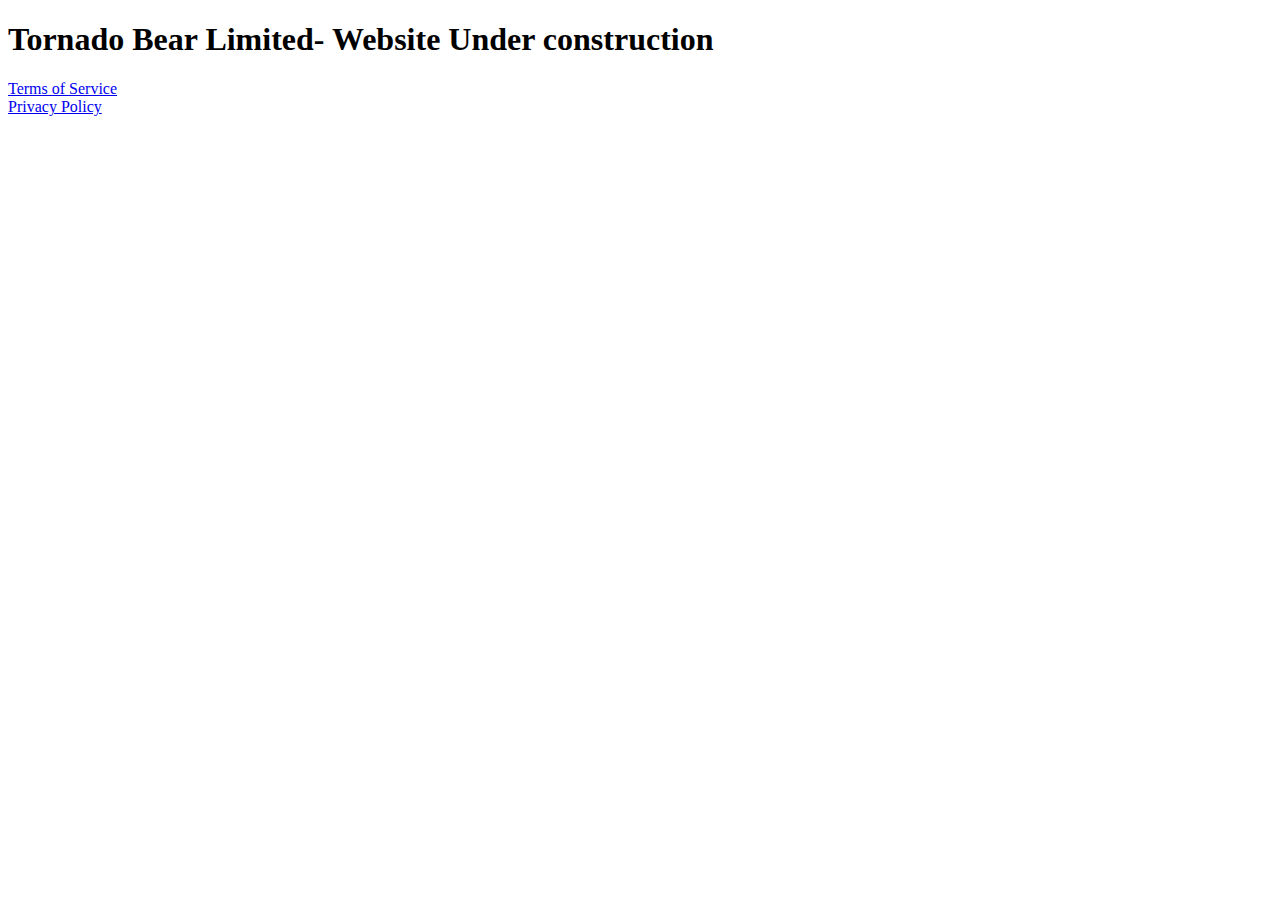
==== index.html @ ec477119 "Create index.html" ====
<!DOCTYPE html>
<html lang="en">
  <head>
    <title>Home</title>
    <meta charset="UTF-8" />
    <meta name="viewport" content="width=device-width" />
    <!--
      Need a visual blank slate?
      Remove all code in `styles.css`!
    -->
    <link rel="stylesheet" href="styles.css" />
    <script type="module" src="script.js"></script>
  </head>
  <body>
    <main>
      <h1>Tornado Bear Limited- Website Under construction</h1>
      <a
        href="https://docs.google.com/document/d/1O9f7COYwSHZXZMjKLlisEk7DFopNnbm9sUOscTbxzfo/edit?usp=share_link"
        >Terms of Service</a
      ><br />
      <a
        href="https://docs.google.com/document/d/10tqAjXhpK59izhsHTaCVDTXKNNTIxlt9PdTm8p8Hct4/edit?usp=share_link"
        >Privacy Policy</a
      ><br />
    </main>
  </body>
</html>
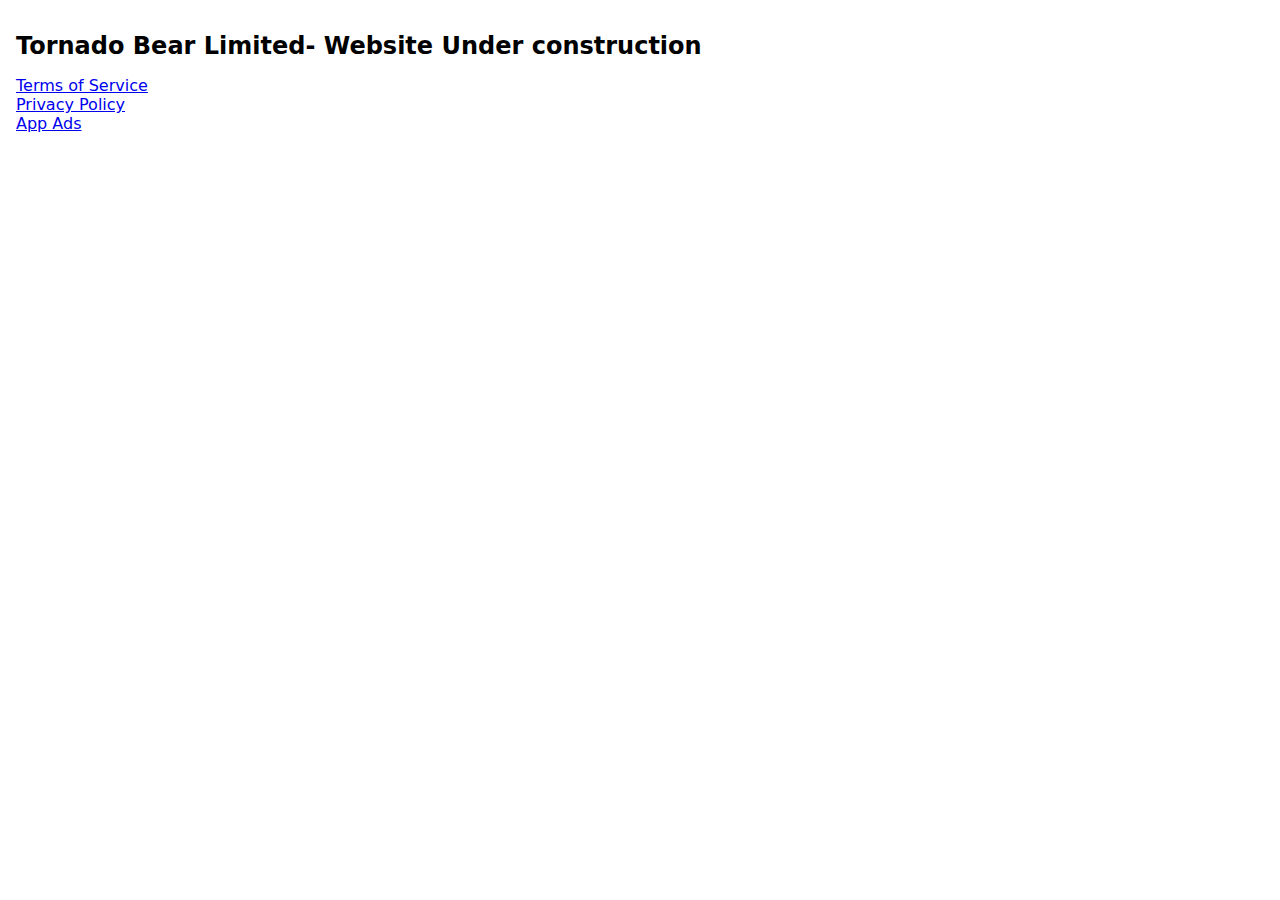
==== commit d57f4043: "Update index.html" ====
--- a/index.html
+++ b/index.html
@@ -22,6 +22,10 @@
         href="https://docs.google.com/document/d/10tqAjXhpK59izhsHTaCVDTXKNNTIxlt9PdTm8p8Hct4/edit?usp=share_link"
         >Privacy Policy</a
       ><br />
+      <a
+        href="app-ads.txt"
+        >App Ads</a
+      >
     </main>
   </body>
 </html>
--- a/styles.css
+++ b/styles.css
@@ -0,0 +1,46 @@
+* {
+  box-sizing: border-box;
+}
+
+body {
+  margin: 0;
+  font-family: system-ui, sans-serif;
+  color: black;
+  background-color: white;
+}
+
+nav {
+  display: flex;
+  flex-wrap: wrap;
+  align-items: center;
+  justify-content: center;
+  padding: 0.5rem;
+  gap: 0.5rem;
+  border-bottom: solid 1px #aaa;
+  background-color: #eee;
+}
+
+nav a {
+  display: inline-block;
+  min-width: 9rem;
+  padding: 0.5rem;
+  border-radius: 0.2rem;
+  border: solid 1px #aaa;
+  text-align: center;
+  text-decoration: none;
+  color: #555;
+}
+
+nav a[aria-current='page'] {
+  color: #000;
+  background-color: #d4d4d4;
+}
+
+main {
+  padding: 1rem;
+}
+
+h1 {
+  font-weight: bold;
+  font-size: 1.5rem;
+}
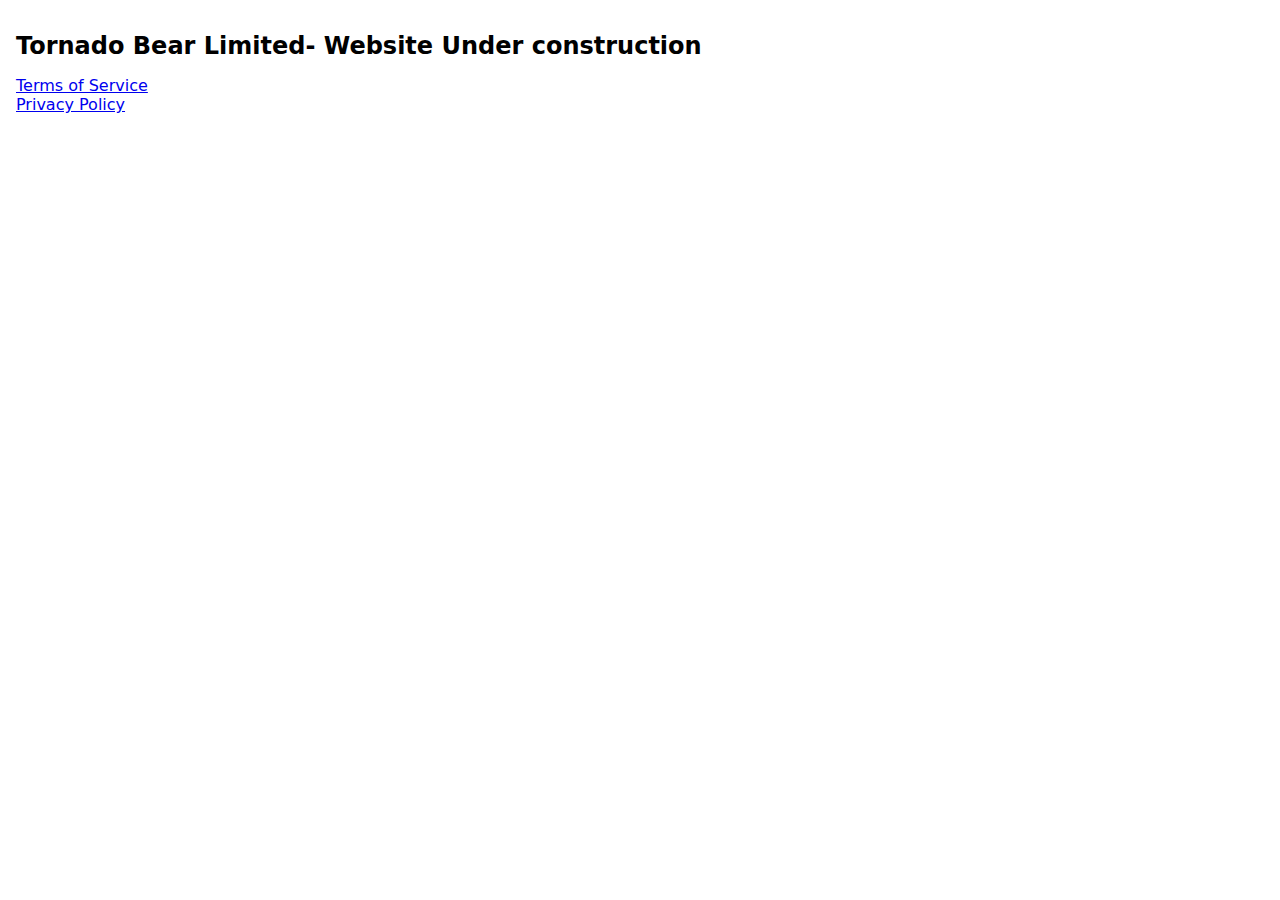
==== commit dd0a993a: "Update index.html" ====
--- a/index.html
+++ b/index.html
@@ -22,10 +22,6 @@
         href="https://docs.google.com/document/d/10tqAjXhpK59izhsHTaCVDTXKNNTIxlt9PdTm8p8Hct4/edit?usp=share_link"
         >Privacy Policy</a
       ><br />
-      <a
-        href="app-ads.txt"
-        >App Ads</a
-      >
     </main>
   </body>
 </html>
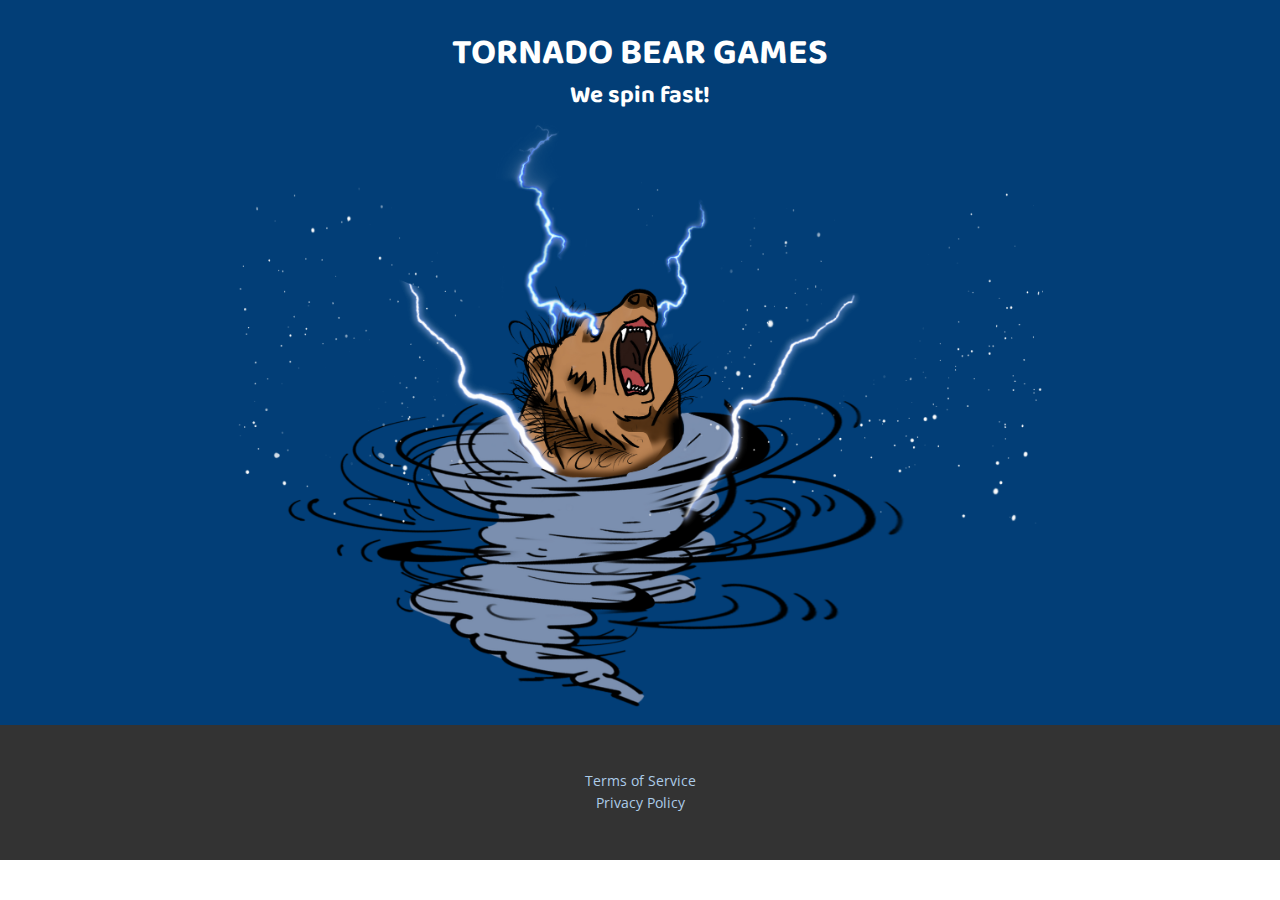
==== commit 19319eb7: "Add files via upload" ====
--- a/index.html
+++ b/index.html
@@ -1,27 +1,42 @@
 <!DOCTYPE html>
-<html lang="en">
-  <head>
+<html style="font-size: 16px;" lang="en"><head>
+    <meta name="viewport" content="width=device-width, initial-scale=1.0">
+    <meta charset="utf-8">
+    <meta name="keywords" content="">
+    <meta name="description" content="">
     <title>Home</title>
-    <meta charset="UTF-8" />
-    <meta name="viewport" content="width=device-width" />
-    <!--
-      Need a visual blank slate?
-      Remove all code in `styles.css`!
-    -->
-    <link rel="stylesheet" href="styles.css" />
-    <script type="module" src="script.js"></script>
-  </head>
-  <body>
-    <main>
-      <h1>Tornado Bear Limited- Website Under construction</h1>
-      <a
-        href="https://docs.google.com/document/d/1O9f7COYwSHZXZMjKLlisEk7DFopNnbm9sUOscTbxzfo/edit?usp=share_link"
-        >Terms of Service</a
-      ><br />
-      <a
-        href="https://docs.google.com/document/d/10tqAjXhpK59izhsHTaCVDTXKNNTIxlt9PdTm8p8Hct4/edit?usp=share_link"
-        >Privacy Policy</a
-      ><br />
-    </main>
-  </body>
-</html>
+    <link rel="stylesheet" href="nicepage.css" media="screen">
+<link rel="stylesheet" href="Home.css" media="screen">
+    <script class="u-script" type="text/javascript" src="jquery.js" defer=""></script>
+    <script class="u-script" type="text/javascript" src="nicepage.js" defer=""></script>
+    <meta name="generator" content="Nicepage 5.5.0, nicepage.com">
+    <link id="u-theme-google-font" rel="stylesheet" href="https://fonts.googleapis.com/css?family=Roboto:100,100i,300,300i,400,400i,500,500i,700,700i,900,900i|Open+Sans:300,300i,400,400i,500,500i,600,600i,700,700i,800,800i">
+    <link id="u-page-google-font" rel="stylesheet" href="https://fonts.googleapis.com/css?family=Baloo+2:400,500,600,700,800">
+
+
+    <script type="application/ld+json">{
+		"@context": "http://schema.org",
+		"@type": "Organization",
+		"name": ""
+}</script>
+    <meta name="theme-color" content="#478ac9">
+    <meta property="og:title" content="Home">
+    <meta property="og:type" content="website">
+  <meta data-intl-tel-input-cdn-path="intlTelInput/"></head>
+  <body data-home-page="Home.html" data-home-page-title="Home" class="u-body u-xl-mode" data-lang="en"><header class="u-clearfix u-custom-color-1 u-header u-header" id="sec-6267"><div class="u-clearfix u-sheet u-sheet-1">
+        <p class="u-align-center u-custom-font u-text u-text-1">Tornado Bear Games</p>
+        <p class="u-align-center u-custom-font u-text u-text-2">We spin fast!</p>
+      </div></header>
+    <section class="u-clearfix u-custom-color-1 u-section-1" id="sec-49e4">
+      <div class="u-clearfix u-sheet u-valign-bottom u-sheet-1">
+        <img class="u-align-center u-expanded-width-xs u-image u-image-contain u-image-default u-image-1" src="images/tornado_bear_discovery1.png" alt="" data-image-width="2527" data-image-height="1855">
+      </div>
+    </section>
+
+
+    <footer class="u-align-center u-clearfix u-footer u-grey-80 u-footer" id="sec-cdce"><div class="u-clearfix u-sheet u-sheet-1">
+        <p class="u-align-center u-small-text u-text u-text-default u-text-variant u-text-1"><a href="https://docs.google.com/document/d/1O9f7COYwSHZXZMjKLlisEk7DFopNnbm9sUOscTbxzfo/edit?usp=share_link">Terms of Service</a></p>
+        <p class="u-align-center u-small-text u-text u-text-default u-text-variant u-text-2"><a href="https://docs.google.com/document/d/10tqAjXhpK59izhsHTaCVDTXKNNTIxlt9PdTm8p8Hct4/edit?usp=share_link">Privacy Policy</a></p>
+      </div></footer>
+
+</body></html>
--- a/nicepage.css
+++ b/nicepage.css
@@ -0,0 +1,40821 @@
+@charset "UTF-8";
+.u-hidden-block {
+  visibility: hidden!important;
+}
+.u-locked-block {
+  pointer-events: none!important;
+}
+/*! normalize.css v4.1.1 | MIT License | github.com/necolas/normalize.css */
+html {
+  font-family: sans-serif;
+  -ms-text-size-adjust: 100%;
+  -webkit-text-size-adjust: 100%;
+}
+body {
+  margin: 0;
+}
+article,
+aside,
+details,
+figcaption,
+figure,
+footer,
+header,
+main,
+menu,
+nav,
+section,
+summary {
+  display: block;
+}
+audio,
+canvas,
+progress,
+video {
+  display: inline-block;
+}
+audio:not([controls]) {
+  display: none;
+  height: 0;
+}
+progress {
+  vertical-align: baseline;
+}
+template,
+[hidden] {
+  display: none;
+}
+a {
+  background-color: transparent;
+  -webkit-text-decoration-skip: objects;
+}
+a:active,
+a:hover {
+  outline-width: 0;
+}
+abbr[title] {
+  border-bottom: none;
+  text-decoration: underline;
+}
+b,
+strong {
+  font-weight: inherit;
+  font-weight: bold;
+}
+dfn {
+  font-style: italic;
+}
+h1 {
+  font-size: 2em;
+  margin: 0.67em 0;
+}
+mark {
+  background-color: #ff0;
+  color: #000;
+}
+small {
+  font-size: 80%;
+}
+sub,
+sup {
+  font-size: 75%;
+  line-height: 0;
+  position: relative;
+  vertical-align: baseline;
+}
+sub {
+  bottom: -0.25em;
+}
+sup {
+  top: -0.5em;
+}
+img {
+  border-style: none;
+}
+svg:not(:root) {
+  overflow: hidden;
+}
+code,
+kbd,
+pre,
+samp {
+  font-family: monospace,monospace;
+  font-size: 1em;
+}
+hr {
+  box-sizing: content-box;
+  height: 0;
+  overflow: visible;
+}
+button,
+input,
+optgroup,
+select,
+textarea {
+  color: inherit;
+  font: inherit;
+  margin: 0;
+}
+optgroup {
+  font-weight: 700;
+}
+button,
+input {
+  overflow: visible;
+}
+button,
+select {
+  text-transform: none;
+}
+button,
+html [type="button"],
+[type="reset"],
+[type="submit"] {
+  -webkit-appearance: button;
+}
+button::-moz-focus-inner,
+[type="button"]::-moz-focus-inner,
+[type="reset"]::-moz-focus-inner,
+[type="submit"]::-moz-focus-inner {
+  border-style: none;
+  padding: 0;
+}
+button:-moz-focusring,
+[type="button"]:-moz-focusring,
+[type="reset"]:-moz-focusring,
+[type="submit"]:-moz-focusring {
+  outline: 1px dotted ButtonText;
+}
+fieldset {
+  border: 1px solid silver;
+  margin: 0 2px;
+  padding: 0.35em 0.625em 0.75em;
+}
+legend {
+  box-sizing: border-box;
+  color: inherit;
+  display: table;
+  max-width: 100%;
+  padding: 0;
+  white-space: normal;
+}
+textarea {
+  overflow: auto;
+  outline: none;
+}
+button,
+select,
+input,
+textarea {
+  outline: none;
+}
+[type="checkbox"],
+[type="radio"] {
+  box-sizing: border-box;
+  padding: 0;
+}
+[type="number"]::-webkit-inner-spin-button,
+[type="number"]::-webkit-outer-spin-button {
+  height: auto;
+}
+[type="search"] {
+  -webkit-appearance: textfield;
+  outline-offset: -2px;
+}
+[type="search"]::-webkit-search-cancel-button,
+[type="search"]::-webkit-search-decoration {
+  -webkit-appearance: none;
+}
+::-webkit-input-placeholder {
+  color: inherit;
+  opacity: 0.54;
+}
+::-webkit-file-upload-button {
+  -webkit-appearance: button;
+  font: inherit;
+}
+ul,
+ol {
+  padding-left: 20px;
+}
+/* Fade effect */
+/* Over effect */
+/* Slide effect */
+/* Over and Slide effect */
+/* Flip Left effect */
+/* Flip Right effect */
+/* Flip Top effect */
+/* Flip Bottom effect */
+/* Wobble Left effect */
+/* Wobble Right effect */
+/* Wobble top effect */
+/* Wobble bottom effect */
+/* Zoom and Rotate Effects */
+/* Utility */
+.u-over-slide {
+  position: absolute;
+  left: 0;
+  top: 0;
+  width: 100%;
+  height: 100%;
+}
+.u-background-effect {
+  overflow: hidden;
+}
+.u-background-effect ~ .u-container-layout {
+  cursor: pointer;
+}
+/* Fade effect */
+.u-effect-fade .u-over-slide {
+  opacity: 0;
+  transition: all 500ms ease;
+}
+.u-effect-fade:hover .u-over-slide,
+.u-effect-fade.u-effect-active .u-over-slide {
+  opacity: 1;
+}
+/* Over effect */
+.u-effect-over-left .u-over-slide {
+  transform: translate(-100%, 0);
+  transition: all 500ms ease;
+}
+.u-effect-over-left:hover .u-over-slide,
+.u-effect-over-left.u-effect-active .u-over-slide {
+  transform: translate(0, 0);
+}
+.u-effect-over-right .u-over-slide {
+  transform: translate(100%, 0);
+  transition: all 500ms ease;
+}
+.u-effect-over-right:hover .u-over-slide,
+.u-effect-over-right.u-effect-active .u-over-slide {
+  transform: translate(0, 0);
+}
+.u-effect-over-top .u-over-slide {
+  transform: translate(0, -100%);
+  transition: all 500ms ease;
+}
+.u-effect-over-top:hover .u-over-slide,
+.u-effect-over-top.u-effect-active .u-over-slide {
+  transform: translate(0, 0);
+}
+.u-effect-over-bottom .u-over-slide {
+  transform: translate(0, 100%);
+  transition: all 500ms ease;
+}
+.u-effect-over-bottom:hover .u-over-slide,
+.u-effect-over-bottom.u-effect-active .u-over-slide {
+  transform: translate(0, 0);
+}
+.u-effect-over-topleft .u-over-slide {
+  transform: translate(-100%, -100%);
+  transition: all 500ms ease;
+}
+.u-effect-over-topleft:hover .u-over-slide,
+.u-effect-over-topleft.u-effect-active .u-over-slide {
+  transform: translate(0, 0);
+}
+.u-effect-over-topright .u-over-slide {
+  transform: translate(100%, -100%);
+  transition: all 500ms ease;
+}
+.u-effect-over-topright:hover .u-over-slide,
+.u-effect-over-topright.u-effect-active .u-over-slide {
+  transform: translate(0, 0);
+}
+.u-effect-over-bottomleft .u-over-slide {
+  transform: translate(-100%, 100%);
+  transition: all 500ms ease;
+}
+.u-effect-over-bottomleft:hover .u-over-slide,
+.u-effect-over-bottomleft.u-effect-active .u-over-slide {
+  transform: translate(0, 0);
+}
+.u-effect-over-bottomright .u-over-slide {
+  transform: translate(100%, 100%);
+  transition: all 500ms ease;
+}
+.u-effect-over-bottomright:hover .u-over-slide,
+.u-effect-over-bottomright.u-effect-active .u-over-slide {
+  transform: translate(0, 0);
+}
+/* Slide effect */
+.u-effect-slide-left .u-over-slide {
+  transform: translate(-100%, 0);
+  transition: all 500ms ease;
+}
+.u-effect-slide-left:hover .u-over-slide,
+.u-effect-slide-left.u-effect-active .u-over-slide {
+  transform: translate(0, 0);
+}
+.u-effect-slide-left .u-back-slide {
+  transition: all 500ms ease;
+}
+.u-effect-slide-left:hover .u-back-slide,
+.u-effect-slide-left.u-effect-active .u-back-slide {
+  transform: translate(100%, 0);
+}
+.u-effect-slide-right .u-over-slide {
+  transform: translate(100%, 0);
+  transition: all 500ms ease;
+}
+.u-effect-slide-right:hover .u-over-slide,
+.u-effect-slide-right.u-effect-active .u-over-slide {
+  transform: translate(0, 0);
+}
+.u-effect-slide-right .u-back-slide {
+  transition: all 500ms ease;
+}
+.u-effect-slide-right:hover .u-back-slide,
+.u-effect-slide-right.u-effect-active .u-back-slide {
+  transform: translate(-100%, 0);
+}
+.u-effect-slide-top .u-over-slide {
+  transform: translate(0, -100%);
+  transition: all 500ms ease;
+}
+.u-effect-slide-top:hover .u-over-slide,
+.u-effect-slide-top.u-effect-active .u-over-slide {
+  transform: translate(0, 0);
+}
+.u-effect-slide-top .u-back-slide {
+  transition: all 500ms ease;
+}
+.u-effect-slide-top:hover .u-back-slide,
+.u-effect-slide-top.u-effect-active .u-back-slide {
+  transform: translate(0, 100%);
+}
+.u-effect-slide-bottom .u-over-slide {
+  transform: translate(0, 100%);
+  transition: all 500ms ease;
+}
+.u-effect-slide-bottom:hover .u-over-slide,
+.u-effect-slide-bottom.u-effect-active .u-over-slide {
+  transform: translate(0, 0);
+}
+.u-effect-slide-bottom .u-back-slide {
+  transition: all 500ms ease;
+}
+.u-effect-slide-bottom:hover .u-back-slide,
+.u-effect-slide-bottom.u-effect-active .u-back-slide {
+  transform: translate(0, -100%);
+}
+.u-effect-slide-topleft .u-over-slide {
+  transform: translate(-100%, -100%);
+  transition: all 500ms ease;
+}
+.u-effect-slide-topleft:hover .u-over-slide,
+.u-effect-slide-topleft.u-effect-active .u-over-slide {
+  transform: translate(0, 0);
+}
+.u-effect-slide-topleft .u-back-slide {
+  transition: all 500ms ease;
+}
+.u-effect-slide-topleft:hover .u-back-slide,
+.u-effect-slide-topleft.u-effect-active .u-back-slide {
+  transform: translate(100%, 100%);
+}
+.u-effect-slide-topright .u-over-slide {
+  transform: translate(100%, -100%);
+  transition: all 500ms ease;
+}
+.u-effect-slide-topright:hover .u-over-slide,
+.u-effect-slide-topright.u-effect-active .u-over-slide {
+  transform: translate(0, 0);
+}
+.u-effect-slide-topright .u-back-slide {
+  transition: all 500ms ease;
+}
+.u-effect-slide-topright:hover .u-back-slide,
+.u-effect-slide-topright.u-effect-active .u-back-slide {
+  transform: translate(-100%, 100%);
+}
+.u-effect-slide-bottomleft .u-over-slide {
+  transform: translate(-100%, 100%);
+  transition: all 500ms ease;
+}
+.u-effect-slide-bottomleft:hover .u-over-slide,
+.u-effect-slide-bottomleft.u-effect-active .u-over-slide {
+  transform: translate(0, 0);
+}
+.u-effect-slide-bottomleft .u-back-slide {
+  transition: all 500ms ease;
+}
+.u-effect-slide-bottomleft:hover .u-back-slide,
+.u-effect-slide-bottomleft.u-effect-active .u-back-slide {
+  transform: translate(100%, -100%);
+}
+.u-effect-slide-bottomright .u-over-slide {
+  transform: translate(100%, 100%);
+  transition: all 500ms ease;
+}
+.u-effect-slide-bottomright:hover .u-over-slide,
+.u-effect-slide-bottomright.u-effect-active .u-over-slide {
+  transform: translate(0, 0);
+}
+.u-effect-slide-bottomright .u-back-slide {
+  transition: all 500ms ease;
+}
+.u-effect-slide-bottomright:hover .u-back-slide,
+.u-effect-slide-bottomright.u-effect-active .u-back-slide {
+  transform: translate(-100%, -100%);
+}
+/* Flip */
+.u-effect-flip-left,
+.u-effect-flip-left .u-slidesWrapper {
+  perspective: 300px;
+}
+.u-effect-flip-left .u-over-slide {
+  opacity: 0;
+  transform: rotateY(180deg);
+  transform-origin: center left;
+  transition: transform 500ms ease, transform-origin 500ms ease, opacity 0ms ease 500ms;
+}
+.u-effect-flip-left:hover .u-over-slide,
+.u-effect-flip-left.u-effect-active .u-over-slide {
+  opacity: 1;
+  transform: rotateY(0deg);
+  transition: transform 500ms ease, transform-origin 500ms ease;
+}
+.u-effect-flip-right,
+.u-effect-flip-right .u-slidesWrapper {
+  perspective: 300px;
+}
+.u-effect-flip-right .u-over-slide {
+  opacity: 0;
+  transform: rotateY(-180deg);
+  transform-origin: center right;
+  transition: transform 500ms ease, transform-origin 500ms ease, opacity 0ms ease 500ms;
+}
+.u-effect-flip-right:hover .u-over-slide,
+.u-effect-flip-right.u-effect-active .u-over-slide {
+  opacity: 1;
+  transform: rotateY(0deg);
+  transition: transform 500ms ease, transform-origin 500ms ease;
+}
+.u-effect-flip-top,
+.u-effect-flip-top .u-slidesWrapper {
+  perspective: 300px;
+}
+.u-effect-flip-top .u-over-slide {
+  opacity: 0;
+  transform: rotateX(-180deg);
+  transform-origin: center top;
+  transition: transform 500ms ease, transform-origin 500ms ease, opacity 0ms ease 500ms;
+}
+.u-effect-flip-top:hover .u-over-slide,
+.u-effect-flip-top.u-effect-active .u-over-slide {
+  opacity: 1;
+  transform: rotateX(0deg);
+  transition: transform 500ms ease, transform-origin 500ms ease;
+}
+.u-effect-flip-bottom,
+.u-effect-flip-bottom .u-slidesWrapper {
+  perspective: 300px;
+}
+.u-effect-flip-bottom .u-over-slide {
+  opacity: 0;
+  transform: rotateX(180deg);
+  transform-origin: center bottom;
+  transition: transform 500ms ease, transform-origin 500ms ease, opacity 0ms ease 500ms;
+}
+.u-effect-flip-bottom:hover .u-over-slide,
+.u-effect-flip-bottom.u-effect-active .u-over-slide {
+  opacity: 1;
+  transform: rotateX(0deg);
+  transition: transform 500ms ease, transform-origin 500ms ease;
+}
+/* Wooble */
+.u-effect-wobble-left,
+.u-effect-wobble-left .u-slidesWrapper {
+  perspective: 300px;
+}
+.u-effect-wobble-left .u-over-slide {
+  opacity: 0;
+  transform: rotateY(130deg);
+  transform-origin: center left;
+  transition: transform 500ms ease, transform-origin 500ms ease, opacity 0ms ease 500ms;
+}
+.u-effect-wobble-left:hover .u-over-slide,
+.u-effect-wobble-left.u-effect-active .u-over-slide {
+  opacity: 1;
+  transform: rotateY(0deg);
+  transform-origin: center right;
+  transition: transform 500ms ease, transform-origin 500ms ease;
+}
+.u-effect-wobble-right,
+.u-effect-wobble-right .u-slidesWrapper {
+  perspective: 300px;
+}
+.u-effect-wobble-right .u-over-slide {
+  opacity: 0;
+  transform: rotateY(-130deg);
+  transform-origin: center right;
+  transition: transform 500ms ease, transform-origin 500ms ease, opacity 0ms ease 500ms;
+}
+.u-effect-wobble-right:hover .u-over-slide,
+.u-effect-wobble-right.u-effect-active .u-over-slide {
+  opacity: 1;
+  transform: rotateY(0deg);
+  transform-origin: center left;
+  transition: transform 500ms ease, transform-origin 500ms ease;
+}
+.u-effect-wobble-top,
+.u-effect-wobble-top .u-slidesWrapper {
+  perspective: 300px;
+}
+.u-effect-wobble-top .u-over-slide {
+  opacity: 0;
+  transform: rotateX(-130deg);
+  transform-origin: center top;
+  transition: transform 500ms ease, transform-origin 500ms ease, opacity 0ms ease 500ms;
+}
+.u-effect-wobble-top:hover .u-over-slide,
+.u-effect-wobble-top.u-effect-active .u-over-slide {
+  opacity: 1;
+  transform: rotateX(0deg);
+  transform-origin: center bottom;
+  transition: transform 500ms ease, transform-origin 500ms ease;
+}
+.u-effect-wobble-bottom,
+.u-effect-wobble-bottom .u-slidesWrapper {
+  perspective: 300px;
+}
+.u-effect-wobble-bottom .u-over-slide {
+  opacity: 0;
+  transform: rotateX(130deg);
+  transform-origin: center bottom;
+  transition: transform 500ms ease, transform-origin 500ms ease, opacity 0ms ease 500ms;
+}
+.u-effect-wobble-bottom:hover .u-over-slide,
+.u-effect-wobble-bottom.u-effect-active .u-over-slide {
+  opacity: 1;
+  transform: rotateX(0deg);
+  transform-origin: center top;
+  transition: transform 500ms ease, transform-origin 500ms ease;
+}
+/* Zoom */
+.u-effect-zoom .u-over-slide {
+  transition: transform 500ms ease;
+  transform: scale(0, 0);
+}
+.u-effect-zoom:hover .u-over-slide,
+.u-effect-zoom.u-effect-active .u-over-slide {
+  transform: scale(1, 1);
+}
+.u-effect-hover-zoom .u-back-slide,
+.u-effect-hover-zoom .u-background-effect-image {
+  transition: transform 500ms ease;
+  transform: scale(1);
+}
+.u-effect-hover-zoom:hover .u-back-slide,
+.u-effect-hover-zoom:hover .u-background-effect-image,
+.u-effect-hover-zoom.u-effect-active .u-back-slide,
+.u-effect-hover-zoom.u-effect-active .u-background-effect-image {
+  transform: scale(var(--effect-scale));
+}
+.u-effect-hover-zoomOut .u-back-slide,
+.u-effect-hover-zoomOut .u-background-effect-image {
+  transition: transform 500ms ease;
+  transform: scale(var(--effect-scale));
+}
+.u-effect-hover-zoomOut:hover .u-back-slide,
+.u-effect-hover-zoomOut:hover .u-background-effect-image,
+.u-effect-hover-zoomOut.u-effect-active .u-back-slide,
+.u-effect-hover-zoomOut.u-effect-active .u-background-effect-image {
+  transform: scale(1);
+}
+.u-effect-hover-liftUp > .u-background-effect {
+  overflow: visible;
+}
+.u-effect-hover-liftUp .u-back-slide,
+.u-effect-hover-liftUp .u-background-effect-image {
+  transition: transform 500ms ease;
+  transform: scale(1);
+}
+.u-effect-hover-liftUp:hover .u-back-slide,
+.u-effect-hover-liftUp.u-effect-active .u-back-slide,
+.u-effect-hover-liftUp:hover .u-background-effect-image,
+.u-effect-hover-liftUp.u-effect-active .u-background-effect-image {
+  transform: scale(var(--effect-scale));
+  z-index: 1;
+}
+.u-effect-hover-liftUp:hover > .u-container-layout {
+  z-index: 2;
+}
+.u-effect-zoom-rotate .u-over-slide {
+  transition: transform 500ms ease;
+  transform: rotate(0deg) scale(0, 0);
+}
+.u-effect-zoom-rotate:hover .u-over-slide,
+.u-effect-zoom-rotate.u-effect-active .u-over-slide {
+  transform: rotate(360deg) scale(1, 1);
+}
+.u-effect-zoom-rotateX .u-over-slide {
+  transition: transform 500ms ease;
+  transform: rotateX(0deg) scale(0, 0);
+}
+.u-effect-zoom-rotateX:hover .u-over-slide,
+.u-effect-zoom-rotateX.u-effect-active .u-over-slide {
+  transform: rotateX(360deg) scale(1, 1);
+}
+.u-effect-zoom-rotateY .u-over-slide {
+  transition: transform 500ms ease;
+  transform: rotateY(0deg) scale(0, 0);
+}
+.u-effect-zoom-rotateY:hover .u-over-slide,
+.u-effect-zoom-rotateY.u-effect-active .u-over-slide {
+  transform: rotateY(360deg) scale(1, 1);
+}
+.u-effect-hover-slide .u-back-image,
+.u-effect-hover-slide .u-background-effect-image {
+  transition-duration: 500ms;
+  transition-timing-function: ease;
+  transition-property: left, right, top, bottom;
+}
+.u-effect-hover-slide .u-effect-hover-slide-direction-right {
+  left: auto;
+}
+.u-effect-hover-slide .u-effect-hover-slide-direction-up {
+  top: auto;
+}
+.u-effect-hover-slide:hover .u-back-image.u-effect-hover-slide-direction-left,
+.u-effect-hover-slide:hover .u-background-effect-image.u-effect-hover-slide-direction-left,
+.u-effect-hover-slide.u-effect-active .u-back-image.u-effect-hover-slide-direction-left,
+.u-effect-hover-slide.u-effect-active .u-background-effect-image.u-effect-hover-slide-direction-left {
+  left: 0 !important;
+}
+.u-effect-hover-slide:hover .u-back-image.u-effect-hover-slide-direction-right,
+.u-effect-hover-slide:hover .u-background-effect-image.u-effect-hover-slide-direction-right,
+.u-effect-hover-slide.u-effect-active .u-back-image.u-effect-hover-slide-direction-right,
+.u-effect-hover-slide.u-effect-active .u-background-effect-image.u-effect-hover-slide-direction-right {
+  right: 0 !important;
+}
+.u-effect-hover-slide:hover .u-back-image.u-effect-hover-slide-direction-up,
+.u-effect-hover-slide:hover .u-background-effect-image.u-effect-hover-slide-direction-up,
+.u-effect-hover-slide.u-effect-active .u-back-image.u-effect-hover-slide-direction-up,
+.u-effect-hover-slide.u-effect-active .u-background-effect-image.u-effect-hover-slide-direction-up {
+  bottom: 0 !important;
+}
+.u-effect-hover-slide:hover .u-back-image.u-effect-hover-slide-direction-down,
+.u-effect-hover-slide:hover .u-background-effect-image.u-effect-hover-slide-direction-down,
+.u-effect-hover-slide.u-effect-active .u-back-image.u-effect-hover-slide-direction-down,
+.u-effect-hover-slide.u-effect-active .u-background-effect-image.u-effect-hover-slide-direction-down {
+  top: 0 !important;
+}
+.u-btn {
+  /*display: inline-block;*/
+  display: table;
+  /*TODO maye need another solution for negative marin*/
+  cursor: pointer;
+  color: inherit;
+  font-size: inherit;
+  font-family: inherit;
+  line-height: inherit;
+  letter-spacing: inherit;
+  text-transform: inherit;
+  font-style: inherit;
+  font-weight: inherit;
+  text-decoration: none;
+  border: 0 none transparent;
+  outline-width: 0;
+  background-color: transparent;
+  margin: 0;
+  -webkit-text-decoration-skip: objects;
+  font-style: initial;
+  white-space: nowrap;
+  -webkit-user-select: none;
+      -ms-user-select: none;
+          user-select: none;
+  vertical-align: middle;
+  text-align: center;
+  padding: 10px 30px;
+  border-radius: 0;
+  align-self: flex-start;
+}
+.u-btn:focus,
+.u-btn:active:focus,
+.u-btn.active:focus {
+  outline: thin dotted;
+  outline: 5px auto -webkit-focus-ring-color;
+  outline-offset: -2px;
+}
+.u-btn:hover,
+.u-btn:focus {
+  text-decoration: none;
+}
+.u-btn:active,
+.u-btn.active {
+  outline: 0;
+  background-image: none;
+}
+.u-btn.disabled,
+.u-btn[disabled] {
+  opacity: 0.6;
+}
+.u-btn-circle {
+  border-radius: 50%;
+}
+.u-btn-rectangle {
+  border-radius: 0 !important;
+}
+.u-text a,
+.u-post-content a,
+.u-tab-item a,
+.u-nav-item a {
+  font-size: inherit;
+  font-family: inherit;
+  line-height: inherit;
+  letter-spacing: inherit;
+  text-transform: inherit;
+}
+.u-text:not(ul):not(ol):not(p):not(.u-post-content):not(.u-block-content):not(.u-product-desc):not(.u-cart-block-content):not(.u-checkout-block-content) a {
+  color: inherit;
+}
+.u-text:not(ul):not(ol):not(p):not(.u-post-content):not(.u-block-content):not(.u-product-desc):not(.u-cart-block-content):not(.u-checkout-block-content) a,
+.u-text:not(ul):not(ol):not(p):not(.u-post-content):not(.u-block-content):not(.u-product-desc):not(.u-cart-block-content):not(.u-checkout-block-content) a:hover {
+  text-decoration: none;
+}
+.u-link,
+a {
+  border-top-width: 0;
+  border-left-width: 0;
+  border-right-width: 0;
+}
+.u-link {
+  display: table;
+  border-style: solid;
+  border-bottom-width: 0;
+  white-space: nowrap;
+  align-self: flex-start;
+}
+.u-link,
+.u-link:hover,
+.u-link:focus {
+  text-decoration: none;
+}
+.u-link:focus,
+.u-link:active:focus,
+.u-link.active:focus {
+  outline: thin dotted;
+  outline: 5px auto -webkit-focus-ring-color;
+  outline-offset: -2px;
+}
+.u-underline,
+.u-underline:hover {
+  text-decoration: underline;
+  border-bottom-width: 0;
+}
+.u-no-underline,
+.u-no-underline:hover {
+  text-decoration: none;
+  border-bottom-width: 0;
+}
+.u-block-content > :first-child,
+.u-product-desc > :first-child,
+.u-product-tab-pane > :first-child,
+.u-post-content > :first-child {
+  margin-top: 0;
+}
+.u-block-content > :last-child,
+.u-product-desc > :last-child,
+.u-product-tab-pane > :last-child,
+.u-post-content > :last-child {
+  margin-bottom: 0;
+}
+.u-block-content p,
+.u-product-desc p,
+.u-product-tab-pane p,
+.u-post-content p {
+  text-decoration: inherit !important;
+  color: inherit !important;
+  font-style: inherit !important;
+  font-size: inherit !important;
+  font-weight: inherit !important;
+  font-family: inherit !important;
+  line-height: inherit !important;
+  letter-spacing: inherit !important;
+  text-transform: inherit !important;
+}
+.u-logo {
+  color: inherit;
+  font-size: inherit;
+  font-family: inherit;
+  line-height: inherit;
+  letter-spacing: inherit;
+  text-transform: inherit;
+  font-style: inherit;
+  font-weight: inherit;
+  text-decoration: none;
+  border: 0 none transparent;
+  outline-width: 0;
+  background-color: transparent;
+  margin: 0;
+  -webkit-text-decoration-skip: objects;
+}
+.u-image.u-logo {
+  display: table;
+  white-space: nowrap;
+}
+.u-image.u-logo img {
+  display: block;
+}
+.u-form-horizontal {
+  display: flex;
+  flex-flow: row;
+  align-items: center;
+  flex-grow: 1;
+}
+.u-input {
+  display: block;
+  width: 100%;
+  padding: 10px 12px;
+  background-image: none;
+  background-clip: padding-box;
+  border: none;
+  border-radius: 3px;
+  transition: border-color ease-in-out 0.15s, box-shadow ease-in-out 0.15s;
+  background-color: transparent;
+  color: inherit;
+  height: auto;
+}
+.u-form-horizontal .u-form-group:not(.u-label-top) label,
+.u-form-horizontal .u-form-group:not(.u-label-top) input,
+.u-form-horizontal .u-form-select-wrapper,
+.u-form-horizontal .u-form-radio-button-wrapper {
+  display: flex;
+  align-items: center;
+  justify-content: center;
+  margin-bottom: 0;
+  flex-grow: 1;
+}
+.u-form-vertical {
+  display: flex;
+  flex-wrap: wrap;
+  align-items: flex-end;
+}
+.u-form-vertical.u-form-spacing-50,
+.u-form-vertical.u-form-spacing-50 .u-form-step {
+  margin-left: -50px;
+  width: calc(100% +  50px);
+}
+.u-form-vertical.u-form-spacing-50 .u-form-group,
+.u-form-vertical.u-form-spacing-50 .u-form-step .u-form-group {
+  margin-bottom: 50px;
+}
+.u-form-vertical.u-form-spacing-50 .u-form-group:not(.u-image):not(.u-form-progress),
+.u-form-vertical.u-form-spacing-50 .u-form-step .u-form-group:not(.u-image):not(.u-form-progress) {
+  padding-left: 50px;
+}
+.u-form-vertical.u-form-spacing-50 .u-form-group.u-image,
+.u-form-vertical.u-form-spacing-50 .u-form-step .u-form-group.u-image {
+  margin-left: 50px !important;
+}
+.u-form-vertical.u-form-spacing-50 .u-form-group.u-form-line,
+.u-form-vertical.u-form-spacing-50 .u-form-step .u-form-group.u-form-line {
+  margin-left: 50px;
+}
+.u-form-vertical.u-form-spacing-49,
+.u-form-vertical.u-form-spacing-49 .u-form-step {
+  margin-left: -49px;
+  width: calc(100% +  49px);
+}
+.u-form-vertical.u-form-spacing-49 .u-form-group,
+.u-form-vertical.u-form-spacing-49 .u-form-step .u-form-group {
+  margin-bottom: 49px;
+}
+.u-form-vertical.u-form-spacing-49 .u-form-group:not(.u-image):not(.u-form-progress),
+.u-form-vertical.u-form-spacing-49 .u-form-step .u-form-group:not(.u-image):not(.u-form-progress) {
+  padding-left: 49px;
+}
+.u-form-vertical.u-form-spacing-49 .u-form-group.u-image,
+.u-form-vertical.u-form-spacing-49 .u-form-step .u-form-group.u-image {
+  margin-left: 49px !important;
+}
+.u-form-vertical.u-form-spacing-49 .u-form-group.u-form-line,
+.u-form-vertical.u-form-spacing-49 .u-form-step .u-form-group.u-form-line {
+  margin-left: 49px;
+}
+.u-form-vertical.u-form-spacing-48,
+.u-form-vertical.u-form-spacing-48 .u-form-step {
+  margin-left: -48px;
+  width: calc(100% +  48px);
+}
+.u-form-vertical.u-form-spacing-48 .u-form-group,
+.u-form-vertical.u-form-spacing-48 .u-form-step .u-form-group {
+  margin-bottom: 48px;
+}
+.u-form-vertical.u-form-spacing-48 .u-form-group:not(.u-image):not(.u-form-progress),
+.u-form-vertical.u-form-spacing-48 .u-form-step .u-form-group:not(.u-image):not(.u-form-progress) {
+  padding-left: 48px;
+}
+.u-form-vertical.u-form-spacing-48 .u-form-group.u-image,
+.u-form-vertical.u-form-spacing-48 .u-form-step .u-form-group.u-image {
+  margin-left: 48px !important;
+}
+.u-form-vertical.u-form-spacing-48 .u-form-group.u-form-line,
+.u-form-vertical.u-form-spacing-48 .u-form-step .u-form-group.u-form-line {
+  margin-left: 48px;
+}
+.u-form-vertical.u-form-spacing-47,
+.u-form-vertical.u-form-spacing-47 .u-form-step {
+  margin-left: -47px;
+  width: calc(100% +  47px);
+}
+.u-form-vertical.u-form-spacing-47 .u-form-group,
+.u-form-vertical.u-form-spacing-47 .u-form-step .u-form-group {
+  margin-bottom: 47px;
+}
+.u-form-vertical.u-form-spacing-47 .u-form-group:not(.u-image):not(.u-form-progress),
+.u-form-vertical.u-form-spacing-47 .u-form-step .u-form-group:not(.u-image):not(.u-form-progress) {
+  padding-left: 47px;
+}
+.u-form-vertical.u-form-spacing-47 .u-form-group.u-image,
+.u-form-vertical.u-form-spacing-47 .u-form-step .u-form-group.u-image {
+  margin-left: 47px !important;
+}
+.u-form-vertical.u-form-spacing-47 .u-form-group.u-form-line,
+.u-form-vertical.u-form-spacing-47 .u-form-step .u-form-group.u-form-line {
+  margin-left: 47px;
+}
+.u-form-vertical.u-form-spacing-46,
+.u-form-vertical.u-form-spacing-46 .u-form-step {
+  margin-left: -46px;
+  width: calc(100% +  46px);
+}
+.u-form-vertical.u-form-spacing-46 .u-form-group,
+.u-form-vertical.u-form-spacing-46 .u-form-step .u-form-group {
+  margin-bottom: 46px;
+}
+.u-form-vertical.u-form-spacing-46 .u-form-group:not(.u-image):not(.u-form-progress),
+.u-form-vertical.u-form-spacing-46 .u-form-step .u-form-group:not(.u-image):not(.u-form-progress) {
+  padding-left: 46px;
+}
+.u-form-vertical.u-form-spacing-46 .u-form-group.u-image,
+.u-form-vertical.u-form-spacing-46 .u-form-step .u-form-group.u-image {
+  margin-left: 46px !important;
+}
+.u-form-vertical.u-form-spacing-46 .u-form-group.u-form-line,
+.u-form-vertical.u-form-spacing-46 .u-form-step .u-form-group.u-form-line {
+  margin-left: 46px;
+}
+.u-form-vertical.u-form-spacing-45,
+.u-form-vertical.u-form-spacing-45 .u-form-step {
+  margin-left: -45px;
+  width: calc(100% +  45px);
+}
+.u-form-vertical.u-form-spacing-45 .u-form-group,
+.u-form-vertical.u-form-spacing-45 .u-form-step .u-form-group {
+  margin-bottom: 45px;
+}
+.u-form-vertical.u-form-spacing-45 .u-form-group:not(.u-image):not(.u-form-progress),
+.u-form-vertical.u-form-spacing-45 .u-form-step .u-form-group:not(.u-image):not(.u-form-progress) {
+  padding-left: 45px;
+}
+.u-form-vertical.u-form-spacing-45 .u-form-group.u-image,
+.u-form-vertical.u-form-spacing-45 .u-form-step .u-form-group.u-image {
+  margin-left: 45px !important;
+}
+.u-form-vertical.u-form-spacing-45 .u-form-group.u-form-line,
+.u-form-vertical.u-form-spacing-45 .u-form-step .u-form-group.u-form-line {
+  margin-left: 45px;
+}
+.u-form-vertical.u-form-spacing-44,
+.u-form-vertical.u-form-spacing-44 .u-form-step {
+  margin-left: -44px;
+  width: calc(100% +  44px);
+}
+.u-form-vertical.u-form-spacing-44 .u-form-group,
+.u-form-vertical.u-form-spacing-44 .u-form-step .u-form-group {
+  margin-bottom: 44px;
+}
+.u-form-vertical.u-form-spacing-44 .u-form-group:not(.u-image):not(.u-form-progress),
+.u-form-vertical.u-form-spacing-44 .u-form-step .u-form-group:not(.u-image):not(.u-form-progress) {
+  padding-left: 44px;
+}
+.u-form-vertical.u-form-spacing-44 .u-form-group.u-image,
+.u-form-vertical.u-form-spacing-44 .u-form-step .u-form-group.u-image {
+  margin-left: 44px !important;
+}
+.u-form-vertical.u-form-spacing-44 .u-form-group.u-form-line,
+.u-form-vertical.u-form-spacing-44 .u-form-step .u-form-group.u-form-line {
+  margin-left: 44px;
+}
+.u-form-vertical.u-form-spacing-43,
+.u-form-vertical.u-form-spacing-43 .u-form-step {
+  margin-left: -43px;
+  width: calc(100% +  43px);
+}
+.u-form-vertical.u-form-spacing-43 .u-form-group,
+.u-form-vertical.u-form-spacing-43 .u-form-step .u-form-group {
+  margin-bottom: 43px;
+}
+.u-form-vertical.u-form-spacing-43 .u-form-group:not(.u-image):not(.u-form-progress),
+.u-form-vertical.u-form-spacing-43 .u-form-step .u-form-group:not(.u-image):not(.u-form-progress) {
+  padding-left: 43px;
+}
+.u-form-vertical.u-form-spacing-43 .u-form-group.u-image,
+.u-form-vertical.u-form-spacing-43 .u-form-step .u-form-group.u-image {
+  margin-left: 43px !important;
+}
+.u-form-vertical.u-form-spacing-43 .u-form-group.u-form-line,
+.u-form-vertical.u-form-spacing-43 .u-form-step .u-form-group.u-form-line {
+  margin-left: 43px;
+}
+.u-form-vertical.u-form-spacing-42,
+.u-form-vertical.u-form-spacing-42 .u-form-step {
+  margin-left: -42px;
+  width: calc(100% +  42px);
+}
+.u-form-vertical.u-form-spacing-42 .u-form-group,
+.u-form-vertical.u-form-spacing-42 .u-form-step .u-form-group {
+  margin-bottom: 42px;
+}
+.u-form-vertical.u-form-spacing-42 .u-form-group:not(.u-image):not(.u-form-progress),
+.u-form-vertical.u-form-spacing-42 .u-form-step .u-form-group:not(.u-image):not(.u-form-progress) {
+  padding-left: 42px;
+}
+.u-form-vertical.u-form-spacing-42 .u-form-group.u-image,
+.u-form-vertical.u-form-spacing-42 .u-form-step .u-form-group.u-image {
+  margin-left: 42px !important;
+}
+.u-form-vertical.u-form-spacing-42 .u-form-group.u-form-line,
+.u-form-vertical.u-form-spacing-42 .u-form-step .u-form-group.u-form-line {
+  margin-left: 42px;
+}
+.u-form-vertical.u-form-spacing-41,
+.u-form-vertical.u-form-spacing-41 .u-form-step {
+  margin-left: -41px;
+  width: calc(100% +  41px);
+}
+.u-form-vertical.u-form-spacing-41 .u-form-group,
+.u-form-vertical.u-form-spacing-41 .u-form-step .u-form-group {
+  margin-bottom: 41px;
+}
+.u-form-vertical.u-form-spacing-41 .u-form-group:not(.u-image):not(.u-form-progress),
+.u-form-vertical.u-form-spacing-41 .u-form-step .u-form-group:not(.u-image):not(.u-form-progress) {
+  padding-left: 41px;
+}
+.u-form-vertical.u-form-spacing-41 .u-form-group.u-image,
+.u-form-vertical.u-form-spacing-41 .u-form-step .u-form-group.u-image {
+  margin-left: 41px !important;
+}
+.u-form-vertical.u-form-spacing-41 .u-form-group.u-form-line,
+.u-form-vertical.u-form-spacing-41 .u-form-step .u-form-group.u-form-line {
+  margin-left: 41px;
+}
+.u-form-vertical.u-form-spacing-40,
+.u-form-vertical.u-form-spacing-40 .u-form-step {
+  margin-left: -40px;
+  width: calc(100% +  40px);
+}
+.u-form-vertical.u-form-spacing-40 .u-form-group,
+.u-form-vertical.u-form-spacing-40 .u-form-step .u-form-group {
+  margin-bottom: 40px;
+}
+.u-form-vertical.u-form-spacing-40 .u-form-group:not(.u-image):not(.u-form-progress),
+.u-form-vertical.u-form-spacing-40 .u-form-step .u-form-group:not(.u-image):not(.u-form-progress) {
+  padding-left: 40px;
+}
+.u-form-vertical.u-form-spacing-40 .u-form-group.u-image,
+.u-form-vertical.u-form-spacing-40 .u-form-step .u-form-group.u-image {
+  margin-left: 40px !important;
+}
+.u-form-vertical.u-form-spacing-40 .u-form-group.u-form-line,
+.u-form-vertical.u-form-spacing-40 .u-form-step .u-form-group.u-form-line {
+  margin-left: 40px;
+}
+.u-form-vertical.u-form-spacing-39,
+.u-form-vertical.u-form-spacing-39 .u-form-step {
+  margin-left: -39px;
+  width: calc(100% +  39px);
+}
+.u-form-vertical.u-form-spacing-39 .u-form-group,
+.u-form-vertical.u-form-spacing-39 .u-form-step .u-form-group {
+  margin-bottom: 39px;
+}
+.u-form-vertical.u-form-spacing-39 .u-form-group:not(.u-image):not(.u-form-progress),
+.u-form-vertical.u-form-spacing-39 .u-form-step .u-form-group:not(.u-image):not(.u-form-progress) {
+  padding-left: 39px;
+}
+.u-form-vertical.u-form-spacing-39 .u-form-group.u-image,
+.u-form-vertical.u-form-spacing-39 .u-form-step .u-form-group.u-image {
+  margin-left: 39px !important;
+}
+.u-form-vertical.u-form-spacing-39 .u-form-group.u-form-line,
+.u-form-vertical.u-form-spacing-39 .u-form-step .u-form-group.u-form-line {
+  margin-left: 39px;
+}
+.u-form-vertical.u-form-spacing-38,
+.u-form-vertical.u-form-spacing-38 .u-form-step {
+  margin-left: -38px;
+  width: calc(100% +  38px);
+}
+.u-form-vertical.u-form-spacing-38 .u-form-group,
+.u-form-vertical.u-form-spacing-38 .u-form-step .u-form-group {
+  margin-bottom: 38px;
+}
+.u-form-vertical.u-form-spacing-38 .u-form-group:not(.u-image):not(.u-form-progress),
+.u-form-vertical.u-form-spacing-38 .u-form-step .u-form-group:not(.u-image):not(.u-form-progress) {
+  padding-left: 38px;
+}
+.u-form-vertical.u-form-spacing-38 .u-form-group.u-image,
+.u-form-vertical.u-form-spacing-38 .u-form-step .u-form-group.u-image {
+  margin-left: 38px !important;
+}
+.u-form-vertical.u-form-spacing-38 .u-form-group.u-form-line,
+.u-form-vertical.u-form-spacing-38 .u-form-step .u-form-group.u-form-line {
+  margin-left: 38px;
+}
+.u-form-vertical.u-form-spacing-37,
+.u-form-vertical.u-form-spacing-37 .u-form-step {
+  margin-left: -37px;
+  width: calc(100% +  37px);
+}
+.u-form-vertical.u-form-spacing-37 .u-form-group,
+.u-form-vertical.u-form-spacing-37 .u-form-step .u-form-group {
+  margin-bottom: 37px;
+}
+.u-form-vertical.u-form-spacing-37 .u-form-group:not(.u-image):not(.u-form-progress),
+.u-form-vertical.u-form-spacing-37 .u-form-step .u-form-group:not(.u-image):not(.u-form-progress) {
+  padding-left: 37px;
+}
+.u-form-vertical.u-form-spacing-37 .u-form-group.u-image,
+.u-form-vertical.u-form-spacing-37 .u-form-step .u-form-group.u-image {
+  margin-left: 37px !important;
+}
+.u-form-vertical.u-form-spacing-37 .u-form-group.u-form-line,
+.u-form-vertical.u-form-spacing-37 .u-form-step .u-form-group.u-form-line {
+  margin-left: 37px;
+}
+.u-form-vertical.u-form-spacing-36,
+.u-form-vertical.u-form-spacing-36 .u-form-step {
+  margin-left: -36px;
+  width: calc(100% +  36px);
+}
+.u-form-vertical.u-form-spacing-36 .u-form-group,
+.u-form-vertical.u-form-spacing-36 .u-form-step .u-form-group {
+  margin-bottom: 36px;
+}
+.u-form-vertical.u-form-spacing-36 .u-form-group:not(.u-image):not(.u-form-progress),
+.u-form-vertical.u-form-spacing-36 .u-form-step .u-form-group:not(.u-image):not(.u-form-progress) {
+  padding-left: 36px;
+}
+.u-form-vertical.u-form-spacing-36 .u-form-group.u-image,
+.u-form-vertical.u-form-spacing-36 .u-form-step .u-form-group.u-image {
+  margin-left: 36px !important;
+}
+.u-form-vertical.u-form-spacing-36 .u-form-group.u-form-line,
+.u-form-vertical.u-form-spacing-36 .u-form-step .u-form-group.u-form-line {
+  margin-left: 36px;
+}
+.u-form-vertical.u-form-spacing-35,
+.u-form-vertical.u-form-spacing-35 .u-form-step {
+  margin-left: -35px;
+  width: calc(100% +  35px);
+}
+.u-form-vertical.u-form-spacing-35 .u-form-group,
+.u-form-vertical.u-form-spacing-35 .u-form-step .u-form-group {
+  margin-bottom: 35px;
+}
+.u-form-vertical.u-form-spacing-35 .u-form-group:not(.u-image):not(.u-form-progress),
+.u-form-vertical.u-form-spacing-35 .u-form-step .u-form-group:not(.u-image):not(.u-form-progress) {
+  padding-left: 35px;
+}
+.u-form-vertical.u-form-spacing-35 .u-form-group.u-image,
+.u-form-vertical.u-form-spacing-35 .u-form-step .u-form-group.u-image {
+  margin-left: 35px !important;
+}
+.u-form-vertical.u-form-spacing-35 .u-form-group.u-form-line,
+.u-form-vertical.u-form-spacing-35 .u-form-step .u-form-group.u-form-line {
+  margin-left: 35px;
+}
+.u-form-vertical.u-form-spacing-34,
+.u-form-vertical.u-form-spacing-34 .u-form-step {
+  margin-left: -34px;
+  width: calc(100% +  34px);
+}
+.u-form-vertical.u-form-spacing-34 .u-form-group,
+.u-form-vertical.u-form-spacing-34 .u-form-step .u-form-group {
+  margin-bottom: 34px;
+}
+.u-form-vertical.u-form-spacing-34 .u-form-group:not(.u-image):not(.u-form-progress),
+.u-form-vertical.u-form-spacing-34 .u-form-step .u-form-group:not(.u-image):not(.u-form-progress) {
+  padding-left: 34px;
+}
+.u-form-vertical.u-form-spacing-34 .u-form-group.u-image,
+.u-form-vertical.u-form-spacing-34 .u-form-step .u-form-group.u-image {
+  margin-left: 34px !important;
+}
+.u-form-vertical.u-form-spacing-34 .u-form-group.u-form-line,
+.u-form-vertical.u-form-spacing-34 .u-form-step .u-form-group.u-form-line {
+  margin-left: 34px;
+}
+.u-form-vertical.u-form-spacing-33,
+.u-form-vertical.u-form-spacing-33 .u-form-step {
+  margin-left: -33px;
+  width: calc(100% +  33px);
+}
+.u-form-vertical.u-form-spacing-33 .u-form-group,
+.u-form-vertical.u-form-spacing-33 .u-form-step .u-form-group {
+  margin-bottom: 33px;
+}
+.u-form-vertical.u-form-spacing-33 .u-form-group:not(.u-image):not(.u-form-progress),
+.u-form-vertical.u-form-spacing-33 .u-form-step .u-form-group:not(.u-image):not(.u-form-progress) {
+  padding-left: 33px;
+}
+.u-form-vertical.u-form-spacing-33 .u-form-group.u-image,
+.u-form-vertical.u-form-spacing-33 .u-form-step .u-form-group.u-image {
+  margin-left: 33px !important;
+}
+.u-form-vertical.u-form-spacing-33 .u-form-group.u-form-line,
+.u-form-vertical.u-form-spacing-33 .u-form-step .u-form-group.u-form-line {
+  margin-left: 33px;
+}
+.u-form-vertical.u-form-spacing-32,
+.u-form-vertical.u-form-spacing-32 .u-form-step {
+  margin-left: -32px;
+  width: calc(100% +  32px);
+}
+.u-form-vertical.u-form-spacing-32 .u-form-group,
+.u-form-vertical.u-form-spacing-32 .u-form-step .u-form-group {
+  margin-bottom: 32px;
+}
+.u-form-vertical.u-form-spacing-32 .u-form-group:not(.u-image):not(.u-form-progress),
+.u-form-vertical.u-form-spacing-32 .u-form-step .u-form-group:not(.u-image):not(.u-form-progress) {
+  padding-left: 32px;
+}
+.u-form-vertical.u-form-spacing-32 .u-form-group.u-image,
+.u-form-vertical.u-form-spacing-32 .u-form-step .u-form-group.u-image {
+  margin-left: 32px !important;
+}
+.u-form-vertical.u-form-spacing-32 .u-form-group.u-form-line,
+.u-form-vertical.u-form-spacing-32 .u-form-step .u-form-group.u-form-line {
+  margin-left: 32px;
+}
+.u-form-vertical.u-form-spacing-31,
+.u-form-vertical.u-form-spacing-31 .u-form-step {
+  margin-left: -31px;
+  width: calc(100% +  31px);
+}
+.u-form-vertical.u-form-spacing-31 .u-form-group,
+.u-form-vertical.u-form-spacing-31 .u-form-step .u-form-group {
+  margin-bottom: 31px;
+}
+.u-form-vertical.u-form-spacing-31 .u-form-group:not(.u-image):not(.u-form-progress),
+.u-form-vertical.u-form-spacing-31 .u-form-step .u-form-group:not(.u-image):not(.u-form-progress) {
+  padding-left: 31px;
+}
+.u-form-vertical.u-form-spacing-31 .u-form-group.u-image,
+.u-form-vertical.u-form-spacing-31 .u-form-step .u-form-group.u-image {
+  margin-left: 31px !important;
+}
+.u-form-vertical.u-form-spacing-31 .u-form-group.u-form-line,
+.u-form-vertical.u-form-spacing-31 .u-form-step .u-form-group.u-form-line {
+  margin-left: 31px;
+}
+.u-form-vertical.u-form-spacing-30,
+.u-form-vertical.u-form-spacing-30 .u-form-step {
+  margin-left: -30px;
+  width: calc(100% +  30px);
+}
+.u-form-vertical.u-form-spacing-30 .u-form-group,
+.u-form-vertical.u-form-spacing-30 .u-form-step .u-form-group {
+  margin-bottom: 30px;
+}
+.u-form-vertical.u-form-spacing-30 .u-form-group:not(.u-image):not(.u-form-progress),
+.u-form-vertical.u-form-spacing-30 .u-form-step .u-form-group:not(.u-image):not(.u-form-progress) {
+  padding-left: 30px;
+}
+.u-form-vertical.u-form-spacing-30 .u-form-group.u-image,
+.u-form-vertical.u-form-spacing-30 .u-form-step .u-form-group.u-image {
+  margin-left: 30px !important;
+}
+.u-form-vertical.u-form-spacing-30 .u-form-group.u-form-line,
+.u-form-vertical.u-form-spacing-30 .u-form-step .u-form-group.u-form-line {
+  margin-left: 30px;
+}
+.u-form-vertical.u-form-spacing-29,
+.u-form-vertical.u-form-spacing-29 .u-form-step {
+  margin-left: -29px;
+  width: calc(100% +  29px);
+}
+.u-form-vertical.u-form-spacing-29 .u-form-group,
+.u-form-vertical.u-form-spacing-29 .u-form-step .u-form-group {
+  margin-bottom: 29px;
+}
+.u-form-vertical.u-form-spacing-29 .u-form-group:not(.u-image):not(.u-form-progress),
+.u-form-vertical.u-form-spacing-29 .u-form-step .u-form-group:not(.u-image):not(.u-form-progress) {
+  padding-left: 29px;
+}
+.u-form-vertical.u-form-spacing-29 .u-form-group.u-image,
+.u-form-vertical.u-form-spacing-29 .u-form-step .u-form-group.u-image {
+  margin-left: 29px !important;
+}
+.u-form-vertical.u-form-spacing-29 .u-form-group.u-form-line,
+.u-form-vertical.u-form-spacing-29 .u-form-step .u-form-group.u-form-line {
+  margin-left: 29px;
+}
+.u-form-vertical.u-form-spacing-28,
+.u-form-vertical.u-form-spacing-28 .u-form-step {
+  margin-left: -28px;
+  width: calc(100% +  28px);
+}
+.u-form-vertical.u-form-spacing-28 .u-form-group,
+.u-form-vertical.u-form-spacing-28 .u-form-step .u-form-group {
+  margin-bottom: 28px;
+}
+.u-form-vertical.u-form-spacing-28 .u-form-group:not(.u-image):not(.u-form-progress),
+.u-form-vertical.u-form-spacing-28 .u-form-step .u-form-group:not(.u-image):not(.u-form-progress) {
+  padding-left: 28px;
+}
+.u-form-vertical.u-form-spacing-28 .u-form-group.u-image,
+.u-form-vertical.u-form-spacing-28 .u-form-step .u-form-group.u-image {
+  margin-left: 28px !important;
+}
+.u-form-vertical.u-form-spacing-28 .u-form-group.u-form-line,
+.u-form-vertical.u-form-spacing-28 .u-form-step .u-form-group.u-form-line {
+  margin-left: 28px;
+}
+.u-form-vertical.u-form-spacing-27,
+.u-form-vertical.u-form-spacing-27 .u-form-step {
+  margin-left: -27px;
+  width: calc(100% +  27px);
+}
+.u-form-vertical.u-form-spacing-27 .u-form-group,
+.u-form-vertical.u-form-spacing-27 .u-form-step .u-form-group {
+  margin-bottom: 27px;
+}
+.u-form-vertical.u-form-spacing-27 .u-form-group:not(.u-image):not(.u-form-progress),
+.u-form-vertical.u-form-spacing-27 .u-form-step .u-form-group:not(.u-image):not(.u-form-progress) {
+  padding-left: 27px;
+}
+.u-form-vertical.u-form-spacing-27 .u-form-group.u-image,
+.u-form-vertical.u-form-spacing-27 .u-form-step .u-form-group.u-image {
+  margin-left: 27px !important;
+}
+.u-form-vertical.u-form-spacing-27 .u-form-group.u-form-line,
+.u-form-vertical.u-form-spacing-27 .u-form-step .u-form-group.u-form-line {
+  margin-left: 27px;
+}
+.u-form-vertical.u-form-spacing-26,
+.u-form-vertical.u-form-spacing-26 .u-form-step {
+  margin-left: -26px;
+  width: calc(100% +  26px);
+}
+.u-form-vertical.u-form-spacing-26 .u-form-group,
+.u-form-vertical.u-form-spacing-26 .u-form-step .u-form-group {
+  margin-bottom: 26px;
+}
+.u-form-vertical.u-form-spacing-26 .u-form-group:not(.u-image):not(.u-form-progress),
+.u-form-vertical.u-form-spacing-26 .u-form-step .u-form-group:not(.u-image):not(.u-form-progress) {
+  padding-left: 26px;
+}
+.u-form-vertical.u-form-spacing-26 .u-form-group.u-image,
+.u-form-vertical.u-form-spacing-26 .u-form-step .u-form-group.u-image {
+  margin-left: 26px !important;
+}
+.u-form-vertical.u-form-spacing-26 .u-form-group.u-form-line,
+.u-form-vertical.u-form-spacing-26 .u-form-step .u-form-group.u-form-line {
+  margin-left: 26px;
+}
+.u-form-vertical.u-form-spacing-25,
+.u-form-vertical.u-form-spacing-25 .u-form-step {
+  margin-left: -25px;
+  width: calc(100% +  25px);
+}
+.u-form-vertical.u-form-spacing-25 .u-form-group,
+.u-form-vertical.u-form-spacing-25 .u-form-step .u-form-group {
+  margin-bottom: 25px;
+}
+.u-form-vertical.u-form-spacing-25 .u-form-group:not(.u-image):not(.u-form-progress),
+.u-form-vertical.u-form-spacing-25 .u-form-step .u-form-group:not(.u-image):not(.u-form-progress) {
+  padding-left: 25px;
+}
+.u-form-vertical.u-form-spacing-25 .u-form-group.u-image,
+.u-form-vertical.u-form-spacing-25 .u-form-step .u-form-group.u-image {
+  margin-left: 25px !important;
+}
+.u-form-vertical.u-form-spacing-25 .u-form-group.u-form-line,
+.u-form-vertical.u-form-spacing-25 .u-form-step .u-form-group.u-form-line {
+  margin-left: 25px;
+}
+.u-form-vertical.u-form-spacing-24,
+.u-form-vertical.u-form-spacing-24 .u-form-step {
+  margin-left: -24px;
+  width: calc(100% +  24px);
+}
+.u-form-vertical.u-form-spacing-24 .u-form-group,
+.u-form-vertical.u-form-spacing-24 .u-form-step .u-form-group {
+  margin-bottom: 24px;
+}
+.u-form-vertical.u-form-spacing-24 .u-form-group:not(.u-image):not(.u-form-progress),
+.u-form-vertical.u-form-spacing-24 .u-form-step .u-form-group:not(.u-image):not(.u-form-progress) {
+  padding-left: 24px;
+}
+.u-form-vertical.u-form-spacing-24 .u-form-group.u-image,
+.u-form-vertical.u-form-spacing-24 .u-form-step .u-form-group.u-image {
+  margin-left: 24px !important;
+}
+.u-form-vertical.u-form-spacing-24 .u-form-group.u-form-line,
+.u-form-vertical.u-form-spacing-24 .u-form-step .u-form-group.u-form-line {
+  margin-left: 24px;
+}
+.u-form-vertical.u-form-spacing-23,
+.u-form-vertical.u-form-spacing-23 .u-form-step {
+  margin-left: -23px;
+  width: calc(100% +  23px);
+}
+.u-form-vertical.u-form-spacing-23 .u-form-group,
+.u-form-vertical.u-form-spacing-23 .u-form-step .u-form-group {
+  margin-bottom: 23px;
+}
+.u-form-vertical.u-form-spacing-23 .u-form-group:not(.u-image):not(.u-form-progress),
+.u-form-vertical.u-form-spacing-23 .u-form-step .u-form-group:not(.u-image):not(.u-form-progress) {
+  padding-left: 23px;
+}
+.u-form-vertical.u-form-spacing-23 .u-form-group.u-image,
+.u-form-vertical.u-form-spacing-23 .u-form-step .u-form-group.u-image {
+  margin-left: 23px !important;
+}
+.u-form-vertical.u-form-spacing-23 .u-form-group.u-form-line,
+.u-form-vertical.u-form-spacing-23 .u-form-step .u-form-group.u-form-line {
+  margin-left: 23px;
+}
+.u-form-vertical.u-form-spacing-22,
+.u-form-vertical.u-form-spacing-22 .u-form-step {
+  margin-left: -22px;
+  width: calc(100% +  22px);
+}
+.u-form-vertical.u-form-spacing-22 .u-form-group,
+.u-form-vertical.u-form-spacing-22 .u-form-step .u-form-group {
+  margin-bottom: 22px;
+}
+.u-form-vertical.u-form-spacing-22 .u-form-group:not(.u-image):not(.u-form-progress),
+.u-form-vertical.u-form-spacing-22 .u-form-step .u-form-group:not(.u-image):not(.u-form-progress) {
+  padding-left: 22px;
+}
+.u-form-vertical.u-form-spacing-22 .u-form-group.u-image,
+.u-form-vertical.u-form-spacing-22 .u-form-step .u-form-group.u-image {
+  margin-left: 22px !important;
+}
+.u-form-vertical.u-form-spacing-22 .u-form-group.u-form-line,
+.u-form-vertical.u-form-spacing-22 .u-form-step .u-form-group.u-form-line {
+  margin-left: 22px;
+}
+.u-form-vertical.u-form-spacing-21,
+.u-form-vertical.u-form-spacing-21 .u-form-step {
+  margin-left: -21px;
+  width: calc(100% +  21px);
+}
+.u-form-vertical.u-form-spacing-21 .u-form-group,
+.u-form-vertical.u-form-spacing-21 .u-form-step .u-form-group {
+  margin-bottom: 21px;
+}
+.u-form-vertical.u-form-spacing-21 .u-form-group:not(.u-image):not(.u-form-progress),
+.u-form-vertical.u-form-spacing-21 .u-form-step .u-form-group:not(.u-image):not(.u-form-progress) {
+  padding-left: 21px;
+}
+.u-form-vertical.u-form-spacing-21 .u-form-group.u-image,
+.u-form-vertical.u-form-spacing-21 .u-form-step .u-form-group.u-image {
+  margin-left: 21px !important;
+}
+.u-form-vertical.u-form-spacing-21 .u-form-group.u-form-line,
+.u-form-vertical.u-form-spacing-21 .u-form-step .u-form-group.u-form-line {
+  margin-left: 21px;
+}
+.u-form-vertical.u-form-spacing-20,
+.u-form-vertical.u-form-spacing-20 .u-form-step {
+  margin-left: -20px;
+  width: calc(100% +  20px);
+}
+.u-form-vertical.u-form-spacing-20 .u-form-group,
+.u-form-vertical.u-form-spacing-20 .u-form-step .u-form-group {
+  margin-bottom: 20px;
+}
+.u-form-vertical.u-form-spacing-20 .u-form-group:not(.u-image):not(.u-form-progress),
+.u-form-vertical.u-form-spacing-20 .u-form-step .u-form-group:not(.u-image):not(.u-form-progress) {
+  padding-left: 20px;
+}
+.u-form-vertical.u-form-spacing-20 .u-form-group.u-image,
+.u-form-vertical.u-form-spacing-20 .u-form-step .u-form-group.u-image {
+  margin-left: 20px !important;
+}
+.u-form-vertical.u-form-spacing-20 .u-form-group.u-form-line,
+.u-form-vertical.u-form-spacing-20 .u-form-step .u-form-group.u-form-line {
+  margin-left: 20px;
+}
+.u-form-vertical.u-form-spacing-19,
+.u-form-vertical.u-form-spacing-19 .u-form-step {
+  margin-left: -19px;
+  width: calc(100% +  19px);
+}
+.u-form-vertical.u-form-spacing-19 .u-form-group,
+.u-form-vertical.u-form-spacing-19 .u-form-step .u-form-group {
+  margin-bottom: 19px;
+}
+.u-form-vertical.u-form-spacing-19 .u-form-group:not(.u-image):not(.u-form-progress),
+.u-form-vertical.u-form-spacing-19 .u-form-step .u-form-group:not(.u-image):not(.u-form-progress) {
+  padding-left: 19px;
+}
+.u-form-vertical.u-form-spacing-19 .u-form-group.u-image,
+.u-form-vertical.u-form-spacing-19 .u-form-step .u-form-group.u-image {
+  margin-left: 19px !important;
+}
+.u-form-vertical.u-form-spacing-19 .u-form-group.u-form-line,
+.u-form-vertical.u-form-spacing-19 .u-form-step .u-form-group.u-form-line {
+  margin-left: 19px;
+}
+.u-form-vertical.u-form-spacing-18,
+.u-form-vertical.u-form-spacing-18 .u-form-step {
+  margin-left: -18px;
+  width: calc(100% +  18px);
+}
+.u-form-vertical.u-form-spacing-18 .u-form-group,
+.u-form-vertical.u-form-spacing-18 .u-form-step .u-form-group {
+  margin-bottom: 18px;
+}
+.u-form-vertical.u-form-spacing-18 .u-form-group:not(.u-image):not(.u-form-progress),
+.u-form-vertical.u-form-spacing-18 .u-form-step .u-form-group:not(.u-image):not(.u-form-progress) {
+  padding-left: 18px;
+}
+.u-form-vertical.u-form-spacing-18 .u-form-group.u-image,
+.u-form-vertical.u-form-spacing-18 .u-form-step .u-form-group.u-image {
+  margin-left: 18px !important;
+}
+.u-form-vertical.u-form-spacing-18 .u-form-group.u-form-line,
+.u-form-vertical.u-form-spacing-18 .u-form-step .u-form-group.u-form-line {
+  margin-left: 18px;
+}
+.u-form-vertical.u-form-spacing-17,
+.u-form-vertical.u-form-spacing-17 .u-form-step {
+  margin-left: -17px;
+  width: calc(100% +  17px);
+}
+.u-form-vertical.u-form-spacing-17 .u-form-group,
+.u-form-vertical.u-form-spacing-17 .u-form-step .u-form-group {
+  margin-bottom: 17px;
+}
+.u-form-vertical.u-form-spacing-17 .u-form-group:not(.u-image):not(.u-form-progress),
+.u-form-vertical.u-form-spacing-17 .u-form-step .u-form-group:not(.u-image):not(.u-form-progress) {
+  padding-left: 17px;
+}
+.u-form-vertical.u-form-spacing-17 .u-form-group.u-image,
+.u-form-vertical.u-form-spacing-17 .u-form-step .u-form-group.u-image {
+  margin-left: 17px !important;
+}
+.u-form-vertical.u-form-spacing-17 .u-form-group.u-form-line,
+.u-form-vertical.u-form-spacing-17 .u-form-step .u-form-group.u-form-line {
+  margin-left: 17px;
+}
+.u-form-vertical.u-form-spacing-16,
+.u-form-vertical.u-form-spacing-16 .u-form-step {
+  margin-left: -16px;
+  width: calc(100% +  16px);
+}
+.u-form-vertical.u-form-spacing-16 .u-form-group,
+.u-form-vertical.u-form-spacing-16 .u-form-step .u-form-group {
+  margin-bottom: 16px;
+}
+.u-form-vertical.u-form-spacing-16 .u-form-group:not(.u-image):not(.u-form-progress),
+.u-form-vertical.u-form-spacing-16 .u-form-step .u-form-group:not(.u-image):not(.u-form-progress) {
+  padding-left: 16px;
+}
+.u-form-vertical.u-form-spacing-16 .u-form-group.u-image,
+.u-form-vertical.u-form-spacing-16 .u-form-step .u-form-group.u-image {
+  margin-left: 16px !important;
+}
+.u-form-vertical.u-form-spacing-16 .u-form-group.u-form-line,
+.u-form-vertical.u-form-spacing-16 .u-form-step .u-form-group.u-form-line {
+  margin-left: 16px;
+}
+.u-form-vertical.u-form-spacing-15,
+.u-form-vertical.u-form-spacing-15 .u-form-step {
+  margin-left: -15px;
+  width: calc(100% +  15px);
+}
+.u-form-vertical.u-form-spacing-15 .u-form-group,
+.u-form-vertical.u-form-spacing-15 .u-form-step .u-form-group {
+  margin-bottom: 15px;
+}
+.u-form-vertical.u-form-spacing-15 .u-form-group:not(.u-image):not(.u-form-progress),
+.u-form-vertical.u-form-spacing-15 .u-form-step .u-form-group:not(.u-image):not(.u-form-progress) {
+  padding-left: 15px;
+}
+.u-form-vertical.u-form-spacing-15 .u-form-group.u-image,
+.u-form-vertical.u-form-spacing-15 .u-form-step .u-form-group.u-image {
+  margin-left: 15px !important;
+}
+.u-form-vertical.u-form-spacing-15 .u-form-group.u-form-line,
+.u-form-vertical.u-form-spacing-15 .u-form-step .u-form-group.u-form-line {
+  margin-left: 15px;
+}
+.u-form-vertical.u-form-spacing-14,
+.u-form-vertical.u-form-spacing-14 .u-form-step {
+  margin-left: -14px;
+  width: calc(100% +  14px);
+}
+.u-form-vertical.u-form-spacing-14 .u-form-group,
+.u-form-vertical.u-form-spacing-14 .u-form-step .u-form-group {
+  margin-bottom: 14px;
+}
+.u-form-vertical.u-form-spacing-14 .u-form-group:not(.u-image):not(.u-form-progress),
+.u-form-vertical.u-form-spacing-14 .u-form-step .u-form-group:not(.u-image):not(.u-form-progress) {
+  padding-left: 14px;
+}
+.u-form-vertical.u-form-spacing-14 .u-form-group.u-image,
+.u-form-vertical.u-form-spacing-14 .u-form-step .u-form-group.u-image {
+  margin-left: 14px !important;
+}
+.u-form-vertical.u-form-spacing-14 .u-form-group.u-form-line,
+.u-form-vertical.u-form-spacing-14 .u-form-step .u-form-group.u-form-line {
+  margin-left: 14px;
+}
+.u-form-vertical.u-form-spacing-13,
+.u-form-vertical.u-form-spacing-13 .u-form-step {
+  margin-left: -13px;
+  width: calc(100% +  13px);
+}
+.u-form-vertical.u-form-spacing-13 .u-form-group,
+.u-form-vertical.u-form-spacing-13 .u-form-step .u-form-group {
+  margin-bottom: 13px;
+}
+.u-form-vertical.u-form-spacing-13 .u-form-group:not(.u-image):not(.u-form-progress),
+.u-form-vertical.u-form-spacing-13 .u-form-step .u-form-group:not(.u-image):not(.u-form-progress) {
+  padding-left: 13px;
+}
+.u-form-vertical.u-form-spacing-13 .u-form-group.u-image,
+.u-form-vertical.u-form-spacing-13 .u-form-step .u-form-group.u-image {
+  margin-left: 13px !important;
+}
+.u-form-vertical.u-form-spacing-13 .u-form-group.u-form-line,
+.u-form-vertical.u-form-spacing-13 .u-form-step .u-form-group.u-form-line {
+  margin-left: 13px;
+}
+.u-form-vertical.u-form-spacing-12,
+.u-form-vertical.u-form-spacing-12 .u-form-step {
+  margin-left: -12px;
+  width: calc(100% +  12px);
+}
+.u-form-vertical.u-form-spacing-12 .u-form-group,
+.u-form-vertical.u-form-spacing-12 .u-form-step .u-form-group {
+  margin-bottom: 12px;
+}
+.u-form-vertical.u-form-spacing-12 .u-form-group:not(.u-image):not(.u-form-progress),
+.u-form-vertical.u-form-spacing-12 .u-form-step .u-form-group:not(.u-image):not(.u-form-progress) {
+  padding-left: 12px;
+}
+.u-form-vertical.u-form-spacing-12 .u-form-group.u-image,
+.u-form-vertical.u-form-spacing-12 .u-form-step .u-form-group.u-image {
+  margin-left: 12px !important;
+}
+.u-form-vertical.u-form-spacing-12 .u-form-group.u-form-line,
+.u-form-vertical.u-form-spacing-12 .u-form-step .u-form-group.u-form-line {
+  margin-left: 12px;
+}
+.u-form-vertical.u-form-spacing-11,
+.u-form-vertical.u-form-spacing-11 .u-form-step {
+  margin-left: -11px;
+  width: calc(100% +  11px);
+}
+.u-form-vertical.u-form-spacing-11 .u-form-group,
+.u-form-vertical.u-form-spacing-11 .u-form-step .u-form-group {
+  margin-bottom: 11px;
+}
+.u-form-vertical.u-form-spacing-11 .u-form-group:not(.u-image):not(.u-form-progress),
+.u-form-vertical.u-form-spacing-11 .u-form-step .u-form-group:not(.u-image):not(.u-form-progress) {
+  padding-left: 11px;
+}
+.u-form-vertical.u-form-spacing-11 .u-form-group.u-image,
+.u-form-vertical.u-form-spacing-11 .u-form-step .u-form-group.u-image {
+  margin-left: 11px !important;
+}
+.u-form-vertical.u-form-spacing-11 .u-form-group.u-form-line,
+.u-form-vertical.u-form-spacing-11 .u-form-step .u-form-group.u-form-line {
+  margin-left: 11px;
+}
+.u-form-vertical.u-form-spacing-10,
+.u-form-vertical.u-form-spacing-10 .u-form-step {
+  margin-left: -10px;
+  width: calc(100% +  10px);
+}
+.u-form-vertical.u-form-spacing-10 .u-form-group,
+.u-form-vertical.u-form-spacing-10 .u-form-step .u-form-group {
+  margin-bottom: 10px;
+}
+.u-form-vertical.u-form-spacing-10 .u-form-group:not(.u-image):not(.u-form-progress),
+.u-form-vertical.u-form-spacing-10 .u-form-step .u-form-group:not(.u-image):not(.u-form-progress) {
+  padding-left: 10px;
+}
+.u-form-vertical.u-form-spacing-10 .u-form-group.u-image,
+.u-form-vertical.u-form-spacing-10 .u-form-step .u-form-group.u-image {
+  margin-left: 10px !important;
+}
+.u-form-vertical.u-form-spacing-10 .u-form-group.u-form-line,
+.u-form-vertical.u-form-spacing-10 .u-form-step .u-form-group.u-form-line {
+  margin-left: 10px;
+}
+.u-form-vertical.u-form-spacing-9,
+.u-form-vertical.u-form-spacing-9 .u-form-step {
+  margin-left: -9px;
+  width: calc(100% +  9px);
+}
+.u-form-vertical.u-form-spacing-9 .u-form-group,
+.u-form-vertical.u-form-spacing-9 .u-form-step .u-form-group {
+  margin-bottom: 9px;
+}
+.u-form-vertical.u-form-spacing-9 .u-form-group:not(.u-image):not(.u-form-progress),
+.u-form-vertical.u-form-spacing-9 .u-form-step .u-form-group:not(.u-image):not(.u-form-progress) {
+  padding-left: 9px;
+}
+.u-form-vertical.u-form-spacing-9 .u-form-group.u-image,
+.u-form-vertical.u-form-spacing-9 .u-form-step .u-form-group.u-image {
+  margin-left: 9px !important;
+}
+.u-form-vertical.u-form-spacing-9 .u-form-group.u-form-line,
+.u-form-vertical.u-form-spacing-9 .u-form-step .u-form-group.u-form-line {
+  margin-left: 9px;
+}
+.u-form-vertical.u-form-spacing-8,
+.u-form-vertical.u-form-spacing-8 .u-form-step {
+  margin-left: -8px;
+  width: calc(100% +  8px);
+}
+.u-form-vertical.u-form-spacing-8 .u-form-group,
+.u-form-vertical.u-form-spacing-8 .u-form-step .u-form-group {
+  margin-bottom: 8px;
+}
+.u-form-vertical.u-form-spacing-8 .u-form-group:not(.u-image):not(.u-form-progress),
+.u-form-vertical.u-form-spacing-8 .u-form-step .u-form-group:not(.u-image):not(.u-form-progress) {
+  padding-left: 8px;
+}
+.u-form-vertical.u-form-spacing-8 .u-form-group.u-image,
+.u-form-vertical.u-form-spacing-8 .u-form-step .u-form-group.u-image {
+  margin-left: 8px !important;
+}
+.u-form-vertical.u-form-spacing-8 .u-form-group.u-form-line,
+.u-form-vertical.u-form-spacing-8 .u-form-step .u-form-group.u-form-line {
+  margin-left: 8px;
+}
+.u-form-vertical.u-form-spacing-7,
+.u-form-vertical.u-form-spacing-7 .u-form-step {
+  margin-left: -7px;
+  width: calc(100% +  7px);
+}
+.u-form-vertical.u-form-spacing-7 .u-form-group,
+.u-form-vertical.u-form-spacing-7 .u-form-step .u-form-group {
+  margin-bottom: 7px;
+}
+.u-form-vertical.u-form-spacing-7 .u-form-group:not(.u-image):not(.u-form-progress),
+.u-form-vertical.u-form-spacing-7 .u-form-step .u-form-group:not(.u-image):not(.u-form-progress) {
+  padding-left: 7px;
+}
+.u-form-vertical.u-form-spacing-7 .u-form-group.u-image,
+.u-form-vertical.u-form-spacing-7 .u-form-step .u-form-group.u-image {
+  margin-left: 7px !important;
+}
+.u-form-vertical.u-form-spacing-7 .u-form-group.u-form-line,
+.u-form-vertical.u-form-spacing-7 .u-form-step .u-form-group.u-form-line {
+  margin-left: 7px;
+}
+.u-form-vertical.u-form-spacing-6,
+.u-form-vertical.u-form-spacing-6 .u-form-step {
+  margin-left: -6px;
+  width: calc(100% +  6px);
+}
+.u-form-vertical.u-form-spacing-6 .u-form-group,
+.u-form-vertical.u-form-spacing-6 .u-form-step .u-form-group {
+  margin-bottom: 6px;
+}
+.u-form-vertical.u-form-spacing-6 .u-form-group:not(.u-image):not(.u-form-progress),
+.u-form-vertical.u-form-spacing-6 .u-form-step .u-form-group:not(.u-image):not(.u-form-progress) {
+  padding-left: 6px;
+}
+.u-form-vertical.u-form-spacing-6 .u-form-group.u-image,
+.u-form-vertical.u-form-spacing-6 .u-form-step .u-form-group.u-image {
+  margin-left: 6px !important;
+}
+.u-form-vertical.u-form-spacing-6 .u-form-group.u-form-line,
+.u-form-vertical.u-form-spacing-6 .u-form-step .u-form-group.u-form-line {
+  margin-left: 6px;
+}
+.u-form-vertical.u-form-spacing-5,
+.u-form-vertical.u-form-spacing-5 .u-form-step {
+  margin-left: -5px;
+  width: calc(100% +  5px);
+}
+.u-form-vertical.u-form-spacing-5 .u-form-group,
+.u-form-vertical.u-form-spacing-5 .u-form-step .u-form-group {
+  margin-bottom: 5px;
+}
+.u-form-vertical.u-form-spacing-5 .u-form-group:not(.u-image):not(.u-form-progress),
+.u-form-vertical.u-form-spacing-5 .u-form-step .u-form-group:not(.u-image):not(.u-form-progress) {
+  padding-left: 5px;
+}
+.u-form-vertical.u-form-spacing-5 .u-form-group.u-image,
+.u-form-vertical.u-form-spacing-5 .u-form-step .u-form-group.u-image {
+  margin-left: 5px !important;
+}
+.u-form-vertical.u-form-spacing-5 .u-form-group.u-form-line,
+.u-form-vertical.u-form-spacing-5 .u-form-step .u-form-group.u-form-line {
+  margin-left: 5px;
+}
+.u-form-vertical.u-form-spacing-4,
+.u-form-vertical.u-form-spacing-4 .u-form-step {
+  margin-left: -4px;
+  width: calc(100% +  4px);
+}
+.u-form-vertical.u-form-spacing-4 .u-form-group,
+.u-form-vertical.u-form-spacing-4 .u-form-step .u-form-group {
+  margin-bottom: 4px;
+}
+.u-form-vertical.u-form-spacing-4 .u-form-group:not(.u-image):not(.u-form-progress),
+.u-form-vertical.u-form-spacing-4 .u-form-step .u-form-group:not(.u-image):not(.u-form-progress) {
+  padding-left: 4px;
+}
+.u-form-vertical.u-form-spacing-4 .u-form-group.u-image,
+.u-form-vertical.u-form-spacing-4 .u-form-step .u-form-group.u-image {
+  margin-left: 4px !important;
+}
+.u-form-vertical.u-form-spacing-4 .u-form-group.u-form-line,
+.u-form-vertical.u-form-spacing-4 .u-form-step .u-form-group.u-form-line {
+  margin-left: 4px;
+}
+.u-form-vertical.u-form-spacing-3,
+.u-form-vertical.u-form-spacing-3 .u-form-step {
+  margin-left: -3px;
+  width: calc(100% +  3px);
+}
+.u-form-vertical.u-form-spacing-3 .u-form-group,
+.u-form-vertical.u-form-spacing-3 .u-form-step .u-form-group {
+  margin-bottom: 3px;
+}
+.u-form-vertical.u-form-spacing-3 .u-form-group:not(.u-image):not(.u-form-progress),
+.u-form-vertical.u-form-spacing-3 .u-form-step .u-form-group:not(.u-image):not(.u-form-progress) {
+  padding-left: 3px;
+}
+.u-form-vertical.u-form-spacing-3 .u-form-group.u-image,
+.u-form-vertical.u-form-spacing-3 .u-form-step .u-form-group.u-image {
+  margin-left: 3px !important;
+}
+.u-form-vertical.u-form-spacing-3 .u-form-group.u-form-line,
+.u-form-vertical.u-form-spacing-3 .u-form-step .u-form-group.u-form-line {
+  margin-left: 3px;
+}
+.u-form-vertical.u-form-spacing-2,
+.u-form-vertical.u-form-spacing-2 .u-form-step {
+  margin-left: -2px;
+  width: calc(100% +  2px);
+}
+.u-form-vertical.u-form-spacing-2 .u-form-group,
+.u-form-vertical.u-form-spacing-2 .u-form-step .u-form-group {
+  margin-bottom: 2px;
+}
+.u-form-vertical.u-form-spacing-2 .u-form-group:not(.u-image):not(.u-form-progress),
+.u-form-vertical.u-form-spacing-2 .u-form-step .u-form-group:not(.u-image):not(.u-form-progress) {
+  padding-left: 2px;
+}
+.u-form-vertical.u-form-spacing-2 .u-form-group.u-image,
+.u-form-vertical.u-form-spacing-2 .u-form-step .u-form-group.u-image {
+  margin-left: 2px !important;
+}
+.u-form-vertical.u-form-spacing-2 .u-form-group.u-form-line,
+.u-form-vertical.u-form-spacing-2 .u-form-step .u-form-group.u-form-line {
+  margin-left: 2px;
+}
+.u-form-vertical.u-form-spacing-1,
+.u-form-vertical.u-form-spacing-1 .u-form-step {
+  margin-left: -1px;
+  width: calc(100% +  1px);
+}
+.u-form-vertical.u-form-spacing-1 .u-form-group,
+.u-form-vertical.u-form-spacing-1 .u-form-step .u-form-group {
+  margin-bottom: 1px;
+}
+.u-form-vertical.u-form-spacing-1 .u-form-group:not(.u-image):not(.u-form-progress),
+.u-form-vertical.u-form-spacing-1 .u-form-step .u-form-group:not(.u-image):not(.u-form-progress) {
+  padding-left: 1px;
+}
+.u-form-vertical.u-form-spacing-1 .u-form-group.u-image,
+.u-form-vertical.u-form-spacing-1 .u-form-step .u-form-group.u-image {
+  margin-left: 1px !important;
+}
+.u-form-vertical.u-form-spacing-1 .u-form-group.u-form-line,
+.u-form-vertical.u-form-spacing-1 .u-form-step .u-form-group.u-form-line {
+  margin-left: 1px;
+}
+.u-form-vertical.u-form-spacing-0,
+.u-form-vertical.u-form-spacing-0 .u-form-step {
+  margin-left: 0px;
+  width: calc(100% +  0px);
+}
+.u-form-vertical.u-form-spacing-0 .u-form-group,
+.u-form-vertical.u-form-spacing-0 .u-form-step .u-form-group {
+  margin-bottom: 0px;
+}
+.u-form-vertical.u-form-spacing-0 .u-form-group:not(.u-image):not(.u-form-progress),
+.u-form-vertical.u-form-spacing-0 .u-form-step .u-form-group:not(.u-image):not(.u-form-progress) {
+  padding-left: 0px;
+}
+.u-form-vertical.u-form-spacing-0 .u-form-group.u-image,
+.u-form-vertical.u-form-spacing-0 .u-form-step .u-form-group.u-image {
+  margin-left: 0px !important;
+}
+.u-form-vertical.u-form-spacing-0 .u-form-group.u-form-line,
+.u-form-vertical.u-form-spacing-0 .u-form-step .u-form-group.u-form-line {
+  margin-left: 0px;
+}
+.u-form-vertical .u-form-group {
+  width: 100%;
+}
+.u-form-vertical .u-form-partition-factor-10 {
+  width: 10%;
+}
+.u-form-vertical .u-form-partition-factor-9 {
+  width: 11.11111111%;
+}
+.u-form-vertical .u-form-partition-factor-8 {
+  width: 12.5%;
+}
+.u-form-vertical .u-form-partition-factor-7 {
+  width: 14.28571429%;
+}
+.u-form-vertical .u-form-partition-factor-6 {
+  width: 16.66666667%;
+}
+.u-form-vertical .u-form-partition-factor-5 {
+  width: 20%;
+}
+.u-form-vertical .u-form-partition-factor-4 {
+  width: 25%;
+}
+.u-form-vertical .u-form-partition-factor-3 {
+  width: 33.33333333%;
+}
+.u-form-vertical .u-form-partition-factor-2 {
+  width: 50%;
+}
+.u-form-vertical .u-form-partition-factor-1 {
+  width: 100%;
+}
+@media (max-width: 575px) {
+  .u-form-vertical .u-form-group {
+    width: 100%;
+  }
+}
+@media (max-width: 575px) {
+  .u-form-vertical .u-form-group.u-label-left {
+    display: block;
+  }
+}
+.u-label-left {
+  display: flex;
+}
+.u-label-left label:nth-child(1) {
+  flex: none;
+  width: 100px;
+}
+.u-label-left label + input,
+.u-label-left label + textarea,
+.u-label-left label + .u-form-select-wrapper {
+  flex-grow: 1;
+}
+.u-agree-label {
+  width: auto!important;
+}
+.u-label-left.u-form-agree label + input {
+  flex-grow: 0;
+}
+.u-form-submit.u-label-left label {
+  pointer-events: none;
+}
+.u-form-submit.u-label-left .u-btn-submit {
+  pointer-events: auto;
+}
+.u-form-horizontal .u-form-group:not(.u-label-top) {
+  display: flex;
+  flex: 0 0 auto;
+  flex-flow: row nowrap;
+  align-items: center;
+  margin-bottom: 0;
+  flex-grow: 1;
+}
+.u-form-horizontal .u-form-group.u-label-top:not(.u-form-submit) {
+  width: 100%;
+}
+.u-form-horizontal .u-form-group.u-form-image {
+  display: none;
+}
+.u-form-horizontal .u-form-group.u-form-line {
+  display: none;
+}
+.u-form-horizontal .u-form-submit {
+  display: flex;
+  flex-grow: 0 !important;
+}
+.u-form-horizontal .u-form-submit label {
+  display: none !important;
+}
+.u-form-horizontal .u-form-group.u-label-top.u-form-submit {
+  align-self: flex-end;
+}
+.u-form-horizontal .u-form-group:not(.u-label-top) label {
+  display: flex;
+  flex-grow: 0;
+  margin-right: 10px;
+}
+.u-form-horizontal .u-form-group:not(.u-label-top) .u-input {
+  display: flex;
+  width: 0;
+  vertical-align: middle;
+  flex-grow: 1;
+  flex-shrink: 1;
+  min-width: 0px;
+}
+.u-label-none:not(.u-form-agree):not(.u-form-checkbox) > label {
+  display: none !important;
+}
+.u-form-horizontal .input-group {
+  width: auto;
+}
+.u-form-control-hidden {
+  display: none !important;
+}
+.u-form .u-btn-submit,
+.u-form .u-btn-step {
+  margin-top: 1px;
+  margin-bottom: 1px;
+  position: relative;
+}
+.u-form-horizontal .u-form-group:not(.u-label-top) {
+  flex-shrink: 1;
+  min-width: 0;
+}
+/* ********  spacing ******** */
+.u-form-horizontal.u-form-spacing-50 .u-form-group {
+  margin-right: 50px;
+}
+.u-form-horizontal.u-form-spacing-49 .u-form-group {
+  margin-right: 49px;
+}
+.u-form-horizontal.u-form-spacing-48 .u-form-group {
+  margin-right: 48px;
+}
+.u-form-horizontal.u-form-spacing-47 .u-form-group {
+  margin-right: 47px;
+}
+.u-form-horizontal.u-form-spacing-46 .u-form-group {
+  margin-right: 46px;
+}
+.u-form-horizontal.u-form-spacing-45 .u-form-group {
+  margin-right: 45px;
+}
+.u-form-horizontal.u-form-spacing-44 .u-form-group {
+  margin-right: 44px;
+}
+.u-form-horizontal.u-form-spacing-43 .u-form-group {
+  margin-right: 43px;
+}
+.u-form-horizontal.u-form-spacing-42 .u-form-group {
+  margin-right: 42px;
+}
+.u-form-horizontal.u-form-spacing-41 .u-form-group {
+  margin-right: 41px;
+}
+.u-form-horizontal.u-form-spacing-40 .u-form-group {
+  margin-right: 40px;
+}
+.u-form-horizontal.u-form-spacing-39 .u-form-group {
+  margin-right: 39px;
+}
+.u-form-horizontal.u-form-spacing-38 .u-form-group {
+  margin-right: 38px;
+}
+.u-form-horizontal.u-form-spacing-37 .u-form-group {
+  margin-right: 37px;
+}
+.u-form-horizontal.u-form-spacing-36 .u-form-group {
+  margin-right: 36px;
+}
+.u-form-horizontal.u-form-spacing-35 .u-form-group {
+  margin-right: 35px;
+}
+.u-form-horizontal.u-form-spacing-34 .u-form-group {
+  margin-right: 34px;
+}
+.u-form-horizontal.u-form-spacing-33 .u-form-group {
+  margin-right: 33px;
+}
+.u-form-horizontal.u-form-spacing-32 .u-form-group {
+  margin-right: 32px;
+}
+.u-form-horizontal.u-form-spacing-31 .u-form-group {
+  margin-right: 31px;
+}
+.u-form-horizontal.u-form-spacing-30 .u-form-group {
+  margin-right: 30px;
+}
+.u-form-horizontal.u-form-spacing-29 .u-form-group {
+  margin-right: 29px;
+}
+.u-form-horizontal.u-form-spacing-28 .u-form-group {
+  margin-right: 28px;
+}
+.u-form-horizontal.u-form-spacing-27 .u-form-group {
+  margin-right: 27px;
+}
+.u-form-horizontal.u-form-spacing-26 .u-form-group {
+  margin-right: 26px;
+}
+.u-form-horizontal.u-form-spacing-25 .u-form-group {
+  margin-right: 25px;
+}
+.u-form-horizontal.u-form-spacing-24 .u-form-group {
+  margin-right: 24px;
+}
+.u-form-horizontal.u-form-spacing-23 .u-form-group {
+  margin-right: 23px;
+}
+.u-form-horizontal.u-form-spacing-22 .u-form-group {
+  margin-right: 22px;
+}
+.u-form-horizontal.u-form-spacing-21 .u-form-group {
+  margin-right: 21px;
+}
+.u-form-horizontal.u-form-spacing-20 .u-form-group {
+  margin-right: 20px;
+}
+.u-form-horizontal.u-form-spacing-19 .u-form-group {
+  margin-right: 19px;
+}
+.u-form-horizontal.u-form-spacing-18 .u-form-group {
+  margin-right: 18px;
+}
+.u-form-horizontal.u-form-spacing-17 .u-form-group {
+  margin-right: 17px;
+}
+.u-form-horizontal.u-form-spacing-16 .u-form-group {
+  margin-right: 16px;
+}
+.u-form-horizontal.u-form-spacing-15 .u-form-group {
+  margin-right: 15px;
+}
+.u-form-horizontal.u-form-spacing-14 .u-form-group {
+  margin-right: 14px;
+}
+.u-form-horizontal.u-form-spacing-13 .u-form-group {
+  margin-right: 13px;
+}
+.u-form-horizontal.u-form-spacing-12 .u-form-group {
+  margin-right: 12px;
+}
+.u-form-horizontal.u-form-spacing-11 .u-form-group {
+  margin-right: 11px;
+}
+.u-form-horizontal.u-form-spacing-10 .u-form-group {
+  margin-right: 10px;
+}
+.u-form-horizontal.u-form-spacing-9 .u-form-group {
+  margin-right: 9px;
+}
+.u-form-horizontal.u-form-spacing-8 .u-form-group {
+  margin-right: 8px;
+}
+.u-form-horizontal.u-form-spacing-7 .u-form-group {
+  margin-right: 7px;
+}
+.u-form-horizontal.u-form-spacing-6 .u-form-group {
+  margin-right: 6px;
+}
+.u-form-horizontal.u-form-spacing-5 .u-form-group {
+  margin-right: 5px;
+}
+.u-form-horizontal.u-form-spacing-4 .u-form-group {
+  margin-right: 4px;
+}
+.u-form-horizontal.u-form-spacing-3 .u-form-group {
+  margin-right: 3px;
+}
+.u-form-horizontal.u-form-spacing-2 .u-form-group {
+  margin-right: 2px;
+}
+.u-form-horizontal.u-form-spacing-1 .u-form-group {
+  margin-right: 1px;
+}
+.u-form-horizontal.u-form-spacing-0 .u-form-group {
+  margin-right: 0px;
+}
+/* ********  end of spacing ******** */
+.u-form-horizontal .u-form-group.u-form-submit {
+  margin-right: 0;
+}
+.u-form div.u-form-send-error,
+.u-form div.u-form-send-success {
+  display: none;
+  position: absolute;
+  bottom: 0px;
+  left: 0px;
+  width: 100%;
+  text-align: center;
+  color: #fff;
+  padding: 20px;
+  border: none;
+}
+.u-form .u-form-group.u-form-checkbox,
+.u-form .u-form-group.u-form-agree {
+  display: flex;
+}
+.u-form .u-form-group.u-form-checkbox input[type="checkbox"],
+.u-form .u-form-group.u-form-agree input[type="checkbox"] {
+  float: left;
+  flex-shrink: 0;
+}
+.u-form .u-form-group.u-form-checkbox label.u-field-label:last-child,
+.u-form .u-form-group.u-form-agree label.u-field-label:last-child,
+.u-form .u-form-group.u-form-checkbox label.u-label:last-child,
+.u-form .u-form-group.u-form-agree label.u-label:last-child {
+  margin-left: 5px;
+}
+.u-form .u-form-group.u-form-checkbox label.u-field-label:last-child a,
+.u-form .u-form-group.u-form-agree label.u-field-label:last-child a,
+.u-form .u-form-group.u-form-checkbox label.u-label:last-child a,
+.u-form .u-form-group.u-form-agree label.u-label:last-child a {
+  margin-top: 0;
+  margin-bottom: 0;
+}
+.u-form .u-form-horizontal .u-form-group.u-form-checkbox,
+.u-form .u-form-horizontal .u-form-group.u-form-agree {
+  align-items: center;
+}
+.u-form .u-form-horizontal input[type="checkbox"] {
+  width: 13px;
+  max-width: 13px;
+  margin-bottom: 3px;
+  min-width: 13px;
+}
+.u-form .u-form-vertical .u-form-group.u-form-checkbox,
+.u-form .u-form-vertical .u-form-group.u-form-agree {
+  align-items: baseline;
+}
+.u-form .u-form-send-message-close {
+  color: white;
+  position: absolute;
+  right: 8px;
+  top: 0;
+}
+.u-form-send-message {
+  z-index: 1;
+}
+.u-form-send-error {
+  background: #F95D51;
+}
+.u-form-send-success {
+  background: #62C584;
+}
+.u-form {
+  position: relative;
+  font-size: 1rem;
+  height: auto !important;
+}
+.u-form-group {
+  text-align: start;
+}
+.u-btn-submit,
+.u-btn-step {
+  display: inline-block;
+}
+.u-field-label,
+.u-label {
+  font-weight: normal;
+}
+.u-form ::placeholder {
+  opacity: 0.5;
+}
+.u-form :-ms-input-placeholder {
+  opacity: 1;
+}
+.u-form-horizontal .u-form-submit {
+  margin-right: 0 !important;
+}
+@media (max-width: 767px) {
+  .u-form-horizontal {
+    flex-direction: column;
+    align-items: stretch;
+    margin: -0.5rem !important;
+  }
+  .u-form-horizontal .u-form-group {
+    border: 0.5rem solid transparent !important;
+    margin-right: 0 !important;
+  }
+  .u-form-horizontal label {
+    display: none;
+  }
+  .u-form-horizontal .u-btn-submit {
+    flex-grow: 1;
+  }
+}
+.u-input-round {
+  border-radius: 4px;
+}
+.u-input-rectangle {
+  border-radius: 0;
+}
+.u-form-select-wrapper {
+  position: relative;
+}
+.u-form-select-wrapper select {
+  -webkit-appearance: none;
+     -moz-appearance: none;
+          appearance: none;
+}
+.u-form-select-wrapper .u-caret {
+  position: absolute;
+  top: 50%;
+  transform: translateY(-50%);
+  right: 10px;
+  pointer-events: none;
+}
+.u-form-select-wrapper select[size] ~ .u-caret {
+  display: none;
+}
+.u-btn-submit-container {
+  width: 100%;
+  pointer-events: none;
+}
+.u-form-file-upload input[type="file"] {
+  display: none !important;
+}
+.u-form-file-upload .u-file-template {
+  display: none !important;
+}
+.u-form-file-upload .u-file-input-wrapper,
+.u-form-file-upload .u-file-list,
+.u-form-file-upload .u-file-item {
+  display: flex;
+}
+.u-form-file-upload .u-file-input-wrapper {
+  flex-wrap: wrap;
+}
+.u-form-file-upload .u-file-item {
+  align-items: center;
+}
+.u-form-file-upload .u-file-name {
+  overflow: hidden;
+  text-overflow: ellipsis;
+  word-wrap: normal;
+}
+.u-form-file-upload .u-file-list {
+  flex: 1 0 auto;
+  flex-direction: column;
+  max-width: 100%;
+}
+.u-form-file-upload .u-file-remove {
+  margin-left: 0.5em;
+}
+.u-form-file-upload .u-upload-button {
+  margin: 0 0.5em 0 0;
+}
+.u-form-file-upload .u-file-remove {
+  cursor: pointer;
+}
+.u-form-file-upload .u-file-max {
+  flex-basis: 100%;
+  margin-top: 0.5em;
+  margin-bottom: 0;
+}
+.u-form-text.u-text {
+  margin-top: 0;
+  margin-bottom: 0;
+}
+.u-input-row {
+  display: flex;
+  align-items: center;
+}
+.u-input-row input {
+  margin: 0;
+  flex-shrink: 0;
+}
+.u-input-row .u-field-label,
+.u-input-row .u-label {
+  display: inline-block;
+  margin-left: 5px;
+  margin-bottom: 0;
+}
+.u-form-input-layout-horizontal .u-form-radio-button-wrapper,
+.u-form-input-layout-horizontal .u-form-checkbox-group-wrapper {
+  display: flex;
+  align-items: center;
+  flex-wrap: wrap;
+}
+.u-form-input-layout-horizontal .u-form-radio-button-wrapper .u-input-row,
+.u-form-input-layout-horizontal .u-form-checkbox-group-wrapper .u-input-row {
+  margin-right: 1em;
+}
+.u-form-rating .u-input-hidden {
+  height: 100%;
+  width: 0 !important;
+  opacity: 0;
+  flex-grow: 0;
+  float: right;
+  display: block;
+  border: none;
+  pointer-events: none;
+  margin-left: -12%;
+}
+.u-form-rating .u-rating-icons {
+  display: flex;
+}
+.u-form-rating .u-rating-icons .u-form-rating-item {
+  display: inline;
+  line-height: 0;
+  cursor: pointer;
+}
+.u-form-horizontal .u-form-rating.u-form-group {
+  display: none;
+}
+.u-form-gallery.u-layout-grid .u-back-slide {
+  height: auto;
+}
+.u-form-gallery.u-layout-grid .u-over-slide {
+  display: flex;
+  position: relative;
+  height: auto;
+}
+.u-form-gallery.u-layout-grid input {
+  margin: 0;
+  vertical-align: middle;
+}
+.u-form {
+  --thumb-color: transparent;
+  --thumb-hover-color: transparent;
+  --thumb-border-width: 0;
+  --thumb-border-color: transparent;
+  --thumb-radius: 50%;
+  --thumb-shadow: none;
+  --thumb-size: 13px;
+  --track-color: transparent;
+  --track-active-color: transparent;
+  --range-width: 50%;
+  --number-width: 100px;
+}
+.u-form-number {
+  --progress: 0%;
+}
+.u-form-number .u-input-row {
+  flex: 1;
+}
+.u-form-number .u-input-row .u-input:not(:first-child) {
+  margin-left: 12px;
+}
+.u-form-number.u-form-number-layout-range .u-input-row:after {
+  content: attr(data-value);
+  display: inline-block;
+  margin-left: 12px;
+}
+.u-form-number input[type="number"] {
+  width: var(--number-width);
+}
+.u-form-number input[type="range"] {
+  -webkit-appearance: none;
+  padding-left: 0;
+  padding-right: 0;
+}
+.u-form-number-layout-range.u-form-number input[type="range"] {
+  flex-shrink: 1;
+  width: var(--range-width);
+}
+.u-form-number-layout-range-number.u-form-number input[type="range"] {
+  flex: 1 1 0;
+}
+.u-form-number input[type="range"]:focus {
+  outline: none;
+}
+.u-form-number input[type="range"]::-webkit-slider-thumb {
+  -webkit-appearance: none;
+  width: var(--thumb-size);
+  height: var(--thumb-size);
+  border-radius: var(--thumb-radius);
+  background: var(--thumb-color);
+  border: var(--thumb-border-width) solid var(--thumb-border-color);
+  box-shadow: var(--thumb-shadow);
+  margin-top: -6px;
+}
+.u-form-number input[type="range"]::-webkit-slider-thumb:hover {
+  background: var(--thumb-hover-color);
+}
+.u-form-number input[type="range"]::-webkit-slider-runnable-track {
+  height: 2px;
+  border: none;
+  border-radius: 0;
+  box-shadow: none;
+}
+.u-form-number input[type="range"]::-webkit-slider-runnable-track {
+  background: linear-gradient(var(--track-active-color), var(--track-active-color)) 0/var(--progress) 100% no-repeat, var(--track-color);
+}
+.u-form-number input[type="range"]::-moz-range-thumb {
+  width: var(--thumb-size);
+  height: var(--thumb-size);
+  transform: translateY(-1px);
+  border-radius: var(--thumb-radius);
+  background: var(--thumb-color);
+  border: var(--thumb-border-width) solid var(--thumb-border-color);
+  box-shadow: var(--thumb-shadow);
+}
+.u-form-number input[type="range"]::-moz-range-thumb:hover {
+  background: var(--thumb-hover-color);
+}
+.u-form-number input[type="range"]::-moz-range-track {
+  height: 2px;
+  border: none;
+  border-radius: 0;
+  box-shadow: none;
+}
+.u-form-number input[type="range"]::-moz-range-track {
+  background: linear-gradient(var(--track-active-color), var(--track-active-color)) 0/var(--progress) 100% no-repeat, var(--track-color);
+}
+.u-form.u-carousel form {
+  width: 100%;
+  margin-left: unset;
+}
+.u-form.u-carousel .u-carousel-inner {
+  z-index: 1;
+}
+.u-form.u-carousel .u-form-step.u-carousel-item.u-active {
+  display: flex;
+  flex-wrap: wrap;
+  align-items: flex-end;
+}
+.u-form.u-carousel .u-form-submit {
+  padding-left: 0 !important;
+  margin-bottom: 0 !important;
+}
+.u-form.u-carousel .u-form-submit .u-btn {
+  margin-right: 12px;
+}
+.u-form.u-carousel .u-form-submit .u-btn.u-btn-submit {
+  margin-right: 0;
+}
+.u-form {
+  --progress-spacing: 0;
+  --bar-size: 0;
+  --bar-default-color: transparent;
+  --bar-active-color: transparent;
+  --step-icon-default-color: transparent;
+  --step-icon-done-color: transparent;
+  --step-icon-active-color: transparent;
+  --step-icon-text-default-color: transparent;
+  --step-icon-text-done-color: transparent;
+  --step-icon-text-active-color: transparent;
+  --step-text-default-color: transparent;
+  --step-text-done-color: transparent;
+  --step-text-active-color: transparent;
+  --step-icon-border-color: transparent;
+  --step-icon-border-width: 0;
+  --step-icon-border-radius: 0;
+  --step-icon-size: 0;
+}
+.u-form-progress-inner {
+  display: flex;
+  justify-content: space-between;
+  counter-reset: step;
+  margin-top: 0;
+  margin-bottom: 2em;
+  position: relative;
+  margin-left: var(--progress-spacing);
+  margin-right: var(--progress-spacing);
+}
+.u-form-progress-inner:before,
+.u-form-progress-bar {
+  content: '';
+  position: absolute;
+  top: 50%;
+  left: calc(var(--step-icon-size) / 2);
+  width: calc(100% - var(--step-icon-size));
+  transform: translateY(-50%);
+  background-color: var(--bar-default-color);
+  height: var(--bar-size);
+}
+.u-form-progress.u-hidden-bar .u-form-progress-inner:before,
+.u-form-progress.u-hidden-bar .u-form-progress-bar {
+  display: none;
+}
+.u-form-progress-bar {
+  background-color: var(--bar-active-color);
+  transition: 0.2s;
+  width: 0;
+}
+.u-form-progress-step {
+  display: flex;
+  justify-content: center;
+  align-items: center;
+  z-index: 1;
+}
+.u-form-progress-icon {
+  background-color: var(--step-icon-default-color);
+  border: var(--step-icon-border-width) solid var(--step-icon-border-color);
+  border-radius: var(--step-icon-border-radius);
+  color: var(--step-icon-text-default-color);
+  width: var(--step-icon-size);
+  height: var(--step-icon-size);
+}
+.u-form-progress-icon:empty {
+  display: flex;
+  align-items: center;
+  justify-content: center;
+}
+.u-form-progress-icon:empty:before {
+  counter-increment: step;
+  content: counter(step);
+  line-height: normal;
+}
+.u-form-progress-step.active .u-form-progress-icon {
+  background-color: var(--step-icon-active-color);
+  color: var(--step-icon-text-active-color);
+}
+.u-form-progress-step.done .u-form-progress-icon {
+  background-color: var(--step-icon-done-color);
+  color: var(--step-icon-text-done-color);
+}
+.u-form-progress .u-form-progress-text {
+  position: absolute;
+  top: calc(100% + 0.5rem);
+  bottom: auto;
+  color: var(--step-text-default-color);
+}
+.u-form-progress .u-form-progress-step.active .u-form-progress-text {
+  color: var(--step-text-active-color);
+}
+.u-form-progress .u-form-progress-step.done .u-form-progress-text {
+  color: var(--step-text-done-color);
+}
+.u-form-progress-text-top .u-form-progress-text {
+  top: auto;
+  bottom: calc(100% + 0.5rem);
+}
+.u-form-progress-text-top .u-form-progress-inner {
+  margin-bottom: 0;
+  margin-top: 2em;
+}
+*,
+*:before,
+*:after {
+  box-sizing: border-box;
+}
+html {
+  height: 100%;
+  overflow-y: auto;
+  overflow-x: hidden;
+}
+body {
+  height: auto;
+  min-height: 100%;
+}
+body,
+aside,
+.u-sidebar-block,
+section,
+header,
+footer {
+  position: relative;
+}
+section > *,
+header > *,
+footer > *,
+.u-sheet > *,
+.u-section-row > * {
+  position: relative;
+}
+base {
+  display: none;
+}
+a {
+  color: #259bca;
+  text-decoration: none;
+}
+a:hover {
+  color: #0676a4;
+}
+a:focus {
+  outline: thin dotted;
+  outline: 5px auto -webkit-focus-ring-color;
+  outline-offset: -2px;
+}
+.u-clearfix:after,
+.u-clearfix:before {
+  content: '';
+  display: table;
+}
+.u-clearfix:after {
+  clear: both;
+}
+.u-textlink,
+.u-textlink:hover,
+.u-textlink:focus,
+.u-textlink:active {
+  color: inherit;
+}
+.u-spacing-100.u-countdown-item .u-countdown-counter,
+.u-text.u-spacing-100 li {
+  margin-bottom: 100px;
+}
+.u-text.u-indent-100,
+.u-text.u-indent-100 ul,
+.u-text.u-indent-100 ol {
+  padding-left: 120px;
+}
+.u-form-vertical .u-label-left .u-spacing-100.u-field-label,
+.u-form-vertical .u-label-left .u-spacing-100.u-label,
+.u-rating-icons.u-spacing-100 > .u-form-rating-item {
+  margin-right: 100px;
+}
+.u-spacing-100.u-countdown-counter > div + div,
+.u-spacing-100.u-price-wrapper > div + div,
+.u-spacing-100.u-language-layout-icons .u-language-url + .u-language-url,
+.u-spacing-100 .u-social-url + .u-social-url {
+  margin-left: 100px;
+}
+.u-spacing-100.u-language-layout-dropdown .u-language-url + .u-language-url {
+  margin-top: 100px;
+}
+.u-spacing-100.u-countdown-wrapper > div:not(.u-hidden) + div {
+  margin-left: 50px;
+}
+.u-spacing-100.u-search-icon,
+.u-spacing-100.u-gallery-nav,
+.u-spacing-100.u-carousel-control {
+  padding: 100px;
+}
+blockquote.u-text.u-indent-100 {
+  padding-left: 100px;
+}
+.u-spacing-99.u-countdown-item .u-countdown-counter,
+.u-text.u-spacing-99 li {
+  margin-bottom: 99px;
+}
+.u-text.u-indent-99,
+.u-text.u-indent-99 ul,
+.u-text.u-indent-99 ol {
+  padding-left: 119px;
+}
+.u-form-vertical .u-label-left .u-spacing-99.u-field-label,
+.u-form-vertical .u-label-left .u-spacing-99.u-label,
+.u-rating-icons.u-spacing-99 > .u-form-rating-item {
+  margin-right: 99px;
+}
+.u-spacing-99.u-countdown-counter > div + div,
+.u-spacing-99.u-price-wrapper > div + div,
+.u-spacing-99.u-language-layout-icons .u-language-url + .u-language-url,
+.u-spacing-99 .u-social-url + .u-social-url {
+  margin-left: 99px;
+}
+.u-spacing-99.u-language-layout-dropdown .u-language-url + .u-language-url {
+  margin-top: 99px;
+}
+.u-spacing-99.u-countdown-wrapper > div:not(.u-hidden) + div {
+  margin-left: 49.5px;
+}
+.u-spacing-99.u-search-icon,
+.u-spacing-99.u-gallery-nav,
+.u-spacing-99.u-carousel-control {
+  padding: 99px;
+}
+blockquote.u-text.u-indent-99 {
+  padding-left: 99px;
+}
+.u-spacing-98.u-countdown-item .u-countdown-counter,
+.u-text.u-spacing-98 li {
+  margin-bottom: 98px;
+}
+.u-text.u-indent-98,
+.u-text.u-indent-98 ul,
+.u-text.u-indent-98 ol {
+  padding-left: 118px;
+}
+.u-form-vertical .u-label-left .u-spacing-98.u-field-label,
+.u-form-vertical .u-label-left .u-spacing-98.u-label,
+.u-rating-icons.u-spacing-98 > .u-form-rating-item {
+  margin-right: 98px;
+}
+.u-spacing-98.u-countdown-counter > div + div,
+.u-spacing-98.u-price-wrapper > div + div,
+.u-spacing-98.u-language-layout-icons .u-language-url + .u-language-url,
+.u-spacing-98 .u-social-url + .u-social-url {
+  margin-left: 98px;
+}
+.u-spacing-98.u-language-layout-dropdown .u-language-url + .u-language-url {
+  margin-top: 98px;
+}
+.u-spacing-98.u-countdown-wrapper > div:not(.u-hidden) + div {
+  margin-left: 49px;
+}
+.u-spacing-98.u-search-icon,
+.u-spacing-98.u-gallery-nav,
+.u-spacing-98.u-carousel-control {
+  padding: 98px;
+}
+blockquote.u-text.u-indent-98 {
+  padding-left: 98px;
+}
+.u-spacing-97.u-countdown-item .u-countdown-counter,
+.u-text.u-spacing-97 li {
+  margin-bottom: 97px;
+}
+.u-text.u-indent-97,
+.u-text.u-indent-97 ul,
+.u-text.u-indent-97 ol {
+  padding-left: 117px;
+}
+.u-form-vertical .u-label-left .u-spacing-97.u-field-label,
+.u-form-vertical .u-label-left .u-spacing-97.u-label,
+.u-rating-icons.u-spacing-97 > .u-form-rating-item {
+  margin-right: 97px;
+}
+.u-spacing-97.u-countdown-counter > div + div,
+.u-spacing-97.u-price-wrapper > div + div,
+.u-spacing-97.u-language-layout-icons .u-language-url + .u-language-url,
+.u-spacing-97 .u-social-url + .u-social-url {
+  margin-left: 97px;
+}
+.u-spacing-97.u-language-layout-dropdown .u-language-url + .u-language-url {
+  margin-top: 97px;
+}
+.u-spacing-97.u-countdown-wrapper > div:not(.u-hidden) + div {
+  margin-left: 48.5px;
+}
+.u-spacing-97.u-search-icon,
+.u-spacing-97.u-gallery-nav,
+.u-spacing-97.u-carousel-control {
+  padding: 97px;
+}
+blockquote.u-text.u-indent-97 {
+  padding-left: 97px;
+}
+.u-spacing-96.u-countdown-item .u-countdown-counter,
+.u-text.u-spacing-96 li {
+  margin-bottom: 96px;
+}
+.u-text.u-indent-96,
+.u-text.u-indent-96 ul,
+.u-text.u-indent-96 ol {
+  padding-left: 116px;
+}
+.u-form-vertical .u-label-left .u-spacing-96.u-field-label,
+.u-form-vertical .u-label-left .u-spacing-96.u-label,
+.u-rating-icons.u-spacing-96 > .u-form-rating-item {
+  margin-right: 96px;
+}
+.u-spacing-96.u-countdown-counter > div + div,
+.u-spacing-96.u-price-wrapper > div + div,
+.u-spacing-96.u-language-layout-icons .u-language-url + .u-language-url,
+.u-spacing-96 .u-social-url + .u-social-url {
+  margin-left: 96px;
+}
+.u-spacing-96.u-language-layout-dropdown .u-language-url + .u-language-url {
+  margin-top: 96px;
+}
+.u-spacing-96.u-countdown-wrapper > div:not(.u-hidden) + div {
+  margin-left: 48px;
+}
+.u-spacing-96.u-search-icon,
+.u-spacing-96.u-gallery-nav,
+.u-spacing-96.u-carousel-control {
+  padding: 96px;
+}
+blockquote.u-text.u-indent-96 {
+  padding-left: 96px;
+}
+.u-spacing-95.u-countdown-item .u-countdown-counter,
+.u-text.u-spacing-95 li {
+  margin-bottom: 95px;
+}
+.u-text.u-indent-95,
+.u-text.u-indent-95 ul,
+.u-text.u-indent-95 ol {
+  padding-left: 115px;
+}
+.u-form-vertical .u-label-left .u-spacing-95.u-field-label,
+.u-form-vertical .u-label-left .u-spacing-95.u-label,
+.u-rating-icons.u-spacing-95 > .u-form-rating-item {
+  margin-right: 95px;
+}
+.u-spacing-95.u-countdown-counter > div + div,
+.u-spacing-95.u-price-wrapper > div + div,
+.u-spacing-95.u-language-layout-icons .u-language-url + .u-language-url,
+.u-spacing-95 .u-social-url + .u-social-url {
+  margin-left: 95px;
+}
+.u-spacing-95.u-language-layout-dropdown .u-language-url + .u-language-url {
+  margin-top: 95px;
+}
+.u-spacing-95.u-countdown-wrapper > div:not(.u-hidden) + div {
+  margin-left: 47.5px;
+}
+.u-spacing-95.u-search-icon,
+.u-spacing-95.u-gallery-nav,
+.u-spacing-95.u-carousel-control {
+  padding: 95px;
+}
+blockquote.u-text.u-indent-95 {
+  padding-left: 95px;
+}
+.u-spacing-94.u-countdown-item .u-countdown-counter,
+.u-text.u-spacing-94 li {
+  margin-bottom: 94px;
+}
+.u-text.u-indent-94,
+.u-text.u-indent-94 ul,
+.u-text.u-indent-94 ol {
+  padding-left: 114px;
+}
+.u-form-vertical .u-label-left .u-spacing-94.u-field-label,
+.u-form-vertical .u-label-left .u-spacing-94.u-label,
+.u-rating-icons.u-spacing-94 > .u-form-rating-item {
+  margin-right: 94px;
+}
+.u-spacing-94.u-countdown-counter > div + div,
+.u-spacing-94.u-price-wrapper > div + div,
+.u-spacing-94.u-language-layout-icons .u-language-url + .u-language-url,
+.u-spacing-94 .u-social-url + .u-social-url {
+  margin-left: 94px;
+}
+.u-spacing-94.u-language-layout-dropdown .u-language-url + .u-language-url {
+  margin-top: 94px;
+}
+.u-spacing-94.u-countdown-wrapper > div:not(.u-hidden) + div {
+  margin-left: 47px;
+}
+.u-spacing-94.u-search-icon,
+.u-spacing-94.u-gallery-nav,
+.u-spacing-94.u-carousel-control {
+  padding: 94px;
+}
+blockquote.u-text.u-indent-94 {
+  padding-left: 94px;
+}
+.u-spacing-93.u-countdown-item .u-countdown-counter,
+.u-text.u-spacing-93 li {
+  margin-bottom: 93px;
+}
+.u-text.u-indent-93,
+.u-text.u-indent-93 ul,
+.u-text.u-indent-93 ol {
+  padding-left: 113px;
+}
+.u-form-vertical .u-label-left .u-spacing-93.u-field-label,
+.u-form-vertical .u-label-left .u-spacing-93.u-label,
+.u-rating-icons.u-spacing-93 > .u-form-rating-item {
+  margin-right: 93px;
+}
+.u-spacing-93.u-countdown-counter > div + div,
+.u-spacing-93.u-price-wrapper > div + div,
+.u-spacing-93.u-language-layout-icons .u-language-url + .u-language-url,
+.u-spacing-93 .u-social-url + .u-social-url {
+  margin-left: 93px;
+}
+.u-spacing-93.u-language-layout-dropdown .u-language-url + .u-language-url {
+  margin-top: 93px;
+}
+.u-spacing-93.u-countdown-wrapper > div:not(.u-hidden) + div {
+  margin-left: 46.5px;
+}
+.u-spacing-93.u-search-icon,
+.u-spacing-93.u-gallery-nav,
+.u-spacing-93.u-carousel-control {
+  padding: 93px;
+}
+blockquote.u-text.u-indent-93 {
+  padding-left: 93px;
+}
+.u-spacing-92.u-countdown-item .u-countdown-counter,
+.u-text.u-spacing-92 li {
+  margin-bottom: 92px;
+}
+.u-text.u-indent-92,
+.u-text.u-indent-92 ul,
+.u-text.u-indent-92 ol {
+  padding-left: 112px;
+}
+.u-form-vertical .u-label-left .u-spacing-92.u-field-label,
+.u-form-vertical .u-label-left .u-spacing-92.u-label,
+.u-rating-icons.u-spacing-92 > .u-form-rating-item {
+  margin-right: 92px;
+}
+.u-spacing-92.u-countdown-counter > div + div,
+.u-spacing-92.u-price-wrapper > div + div,
+.u-spacing-92.u-language-layout-icons .u-language-url + .u-language-url,
+.u-spacing-92 .u-social-url + .u-social-url {
+  margin-left: 92px;
+}
+.u-spacing-92.u-language-layout-dropdown .u-language-url + .u-language-url {
+  margin-top: 92px;
+}
+.u-spacing-92.u-countdown-wrapper > div:not(.u-hidden) + div {
+  margin-left: 46px;
+}
+.u-spacing-92.u-search-icon,
+.u-spacing-92.u-gallery-nav,
+.u-spacing-92.u-carousel-control {
+  padding: 92px;
+}
+blockquote.u-text.u-indent-92 {
+  padding-left: 92px;
+}
+.u-spacing-91.u-countdown-item .u-countdown-counter,
+.u-text.u-spacing-91 li {
+  margin-bottom: 91px;
+}
+.u-text.u-indent-91,
+.u-text.u-indent-91 ul,
+.u-text.u-indent-91 ol {
+  padding-left: 111px;
+}
+.u-form-vertical .u-label-left .u-spacing-91.u-field-label,
+.u-form-vertical .u-label-left .u-spacing-91.u-label,
+.u-rating-icons.u-spacing-91 > .u-form-rating-item {
+  margin-right: 91px;
+}
+.u-spacing-91.u-countdown-counter > div + div,
+.u-spacing-91.u-price-wrapper > div + div,
+.u-spacing-91.u-language-layout-icons .u-language-url + .u-language-url,
+.u-spacing-91 .u-social-url + .u-social-url {
+  margin-left: 91px;
+}
+.u-spacing-91.u-language-layout-dropdown .u-language-url + .u-language-url {
+  margin-top: 91px;
+}
+.u-spacing-91.u-countdown-wrapper > div:not(.u-hidden) + div {
+  margin-left: 45.5px;
+}
+.u-spacing-91.u-search-icon,
+.u-spacing-91.u-gallery-nav,
+.u-spacing-91.u-carousel-control {
+  padding: 91px;
+}
+blockquote.u-text.u-indent-91 {
+  padding-left: 91px;
+}
+.u-spacing-90.u-countdown-item .u-countdown-counter,
+.u-text.u-spacing-90 li {
+  margin-bottom: 90px;
+}
+.u-text.u-indent-90,
+.u-text.u-indent-90 ul,
+.u-text.u-indent-90 ol {
+  padding-left: 110px;
+}
+.u-form-vertical .u-label-left .u-spacing-90.u-field-label,
+.u-form-vertical .u-label-left .u-spacing-90.u-label,
+.u-rating-icons.u-spacing-90 > .u-form-rating-item {
+  margin-right: 90px;
+}
+.u-spacing-90.u-countdown-counter > div + div,
+.u-spacing-90.u-price-wrapper > div + div,
+.u-spacing-90.u-language-layout-icons .u-language-url + .u-language-url,
+.u-spacing-90 .u-social-url + .u-social-url {
+  margin-left: 90px;
+}
+.u-spacing-90.u-language-layout-dropdown .u-language-url + .u-language-url {
+  margin-top: 90px;
+}
+.u-spacing-90.u-countdown-wrapper > div:not(.u-hidden) + div {
+  margin-left: 45px;
+}
+.u-spacing-90.u-search-icon,
+.u-spacing-90.u-gallery-nav,
+.u-spacing-90.u-carousel-control {
+  padding: 90px;
+}
+blockquote.u-text.u-indent-90 {
+  padding-left: 90px;
+}
+.u-spacing-89.u-countdown-item .u-countdown-counter,
+.u-text.u-spacing-89 li {
+  margin-bottom: 89px;
+}
+.u-text.u-indent-89,
+.u-text.u-indent-89 ul,
+.u-text.u-indent-89 ol {
+  padding-left: 109px;
+}
+.u-form-vertical .u-label-left .u-spacing-89.u-field-label,
+.u-form-vertical .u-label-left .u-spacing-89.u-label,
+.u-rating-icons.u-spacing-89 > .u-form-rating-item {
+  margin-right: 89px;
+}
+.u-spacing-89.u-countdown-counter > div + div,
+.u-spacing-89.u-price-wrapper > div + div,
+.u-spacing-89.u-language-layout-icons .u-language-url + .u-language-url,
+.u-spacing-89 .u-social-url + .u-social-url {
+  margin-left: 89px;
+}
+.u-spacing-89.u-language-layout-dropdown .u-language-url + .u-language-url {
+  margin-top: 89px;
+}
+.u-spacing-89.u-countdown-wrapper > div:not(.u-hidden) + div {
+  margin-left: 44.5px;
+}
+.u-spacing-89.u-search-icon,
+.u-spacing-89.u-gallery-nav,
+.u-spacing-89.u-carousel-control {
+  padding: 89px;
+}
+blockquote.u-text.u-indent-89 {
+  padding-left: 89px;
+}
+.u-spacing-88.u-countdown-item .u-countdown-counter,
+.u-text.u-spacing-88 li {
+  margin-bottom: 88px;
+}
+.u-text.u-indent-88,
+.u-text.u-indent-88 ul,
+.u-text.u-indent-88 ol {
+  padding-left: 108px;
+}
+.u-form-vertical .u-label-left .u-spacing-88.u-field-label,
+.u-form-vertical .u-label-left .u-spacing-88.u-label,
+.u-rating-icons.u-spacing-88 > .u-form-rating-item {
+  margin-right: 88px;
+}
+.u-spacing-88.u-countdown-counter > div + div,
+.u-spacing-88.u-price-wrapper > div + div,
+.u-spacing-88.u-language-layout-icons .u-language-url + .u-language-url,
+.u-spacing-88 .u-social-url + .u-social-url {
+  margin-left: 88px;
+}
+.u-spacing-88.u-language-layout-dropdown .u-language-url + .u-language-url {
+  margin-top: 88px;
+}
+.u-spacing-88.u-countdown-wrapper > div:not(.u-hidden) + div {
+  margin-left: 44px;
+}
+.u-spacing-88.u-search-icon,
+.u-spacing-88.u-gallery-nav,
+.u-spacing-88.u-carousel-control {
+  padding: 88px;
+}
+blockquote.u-text.u-indent-88 {
+  padding-left: 88px;
+}
+.u-spacing-87.u-countdown-item .u-countdown-counter,
+.u-text.u-spacing-87 li {
+  margin-bottom: 87px;
+}
+.u-text.u-indent-87,
+.u-text.u-indent-87 ul,
+.u-text.u-indent-87 ol {
+  padding-left: 107px;
+}
+.u-form-vertical .u-label-left .u-spacing-87.u-field-label,
+.u-form-vertical .u-label-left .u-spacing-87.u-label,
+.u-rating-icons.u-spacing-87 > .u-form-rating-item {
+  margin-right: 87px;
+}
+.u-spacing-87.u-countdown-counter > div + div,
+.u-spacing-87.u-price-wrapper > div + div,
+.u-spacing-87.u-language-layout-icons .u-language-url + .u-language-url,
+.u-spacing-87 .u-social-url + .u-social-url {
+  margin-left: 87px;
+}
+.u-spacing-87.u-language-layout-dropdown .u-language-url + .u-language-url {
+  margin-top: 87px;
+}
+.u-spacing-87.u-countdown-wrapper > div:not(.u-hidden) + div {
+  margin-left: 43.5px;
+}
+.u-spacing-87.u-search-icon,
+.u-spacing-87.u-gallery-nav,
+.u-spacing-87.u-carousel-control {
+  padding: 87px;
+}
+blockquote.u-text.u-indent-87 {
+  padding-left: 87px;
+}
+.u-spacing-86.u-countdown-item .u-countdown-counter,
+.u-text.u-spacing-86 li {
+  margin-bottom: 86px;
+}
+.u-text.u-indent-86,
+.u-text.u-indent-86 ul,
+.u-text.u-indent-86 ol {
+  padding-left: 106px;
+}
+.u-form-vertical .u-label-left .u-spacing-86.u-field-label,
+.u-form-vertical .u-label-left .u-spacing-86.u-label,
+.u-rating-icons.u-spacing-86 > .u-form-rating-item {
+  margin-right: 86px;
+}
+.u-spacing-86.u-countdown-counter > div + div,
+.u-spacing-86.u-price-wrapper > div + div,
+.u-spacing-86.u-language-layout-icons .u-language-url + .u-language-url,
+.u-spacing-86 .u-social-url + .u-social-url {
+  margin-left: 86px;
+}
+.u-spacing-86.u-language-layout-dropdown .u-language-url + .u-language-url {
+  margin-top: 86px;
+}
+.u-spacing-86.u-countdown-wrapper > div:not(.u-hidden) + div {
+  margin-left: 43px;
+}
+.u-spacing-86.u-search-icon,
+.u-spacing-86.u-gallery-nav,
+.u-spacing-86.u-carousel-control {
+  padding: 86px;
+}
+blockquote.u-text.u-indent-86 {
+  padding-left: 86px;
+}
+.u-spacing-85.u-countdown-item .u-countdown-counter,
+.u-text.u-spacing-85 li {
+  margin-bottom: 85px;
+}
+.u-text.u-indent-85,
+.u-text.u-indent-85 ul,
+.u-text.u-indent-85 ol {
+  padding-left: 105px;
+}
+.u-form-vertical .u-label-left .u-spacing-85.u-field-label,
+.u-form-vertical .u-label-left .u-spacing-85.u-label,
+.u-rating-icons.u-spacing-85 > .u-form-rating-item {
+  margin-right: 85px;
+}
+.u-spacing-85.u-countdown-counter > div + div,
+.u-spacing-85.u-price-wrapper > div + div,
+.u-spacing-85.u-language-layout-icons .u-language-url + .u-language-url,
+.u-spacing-85 .u-social-url + .u-social-url {
+  margin-left: 85px;
+}
+.u-spacing-85.u-language-layout-dropdown .u-language-url + .u-language-url {
+  margin-top: 85px;
+}
+.u-spacing-85.u-countdown-wrapper > div:not(.u-hidden) + div {
+  margin-left: 42.5px;
+}
+.u-spacing-85.u-search-icon,
+.u-spacing-85.u-gallery-nav,
+.u-spacing-85.u-carousel-control {
+  padding: 85px;
+}
+blockquote.u-text.u-indent-85 {
+  padding-left: 85px;
+}
+.u-spacing-84.u-countdown-item .u-countdown-counter,
+.u-text.u-spacing-84 li {
+  margin-bottom: 84px;
+}
+.u-text.u-indent-84,
+.u-text.u-indent-84 ul,
+.u-text.u-indent-84 ol {
+  padding-left: 104px;
+}
+.u-form-vertical .u-label-left .u-spacing-84.u-field-label,
+.u-form-vertical .u-label-left .u-spacing-84.u-label,
+.u-rating-icons.u-spacing-84 > .u-form-rating-item {
+  margin-right: 84px;
+}
+.u-spacing-84.u-countdown-counter > div + div,
+.u-spacing-84.u-price-wrapper > div + div,
+.u-spacing-84.u-language-layout-icons .u-language-url + .u-language-url,
+.u-spacing-84 .u-social-url + .u-social-url {
+  margin-left: 84px;
+}
+.u-spacing-84.u-language-layout-dropdown .u-language-url + .u-language-url {
+  margin-top: 84px;
+}
+.u-spacing-84.u-countdown-wrapper > div:not(.u-hidden) + div {
+  margin-left: 42px;
+}
+.u-spacing-84.u-search-icon,
+.u-spacing-84.u-gallery-nav,
+.u-spacing-84.u-carousel-control {
+  padding: 84px;
+}
+blockquote.u-text.u-indent-84 {
+  padding-left: 84px;
+}
+.u-spacing-83.u-countdown-item .u-countdown-counter,
+.u-text.u-spacing-83 li {
+  margin-bottom: 83px;
+}
+.u-text.u-indent-83,
+.u-text.u-indent-83 ul,
+.u-text.u-indent-83 ol {
+  padding-left: 103px;
+}
+.u-form-vertical .u-label-left .u-spacing-83.u-field-label,
+.u-form-vertical .u-label-left .u-spacing-83.u-label,
+.u-rating-icons.u-spacing-83 > .u-form-rating-item {
+  margin-right: 83px;
+}
+.u-spacing-83.u-countdown-counter > div + div,
+.u-spacing-83.u-price-wrapper > div + div,
+.u-spacing-83.u-language-layout-icons .u-language-url + .u-language-url,
+.u-spacing-83 .u-social-url + .u-social-url {
+  margin-left: 83px;
+}
+.u-spacing-83.u-language-layout-dropdown .u-language-url + .u-language-url {
+  margin-top: 83px;
+}
+.u-spacing-83.u-countdown-wrapper > div:not(.u-hidden) + div {
+  margin-left: 41.5px;
+}
+.u-spacing-83.u-search-icon,
+.u-spacing-83.u-gallery-nav,
+.u-spacing-83.u-carousel-control {
+  padding: 83px;
+}
+blockquote.u-text.u-indent-83 {
+  padding-left: 83px;
+}
+.u-spacing-82.u-countdown-item .u-countdown-counter,
+.u-text.u-spacing-82 li {
+  margin-bottom: 82px;
+}
+.u-text.u-indent-82,
+.u-text.u-indent-82 ul,
+.u-text.u-indent-82 ol {
+  padding-left: 102px;
+}
+.u-form-vertical .u-label-left .u-spacing-82.u-field-label,
+.u-form-vertical .u-label-left .u-spacing-82.u-label,
+.u-rating-icons.u-spacing-82 > .u-form-rating-item {
+  margin-right: 82px;
+}
+.u-spacing-82.u-countdown-counter > div + div,
+.u-spacing-82.u-price-wrapper > div + div,
+.u-spacing-82.u-language-layout-icons .u-language-url + .u-language-url,
+.u-spacing-82 .u-social-url + .u-social-url {
+  margin-left: 82px;
+}
+.u-spacing-82.u-language-layout-dropdown .u-language-url + .u-language-url {
+  margin-top: 82px;
+}
+.u-spacing-82.u-countdown-wrapper > div:not(.u-hidden) + div {
+  margin-left: 41px;
+}
+.u-spacing-82.u-search-icon,
+.u-spacing-82.u-gallery-nav,
+.u-spacing-82.u-carousel-control {
+  padding: 82px;
+}
+blockquote.u-text.u-indent-82 {
+  padding-left: 82px;
+}
+.u-spacing-81.u-countdown-item .u-countdown-counter,
+.u-text.u-spacing-81 li {
+  margin-bottom: 81px;
+}
+.u-text.u-indent-81,
+.u-text.u-indent-81 ul,
+.u-text.u-indent-81 ol {
+  padding-left: 101px;
+}
+.u-form-vertical .u-label-left .u-spacing-81.u-field-label,
+.u-form-vertical .u-label-left .u-spacing-81.u-label,
+.u-rating-icons.u-spacing-81 > .u-form-rating-item {
+  margin-right: 81px;
+}
+.u-spacing-81.u-countdown-counter > div + div,
+.u-spacing-81.u-price-wrapper > div + div,
+.u-spacing-81.u-language-layout-icons .u-language-url + .u-language-url,
+.u-spacing-81 .u-social-url + .u-social-url {
+  margin-left: 81px;
+}
+.u-spacing-81.u-language-layout-dropdown .u-language-url + .u-language-url {
+  margin-top: 81px;
+}
+.u-spacing-81.u-countdown-wrapper > div:not(.u-hidden) + div {
+  margin-left: 40.5px;
+}
+.u-spacing-81.u-search-icon,
+.u-spacing-81.u-gallery-nav,
+.u-spacing-81.u-carousel-control {
+  padding: 81px;
+}
+blockquote.u-text.u-indent-81 {
+  padding-left: 81px;
+}
+.u-spacing-80.u-countdown-item .u-countdown-counter,
+.u-text.u-spacing-80 li {
+  margin-bottom: 80px;
+}
+.u-text.u-indent-80,
+.u-text.u-indent-80 ul,
+.u-text.u-indent-80 ol {
+  padding-left: 100px;
+}
+.u-form-vertical .u-label-left .u-spacing-80.u-field-label,
+.u-form-vertical .u-label-left .u-spacing-80.u-label,
+.u-rating-icons.u-spacing-80 > .u-form-rating-item {
+  margin-right: 80px;
+}
+.u-spacing-80.u-countdown-counter > div + div,
+.u-spacing-80.u-price-wrapper > div + div,
+.u-spacing-80.u-language-layout-icons .u-language-url + .u-language-url,
+.u-spacing-80 .u-social-url + .u-social-url {
+  margin-left: 80px;
+}
+.u-spacing-80.u-language-layout-dropdown .u-language-url + .u-language-url {
+  margin-top: 80px;
+}
+.u-spacing-80.u-countdown-wrapper > div:not(.u-hidden) + div {
+  margin-left: 40px;
+}
+.u-spacing-80.u-search-icon,
+.u-spacing-80.u-gallery-nav,
+.u-spacing-80.u-carousel-control {
+  padding: 80px;
+}
+blockquote.u-text.u-indent-80 {
+  padding-left: 80px;
+}
+.u-spacing-79.u-countdown-item .u-countdown-counter,
+.u-text.u-spacing-79 li {
+  margin-bottom: 79px;
+}
+.u-text.u-indent-79,
+.u-text.u-indent-79 ul,
+.u-text.u-indent-79 ol {
+  padding-left: 99px;
+}
+.u-form-vertical .u-label-left .u-spacing-79.u-field-label,
+.u-form-vertical .u-label-left .u-spacing-79.u-label,
+.u-rating-icons.u-spacing-79 > .u-form-rating-item {
+  margin-right: 79px;
+}
+.u-spacing-79.u-countdown-counter > div + div,
+.u-spacing-79.u-price-wrapper > div + div,
+.u-spacing-79.u-language-layout-icons .u-language-url + .u-language-url,
+.u-spacing-79 .u-social-url + .u-social-url {
+  margin-left: 79px;
+}
+.u-spacing-79.u-language-layout-dropdown .u-language-url + .u-language-url {
+  margin-top: 79px;
+}
+.u-spacing-79.u-countdown-wrapper > div:not(.u-hidden) + div {
+  margin-left: 39.5px;
+}
+.u-spacing-79.u-search-icon,
+.u-spacing-79.u-gallery-nav,
+.u-spacing-79.u-carousel-control {
+  padding: 79px;
+}
+blockquote.u-text.u-indent-79 {
+  padding-left: 79px;
+}
+.u-spacing-78.u-countdown-item .u-countdown-counter,
+.u-text.u-spacing-78 li {
+  margin-bottom: 78px;
+}
+.u-text.u-indent-78,
+.u-text.u-indent-78 ul,
+.u-text.u-indent-78 ol {
+  padding-left: 98px;
+}
+.u-form-vertical .u-label-left .u-spacing-78.u-field-label,
+.u-form-vertical .u-label-left .u-spacing-78.u-label,
+.u-rating-icons.u-spacing-78 > .u-form-rating-item {
+  margin-right: 78px;
+}
+.u-spacing-78.u-countdown-counter > div + div,
+.u-spacing-78.u-price-wrapper > div + div,
+.u-spacing-78.u-language-layout-icons .u-language-url + .u-language-url,
+.u-spacing-78 .u-social-url + .u-social-url {
+  margin-left: 78px;
+}
+.u-spacing-78.u-language-layout-dropdown .u-language-url + .u-language-url {
+  margin-top: 78px;
+}
+.u-spacing-78.u-countdown-wrapper > div:not(.u-hidden) + div {
+  margin-left: 39px;
+}
+.u-spacing-78.u-search-icon,
+.u-spacing-78.u-gallery-nav,
+.u-spacing-78.u-carousel-control {
+  padding: 78px;
+}
+blockquote.u-text.u-indent-78 {
+  padding-left: 78px;
+}
+.u-spacing-77.u-countdown-item .u-countdown-counter,
+.u-text.u-spacing-77 li {
+  margin-bottom: 77px;
+}
+.u-text.u-indent-77,
+.u-text.u-indent-77 ul,
+.u-text.u-indent-77 ol {
+  padding-left: 97px;
+}
+.u-form-vertical .u-label-left .u-spacing-77.u-field-label,
+.u-form-vertical .u-label-left .u-spacing-77.u-label,
+.u-rating-icons.u-spacing-77 > .u-form-rating-item {
+  margin-right: 77px;
+}
+.u-spacing-77.u-countdown-counter > div + div,
+.u-spacing-77.u-price-wrapper > div + div,
+.u-spacing-77.u-language-layout-icons .u-language-url + .u-language-url,
+.u-spacing-77 .u-social-url + .u-social-url {
+  margin-left: 77px;
+}
+.u-spacing-77.u-language-layout-dropdown .u-language-url + .u-language-url {
+  margin-top: 77px;
+}
+.u-spacing-77.u-countdown-wrapper > div:not(.u-hidden) + div {
+  margin-left: 38.5px;
+}
+.u-spacing-77.u-search-icon,
+.u-spacing-77.u-gallery-nav,
+.u-spacing-77.u-carousel-control {
+  padding: 77px;
+}
+blockquote.u-text.u-indent-77 {
+  padding-left: 77px;
+}
+.u-spacing-76.u-countdown-item .u-countdown-counter,
+.u-text.u-spacing-76 li {
+  margin-bottom: 76px;
+}
+.u-text.u-indent-76,
+.u-text.u-indent-76 ul,
+.u-text.u-indent-76 ol {
+  padding-left: 96px;
+}
+.u-form-vertical .u-label-left .u-spacing-76.u-field-label,
+.u-form-vertical .u-label-left .u-spacing-76.u-label,
+.u-rating-icons.u-spacing-76 > .u-form-rating-item {
+  margin-right: 76px;
+}
+.u-spacing-76.u-countdown-counter > div + div,
+.u-spacing-76.u-price-wrapper > div + div,
+.u-spacing-76.u-language-layout-icons .u-language-url + .u-language-url,
+.u-spacing-76 .u-social-url + .u-social-url {
+  margin-left: 76px;
+}
+.u-spacing-76.u-language-layout-dropdown .u-language-url + .u-language-url {
+  margin-top: 76px;
+}
+.u-spacing-76.u-countdown-wrapper > div:not(.u-hidden) + div {
+  margin-left: 38px;
+}
+.u-spacing-76.u-search-icon,
+.u-spacing-76.u-gallery-nav,
+.u-spacing-76.u-carousel-control {
+  padding: 76px;
+}
+blockquote.u-text.u-indent-76 {
+  padding-left: 76px;
+}
+.u-spacing-75.u-countdown-item .u-countdown-counter,
+.u-text.u-spacing-75 li {
+  margin-bottom: 75px;
+}
+.u-text.u-indent-75,
+.u-text.u-indent-75 ul,
+.u-text.u-indent-75 ol {
+  padding-left: 95px;
+}
+.u-form-vertical .u-label-left .u-spacing-75.u-field-label,
+.u-form-vertical .u-label-left .u-spacing-75.u-label,
+.u-rating-icons.u-spacing-75 > .u-form-rating-item {
+  margin-right: 75px;
+}
+.u-spacing-75.u-countdown-counter > div + div,
+.u-spacing-75.u-price-wrapper > div + div,
+.u-spacing-75.u-language-layout-icons .u-language-url + .u-language-url,
+.u-spacing-75 .u-social-url + .u-social-url {
+  margin-left: 75px;
+}
+.u-spacing-75.u-language-layout-dropdown .u-language-url + .u-language-url {
+  margin-top: 75px;
+}
+.u-spacing-75.u-countdown-wrapper > div:not(.u-hidden) + div {
+  margin-left: 37.5px;
+}
+.u-spacing-75.u-search-icon,
+.u-spacing-75.u-gallery-nav,
+.u-spacing-75.u-carousel-control {
+  padding: 75px;
+}
+blockquote.u-text.u-indent-75 {
+  padding-left: 75px;
+}
+.u-spacing-74.u-countdown-item .u-countdown-counter,
+.u-text.u-spacing-74 li {
+  margin-bottom: 74px;
+}
+.u-text.u-indent-74,
+.u-text.u-indent-74 ul,
+.u-text.u-indent-74 ol {
+  padding-left: 94px;
+}
+.u-form-vertical .u-label-left .u-spacing-74.u-field-label,
+.u-form-vertical .u-label-left .u-spacing-74.u-label,
+.u-rating-icons.u-spacing-74 > .u-form-rating-item {
+  margin-right: 74px;
+}
+.u-spacing-74.u-countdown-counter > div + div,
+.u-spacing-74.u-price-wrapper > div + div,
+.u-spacing-74.u-language-layout-icons .u-language-url + .u-language-url,
+.u-spacing-74 .u-social-url + .u-social-url {
+  margin-left: 74px;
+}
+.u-spacing-74.u-language-layout-dropdown .u-language-url + .u-language-url {
+  margin-top: 74px;
+}
+.u-spacing-74.u-countdown-wrapper > div:not(.u-hidden) + div {
+  margin-left: 37px;
+}
+.u-spacing-74.u-search-icon,
+.u-spacing-74.u-gallery-nav,
+.u-spacing-74.u-carousel-control {
+  padding: 74px;
+}
+blockquote.u-text.u-indent-74 {
+  padding-left: 74px;
+}
+.u-spacing-73.u-countdown-item .u-countdown-counter,
+.u-text.u-spacing-73 li {
+  margin-bottom: 73px;
+}
+.u-text.u-indent-73,
+.u-text.u-indent-73 ul,
+.u-text.u-indent-73 ol {
+  padding-left: 93px;
+}
+.u-form-vertical .u-label-left .u-spacing-73.u-field-label,
+.u-form-vertical .u-label-left .u-spacing-73.u-label,
+.u-rating-icons.u-spacing-73 > .u-form-rating-item {
+  margin-right: 73px;
+}
+.u-spacing-73.u-countdown-counter > div + div,
+.u-spacing-73.u-price-wrapper > div + div,
+.u-spacing-73.u-language-layout-icons .u-language-url + .u-language-url,
+.u-spacing-73 .u-social-url + .u-social-url {
+  margin-left: 73px;
+}
+.u-spacing-73.u-language-layout-dropdown .u-language-url + .u-language-url {
+  margin-top: 73px;
+}
+.u-spacing-73.u-countdown-wrapper > div:not(.u-hidden) + div {
+  margin-left: 36.5px;
+}
+.u-spacing-73.u-search-icon,
+.u-spacing-73.u-gallery-nav,
+.u-spacing-73.u-carousel-control {
+  padding: 73px;
+}
+blockquote.u-text.u-indent-73 {
+  padding-left: 73px;
+}
+.u-spacing-72.u-countdown-item .u-countdown-counter,
+.u-text.u-spacing-72 li {
+  margin-bottom: 72px;
+}
+.u-text.u-indent-72,
+.u-text.u-indent-72 ul,
+.u-text.u-indent-72 ol {
+  padding-left: 92px;
+}
+.u-form-vertical .u-label-left .u-spacing-72.u-field-label,
+.u-form-vertical .u-label-left .u-spacing-72.u-label,
+.u-rating-icons.u-spacing-72 > .u-form-rating-item {
+  margin-right: 72px;
+}
+.u-spacing-72.u-countdown-counter > div + div,
+.u-spacing-72.u-price-wrapper > div + div,
+.u-spacing-72.u-language-layout-icons .u-language-url + .u-language-url,
+.u-spacing-72 .u-social-url + .u-social-url {
+  margin-left: 72px;
+}
+.u-spacing-72.u-language-layout-dropdown .u-language-url + .u-language-url {
+  margin-top: 72px;
+}
+.u-spacing-72.u-countdown-wrapper > div:not(.u-hidden) + div {
+  margin-left: 36px;
+}
+.u-spacing-72.u-search-icon,
+.u-spacing-72.u-gallery-nav,
+.u-spacing-72.u-carousel-control {
+  padding: 72px;
+}
+blockquote.u-text.u-indent-72 {
+  padding-left: 72px;
+}
+.u-spacing-71.u-countdown-item .u-countdown-counter,
+.u-text.u-spacing-71 li {
+  margin-bottom: 71px;
+}
+.u-text.u-indent-71,
+.u-text.u-indent-71 ul,
+.u-text.u-indent-71 ol {
+  padding-left: 91px;
+}
+.u-form-vertical .u-label-left .u-spacing-71.u-field-label,
+.u-form-vertical .u-label-left .u-spacing-71.u-label,
+.u-rating-icons.u-spacing-71 > .u-form-rating-item {
+  margin-right: 71px;
+}
+.u-spacing-71.u-countdown-counter > div + div,
+.u-spacing-71.u-price-wrapper > div + div,
+.u-spacing-71.u-language-layout-icons .u-language-url + .u-language-url,
+.u-spacing-71 .u-social-url + .u-social-url {
+  margin-left: 71px;
+}
+.u-spacing-71.u-language-layout-dropdown .u-language-url + .u-language-url {
+  margin-top: 71px;
+}
+.u-spacing-71.u-countdown-wrapper > div:not(.u-hidden) + div {
+  margin-left: 35.5px;
+}
+.u-spacing-71.u-search-icon,
+.u-spacing-71.u-gallery-nav,
+.u-spacing-71.u-carousel-control {
+  padding: 71px;
+}
+blockquote.u-text.u-indent-71 {
+  padding-left: 71px;
+}
+.u-spacing-70.u-countdown-item .u-countdown-counter,
+.u-text.u-spacing-70 li {
+  margin-bottom: 70px;
+}
+.u-text.u-indent-70,
+.u-text.u-indent-70 ul,
+.u-text.u-indent-70 ol {
+  padding-left: 90px;
+}
+.u-form-vertical .u-label-left .u-spacing-70.u-field-label,
+.u-form-vertical .u-label-left .u-spacing-70.u-label,
+.u-rating-icons.u-spacing-70 > .u-form-rating-item {
+  margin-right: 70px;
+}
+.u-spacing-70.u-countdown-counter > div + div,
+.u-spacing-70.u-price-wrapper > div + div,
+.u-spacing-70.u-language-layout-icons .u-language-url + .u-language-url,
+.u-spacing-70 .u-social-url + .u-social-url {
+  margin-left: 70px;
+}
+.u-spacing-70.u-language-layout-dropdown .u-language-url + .u-language-url {
+  margin-top: 70px;
+}
+.u-spacing-70.u-countdown-wrapper > div:not(.u-hidden) + div {
+  margin-left: 35px;
+}
+.u-spacing-70.u-search-icon,
+.u-spacing-70.u-gallery-nav,
+.u-spacing-70.u-carousel-control {
+  padding: 70px;
+}
+blockquote.u-text.u-indent-70 {
+  padding-left: 70px;
+}
+.u-spacing-69.u-countdown-item .u-countdown-counter,
+.u-text.u-spacing-69 li {
+  margin-bottom: 69px;
+}
+.u-text.u-indent-69,
+.u-text.u-indent-69 ul,
+.u-text.u-indent-69 ol {
+  padding-left: 89px;
+}
+.u-form-vertical .u-label-left .u-spacing-69.u-field-label,
+.u-form-vertical .u-label-left .u-spacing-69.u-label,
+.u-rating-icons.u-spacing-69 > .u-form-rating-item {
+  margin-right: 69px;
+}
+.u-spacing-69.u-countdown-counter > div + div,
+.u-spacing-69.u-price-wrapper > div + div,
+.u-spacing-69.u-language-layout-icons .u-language-url + .u-language-url,
+.u-spacing-69 .u-social-url + .u-social-url {
+  margin-left: 69px;
+}
+.u-spacing-69.u-language-layout-dropdown .u-language-url + .u-language-url {
+  margin-top: 69px;
+}
+.u-spacing-69.u-countdown-wrapper > div:not(.u-hidden) + div {
+  margin-left: 34.5px;
+}
+.u-spacing-69.u-search-icon,
+.u-spacing-69.u-gallery-nav,
+.u-spacing-69.u-carousel-control {
+  padding: 69px;
+}
+blockquote.u-text.u-indent-69 {
+  padding-left: 69px;
+}
+.u-spacing-68.u-countdown-item .u-countdown-counter,
+.u-text.u-spacing-68 li {
+  margin-bottom: 68px;
+}
+.u-text.u-indent-68,
+.u-text.u-indent-68 ul,
+.u-text.u-indent-68 ol {
+  padding-left: 88px;
+}
+.u-form-vertical .u-label-left .u-spacing-68.u-field-label,
+.u-form-vertical .u-label-left .u-spacing-68.u-label,
+.u-rating-icons.u-spacing-68 > .u-form-rating-item {
+  margin-right: 68px;
+}
+.u-spacing-68.u-countdown-counter > div + div,
+.u-spacing-68.u-price-wrapper > div + div,
+.u-spacing-68.u-language-layout-icons .u-language-url + .u-language-url,
+.u-spacing-68 .u-social-url + .u-social-url {
+  margin-left: 68px;
+}
+.u-spacing-68.u-language-layout-dropdown .u-language-url + .u-language-url {
+  margin-top: 68px;
+}
+.u-spacing-68.u-countdown-wrapper > div:not(.u-hidden) + div {
+  margin-left: 34px;
+}
+.u-spacing-68.u-search-icon,
+.u-spacing-68.u-gallery-nav,
+.u-spacing-68.u-carousel-control {
+  padding: 68px;
+}
+blockquote.u-text.u-indent-68 {
+  padding-left: 68px;
+}
+.u-spacing-67.u-countdown-item .u-countdown-counter,
+.u-text.u-spacing-67 li {
+  margin-bottom: 67px;
+}
+.u-text.u-indent-67,
+.u-text.u-indent-67 ul,
+.u-text.u-indent-67 ol {
+  padding-left: 87px;
+}
+.u-form-vertical .u-label-left .u-spacing-67.u-field-label,
+.u-form-vertical .u-label-left .u-spacing-67.u-label,
+.u-rating-icons.u-spacing-67 > .u-form-rating-item {
+  margin-right: 67px;
+}
+.u-spacing-67.u-countdown-counter > div + div,
+.u-spacing-67.u-price-wrapper > div + div,
+.u-spacing-67.u-language-layout-icons .u-language-url + .u-language-url,
+.u-spacing-67 .u-social-url + .u-social-url {
+  margin-left: 67px;
+}
+.u-spacing-67.u-language-layout-dropdown .u-language-url + .u-language-url {
+  margin-top: 67px;
+}
+.u-spacing-67.u-countdown-wrapper > div:not(.u-hidden) + div {
+  margin-left: 33.5px;
+}
+.u-spacing-67.u-search-icon,
+.u-spacing-67.u-gallery-nav,
+.u-spacing-67.u-carousel-control {
+  padding: 67px;
+}
+blockquote.u-text.u-indent-67 {
+  padding-left: 67px;
+}
+.u-spacing-66.u-countdown-item .u-countdown-counter,
+.u-text.u-spacing-66 li {
+  margin-bottom: 66px;
+}
+.u-text.u-indent-66,
+.u-text.u-indent-66 ul,
+.u-text.u-indent-66 ol {
+  padding-left: 86px;
+}
+.u-form-vertical .u-label-left .u-spacing-66.u-field-label,
+.u-form-vertical .u-label-left .u-spacing-66.u-label,
+.u-rating-icons.u-spacing-66 > .u-form-rating-item {
+  margin-right: 66px;
+}
+.u-spacing-66.u-countdown-counter > div + div,
+.u-spacing-66.u-price-wrapper > div + div,
+.u-spacing-66.u-language-layout-icons .u-language-url + .u-language-url,
+.u-spacing-66 .u-social-url + .u-social-url {
+  margin-left: 66px;
+}
+.u-spacing-66.u-language-layout-dropdown .u-language-url + .u-language-url {
+  margin-top: 66px;
+}
+.u-spacing-66.u-countdown-wrapper > div:not(.u-hidden) + div {
+  margin-left: 33px;
+}
+.u-spacing-66.u-search-icon,
+.u-spacing-66.u-gallery-nav,
+.u-spacing-66.u-carousel-control {
+  padding: 66px;
+}
+blockquote.u-text.u-indent-66 {
+  padding-left: 66px;
+}
+.u-spacing-65.u-countdown-item .u-countdown-counter,
+.u-text.u-spacing-65 li {
+  margin-bottom: 65px;
+}
+.u-text.u-indent-65,
+.u-text.u-indent-65 ul,
+.u-text.u-indent-65 ol {
+  padding-left: 85px;
+}
+.u-form-vertical .u-label-left .u-spacing-65.u-field-label,
+.u-form-vertical .u-label-left .u-spacing-65.u-label,
+.u-rating-icons.u-spacing-65 > .u-form-rating-item {
+  margin-right: 65px;
+}
+.u-spacing-65.u-countdown-counter > div + div,
+.u-spacing-65.u-price-wrapper > div + div,
+.u-spacing-65.u-language-layout-icons .u-language-url + .u-language-url,
+.u-spacing-65 .u-social-url + .u-social-url {
+  margin-left: 65px;
+}
+.u-spacing-65.u-language-layout-dropdown .u-language-url + .u-language-url {
+  margin-top: 65px;
+}
+.u-spacing-65.u-countdown-wrapper > div:not(.u-hidden) + div {
+  margin-left: 32.5px;
+}
+.u-spacing-65.u-search-icon,
+.u-spacing-65.u-gallery-nav,
+.u-spacing-65.u-carousel-control {
+  padding: 65px;
+}
+blockquote.u-text.u-indent-65 {
+  padding-left: 65px;
+}
+.u-spacing-64.u-countdown-item .u-countdown-counter,
+.u-text.u-spacing-64 li {
+  margin-bottom: 64px;
+}
+.u-text.u-indent-64,
+.u-text.u-indent-64 ul,
+.u-text.u-indent-64 ol {
+  padding-left: 84px;
+}
+.u-form-vertical .u-label-left .u-spacing-64.u-field-label,
+.u-form-vertical .u-label-left .u-spacing-64.u-label,
+.u-rating-icons.u-spacing-64 > .u-form-rating-item {
+  margin-right: 64px;
+}
+.u-spacing-64.u-countdown-counter > div + div,
+.u-spacing-64.u-price-wrapper > div + div,
+.u-spacing-64.u-language-layout-icons .u-language-url + .u-language-url,
+.u-spacing-64 .u-social-url + .u-social-url {
+  margin-left: 64px;
+}
+.u-spacing-64.u-language-layout-dropdown .u-language-url + .u-language-url {
+  margin-top: 64px;
+}
+.u-spacing-64.u-countdown-wrapper > div:not(.u-hidden) + div {
+  margin-left: 32px;
+}
+.u-spacing-64.u-search-icon,
+.u-spacing-64.u-gallery-nav,
+.u-spacing-64.u-carousel-control {
+  padding: 64px;
+}
+blockquote.u-text.u-indent-64 {
+  padding-left: 64px;
+}
+.u-spacing-63.u-countdown-item .u-countdown-counter,
+.u-text.u-spacing-63 li {
+  margin-bottom: 63px;
+}
+.u-text.u-indent-63,
+.u-text.u-indent-63 ul,
+.u-text.u-indent-63 ol {
+  padding-left: 83px;
+}
+.u-form-vertical .u-label-left .u-spacing-63.u-field-label,
+.u-form-vertical .u-label-left .u-spacing-63.u-label,
+.u-rating-icons.u-spacing-63 > .u-form-rating-item {
+  margin-right: 63px;
+}
+.u-spacing-63.u-countdown-counter > div + div,
+.u-spacing-63.u-price-wrapper > div + div,
+.u-spacing-63.u-language-layout-icons .u-language-url + .u-language-url,
+.u-spacing-63 .u-social-url + .u-social-url {
+  margin-left: 63px;
+}
+.u-spacing-63.u-language-layout-dropdown .u-language-url + .u-language-url {
+  margin-top: 63px;
+}
+.u-spacing-63.u-countdown-wrapper > div:not(.u-hidden) + div {
+  margin-left: 31.5px;
+}
+.u-spacing-63.u-search-icon,
+.u-spacing-63.u-gallery-nav,
+.u-spacing-63.u-carousel-control {
+  padding: 63px;
+}
+blockquote.u-text.u-indent-63 {
+  padding-left: 63px;
+}
+.u-spacing-62.u-countdown-item .u-countdown-counter,
+.u-text.u-spacing-62 li {
+  margin-bottom: 62px;
+}
+.u-text.u-indent-62,
+.u-text.u-indent-62 ul,
+.u-text.u-indent-62 ol {
+  padding-left: 82px;
+}
+.u-form-vertical .u-label-left .u-spacing-62.u-field-label,
+.u-form-vertical .u-label-left .u-spacing-62.u-label,
+.u-rating-icons.u-spacing-62 > .u-form-rating-item {
+  margin-right: 62px;
+}
+.u-spacing-62.u-countdown-counter > div + div,
+.u-spacing-62.u-price-wrapper > div + div,
+.u-spacing-62.u-language-layout-icons .u-language-url + .u-language-url,
+.u-spacing-62 .u-social-url + .u-social-url {
+  margin-left: 62px;
+}
+.u-spacing-62.u-language-layout-dropdown .u-language-url + .u-language-url {
+  margin-top: 62px;
+}
+.u-spacing-62.u-countdown-wrapper > div:not(.u-hidden) + div {
+  margin-left: 31px;
+}
+.u-spacing-62.u-search-icon,
+.u-spacing-62.u-gallery-nav,
+.u-spacing-62.u-carousel-control {
+  padding: 62px;
+}
+blockquote.u-text.u-indent-62 {
+  padding-left: 62px;
+}
+.u-spacing-61.u-countdown-item .u-countdown-counter,
+.u-text.u-spacing-61 li {
+  margin-bottom: 61px;
+}
+.u-text.u-indent-61,
+.u-text.u-indent-61 ul,
+.u-text.u-indent-61 ol {
+  padding-left: 81px;
+}
+.u-form-vertical .u-label-left .u-spacing-61.u-field-label,
+.u-form-vertical .u-label-left .u-spacing-61.u-label,
+.u-rating-icons.u-spacing-61 > .u-form-rating-item {
+  margin-right: 61px;
+}
+.u-spacing-61.u-countdown-counter > div + div,
+.u-spacing-61.u-price-wrapper > div + div,
+.u-spacing-61.u-language-layout-icons .u-language-url + .u-language-url,
+.u-spacing-61 .u-social-url + .u-social-url {
+  margin-left: 61px;
+}
+.u-spacing-61.u-language-layout-dropdown .u-language-url + .u-language-url {
+  margin-top: 61px;
+}
+.u-spacing-61.u-countdown-wrapper > div:not(.u-hidden) + div {
+  margin-left: 30.5px;
+}
+.u-spacing-61.u-search-icon,
+.u-spacing-61.u-gallery-nav,
+.u-spacing-61.u-carousel-control {
+  padding: 61px;
+}
+blockquote.u-text.u-indent-61 {
+  padding-left: 61px;
+}
+.u-spacing-60.u-countdown-item .u-countdown-counter,
+.u-text.u-spacing-60 li {
+  margin-bottom: 60px;
+}
+.u-text.u-indent-60,
+.u-text.u-indent-60 ul,
+.u-text.u-indent-60 ol {
+  padding-left: 80px;
+}
+.u-form-vertical .u-label-left .u-spacing-60.u-field-label,
+.u-form-vertical .u-label-left .u-spacing-60.u-label,
+.u-rating-icons.u-spacing-60 > .u-form-rating-item {
+  margin-right: 60px;
+}
+.u-spacing-60.u-countdown-counter > div + div,
+.u-spacing-60.u-price-wrapper > div + div,
+.u-spacing-60.u-language-layout-icons .u-language-url + .u-language-url,
+.u-spacing-60 .u-social-url + .u-social-url {
+  margin-left: 60px;
+}
+.u-spacing-60.u-language-layout-dropdown .u-language-url + .u-language-url {
+  margin-top: 60px;
+}
+.u-spacing-60.u-countdown-wrapper > div:not(.u-hidden) + div {
+  margin-left: 30px;
+}
+.u-spacing-60.u-search-icon,
+.u-spacing-60.u-gallery-nav,
+.u-spacing-60.u-carousel-control {
+  padding: 60px;
+}
+blockquote.u-text.u-indent-60 {
+  padding-left: 60px;
+}
+.u-spacing-59.u-countdown-item .u-countdown-counter,
+.u-text.u-spacing-59 li {
+  margin-bottom: 59px;
+}
+.u-text.u-indent-59,
+.u-text.u-indent-59 ul,
+.u-text.u-indent-59 ol {
+  padding-left: 79px;
+}
+.u-form-vertical .u-label-left .u-spacing-59.u-field-label,
+.u-form-vertical .u-label-left .u-spacing-59.u-label,
+.u-rating-icons.u-spacing-59 > .u-form-rating-item {
+  margin-right: 59px;
+}
+.u-spacing-59.u-countdown-counter > div + div,
+.u-spacing-59.u-price-wrapper > div + div,
+.u-spacing-59.u-language-layout-icons .u-language-url + .u-language-url,
+.u-spacing-59 .u-social-url + .u-social-url {
+  margin-left: 59px;
+}
+.u-spacing-59.u-language-layout-dropdown .u-language-url + .u-language-url {
+  margin-top: 59px;
+}
+.u-spacing-59.u-countdown-wrapper > div:not(.u-hidden) + div {
+  margin-left: 29.5px;
+}
+.u-spacing-59.u-search-icon,
+.u-spacing-59.u-gallery-nav,
+.u-spacing-59.u-carousel-control {
+  padding: 59px;
+}
+blockquote.u-text.u-indent-59 {
+  padding-left: 59px;
+}
+.u-spacing-58.u-countdown-item .u-countdown-counter,
+.u-text.u-spacing-58 li {
+  margin-bottom: 58px;
+}
+.u-text.u-indent-58,
+.u-text.u-indent-58 ul,
+.u-text.u-indent-58 ol {
+  padding-left: 78px;
+}
+.u-form-vertical .u-label-left .u-spacing-58.u-field-label,
+.u-form-vertical .u-label-left .u-spacing-58.u-label,
+.u-rating-icons.u-spacing-58 > .u-form-rating-item {
+  margin-right: 58px;
+}
+.u-spacing-58.u-countdown-counter > div + div,
+.u-spacing-58.u-price-wrapper > div + div,
+.u-spacing-58.u-language-layout-icons .u-language-url + .u-language-url,
+.u-spacing-58 .u-social-url + .u-social-url {
+  margin-left: 58px;
+}
+.u-spacing-58.u-language-layout-dropdown .u-language-url + .u-language-url {
+  margin-top: 58px;
+}
+.u-spacing-58.u-countdown-wrapper > div:not(.u-hidden) + div {
+  margin-left: 29px;
+}
+.u-spacing-58.u-search-icon,
+.u-spacing-58.u-gallery-nav,
+.u-spacing-58.u-carousel-control {
+  padding: 58px;
+}
+blockquote.u-text.u-indent-58 {
+  padding-left: 58px;
+}
+.u-spacing-57.u-countdown-item .u-countdown-counter,
+.u-text.u-spacing-57 li {
+  margin-bottom: 57px;
+}
+.u-text.u-indent-57,
+.u-text.u-indent-57 ul,
+.u-text.u-indent-57 ol {
+  padding-left: 77px;
+}
+.u-form-vertical .u-label-left .u-spacing-57.u-field-label,
+.u-form-vertical .u-label-left .u-spacing-57.u-label,
+.u-rating-icons.u-spacing-57 > .u-form-rating-item {
+  margin-right: 57px;
+}
+.u-spacing-57.u-countdown-counter > div + div,
+.u-spacing-57.u-price-wrapper > div + div,
+.u-spacing-57.u-language-layout-icons .u-language-url + .u-language-url,
+.u-spacing-57 .u-social-url + .u-social-url {
+  margin-left: 57px;
+}
+.u-spacing-57.u-language-layout-dropdown .u-language-url + .u-language-url {
+  margin-top: 57px;
+}
+.u-spacing-57.u-countdown-wrapper > div:not(.u-hidden) + div {
+  margin-left: 28.5px;
+}
+.u-spacing-57.u-search-icon,
+.u-spacing-57.u-gallery-nav,
+.u-spacing-57.u-carousel-control {
+  padding: 57px;
+}
+blockquote.u-text.u-indent-57 {
+  padding-left: 57px;
+}
+.u-spacing-56.u-countdown-item .u-countdown-counter,
+.u-text.u-spacing-56 li {
+  margin-bottom: 56px;
+}
+.u-text.u-indent-56,
+.u-text.u-indent-56 ul,
+.u-text.u-indent-56 ol {
+  padding-left: 76px;
+}
+.u-form-vertical .u-label-left .u-spacing-56.u-field-label,
+.u-form-vertical .u-label-left .u-spacing-56.u-label,
+.u-rating-icons.u-spacing-56 > .u-form-rating-item {
+  margin-right: 56px;
+}
+.u-spacing-56.u-countdown-counter > div + div,
+.u-spacing-56.u-price-wrapper > div + div,
+.u-spacing-56.u-language-layout-icons .u-language-url + .u-language-url,
+.u-spacing-56 .u-social-url + .u-social-url {
+  margin-left: 56px;
+}
+.u-spacing-56.u-language-layout-dropdown .u-language-url + .u-language-url {
+  margin-top: 56px;
+}
+.u-spacing-56.u-countdown-wrapper > div:not(.u-hidden) + div {
+  margin-left: 28px;
+}
+.u-spacing-56.u-search-icon,
+.u-spacing-56.u-gallery-nav,
+.u-spacing-56.u-carousel-control {
+  padding: 56px;
+}
+blockquote.u-text.u-indent-56 {
+  padding-left: 56px;
+}
+.u-spacing-55.u-countdown-item .u-countdown-counter,
+.u-text.u-spacing-55 li {
+  margin-bottom: 55px;
+}
+.u-text.u-indent-55,
+.u-text.u-indent-55 ul,
+.u-text.u-indent-55 ol {
+  padding-left: 75px;
+}
+.u-form-vertical .u-label-left .u-spacing-55.u-field-label,
+.u-form-vertical .u-label-left .u-spacing-55.u-label,
+.u-rating-icons.u-spacing-55 > .u-form-rating-item {
+  margin-right: 55px;
+}
+.u-spacing-55.u-countdown-counter > div + div,
+.u-spacing-55.u-price-wrapper > div + div,
+.u-spacing-55.u-language-layout-icons .u-language-url + .u-language-url,
+.u-spacing-55 .u-social-url + .u-social-url {
+  margin-left: 55px;
+}
+.u-spacing-55.u-language-layout-dropdown .u-language-url + .u-language-url {
+  margin-top: 55px;
+}
+.u-spacing-55.u-countdown-wrapper > div:not(.u-hidden) + div {
+  margin-left: 27.5px;
+}
+.u-spacing-55.u-search-icon,
+.u-spacing-55.u-gallery-nav,
+.u-spacing-55.u-carousel-control {
+  padding: 55px;
+}
+blockquote.u-text.u-indent-55 {
+  padding-left: 55px;
+}
+.u-spacing-54.u-countdown-item .u-countdown-counter,
+.u-text.u-spacing-54 li {
+  margin-bottom: 54px;
+}
+.u-text.u-indent-54,
+.u-text.u-indent-54 ul,
+.u-text.u-indent-54 ol {
+  padding-left: 74px;
+}
+.u-form-vertical .u-label-left .u-spacing-54.u-field-label,
+.u-form-vertical .u-label-left .u-spacing-54.u-label,
+.u-rating-icons.u-spacing-54 > .u-form-rating-item {
+  margin-right: 54px;
+}
+.u-spacing-54.u-countdown-counter > div + div,
+.u-spacing-54.u-price-wrapper > div + div,
+.u-spacing-54.u-language-layout-icons .u-language-url + .u-language-url,
+.u-spacing-54 .u-social-url + .u-social-url {
+  margin-left: 54px;
+}
+.u-spacing-54.u-language-layout-dropdown .u-language-url + .u-language-url {
+  margin-top: 54px;
+}
+.u-spacing-54.u-countdown-wrapper > div:not(.u-hidden) + div {
+  margin-left: 27px;
+}
+.u-spacing-54.u-search-icon,
+.u-spacing-54.u-gallery-nav,
+.u-spacing-54.u-carousel-control {
+  padding: 54px;
+}
+blockquote.u-text.u-indent-54 {
+  padding-left: 54px;
+}
+.u-spacing-53.u-countdown-item .u-countdown-counter,
+.u-text.u-spacing-53 li {
+  margin-bottom: 53px;
+}
+.u-text.u-indent-53,
+.u-text.u-indent-53 ul,
+.u-text.u-indent-53 ol {
+  padding-left: 73px;
+}
+.u-form-vertical .u-label-left .u-spacing-53.u-field-label,
+.u-form-vertical .u-label-left .u-spacing-53.u-label,
+.u-rating-icons.u-spacing-53 > .u-form-rating-item {
+  margin-right: 53px;
+}
+.u-spacing-53.u-countdown-counter > div + div,
+.u-spacing-53.u-price-wrapper > div + div,
+.u-spacing-53.u-language-layout-icons .u-language-url + .u-language-url,
+.u-spacing-53 .u-social-url + .u-social-url {
+  margin-left: 53px;
+}
+.u-spacing-53.u-language-layout-dropdown .u-language-url + .u-language-url {
+  margin-top: 53px;
+}
+.u-spacing-53.u-countdown-wrapper > div:not(.u-hidden) + div {
+  margin-left: 26.5px;
+}
+.u-spacing-53.u-search-icon,
+.u-spacing-53.u-gallery-nav,
+.u-spacing-53.u-carousel-control {
+  padding: 53px;
+}
+blockquote.u-text.u-indent-53 {
+  padding-left: 53px;
+}
+.u-spacing-52.u-countdown-item .u-countdown-counter,
+.u-text.u-spacing-52 li {
+  margin-bottom: 52px;
+}
+.u-text.u-indent-52,
+.u-text.u-indent-52 ul,
+.u-text.u-indent-52 ol {
+  padding-left: 72px;
+}
+.u-form-vertical .u-label-left .u-spacing-52.u-field-label,
+.u-form-vertical .u-label-left .u-spacing-52.u-label,
+.u-rating-icons.u-spacing-52 > .u-form-rating-item {
+  margin-right: 52px;
+}
+.u-spacing-52.u-countdown-counter > div + div,
+.u-spacing-52.u-price-wrapper > div + div,
+.u-spacing-52.u-language-layout-icons .u-language-url + .u-language-url,
+.u-spacing-52 .u-social-url + .u-social-url {
+  margin-left: 52px;
+}
+.u-spacing-52.u-language-layout-dropdown .u-language-url + .u-language-url {
+  margin-top: 52px;
+}
+.u-spacing-52.u-countdown-wrapper > div:not(.u-hidden) + div {
+  margin-left: 26px;
+}
+.u-spacing-52.u-search-icon,
+.u-spacing-52.u-gallery-nav,
+.u-spacing-52.u-carousel-control {
+  padding: 52px;
+}
+blockquote.u-text.u-indent-52 {
+  padding-left: 52px;
+}
+.u-spacing-51.u-countdown-item .u-countdown-counter,
+.u-text.u-spacing-51 li {
+  margin-bottom: 51px;
+}
+.u-text.u-indent-51,
+.u-text.u-indent-51 ul,
+.u-text.u-indent-51 ol {
+  padding-left: 71px;
+}
+.u-form-vertical .u-label-left .u-spacing-51.u-field-label,
+.u-form-vertical .u-label-left .u-spacing-51.u-label,
+.u-rating-icons.u-spacing-51 > .u-form-rating-item {
+  margin-right: 51px;
+}
+.u-spacing-51.u-countdown-counter > div + div,
+.u-spacing-51.u-price-wrapper > div + div,
+.u-spacing-51.u-language-layout-icons .u-language-url + .u-language-url,
+.u-spacing-51 .u-social-url + .u-social-url {
+  margin-left: 51px;
+}
+.u-spacing-51.u-language-layout-dropdown .u-language-url + .u-language-url {
+  margin-top: 51px;
+}
+.u-spacing-51.u-countdown-wrapper > div:not(.u-hidden) + div {
+  margin-left: 25.5px;
+}
+.u-spacing-51.u-search-icon,
+.u-spacing-51.u-gallery-nav,
+.u-spacing-51.u-carousel-control {
+  padding: 51px;
+}
+blockquote.u-text.u-indent-51 {
+  padding-left: 51px;
+}
+.u-spacing-50.u-countdown-item .u-countdown-counter,
+.u-text.u-spacing-50 li {
+  margin-bottom: 50px;
+}
+.u-text.u-indent-50,
+.u-text.u-indent-50 ul,
+.u-text.u-indent-50 ol {
+  padding-left: 70px;
+}
+.u-form-vertical .u-label-left .u-spacing-50.u-field-label,
+.u-form-vertical .u-label-left .u-spacing-50.u-label,
+.u-rating-icons.u-spacing-50 > .u-form-rating-item {
+  margin-right: 50px;
+}
+.u-spacing-50.u-countdown-counter > div + div,
+.u-spacing-50.u-price-wrapper > div + div,
+.u-spacing-50.u-language-layout-icons .u-language-url + .u-language-url,
+.u-spacing-50 .u-social-url + .u-social-url {
+  margin-left: 50px;
+}
+.u-spacing-50.u-language-layout-dropdown .u-language-url + .u-language-url {
+  margin-top: 50px;
+}
+.u-spacing-50.u-countdown-wrapper > div:not(.u-hidden) + div {
+  margin-left: 25px;
+}
+.u-spacing-50.u-search-icon,
+.u-spacing-50.u-gallery-nav,
+.u-spacing-50.u-carousel-control {
+  padding: 50px;
+}
+blockquote.u-text.u-indent-50 {
+  padding-left: 50px;
+}
+.u-spacing-49.u-countdown-item .u-countdown-counter,
+.u-text.u-spacing-49 li {
+  margin-bottom: 49px;
+}
+.u-text.u-indent-49,
+.u-text.u-indent-49 ul,
+.u-text.u-indent-49 ol {
+  padding-left: 69px;
+}
+.u-form-vertical .u-label-left .u-spacing-49.u-field-label,
+.u-form-vertical .u-label-left .u-spacing-49.u-label,
+.u-rating-icons.u-spacing-49 > .u-form-rating-item {
+  margin-right: 49px;
+}
+.u-spacing-49.u-countdown-counter > div + div,
+.u-spacing-49.u-price-wrapper > div + div,
+.u-spacing-49.u-language-layout-icons .u-language-url + .u-language-url,
+.u-spacing-49 .u-social-url + .u-social-url {
+  margin-left: 49px;
+}
+.u-spacing-49.u-language-layout-dropdown .u-language-url + .u-language-url {
+  margin-top: 49px;
+}
+.u-spacing-49.u-countdown-wrapper > div:not(.u-hidden) + div {
+  margin-left: 24.5px;
+}
+.u-spacing-49.u-search-icon,
+.u-spacing-49.u-gallery-nav,
+.u-spacing-49.u-carousel-control {
+  padding: 49px;
+}
+blockquote.u-text.u-indent-49 {
+  padding-left: 49px;
+}
+.u-spacing-48.u-countdown-item .u-countdown-counter,
+.u-text.u-spacing-48 li {
+  margin-bottom: 48px;
+}
+.u-text.u-indent-48,
+.u-text.u-indent-48 ul,
+.u-text.u-indent-48 ol {
+  padding-left: 68px;
+}
+.u-form-vertical .u-label-left .u-spacing-48.u-field-label,
+.u-form-vertical .u-label-left .u-spacing-48.u-label,
+.u-rating-icons.u-spacing-48 > .u-form-rating-item {
+  margin-right: 48px;
+}
+.u-spacing-48.u-countdown-counter > div + div,
+.u-spacing-48.u-price-wrapper > div + div,
+.u-spacing-48.u-language-layout-icons .u-language-url + .u-language-url,
+.u-spacing-48 .u-social-url + .u-social-url {
+  margin-left: 48px;
+}
+.u-spacing-48.u-language-layout-dropdown .u-language-url + .u-language-url {
+  margin-top: 48px;
+}
+.u-spacing-48.u-countdown-wrapper > div:not(.u-hidden) + div {
+  margin-left: 24px;
+}
+.u-spacing-48.u-search-icon,
+.u-spacing-48.u-gallery-nav,
+.u-spacing-48.u-carousel-control {
+  padding: 48px;
+}
+blockquote.u-text.u-indent-48 {
+  padding-left: 48px;
+}
+.u-spacing-47.u-countdown-item .u-countdown-counter,
+.u-text.u-spacing-47 li {
+  margin-bottom: 47px;
+}
+.u-text.u-indent-47,
+.u-text.u-indent-47 ul,
+.u-text.u-indent-47 ol {
+  padding-left: 67px;
+}
+.u-form-vertical .u-label-left .u-spacing-47.u-field-label,
+.u-form-vertical .u-label-left .u-spacing-47.u-label,
+.u-rating-icons.u-spacing-47 > .u-form-rating-item {
+  margin-right: 47px;
+}
+.u-spacing-47.u-countdown-counter > div + div,
+.u-spacing-47.u-price-wrapper > div + div,
+.u-spacing-47.u-language-layout-icons .u-language-url + .u-language-url,
+.u-spacing-47 .u-social-url + .u-social-url {
+  margin-left: 47px;
+}
+.u-spacing-47.u-language-layout-dropdown .u-language-url + .u-language-url {
+  margin-top: 47px;
+}
+.u-spacing-47.u-countdown-wrapper > div:not(.u-hidden) + div {
+  margin-left: 23.5px;
+}
+.u-spacing-47.u-search-icon,
+.u-spacing-47.u-gallery-nav,
+.u-spacing-47.u-carousel-control {
+  padding: 47px;
+}
+blockquote.u-text.u-indent-47 {
+  padding-left: 47px;
+}
+.u-spacing-46.u-countdown-item .u-countdown-counter,
+.u-text.u-spacing-46 li {
+  margin-bottom: 46px;
+}
+.u-text.u-indent-46,
+.u-text.u-indent-46 ul,
+.u-text.u-indent-46 ol {
+  padding-left: 66px;
+}
+.u-form-vertical .u-label-left .u-spacing-46.u-field-label,
+.u-form-vertical .u-label-left .u-spacing-46.u-label,
+.u-rating-icons.u-spacing-46 > .u-form-rating-item {
+  margin-right: 46px;
+}
+.u-spacing-46.u-countdown-counter > div + div,
+.u-spacing-46.u-price-wrapper > div + div,
+.u-spacing-46.u-language-layout-icons .u-language-url + .u-language-url,
+.u-spacing-46 .u-social-url + .u-social-url {
+  margin-left: 46px;
+}
+.u-spacing-46.u-language-layout-dropdown .u-language-url + .u-language-url {
+  margin-top: 46px;
+}
+.u-spacing-46.u-countdown-wrapper > div:not(.u-hidden) + div {
+  margin-left: 23px;
+}
+.u-spacing-46.u-search-icon,
+.u-spacing-46.u-gallery-nav,
+.u-spacing-46.u-carousel-control {
+  padding: 46px;
+}
+blockquote.u-text.u-indent-46 {
+  padding-left: 46px;
+}
+.u-spacing-45.u-countdown-item .u-countdown-counter,
+.u-text.u-spacing-45 li {
+  margin-bottom: 45px;
+}
+.u-text.u-indent-45,
+.u-text.u-indent-45 ul,
+.u-text.u-indent-45 ol {
+  padding-left: 65px;
+}
+.u-form-vertical .u-label-left .u-spacing-45.u-field-label,
+.u-form-vertical .u-label-left .u-spacing-45.u-label,
+.u-rating-icons.u-spacing-45 > .u-form-rating-item {
+  margin-right: 45px;
+}
+.u-spacing-45.u-countdown-counter > div + div,
+.u-spacing-45.u-price-wrapper > div + div,
+.u-spacing-45.u-language-layout-icons .u-language-url + .u-language-url,
+.u-spacing-45 .u-social-url + .u-social-url {
+  margin-left: 45px;
+}
+.u-spacing-45.u-language-layout-dropdown .u-language-url + .u-language-url {
+  margin-top: 45px;
+}
+.u-spacing-45.u-countdown-wrapper > div:not(.u-hidden) + div {
+  margin-left: 22.5px;
+}
+.u-spacing-45.u-search-icon,
+.u-spacing-45.u-gallery-nav,
+.u-spacing-45.u-carousel-control {
+  padding: 45px;
+}
+blockquote.u-text.u-indent-45 {
+  padding-left: 45px;
+}
+.u-spacing-44.u-countdown-item .u-countdown-counter,
+.u-text.u-spacing-44 li {
+  margin-bottom: 44px;
+}
+.u-text.u-indent-44,
+.u-text.u-indent-44 ul,
+.u-text.u-indent-44 ol {
+  padding-left: 64px;
+}
+.u-form-vertical .u-label-left .u-spacing-44.u-field-label,
+.u-form-vertical .u-label-left .u-spacing-44.u-label,
+.u-rating-icons.u-spacing-44 > .u-form-rating-item {
+  margin-right: 44px;
+}
+.u-spacing-44.u-countdown-counter > div + div,
+.u-spacing-44.u-price-wrapper > div + div,
+.u-spacing-44.u-language-layout-icons .u-language-url + .u-language-url,
+.u-spacing-44 .u-social-url + .u-social-url {
+  margin-left: 44px;
+}
+.u-spacing-44.u-language-layout-dropdown .u-language-url + .u-language-url {
+  margin-top: 44px;
+}
+.u-spacing-44.u-countdown-wrapper > div:not(.u-hidden) + div {
+  margin-left: 22px;
+}
+.u-spacing-44.u-search-icon,
+.u-spacing-44.u-gallery-nav,
+.u-spacing-44.u-carousel-control {
+  padding: 44px;
+}
+blockquote.u-text.u-indent-44 {
+  padding-left: 44px;
+}
+.u-spacing-43.u-countdown-item .u-countdown-counter,
+.u-text.u-spacing-43 li {
+  margin-bottom: 43px;
+}
+.u-text.u-indent-43,
+.u-text.u-indent-43 ul,
+.u-text.u-indent-43 ol {
+  padding-left: 63px;
+}
+.u-form-vertical .u-label-left .u-spacing-43.u-field-label,
+.u-form-vertical .u-label-left .u-spacing-43.u-label,
+.u-rating-icons.u-spacing-43 > .u-form-rating-item {
+  margin-right: 43px;
+}
+.u-spacing-43.u-countdown-counter > div + div,
+.u-spacing-43.u-price-wrapper > div + div,
+.u-spacing-43.u-language-layout-icons .u-language-url + .u-language-url,
+.u-spacing-43 .u-social-url + .u-social-url {
+  margin-left: 43px;
+}
+.u-spacing-43.u-language-layout-dropdown .u-language-url + .u-language-url {
+  margin-top: 43px;
+}
+.u-spacing-43.u-countdown-wrapper > div:not(.u-hidden) + div {
+  margin-left: 21.5px;
+}
+.u-spacing-43.u-search-icon,
+.u-spacing-43.u-gallery-nav,
+.u-spacing-43.u-carousel-control {
+  padding: 43px;
+}
+blockquote.u-text.u-indent-43 {
+  padding-left: 43px;
+}
+.u-spacing-42.u-countdown-item .u-countdown-counter,
+.u-text.u-spacing-42 li {
+  margin-bottom: 42px;
+}
+.u-text.u-indent-42,
+.u-text.u-indent-42 ul,
+.u-text.u-indent-42 ol {
+  padding-left: 62px;
+}
+.u-form-vertical .u-label-left .u-spacing-42.u-field-label,
+.u-form-vertical .u-label-left .u-spacing-42.u-label,
+.u-rating-icons.u-spacing-42 > .u-form-rating-item {
+  margin-right: 42px;
+}
+.u-spacing-42.u-countdown-counter > div + div,
+.u-spacing-42.u-price-wrapper > div + div,
+.u-spacing-42.u-language-layout-icons .u-language-url + .u-language-url,
+.u-spacing-42 .u-social-url + .u-social-url {
+  margin-left: 42px;
+}
+.u-spacing-42.u-language-layout-dropdown .u-language-url + .u-language-url {
+  margin-top: 42px;
+}
+.u-spacing-42.u-countdown-wrapper > div:not(.u-hidden) + div {
+  margin-left: 21px;
+}
+.u-spacing-42.u-search-icon,
+.u-spacing-42.u-gallery-nav,
+.u-spacing-42.u-carousel-control {
+  padding: 42px;
+}
+blockquote.u-text.u-indent-42 {
+  padding-left: 42px;
+}
+.u-spacing-41.u-countdown-item .u-countdown-counter,
+.u-text.u-spacing-41 li {
+  margin-bottom: 41px;
+}
+.u-text.u-indent-41,
+.u-text.u-indent-41 ul,
+.u-text.u-indent-41 ol {
+  padding-left: 61px;
+}
+.u-form-vertical .u-label-left .u-spacing-41.u-field-label,
+.u-form-vertical .u-label-left .u-spacing-41.u-label,
+.u-rating-icons.u-spacing-41 > .u-form-rating-item {
+  margin-right: 41px;
+}
+.u-spacing-41.u-countdown-counter > div + div,
+.u-spacing-41.u-price-wrapper > div + div,
+.u-spacing-41.u-language-layout-icons .u-language-url + .u-language-url,
+.u-spacing-41 .u-social-url + .u-social-url {
+  margin-left: 41px;
+}
+.u-spacing-41.u-language-layout-dropdown .u-language-url + .u-language-url {
+  margin-top: 41px;
+}
+.u-spacing-41.u-countdown-wrapper > div:not(.u-hidden) + div {
+  margin-left: 20.5px;
+}
+.u-spacing-41.u-search-icon,
+.u-spacing-41.u-gallery-nav,
+.u-spacing-41.u-carousel-control {
+  padding: 41px;
+}
+blockquote.u-text.u-indent-41 {
+  padding-left: 41px;
+}
+.u-spacing-40.u-countdown-item .u-countdown-counter,
+.u-text.u-spacing-40 li {
+  margin-bottom: 40px;
+}
+.u-text.u-indent-40,
+.u-text.u-indent-40 ul,
+.u-text.u-indent-40 ol {
+  padding-left: 60px;
+}
+.u-form-vertical .u-label-left .u-spacing-40.u-field-label,
+.u-form-vertical .u-label-left .u-spacing-40.u-label,
+.u-rating-icons.u-spacing-40 > .u-form-rating-item {
+  margin-right: 40px;
+}
+.u-spacing-40.u-countdown-counter > div + div,
+.u-spacing-40.u-price-wrapper > div + div,
+.u-spacing-40.u-language-layout-icons .u-language-url + .u-language-url,
+.u-spacing-40 .u-social-url + .u-social-url {
+  margin-left: 40px;
+}
+.u-spacing-40.u-language-layout-dropdown .u-language-url + .u-language-url {
+  margin-top: 40px;
+}
+.u-spacing-40.u-countdown-wrapper > div:not(.u-hidden) + div {
+  margin-left: 20px;
+}
+.u-spacing-40.u-search-icon,
+.u-spacing-40.u-gallery-nav,
+.u-spacing-40.u-carousel-control {
+  padding: 40px;
+}
+blockquote.u-text.u-indent-40 {
+  padding-left: 40px;
+}
+.u-spacing-39.u-countdown-item .u-countdown-counter,
+.u-text.u-spacing-39 li {
+  margin-bottom: 39px;
+}
+.u-text.u-indent-39,
+.u-text.u-indent-39 ul,
+.u-text.u-indent-39 ol {
+  padding-left: 59px;
+}
+.u-form-vertical .u-label-left .u-spacing-39.u-field-label,
+.u-form-vertical .u-label-left .u-spacing-39.u-label,
+.u-rating-icons.u-spacing-39 > .u-form-rating-item {
+  margin-right: 39px;
+}
+.u-spacing-39.u-countdown-counter > div + div,
+.u-spacing-39.u-price-wrapper > div + div,
+.u-spacing-39.u-language-layout-icons .u-language-url + .u-language-url,
+.u-spacing-39 .u-social-url + .u-social-url {
+  margin-left: 39px;
+}
+.u-spacing-39.u-language-layout-dropdown .u-language-url + .u-language-url {
+  margin-top: 39px;
+}
+.u-spacing-39.u-countdown-wrapper > div:not(.u-hidden) + div {
+  margin-left: 19.5px;
+}
+.u-spacing-39.u-search-icon,
+.u-spacing-39.u-gallery-nav,
+.u-spacing-39.u-carousel-control {
+  padding: 39px;
+}
+blockquote.u-text.u-indent-39 {
+  padding-left: 39px;
+}
+.u-spacing-38.u-countdown-item .u-countdown-counter,
+.u-text.u-spacing-38 li {
+  margin-bottom: 38px;
+}
+.u-text.u-indent-38,
+.u-text.u-indent-38 ul,
+.u-text.u-indent-38 ol {
+  padding-left: 58px;
+}
+.u-form-vertical .u-label-left .u-spacing-38.u-field-label,
+.u-form-vertical .u-label-left .u-spacing-38.u-label,
+.u-rating-icons.u-spacing-38 > .u-form-rating-item {
+  margin-right: 38px;
+}
+.u-spacing-38.u-countdown-counter > div + div,
+.u-spacing-38.u-price-wrapper > div + div,
+.u-spacing-38.u-language-layout-icons .u-language-url + .u-language-url,
+.u-spacing-38 .u-social-url + .u-social-url {
+  margin-left: 38px;
+}
+.u-spacing-38.u-language-layout-dropdown .u-language-url + .u-language-url {
+  margin-top: 38px;
+}
+.u-spacing-38.u-countdown-wrapper > div:not(.u-hidden) + div {
+  margin-left: 19px;
+}
+.u-spacing-38.u-search-icon,
+.u-spacing-38.u-gallery-nav,
+.u-spacing-38.u-carousel-control {
+  padding: 38px;
+}
+blockquote.u-text.u-indent-38 {
+  padding-left: 38px;
+}
+.u-spacing-37.u-countdown-item .u-countdown-counter,
+.u-text.u-spacing-37 li {
+  margin-bottom: 37px;
+}
+.u-text.u-indent-37,
+.u-text.u-indent-37 ul,
+.u-text.u-indent-37 ol {
+  padding-left: 57px;
+}
+.u-form-vertical .u-label-left .u-spacing-37.u-field-label,
+.u-form-vertical .u-label-left .u-spacing-37.u-label,
+.u-rating-icons.u-spacing-37 > .u-form-rating-item {
+  margin-right: 37px;
+}
+.u-spacing-37.u-countdown-counter > div + div,
+.u-spacing-37.u-price-wrapper > div + div,
+.u-spacing-37.u-language-layout-icons .u-language-url + .u-language-url,
+.u-spacing-37 .u-social-url + .u-social-url {
+  margin-left: 37px;
+}
+.u-spacing-37.u-language-layout-dropdown .u-language-url + .u-language-url {
+  margin-top: 37px;
+}
+.u-spacing-37.u-countdown-wrapper > div:not(.u-hidden) + div {
+  margin-left: 18.5px;
+}
+.u-spacing-37.u-search-icon,
+.u-spacing-37.u-gallery-nav,
+.u-spacing-37.u-carousel-control {
+  padding: 37px;
+}
+blockquote.u-text.u-indent-37 {
+  padding-left: 37px;
+}
+.u-spacing-36.u-countdown-item .u-countdown-counter,
+.u-text.u-spacing-36 li {
+  margin-bottom: 36px;
+}
+.u-text.u-indent-36,
+.u-text.u-indent-36 ul,
+.u-text.u-indent-36 ol {
+  padding-left: 56px;
+}
+.u-form-vertical .u-label-left .u-spacing-36.u-field-label,
+.u-form-vertical .u-label-left .u-spacing-36.u-label,
+.u-rating-icons.u-spacing-36 > .u-form-rating-item {
+  margin-right: 36px;
+}
+.u-spacing-36.u-countdown-counter > div + div,
+.u-spacing-36.u-price-wrapper > div + div,
+.u-spacing-36.u-language-layout-icons .u-language-url + .u-language-url,
+.u-spacing-36 .u-social-url + .u-social-url {
+  margin-left: 36px;
+}
+.u-spacing-36.u-language-layout-dropdown .u-language-url + .u-language-url {
+  margin-top: 36px;
+}
+.u-spacing-36.u-countdown-wrapper > div:not(.u-hidden) + div {
+  margin-left: 18px;
+}
+.u-spacing-36.u-search-icon,
+.u-spacing-36.u-gallery-nav,
+.u-spacing-36.u-carousel-control {
+  padding: 36px;
+}
+blockquote.u-text.u-indent-36 {
+  padding-left: 36px;
+}
+.u-spacing-35.u-countdown-item .u-countdown-counter,
+.u-text.u-spacing-35 li {
+  margin-bottom: 35px;
+}
+.u-text.u-indent-35,
+.u-text.u-indent-35 ul,
+.u-text.u-indent-35 ol {
+  padding-left: 55px;
+}
+.u-form-vertical .u-label-left .u-spacing-35.u-field-label,
+.u-form-vertical .u-label-left .u-spacing-35.u-label,
+.u-rating-icons.u-spacing-35 > .u-form-rating-item {
+  margin-right: 35px;
+}
+.u-spacing-35.u-countdown-counter > div + div,
+.u-spacing-35.u-price-wrapper > div + div,
+.u-spacing-35.u-language-layout-icons .u-language-url + .u-language-url,
+.u-spacing-35 .u-social-url + .u-social-url {
+  margin-left: 35px;
+}
+.u-spacing-35.u-language-layout-dropdown .u-language-url + .u-language-url {
+  margin-top: 35px;
+}
+.u-spacing-35.u-countdown-wrapper > div:not(.u-hidden) + div {
+  margin-left: 17.5px;
+}
+.u-spacing-35.u-search-icon,
+.u-spacing-35.u-gallery-nav,
+.u-spacing-35.u-carousel-control {
+  padding: 35px;
+}
+blockquote.u-text.u-indent-35 {
+  padding-left: 35px;
+}
+.u-spacing-34.u-countdown-item .u-countdown-counter,
+.u-text.u-spacing-34 li {
+  margin-bottom: 34px;
+}
+.u-text.u-indent-34,
+.u-text.u-indent-34 ul,
+.u-text.u-indent-34 ol {
+  padding-left: 54px;
+}
+.u-form-vertical .u-label-left .u-spacing-34.u-field-label,
+.u-form-vertical .u-label-left .u-spacing-34.u-label,
+.u-rating-icons.u-spacing-34 > .u-form-rating-item {
+  margin-right: 34px;
+}
+.u-spacing-34.u-countdown-counter > div + div,
+.u-spacing-34.u-price-wrapper > div + div,
+.u-spacing-34.u-language-layout-icons .u-language-url + .u-language-url,
+.u-spacing-34 .u-social-url + .u-social-url {
+  margin-left: 34px;
+}
+.u-spacing-34.u-language-layout-dropdown .u-language-url + .u-language-url {
+  margin-top: 34px;
+}
+.u-spacing-34.u-countdown-wrapper > div:not(.u-hidden) + div {
+  margin-left: 17px;
+}
+.u-spacing-34.u-search-icon,
+.u-spacing-34.u-gallery-nav,
+.u-spacing-34.u-carousel-control {
+  padding: 34px;
+}
+blockquote.u-text.u-indent-34 {
+  padding-left: 34px;
+}
+.u-spacing-33.u-countdown-item .u-countdown-counter,
+.u-text.u-spacing-33 li {
+  margin-bottom: 33px;
+}
+.u-text.u-indent-33,
+.u-text.u-indent-33 ul,
+.u-text.u-indent-33 ol {
+  padding-left: 53px;
+}
+.u-form-vertical .u-label-left .u-spacing-33.u-field-label,
+.u-form-vertical .u-label-left .u-spacing-33.u-label,
+.u-rating-icons.u-spacing-33 > .u-form-rating-item {
+  margin-right: 33px;
+}
+.u-spacing-33.u-countdown-counter > div + div,
+.u-spacing-33.u-price-wrapper > div + div,
+.u-spacing-33.u-language-layout-icons .u-language-url + .u-language-url,
+.u-spacing-33 .u-social-url + .u-social-url {
+  margin-left: 33px;
+}
+.u-spacing-33.u-language-layout-dropdown .u-language-url + .u-language-url {
+  margin-top: 33px;
+}
+.u-spacing-33.u-countdown-wrapper > div:not(.u-hidden) + div {
+  margin-left: 16.5px;
+}
+.u-spacing-33.u-search-icon,
+.u-spacing-33.u-gallery-nav,
+.u-spacing-33.u-carousel-control {
+  padding: 33px;
+}
+blockquote.u-text.u-indent-33 {
+  padding-left: 33px;
+}
+.u-spacing-32.u-countdown-item .u-countdown-counter,
+.u-text.u-spacing-32 li {
+  margin-bottom: 32px;
+}
+.u-text.u-indent-32,
+.u-text.u-indent-32 ul,
+.u-text.u-indent-32 ol {
+  padding-left: 52px;
+}
+.u-form-vertical .u-label-left .u-spacing-32.u-field-label,
+.u-form-vertical .u-label-left .u-spacing-32.u-label,
+.u-rating-icons.u-spacing-32 > .u-form-rating-item {
+  margin-right: 32px;
+}
+.u-spacing-32.u-countdown-counter > div + div,
+.u-spacing-32.u-price-wrapper > div + div,
+.u-spacing-32.u-language-layout-icons .u-language-url + .u-language-url,
+.u-spacing-32 .u-social-url + .u-social-url {
+  margin-left: 32px;
+}
+.u-spacing-32.u-language-layout-dropdown .u-language-url + .u-language-url {
+  margin-top: 32px;
+}
+.u-spacing-32.u-countdown-wrapper > div:not(.u-hidden) + div {
+  margin-left: 16px;
+}
+.u-spacing-32.u-search-icon,
+.u-spacing-32.u-gallery-nav,
+.u-spacing-32.u-carousel-control {
+  padding: 32px;
+}
+blockquote.u-text.u-indent-32 {
+  padding-left: 32px;
+}
+.u-spacing-31.u-countdown-item .u-countdown-counter,
+.u-text.u-spacing-31 li {
+  margin-bottom: 31px;
+}
+.u-text.u-indent-31,
+.u-text.u-indent-31 ul,
+.u-text.u-indent-31 ol {
+  padding-left: 51px;
+}
+.u-form-vertical .u-label-left .u-spacing-31.u-field-label,
+.u-form-vertical .u-label-left .u-spacing-31.u-label,
+.u-rating-icons.u-spacing-31 > .u-form-rating-item {
+  margin-right: 31px;
+}
+.u-spacing-31.u-countdown-counter > div + div,
+.u-spacing-31.u-price-wrapper > div + div,
+.u-spacing-31.u-language-layout-icons .u-language-url + .u-language-url,
+.u-spacing-31 .u-social-url + .u-social-url {
+  margin-left: 31px;
+}
+.u-spacing-31.u-language-layout-dropdown .u-language-url + .u-language-url {
+  margin-top: 31px;
+}
+.u-spacing-31.u-countdown-wrapper > div:not(.u-hidden) + div {
+  margin-left: 15.5px;
+}
+.u-spacing-31.u-search-icon,
+.u-spacing-31.u-gallery-nav,
+.u-spacing-31.u-carousel-control {
+  padding: 31px;
+}
+blockquote.u-text.u-indent-31 {
+  padding-left: 31px;
+}
+.u-spacing-30.u-countdown-item .u-countdown-counter,
+.u-text.u-spacing-30 li {
+  margin-bottom: 30px;
+}
+.u-text.u-indent-30,
+.u-text.u-indent-30 ul,
+.u-text.u-indent-30 ol {
+  padding-left: 50px;
+}
+.u-form-vertical .u-label-left .u-spacing-30.u-field-label,
+.u-form-vertical .u-label-left .u-spacing-30.u-label,
+.u-rating-icons.u-spacing-30 > .u-form-rating-item {
+  margin-right: 30px;
+}
+.u-spacing-30.u-countdown-counter > div + div,
+.u-spacing-30.u-price-wrapper > div + div,
+.u-spacing-30.u-language-layout-icons .u-language-url + .u-language-url,
+.u-spacing-30 .u-social-url + .u-social-url {
+  margin-left: 30px;
+}
+.u-spacing-30.u-language-layout-dropdown .u-language-url + .u-language-url {
+  margin-top: 30px;
+}
+.u-spacing-30.u-countdown-wrapper > div:not(.u-hidden) + div {
+  margin-left: 15px;
+}
+.u-spacing-30.u-search-icon,
+.u-spacing-30.u-gallery-nav,
+.u-spacing-30.u-carousel-control {
+  padding: 30px;
+}
+blockquote.u-text.u-indent-30 {
+  padding-left: 30px;
+}
+.u-spacing-29.u-countdown-item .u-countdown-counter,
+.u-text.u-spacing-29 li {
+  margin-bottom: 29px;
+}
+.u-text.u-indent-29,
+.u-text.u-indent-29 ul,
+.u-text.u-indent-29 ol {
+  padding-left: 49px;
+}
+.u-form-vertical .u-label-left .u-spacing-29.u-field-label,
+.u-form-vertical .u-label-left .u-spacing-29.u-label,
+.u-rating-icons.u-spacing-29 > .u-form-rating-item {
+  margin-right: 29px;
+}
+.u-spacing-29.u-countdown-counter > div + div,
+.u-spacing-29.u-price-wrapper > div + div,
+.u-spacing-29.u-language-layout-icons .u-language-url + .u-language-url,
+.u-spacing-29 .u-social-url + .u-social-url {
+  margin-left: 29px;
+}
+.u-spacing-29.u-language-layout-dropdown .u-language-url + .u-language-url {
+  margin-top: 29px;
+}
+.u-spacing-29.u-countdown-wrapper > div:not(.u-hidden) + div {
+  margin-left: 14.5px;
+}
+.u-spacing-29.u-search-icon,
+.u-spacing-29.u-gallery-nav,
+.u-spacing-29.u-carousel-control {
+  padding: 29px;
+}
+blockquote.u-text.u-indent-29 {
+  padding-left: 29px;
+}
+.u-spacing-28.u-countdown-item .u-countdown-counter,
+.u-text.u-spacing-28 li {
+  margin-bottom: 28px;
+}
+.u-text.u-indent-28,
+.u-text.u-indent-28 ul,
+.u-text.u-indent-28 ol {
+  padding-left: 48px;
+}
+.u-form-vertical .u-label-left .u-spacing-28.u-field-label,
+.u-form-vertical .u-label-left .u-spacing-28.u-label,
+.u-rating-icons.u-spacing-28 > .u-form-rating-item {
+  margin-right: 28px;
+}
+.u-spacing-28.u-countdown-counter > div + div,
+.u-spacing-28.u-price-wrapper > div + div,
+.u-spacing-28.u-language-layout-icons .u-language-url + .u-language-url,
+.u-spacing-28 .u-social-url + .u-social-url {
+  margin-left: 28px;
+}
+.u-spacing-28.u-language-layout-dropdown .u-language-url + .u-language-url {
+  margin-top: 28px;
+}
+.u-spacing-28.u-countdown-wrapper > div:not(.u-hidden) + div {
+  margin-left: 14px;
+}
+.u-spacing-28.u-search-icon,
+.u-spacing-28.u-gallery-nav,
+.u-spacing-28.u-carousel-control {
+  padding: 28px;
+}
+blockquote.u-text.u-indent-28 {
+  padding-left: 28px;
+}
+.u-spacing-27.u-countdown-item .u-countdown-counter,
+.u-text.u-spacing-27 li {
+  margin-bottom: 27px;
+}
+.u-text.u-indent-27,
+.u-text.u-indent-27 ul,
+.u-text.u-indent-27 ol {
+  padding-left: 47px;
+}
+.u-form-vertical .u-label-left .u-spacing-27.u-field-label,
+.u-form-vertical .u-label-left .u-spacing-27.u-label,
+.u-rating-icons.u-spacing-27 > .u-form-rating-item {
+  margin-right: 27px;
+}
+.u-spacing-27.u-countdown-counter > div + div,
+.u-spacing-27.u-price-wrapper > div + div,
+.u-spacing-27.u-language-layout-icons .u-language-url + .u-language-url,
+.u-spacing-27 .u-social-url + .u-social-url {
+  margin-left: 27px;
+}
+.u-spacing-27.u-language-layout-dropdown .u-language-url + .u-language-url {
+  margin-top: 27px;
+}
+.u-spacing-27.u-countdown-wrapper > div:not(.u-hidden) + div {
+  margin-left: 13.5px;
+}
+.u-spacing-27.u-search-icon,
+.u-spacing-27.u-gallery-nav,
+.u-spacing-27.u-carousel-control {
+  padding: 27px;
+}
+blockquote.u-text.u-indent-27 {
+  padding-left: 27px;
+}
+.u-spacing-26.u-countdown-item .u-countdown-counter,
+.u-text.u-spacing-26 li {
+  margin-bottom: 26px;
+}
+.u-text.u-indent-26,
+.u-text.u-indent-26 ul,
+.u-text.u-indent-26 ol {
+  padding-left: 46px;
+}
+.u-form-vertical .u-label-left .u-spacing-26.u-field-label,
+.u-form-vertical .u-label-left .u-spacing-26.u-label,
+.u-rating-icons.u-spacing-26 > .u-form-rating-item {
+  margin-right: 26px;
+}
+.u-spacing-26.u-countdown-counter > div + div,
+.u-spacing-26.u-price-wrapper > div + div,
+.u-spacing-26.u-language-layout-icons .u-language-url + .u-language-url,
+.u-spacing-26 .u-social-url + .u-social-url {
+  margin-left: 26px;
+}
+.u-spacing-26.u-language-layout-dropdown .u-language-url + .u-language-url {
+  margin-top: 26px;
+}
+.u-spacing-26.u-countdown-wrapper > div:not(.u-hidden) + div {
+  margin-left: 13px;
+}
+.u-spacing-26.u-search-icon,
+.u-spacing-26.u-gallery-nav,
+.u-spacing-26.u-carousel-control {
+  padding: 26px;
+}
+blockquote.u-text.u-indent-26 {
+  padding-left: 26px;
+}
+.u-spacing-25.u-countdown-item .u-countdown-counter,
+.u-text.u-spacing-25 li {
+  margin-bottom: 25px;
+}
+.u-text.u-indent-25,
+.u-text.u-indent-25 ul,
+.u-text.u-indent-25 ol {
+  padding-left: 45px;
+}
+.u-form-vertical .u-label-left .u-spacing-25.u-field-label,
+.u-form-vertical .u-label-left .u-spacing-25.u-label,
+.u-rating-icons.u-spacing-25 > .u-form-rating-item {
+  margin-right: 25px;
+}
+.u-spacing-25.u-countdown-counter > div + div,
+.u-spacing-25.u-price-wrapper > div + div,
+.u-spacing-25.u-language-layout-icons .u-language-url + .u-language-url,
+.u-spacing-25 .u-social-url + .u-social-url {
+  margin-left: 25px;
+}
+.u-spacing-25.u-language-layout-dropdown .u-language-url + .u-language-url {
+  margin-top: 25px;
+}
+.u-spacing-25.u-countdown-wrapper > div:not(.u-hidden) + div {
+  margin-left: 12.5px;
+}
+.u-spacing-25.u-search-icon,
+.u-spacing-25.u-gallery-nav,
+.u-spacing-25.u-carousel-control {
+  padding: 25px;
+}
+blockquote.u-text.u-indent-25 {
+  padding-left: 25px;
+}
+.u-spacing-24.u-countdown-item .u-countdown-counter,
+.u-text.u-spacing-24 li {
+  margin-bottom: 24px;
+}
+.u-text.u-indent-24,
+.u-text.u-indent-24 ul,
+.u-text.u-indent-24 ol {
+  padding-left: 44px;
+}
+.u-form-vertical .u-label-left .u-spacing-24.u-field-label,
+.u-form-vertical .u-label-left .u-spacing-24.u-label,
+.u-rating-icons.u-spacing-24 > .u-form-rating-item {
+  margin-right: 24px;
+}
+.u-spacing-24.u-countdown-counter > div + div,
+.u-spacing-24.u-price-wrapper > div + div,
+.u-spacing-24.u-language-layout-icons .u-language-url + .u-language-url,
+.u-spacing-24 .u-social-url + .u-social-url {
+  margin-left: 24px;
+}
+.u-spacing-24.u-language-layout-dropdown .u-language-url + .u-language-url {
+  margin-top: 24px;
+}
+.u-spacing-24.u-countdown-wrapper > div:not(.u-hidden) + div {
+  margin-left: 12px;
+}
+.u-spacing-24.u-search-icon,
+.u-spacing-24.u-gallery-nav,
+.u-spacing-24.u-carousel-control {
+  padding: 24px;
+}
+blockquote.u-text.u-indent-24 {
+  padding-left: 24px;
+}
+.u-spacing-23.u-countdown-item .u-countdown-counter,
+.u-text.u-spacing-23 li {
+  margin-bottom: 23px;
+}
+.u-text.u-indent-23,
+.u-text.u-indent-23 ul,
+.u-text.u-indent-23 ol {
+  padding-left: 43px;
+}
+.u-form-vertical .u-label-left .u-spacing-23.u-field-label,
+.u-form-vertical .u-label-left .u-spacing-23.u-label,
+.u-rating-icons.u-spacing-23 > .u-form-rating-item {
+  margin-right: 23px;
+}
+.u-spacing-23.u-countdown-counter > div + div,
+.u-spacing-23.u-price-wrapper > div + div,
+.u-spacing-23.u-language-layout-icons .u-language-url + .u-language-url,
+.u-spacing-23 .u-social-url + .u-social-url {
+  margin-left: 23px;
+}
+.u-spacing-23.u-language-layout-dropdown .u-language-url + .u-language-url {
+  margin-top: 23px;
+}
+.u-spacing-23.u-countdown-wrapper > div:not(.u-hidden) + div {
+  margin-left: 11.5px;
+}
+.u-spacing-23.u-search-icon,
+.u-spacing-23.u-gallery-nav,
+.u-spacing-23.u-carousel-control {
+  padding: 23px;
+}
+blockquote.u-text.u-indent-23 {
+  padding-left: 23px;
+}
+.u-spacing-22.u-countdown-item .u-countdown-counter,
+.u-text.u-spacing-22 li {
+  margin-bottom: 22px;
+}
+.u-text.u-indent-22,
+.u-text.u-indent-22 ul,
+.u-text.u-indent-22 ol {
+  padding-left: 42px;
+}
+.u-form-vertical .u-label-left .u-spacing-22.u-field-label,
+.u-form-vertical .u-label-left .u-spacing-22.u-label,
+.u-rating-icons.u-spacing-22 > .u-form-rating-item {
+  margin-right: 22px;
+}
+.u-spacing-22.u-countdown-counter > div + div,
+.u-spacing-22.u-price-wrapper > div + div,
+.u-spacing-22.u-language-layout-icons .u-language-url + .u-language-url,
+.u-spacing-22 .u-social-url + .u-social-url {
+  margin-left: 22px;
+}
+.u-spacing-22.u-language-layout-dropdown .u-language-url + .u-language-url {
+  margin-top: 22px;
+}
+.u-spacing-22.u-countdown-wrapper > div:not(.u-hidden) + div {
+  margin-left: 11px;
+}
+.u-spacing-22.u-search-icon,
+.u-spacing-22.u-gallery-nav,
+.u-spacing-22.u-carousel-control {
+  padding: 22px;
+}
+blockquote.u-text.u-indent-22 {
+  padding-left: 22px;
+}
+.u-spacing-21.u-countdown-item .u-countdown-counter,
+.u-text.u-spacing-21 li {
+  margin-bottom: 21px;
+}
+.u-text.u-indent-21,
+.u-text.u-indent-21 ul,
+.u-text.u-indent-21 ol {
+  padding-left: 41px;
+}
+.u-form-vertical .u-label-left .u-spacing-21.u-field-label,
+.u-form-vertical .u-label-left .u-spacing-21.u-label,
+.u-rating-icons.u-spacing-21 > .u-form-rating-item {
+  margin-right: 21px;
+}
+.u-spacing-21.u-countdown-counter > div + div,
+.u-spacing-21.u-price-wrapper > div + div,
+.u-spacing-21.u-language-layout-icons .u-language-url + .u-language-url,
+.u-spacing-21 .u-social-url + .u-social-url {
+  margin-left: 21px;
+}
+.u-spacing-21.u-language-layout-dropdown .u-language-url + .u-language-url {
+  margin-top: 21px;
+}
+.u-spacing-21.u-countdown-wrapper > div:not(.u-hidden) + div {
+  margin-left: 10.5px;
+}
+.u-spacing-21.u-search-icon,
+.u-spacing-21.u-gallery-nav,
+.u-spacing-21.u-carousel-control {
+  padding: 21px;
+}
+blockquote.u-text.u-indent-21 {
+  padding-left: 21px;
+}
+.u-spacing-20.u-countdown-item .u-countdown-counter,
+.u-text.u-spacing-20 li {
+  margin-bottom: 20px;
+}
+.u-text.u-indent-20,
+.u-text.u-indent-20 ul,
+.u-text.u-indent-20 ol {
+  padding-left: 40px;
+}
+.u-form-vertical .u-label-left .u-spacing-20.u-field-label,
+.u-form-vertical .u-label-left .u-spacing-20.u-label,
+.u-rating-icons.u-spacing-20 > .u-form-rating-item {
+  margin-right: 20px;
+}
+.u-spacing-20.u-countdown-counter > div + div,
+.u-spacing-20.u-price-wrapper > div + div,
+.u-spacing-20.u-language-layout-icons .u-language-url + .u-language-url,
+.u-spacing-20 .u-social-url + .u-social-url {
+  margin-left: 20px;
+}
+.u-spacing-20.u-language-layout-dropdown .u-language-url + .u-language-url {
+  margin-top: 20px;
+}
+.u-spacing-20.u-countdown-wrapper > div:not(.u-hidden) + div {
+  margin-left: 10px;
+}
+.u-spacing-20.u-search-icon,
+.u-spacing-20.u-gallery-nav,
+.u-spacing-20.u-carousel-control {
+  padding: 20px;
+}
+blockquote.u-text.u-indent-20 {
+  padding-left: 20px;
+}
+.u-spacing-19.u-countdown-item .u-countdown-counter,
+.u-text.u-spacing-19 li {
+  margin-bottom: 19px;
+}
+.u-text.u-indent-19,
+.u-text.u-indent-19 ul,
+.u-text.u-indent-19 ol {
+  padding-left: 39px;
+}
+.u-form-vertical .u-label-left .u-spacing-19.u-field-label,
+.u-form-vertical .u-label-left .u-spacing-19.u-label,
+.u-rating-icons.u-spacing-19 > .u-form-rating-item {
+  margin-right: 19px;
+}
+.u-spacing-19.u-countdown-counter > div + div,
+.u-spacing-19.u-price-wrapper > div + div,
+.u-spacing-19.u-language-layout-icons .u-language-url + .u-language-url,
+.u-spacing-19 .u-social-url + .u-social-url {
+  margin-left: 19px;
+}
+.u-spacing-19.u-language-layout-dropdown .u-language-url + .u-language-url {
+  margin-top: 19px;
+}
+.u-spacing-19.u-countdown-wrapper > div:not(.u-hidden) + div {
+  margin-left: 9.5px;
+}
+.u-spacing-19.u-search-icon,
+.u-spacing-19.u-gallery-nav,
+.u-spacing-19.u-carousel-control {
+  padding: 19px;
+}
+blockquote.u-text.u-indent-19 {
+  padding-left: 19px;
+}
+.u-spacing-18.u-countdown-item .u-countdown-counter,
+.u-text.u-spacing-18 li {
+  margin-bottom: 18px;
+}
+.u-text.u-indent-18,
+.u-text.u-indent-18 ul,
+.u-text.u-indent-18 ol {
+  padding-left: 38px;
+}
+.u-form-vertical .u-label-left .u-spacing-18.u-field-label,
+.u-form-vertical .u-label-left .u-spacing-18.u-label,
+.u-rating-icons.u-spacing-18 > .u-form-rating-item {
+  margin-right: 18px;
+}
+.u-spacing-18.u-countdown-counter > div + div,
+.u-spacing-18.u-price-wrapper > div + div,
+.u-spacing-18.u-language-layout-icons .u-language-url + .u-language-url,
+.u-spacing-18 .u-social-url + .u-social-url {
+  margin-left: 18px;
+}
+.u-spacing-18.u-language-layout-dropdown .u-language-url + .u-language-url {
+  margin-top: 18px;
+}
+.u-spacing-18.u-countdown-wrapper > div:not(.u-hidden) + div {
+  margin-left: 9px;
+}
+.u-spacing-18.u-search-icon,
+.u-spacing-18.u-gallery-nav,
+.u-spacing-18.u-carousel-control {
+  padding: 18px;
+}
+blockquote.u-text.u-indent-18 {
+  padding-left: 18px;
+}
+.u-spacing-17.u-countdown-item .u-countdown-counter,
+.u-text.u-spacing-17 li {
+  margin-bottom: 17px;
+}
+.u-text.u-indent-17,
+.u-text.u-indent-17 ul,
+.u-text.u-indent-17 ol {
+  padding-left: 37px;
+}
+.u-form-vertical .u-label-left .u-spacing-17.u-field-label,
+.u-form-vertical .u-label-left .u-spacing-17.u-label,
+.u-rating-icons.u-spacing-17 > .u-form-rating-item {
+  margin-right: 17px;
+}
+.u-spacing-17.u-countdown-counter > div + div,
+.u-spacing-17.u-price-wrapper > div + div,
+.u-spacing-17.u-language-layout-icons .u-language-url + .u-language-url,
+.u-spacing-17 .u-social-url + .u-social-url {
+  margin-left: 17px;
+}
+.u-spacing-17.u-language-layout-dropdown .u-language-url + .u-language-url {
+  margin-top: 17px;
+}
+.u-spacing-17.u-countdown-wrapper > div:not(.u-hidden) + div {
+  margin-left: 8.5px;
+}
+.u-spacing-17.u-search-icon,
+.u-spacing-17.u-gallery-nav,
+.u-spacing-17.u-carousel-control {
+  padding: 17px;
+}
+blockquote.u-text.u-indent-17 {
+  padding-left: 17px;
+}
+.u-spacing-16.u-countdown-item .u-countdown-counter,
+.u-text.u-spacing-16 li {
+  margin-bottom: 16px;
+}
+.u-text.u-indent-16,
+.u-text.u-indent-16 ul,
+.u-text.u-indent-16 ol {
+  padding-left: 36px;
+}
+.u-form-vertical .u-label-left .u-spacing-16.u-field-label,
+.u-form-vertical .u-label-left .u-spacing-16.u-label,
+.u-rating-icons.u-spacing-16 > .u-form-rating-item {
+  margin-right: 16px;
+}
+.u-spacing-16.u-countdown-counter > div + div,
+.u-spacing-16.u-price-wrapper > div + div,
+.u-spacing-16.u-language-layout-icons .u-language-url + .u-language-url,
+.u-spacing-16 .u-social-url + .u-social-url {
+  margin-left: 16px;
+}
+.u-spacing-16.u-language-layout-dropdown .u-language-url + .u-language-url {
+  margin-top: 16px;
+}
+.u-spacing-16.u-countdown-wrapper > div:not(.u-hidden) + div {
+  margin-left: 8px;
+}
+.u-spacing-16.u-search-icon,
+.u-spacing-16.u-gallery-nav,
+.u-spacing-16.u-carousel-control {
+  padding: 16px;
+}
+blockquote.u-text.u-indent-16 {
+  padding-left: 16px;
+}
+.u-spacing-15.u-countdown-item .u-countdown-counter,
+.u-text.u-spacing-15 li {
+  margin-bottom: 15px;
+}
+.u-text.u-indent-15,
+.u-text.u-indent-15 ul,
+.u-text.u-indent-15 ol {
+  padding-left: 35px;
+}
+.u-form-vertical .u-label-left .u-spacing-15.u-field-label,
+.u-form-vertical .u-label-left .u-spacing-15.u-label,
+.u-rating-icons.u-spacing-15 > .u-form-rating-item {
+  margin-right: 15px;
+}
+.u-spacing-15.u-countdown-counter > div + div,
+.u-spacing-15.u-price-wrapper > div + div,
+.u-spacing-15.u-language-layout-icons .u-language-url + .u-language-url,
+.u-spacing-15 .u-social-url + .u-social-url {
+  margin-left: 15px;
+}
+.u-spacing-15.u-language-layout-dropdown .u-language-url + .u-language-url {
+  margin-top: 15px;
+}
+.u-spacing-15.u-countdown-wrapper > div:not(.u-hidden) + div {
+  margin-left: 7.5px;
+}
+.u-spacing-15.u-search-icon,
+.u-spacing-15.u-gallery-nav,
+.u-spacing-15.u-carousel-control {
+  padding: 15px;
+}
+blockquote.u-text.u-indent-15 {
+  padding-left: 15px;
+}
+.u-spacing-14.u-countdown-item .u-countdown-counter,
+.u-text.u-spacing-14 li {
+  margin-bottom: 14px;
+}
+.u-text.u-indent-14,
+.u-text.u-indent-14 ul,
+.u-text.u-indent-14 ol {
+  padding-left: 34px;
+}
+.u-form-vertical .u-label-left .u-spacing-14.u-field-label,
+.u-form-vertical .u-label-left .u-spacing-14.u-label,
+.u-rating-icons.u-spacing-14 > .u-form-rating-item {
+  margin-right: 14px;
+}
+.u-spacing-14.u-countdown-counter > div + div,
+.u-spacing-14.u-price-wrapper > div + div,
+.u-spacing-14.u-language-layout-icons .u-language-url + .u-language-url,
+.u-spacing-14 .u-social-url + .u-social-url {
+  margin-left: 14px;
+}
+.u-spacing-14.u-language-layout-dropdown .u-language-url + .u-language-url {
+  margin-top: 14px;
+}
+.u-spacing-14.u-countdown-wrapper > div:not(.u-hidden) + div {
+  margin-left: 7px;
+}
+.u-spacing-14.u-search-icon,
+.u-spacing-14.u-gallery-nav,
+.u-spacing-14.u-carousel-control {
+  padding: 14px;
+}
+blockquote.u-text.u-indent-14 {
+  padding-left: 14px;
+}
+.u-spacing-13.u-countdown-item .u-countdown-counter,
+.u-text.u-spacing-13 li {
+  margin-bottom: 13px;
+}
+.u-text.u-indent-13,
+.u-text.u-indent-13 ul,
+.u-text.u-indent-13 ol {
+  padding-left: 33px;
+}
+.u-form-vertical .u-label-left .u-spacing-13.u-field-label,
+.u-form-vertical .u-label-left .u-spacing-13.u-label,
+.u-rating-icons.u-spacing-13 > .u-form-rating-item {
+  margin-right: 13px;
+}
+.u-spacing-13.u-countdown-counter > div + div,
+.u-spacing-13.u-price-wrapper > div + div,
+.u-spacing-13.u-language-layout-icons .u-language-url + .u-language-url,
+.u-spacing-13 .u-social-url + .u-social-url {
+  margin-left: 13px;
+}
+.u-spacing-13.u-language-layout-dropdown .u-language-url + .u-language-url {
+  margin-top: 13px;
+}
+.u-spacing-13.u-countdown-wrapper > div:not(.u-hidden) + div {
+  margin-left: 6.5px;
+}
+.u-spacing-13.u-search-icon,
+.u-spacing-13.u-gallery-nav,
+.u-spacing-13.u-carousel-control {
+  padding: 13px;
+}
+blockquote.u-text.u-indent-13 {
+  padding-left: 13px;
+}
+.u-spacing-12.u-countdown-item .u-countdown-counter,
+.u-text.u-spacing-12 li {
+  margin-bottom: 12px;
+}
+.u-text.u-indent-12,
+.u-text.u-indent-12 ul,
+.u-text.u-indent-12 ol {
+  padding-left: 32px;
+}
+.u-form-vertical .u-label-left .u-spacing-12.u-field-label,
+.u-form-vertical .u-label-left .u-spacing-12.u-label,
+.u-rating-icons.u-spacing-12 > .u-form-rating-item {
+  margin-right: 12px;
+}
+.u-spacing-12.u-countdown-counter > div + div,
+.u-spacing-12.u-price-wrapper > div + div,
+.u-spacing-12.u-language-layout-icons .u-language-url + .u-language-url,
+.u-spacing-12 .u-social-url + .u-social-url {
+  margin-left: 12px;
+}
+.u-spacing-12.u-language-layout-dropdown .u-language-url + .u-language-url {
+  margin-top: 12px;
+}
+.u-spacing-12.u-countdown-wrapper > div:not(.u-hidden) + div {
+  margin-left: 6px;
+}
+.u-spacing-12.u-search-icon,
+.u-spacing-12.u-gallery-nav,
+.u-spacing-12.u-carousel-control {
+  padding: 12px;
+}
+blockquote.u-text.u-indent-12 {
+  padding-left: 12px;
+}
+.u-spacing-11.u-countdown-item .u-countdown-counter,
+.u-text.u-spacing-11 li {
+  margin-bottom: 11px;
+}
+.u-text.u-indent-11,
+.u-text.u-indent-11 ul,
+.u-text.u-indent-11 ol {
+  padding-left: 31px;
+}
+.u-form-vertical .u-label-left .u-spacing-11.u-field-label,
+.u-form-vertical .u-label-left .u-spacing-11.u-label,
+.u-rating-icons.u-spacing-11 > .u-form-rating-item {
+  margin-right: 11px;
+}
+.u-spacing-11.u-countdown-counter > div + div,
+.u-spacing-11.u-price-wrapper > div + div,
+.u-spacing-11.u-language-layout-icons .u-language-url + .u-language-url,
+.u-spacing-11 .u-social-url + .u-social-url {
+  margin-left: 11px;
+}
+.u-spacing-11.u-language-layout-dropdown .u-language-url + .u-language-url {
+  margin-top: 11px;
+}
+.u-spacing-11.u-countdown-wrapper > div:not(.u-hidden) + div {
+  margin-left: 5.5px;
+}
+.u-spacing-11.u-search-icon,
+.u-spacing-11.u-gallery-nav,
+.u-spacing-11.u-carousel-control {
+  padding: 11px;
+}
+blockquote.u-text.u-indent-11 {
+  padding-left: 11px;
+}
+.u-spacing-10.u-countdown-item .u-countdown-counter,
+.u-text.u-spacing-10 li {
+  margin-bottom: 10px;
+}
+.u-text.u-indent-10,
+.u-text.u-indent-10 ul,
+.u-text.u-indent-10 ol {
+  padding-left: 30px;
+}
+.u-form-vertical .u-label-left .u-spacing-10.u-field-label,
+.u-form-vertical .u-label-left .u-spacing-10.u-label,
+.u-rating-icons.u-spacing-10 > .u-form-rating-item {
+  margin-right: 10px;
+}
+.u-spacing-10.u-countdown-counter > div + div,
+.u-spacing-10.u-price-wrapper > div + div,
+.u-spacing-10.u-language-layout-icons .u-language-url + .u-language-url,
+.u-spacing-10 .u-social-url + .u-social-url {
+  margin-left: 10px;
+}
+.u-spacing-10.u-language-layout-dropdown .u-language-url + .u-language-url {
+  margin-top: 10px;
+}
+.u-spacing-10.u-countdown-wrapper > div:not(.u-hidden) + div {
+  margin-left: 5px;
+}
+.u-spacing-10.u-search-icon,
+.u-spacing-10.u-gallery-nav,
+.u-spacing-10.u-carousel-control {
+  padding: 10px;
+}
+blockquote.u-text.u-indent-10 {
+  padding-left: 10px;
+}
+.u-spacing-9.u-countdown-item .u-countdown-counter,
+.u-text.u-spacing-9 li {
+  margin-bottom: 9px;
+}
+.u-text.u-indent-9,
+.u-text.u-indent-9 ul,
+.u-text.u-indent-9 ol {
+  padding-left: 29px;
+}
+.u-form-vertical .u-label-left .u-spacing-9.u-field-label,
+.u-form-vertical .u-label-left .u-spacing-9.u-label,
+.u-rating-icons.u-spacing-9 > .u-form-rating-item {
+  margin-right: 9px;
+}
+.u-spacing-9.u-countdown-counter > div + div,
+.u-spacing-9.u-price-wrapper > div + div,
+.u-spacing-9.u-language-layout-icons .u-language-url + .u-language-url,
+.u-spacing-9 .u-social-url + .u-social-url {
+  margin-left: 9px;
+}
+.u-spacing-9.u-language-layout-dropdown .u-language-url + .u-language-url {
+  margin-top: 9px;
+}
+.u-spacing-9.u-countdown-wrapper > div:not(.u-hidden) + div {
+  margin-left: 4.5px;
+}
+.u-spacing-9.u-search-icon,
+.u-spacing-9.u-gallery-nav,
+.u-spacing-9.u-carousel-control {
+  padding: 9px;
+}
+blockquote.u-text.u-indent-9 {
+  padding-left: 9px;
+}
+.u-spacing-8.u-countdown-item .u-countdown-counter,
+.u-text.u-spacing-8 li {
+  margin-bottom: 8px;
+}
+.u-text.u-indent-8,
+.u-text.u-indent-8 ul,
+.u-text.u-indent-8 ol {
+  padding-left: 28px;
+}
+.u-form-vertical .u-label-left .u-spacing-8.u-field-label,
+.u-form-vertical .u-label-left .u-spacing-8.u-label,
+.u-rating-icons.u-spacing-8 > .u-form-rating-item {
+  margin-right: 8px;
+}
+.u-spacing-8.u-countdown-counter > div + div,
+.u-spacing-8.u-price-wrapper > div + div,
+.u-spacing-8.u-language-layout-icons .u-language-url + .u-language-url,
+.u-spacing-8 .u-social-url + .u-social-url {
+  margin-left: 8px;
+}
+.u-spacing-8.u-language-layout-dropdown .u-language-url + .u-language-url {
+  margin-top: 8px;
+}
+.u-spacing-8.u-countdown-wrapper > div:not(.u-hidden) + div {
+  margin-left: 4px;
+}
+.u-spacing-8.u-search-icon,
+.u-spacing-8.u-gallery-nav,
+.u-spacing-8.u-carousel-control {
+  padding: 8px;
+}
+blockquote.u-text.u-indent-8 {
+  padding-left: 8px;
+}
+.u-spacing-7.u-countdown-item .u-countdown-counter,
+.u-text.u-spacing-7 li {
+  margin-bottom: 7px;
+}
+.u-text.u-indent-7,
+.u-text.u-indent-7 ul,
+.u-text.u-indent-7 ol {
+  padding-left: 27px;
+}
+.u-form-vertical .u-label-left .u-spacing-7.u-field-label,
+.u-form-vertical .u-label-left .u-spacing-7.u-label,
+.u-rating-icons.u-spacing-7 > .u-form-rating-item {
+  margin-right: 7px;
+}
+.u-spacing-7.u-countdown-counter > div + div,
+.u-spacing-7.u-price-wrapper > div + div,
+.u-spacing-7.u-language-layout-icons .u-language-url + .u-language-url,
+.u-spacing-7 .u-social-url + .u-social-url {
+  margin-left: 7px;
+}
+.u-spacing-7.u-language-layout-dropdown .u-language-url + .u-language-url {
+  margin-top: 7px;
+}
+.u-spacing-7.u-countdown-wrapper > div:not(.u-hidden) + div {
+  margin-left: 3.5px;
+}
+.u-spacing-7.u-search-icon,
+.u-spacing-7.u-gallery-nav,
+.u-spacing-7.u-carousel-control {
+  padding: 7px;
+}
+blockquote.u-text.u-indent-7 {
+  padding-left: 7px;
+}
+.u-spacing-6.u-countdown-item .u-countdown-counter,
+.u-text.u-spacing-6 li {
+  margin-bottom: 6px;
+}
+.u-text.u-indent-6,
+.u-text.u-indent-6 ul,
+.u-text.u-indent-6 ol {
+  padding-left: 26px;
+}
+.u-form-vertical .u-label-left .u-spacing-6.u-field-label,
+.u-form-vertical .u-label-left .u-spacing-6.u-label,
+.u-rating-icons.u-spacing-6 > .u-form-rating-item {
+  margin-right: 6px;
+}
+.u-spacing-6.u-countdown-counter > div + div,
+.u-spacing-6.u-price-wrapper > div + div,
+.u-spacing-6.u-language-layout-icons .u-language-url + .u-language-url,
+.u-spacing-6 .u-social-url + .u-social-url {
+  margin-left: 6px;
+}
+.u-spacing-6.u-language-layout-dropdown .u-language-url + .u-language-url {
+  margin-top: 6px;
+}
+.u-spacing-6.u-countdown-wrapper > div:not(.u-hidden) + div {
+  margin-left: 3px;
+}
+.u-spacing-6.u-search-icon,
+.u-spacing-6.u-gallery-nav,
+.u-spacing-6.u-carousel-control {
+  padding: 6px;
+}
+blockquote.u-text.u-indent-6 {
+  padding-left: 6px;
+}
+.u-spacing-5.u-countdown-item .u-countdown-counter,
+.u-text.u-spacing-5 li {
+  margin-bottom: 5px;
+}
+.u-text.u-indent-5,
+.u-text.u-indent-5 ul,
+.u-text.u-indent-5 ol {
+  padding-left: 25px;
+}
+.u-form-vertical .u-label-left .u-spacing-5.u-field-label,
+.u-form-vertical .u-label-left .u-spacing-5.u-label,
+.u-rating-icons.u-spacing-5 > .u-form-rating-item {
+  margin-right: 5px;
+}
+.u-spacing-5.u-countdown-counter > div + div,
+.u-spacing-5.u-price-wrapper > div + div,
+.u-spacing-5.u-language-layout-icons .u-language-url + .u-language-url,
+.u-spacing-5 .u-social-url + .u-social-url {
+  margin-left: 5px;
+}
+.u-spacing-5.u-language-layout-dropdown .u-language-url + .u-language-url {
+  margin-top: 5px;
+}
+.u-spacing-5.u-countdown-wrapper > div:not(.u-hidden) + div {
+  margin-left: 2.5px;
+}
+.u-spacing-5.u-search-icon,
+.u-spacing-5.u-gallery-nav,
+.u-spacing-5.u-carousel-control {
+  padding: 5px;
+}
+blockquote.u-text.u-indent-5 {
+  padding-left: 5px;
+}
+.u-spacing-4.u-countdown-item .u-countdown-counter,
+.u-text.u-spacing-4 li {
+  margin-bottom: 4px;
+}
+.u-text.u-indent-4,
+.u-text.u-indent-4 ul,
+.u-text.u-indent-4 ol {
+  padding-left: 24px;
+}
+.u-form-vertical .u-label-left .u-spacing-4.u-field-label,
+.u-form-vertical .u-label-left .u-spacing-4.u-label,
+.u-rating-icons.u-spacing-4 > .u-form-rating-item {
+  margin-right: 4px;
+}
+.u-spacing-4.u-countdown-counter > div + div,
+.u-spacing-4.u-price-wrapper > div + div,
+.u-spacing-4.u-language-layout-icons .u-language-url + .u-language-url,
+.u-spacing-4 .u-social-url + .u-social-url {
+  margin-left: 4px;
+}
+.u-spacing-4.u-language-layout-dropdown .u-language-url + .u-language-url {
+  margin-top: 4px;
+}
+.u-spacing-4.u-countdown-wrapper > div:not(.u-hidden) + div {
+  margin-left: 2px;
+}
+.u-spacing-4.u-search-icon,
+.u-spacing-4.u-gallery-nav,
+.u-spacing-4.u-carousel-control {
+  padding: 4px;
+}
+blockquote.u-text.u-indent-4 {
+  padding-left: 4px;
+}
+.u-spacing-3.u-countdown-item .u-countdown-counter,
+.u-text.u-spacing-3 li {
+  margin-bottom: 3px;
+}
+.u-text.u-indent-3,
+.u-text.u-indent-3 ul,
+.u-text.u-indent-3 ol {
+  padding-left: 23px;
+}
+.u-form-vertical .u-label-left .u-spacing-3.u-field-label,
+.u-form-vertical .u-label-left .u-spacing-3.u-label,
+.u-rating-icons.u-spacing-3 > .u-form-rating-item {
+  margin-right: 3px;
+}
+.u-spacing-3.u-countdown-counter > div + div,
+.u-spacing-3.u-price-wrapper > div + div,
+.u-spacing-3.u-language-layout-icons .u-language-url + .u-language-url,
+.u-spacing-3 .u-social-url + .u-social-url {
+  margin-left: 3px;
+}
+.u-spacing-3.u-language-layout-dropdown .u-language-url + .u-language-url {
+  margin-top: 3px;
+}
+.u-spacing-3.u-countdown-wrapper > div:not(.u-hidden) + div {
+  margin-left: 1.5px;
+}
+.u-spacing-3.u-search-icon,
+.u-spacing-3.u-gallery-nav,
+.u-spacing-3.u-carousel-control {
+  padding: 3px;
+}
+blockquote.u-text.u-indent-3 {
+  padding-left: 3px;
+}
+.u-spacing-2.u-countdown-item .u-countdown-counter,
+.u-text.u-spacing-2 li {
+  margin-bottom: 2px;
+}
+.u-text.u-indent-2,
+.u-text.u-indent-2 ul,
+.u-text.u-indent-2 ol {
+  padding-left: 22px;
+}
+.u-form-vertical .u-label-left .u-spacing-2.u-field-label,
+.u-form-vertical .u-label-left .u-spacing-2.u-label,
+.u-rating-icons.u-spacing-2 > .u-form-rating-item {
+  margin-right: 2px;
+}
+.u-spacing-2.u-countdown-counter > div + div,
+.u-spacing-2.u-price-wrapper > div + div,
+.u-spacing-2.u-language-layout-icons .u-language-url + .u-language-url,
+.u-spacing-2 .u-social-url + .u-social-url {
+  margin-left: 2px;
+}
+.u-spacing-2.u-language-layout-dropdown .u-language-url + .u-language-url {
+  margin-top: 2px;
+}
+.u-spacing-2.u-countdown-wrapper > div:not(.u-hidden) + div {
+  margin-left: 1px;
+}
+.u-spacing-2.u-search-icon,
+.u-spacing-2.u-gallery-nav,
+.u-spacing-2.u-carousel-control {
+  padding: 2px;
+}
+blockquote.u-text.u-indent-2 {
+  padding-left: 2px;
+}
+.u-spacing-1.u-countdown-item .u-countdown-counter,
+.u-text.u-spacing-1 li {
+  margin-bottom: 1px;
+}
+.u-text.u-indent-1,
+.u-text.u-indent-1 ul,
+.u-text.u-indent-1 ol {
+  padding-left: 21px;
+}
+.u-form-vertical .u-label-left .u-spacing-1.u-field-label,
+.u-form-vertical .u-label-left .u-spacing-1.u-label,
+.u-rating-icons.u-spacing-1 > .u-form-rating-item {
+  margin-right: 1px;
+}
+.u-spacing-1.u-countdown-counter > div + div,
+.u-spacing-1.u-price-wrapper > div + div,
+.u-spacing-1.u-language-layout-icons .u-language-url + .u-language-url,
+.u-spacing-1 .u-social-url + .u-social-url {
+  margin-left: 1px;
+}
+.u-spacing-1.u-language-layout-dropdown .u-language-url + .u-language-url {
+  margin-top: 1px;
+}
+.u-spacing-1.u-countdown-wrapper > div:not(.u-hidden) + div {
+  margin-left: 0.5px;
+}
+.u-spacing-1.u-search-icon,
+.u-spacing-1.u-gallery-nav,
+.u-spacing-1.u-carousel-control {
+  padding: 1px;
+}
+blockquote.u-text.u-indent-1 {
+  padding-left: 1px;
+}
+.u-spacing-0.u-countdown-item .u-countdown-counter,
+.u-text.u-spacing-0 li {
+  margin-bottom: 0px;
+}
+.u-text.u-indent-0,
+.u-text.u-indent-0 ul,
+.u-text.u-indent-0 ol {
+  padding-left: 20px;
+}
+.u-form-vertical .u-label-left .u-spacing-0.u-field-label,
+.u-form-vertical .u-label-left .u-spacing-0.u-label,
+.u-rating-icons.u-spacing-0 > .u-form-rating-item {
+  margin-right: 0px;
+}
+.u-spacing-0.u-countdown-counter > div + div,
+.u-spacing-0.u-price-wrapper > div + div,
+.u-spacing-0.u-language-layout-icons .u-language-url + .u-language-url,
+.u-spacing-0 .u-social-url + .u-social-url {
+  margin-left: 0px;
+}
+.u-spacing-0.u-language-layout-dropdown .u-language-url + .u-language-url {
+  margin-top: 0px;
+}
+.u-spacing-0.u-countdown-wrapper > div:not(.u-hidden) + div {
+  margin-left: 0px;
+}
+.u-spacing-0.u-search-icon,
+.u-spacing-0.u-gallery-nav,
+.u-spacing-0.u-carousel-control {
+  padding: 0px;
+}
+blockquote.u-text.u-indent-0 {
+  padding-left: 0px;
+}
+ul.u-text li:last-child {
+  margin-bottom: 0;
+}
+.u-vertical-spacing.u-spacing-100 > li:not(:last-child) {
+  margin-right: 0 !important;
+  margin-bottom: 100px;
+}
+.u-vertical-spacing.u-spacing-99 > li:not(:last-child) {
+  margin-right: 0 !important;
+  margin-bottom: 99px;
+}
+.u-vertical-spacing.u-spacing-98 > li:not(:last-child) {
+  margin-right: 0 !important;
+  margin-bottom: 98px;
+}
+.u-vertical-spacing.u-spacing-97 > li:not(:last-child) {
+  margin-right: 0 !important;
+  margin-bottom: 97px;
+}
+.u-vertical-spacing.u-spacing-96 > li:not(:last-child) {
+  margin-right: 0 !important;
+  margin-bottom: 96px;
+}
+.u-vertical-spacing.u-spacing-95 > li:not(:last-child) {
+  margin-right: 0 !important;
+  margin-bottom: 95px;
+}
+.u-vertical-spacing.u-spacing-94 > li:not(:last-child) {
+  margin-right: 0 !important;
+  margin-bottom: 94px;
+}
+.u-vertical-spacing.u-spacing-93 > li:not(:last-child) {
+  margin-right: 0 !important;
+  margin-bottom: 93px;
+}
+.u-vertical-spacing.u-spacing-92 > li:not(:last-child) {
+  margin-right: 0 !important;
+  margin-bottom: 92px;
+}
+.u-vertical-spacing.u-spacing-91 > li:not(:last-child) {
+  margin-right: 0 !important;
+  margin-bottom: 91px;
+}
+.u-vertical-spacing.u-spacing-90 > li:not(:last-child) {
+  margin-right: 0 !important;
+  margin-bottom: 90px;
+}
+.u-vertical-spacing.u-spacing-89 > li:not(:last-child) {
+  margin-right: 0 !important;
+  margin-bottom: 89px;
+}
+.u-vertical-spacing.u-spacing-88 > li:not(:last-child) {
+  margin-right: 0 !important;
+  margin-bottom: 88px;
+}
+.u-vertical-spacing.u-spacing-87 > li:not(:last-child) {
+  margin-right: 0 !important;
+  margin-bottom: 87px;
+}
+.u-vertical-spacing.u-spacing-86 > li:not(:last-child) {
+  margin-right: 0 !important;
+  margin-bottom: 86px;
+}
+.u-vertical-spacing.u-spacing-85 > li:not(:last-child) {
+  margin-right: 0 !important;
+  margin-bottom: 85px;
+}
+.u-vertical-spacing.u-spacing-84 > li:not(:last-child) {
+  margin-right: 0 !important;
+  margin-bottom: 84px;
+}
+.u-vertical-spacing.u-spacing-83 > li:not(:last-child) {
+  margin-right: 0 !important;
+  margin-bottom: 83px;
+}
+.u-vertical-spacing.u-spacing-82 > li:not(:last-child) {
+  margin-right: 0 !important;
+  margin-bottom: 82px;
+}
+.u-vertical-spacing.u-spacing-81 > li:not(:last-child) {
+  margin-right: 0 !important;
+  margin-bottom: 81px;
+}
+.u-vertical-spacing.u-spacing-80 > li:not(:last-child) {
+  margin-right: 0 !important;
+  margin-bottom: 80px;
+}
+.u-vertical-spacing.u-spacing-79 > li:not(:last-child) {
+  margin-right: 0 !important;
+  margin-bottom: 79px;
+}
+.u-vertical-spacing.u-spacing-78 > li:not(:last-child) {
+  margin-right: 0 !important;
+  margin-bottom: 78px;
+}
+.u-vertical-spacing.u-spacing-77 > li:not(:last-child) {
+  margin-right: 0 !important;
+  margin-bottom: 77px;
+}
+.u-vertical-spacing.u-spacing-76 > li:not(:last-child) {
+  margin-right: 0 !important;
+  margin-bottom: 76px;
+}
+.u-vertical-spacing.u-spacing-75 > li:not(:last-child) {
+  margin-right: 0 !important;
+  margin-bottom: 75px;
+}
+.u-vertical-spacing.u-spacing-74 > li:not(:last-child) {
+  margin-right: 0 !important;
+  margin-bottom: 74px;
+}
+.u-vertical-spacing.u-spacing-73 > li:not(:last-child) {
+  margin-right: 0 !important;
+  margin-bottom: 73px;
+}
+.u-vertical-spacing.u-spacing-72 > li:not(:last-child) {
+  margin-right: 0 !important;
+  margin-bottom: 72px;
+}
+.u-vertical-spacing.u-spacing-71 > li:not(:last-child) {
+  margin-right: 0 !important;
+  margin-bottom: 71px;
+}
+.u-vertical-spacing.u-spacing-70 > li:not(:last-child) {
+  margin-right: 0 !important;
+  margin-bottom: 70px;
+}
+.u-vertical-spacing.u-spacing-69 > li:not(:last-child) {
+  margin-right: 0 !important;
+  margin-bottom: 69px;
+}
+.u-vertical-spacing.u-spacing-68 > li:not(:last-child) {
+  margin-right: 0 !important;
+  margin-bottom: 68px;
+}
+.u-vertical-spacing.u-spacing-67 > li:not(:last-child) {
+  margin-right: 0 !important;
+  margin-bottom: 67px;
+}
+.u-vertical-spacing.u-spacing-66 > li:not(:last-child) {
+  margin-right: 0 !important;
+  margin-bottom: 66px;
+}
+.u-vertical-spacing.u-spacing-65 > li:not(:last-child) {
+  margin-right: 0 !important;
+  margin-bottom: 65px;
+}
+.u-vertical-spacing.u-spacing-64 > li:not(:last-child) {
+  margin-right: 0 !important;
+  margin-bottom: 64px;
+}
+.u-vertical-spacing.u-spacing-63 > li:not(:last-child) {
+  margin-right: 0 !important;
+  margin-bottom: 63px;
+}
+.u-vertical-spacing.u-spacing-62 > li:not(:last-child) {
+  margin-right: 0 !important;
+  margin-bottom: 62px;
+}
+.u-vertical-spacing.u-spacing-61 > li:not(:last-child) {
+  margin-right: 0 !important;
+  margin-bottom: 61px;
+}
+.u-vertical-spacing.u-spacing-60 > li:not(:last-child) {
+  margin-right: 0 !important;
+  margin-bottom: 60px;
+}
+.u-vertical-spacing.u-spacing-59 > li:not(:last-child) {
+  margin-right: 0 !important;
+  margin-bottom: 59px;
+}
+.u-vertical-spacing.u-spacing-58 > li:not(:last-child) {
+  margin-right: 0 !important;
+  margin-bottom: 58px;
+}
+.u-vertical-spacing.u-spacing-57 > li:not(:last-child) {
+  margin-right: 0 !important;
+  margin-bottom: 57px;
+}
+.u-vertical-spacing.u-spacing-56 > li:not(:last-child) {
+  margin-right: 0 !important;
+  margin-bottom: 56px;
+}
+.u-vertical-spacing.u-spacing-55 > li:not(:last-child) {
+  margin-right: 0 !important;
+  margin-bottom: 55px;
+}
+.u-vertical-spacing.u-spacing-54 > li:not(:last-child) {
+  margin-right: 0 !important;
+  margin-bottom: 54px;
+}
+.u-vertical-spacing.u-spacing-53 > li:not(:last-child) {
+  margin-right: 0 !important;
+  margin-bottom: 53px;
+}
+.u-vertical-spacing.u-spacing-52 > li:not(:last-child) {
+  margin-right: 0 !important;
+  margin-bottom: 52px;
+}
+.u-vertical-spacing.u-spacing-51 > li:not(:last-child) {
+  margin-right: 0 !important;
+  margin-bottom: 51px;
+}
+.u-vertical-spacing.u-spacing-50 > li:not(:last-child) {
+  margin-right: 0 !important;
+  margin-bottom: 50px;
+}
+.u-vertical-spacing.u-spacing-49 > li:not(:last-child) {
+  margin-right: 0 !important;
+  margin-bottom: 49px;
+}
+.u-vertical-spacing.u-spacing-48 > li:not(:last-child) {
+  margin-right: 0 !important;
+  margin-bottom: 48px;
+}
+.u-vertical-spacing.u-spacing-47 > li:not(:last-child) {
+  margin-right: 0 !important;
+  margin-bottom: 47px;
+}
+.u-vertical-spacing.u-spacing-46 > li:not(:last-child) {
+  margin-right: 0 !important;
+  margin-bottom: 46px;
+}
+.u-vertical-spacing.u-spacing-45 > li:not(:last-child) {
+  margin-right: 0 !important;
+  margin-bottom: 45px;
+}
+.u-vertical-spacing.u-spacing-44 > li:not(:last-child) {
+  margin-right: 0 !important;
+  margin-bottom: 44px;
+}
+.u-vertical-spacing.u-spacing-43 > li:not(:last-child) {
+  margin-right: 0 !important;
+  margin-bottom: 43px;
+}
+.u-vertical-spacing.u-spacing-42 > li:not(:last-child) {
+  margin-right: 0 !important;
+  margin-bottom: 42px;
+}
+.u-vertical-spacing.u-spacing-41 > li:not(:last-child) {
+  margin-right: 0 !important;
+  margin-bottom: 41px;
+}
+.u-vertical-spacing.u-spacing-40 > li:not(:last-child) {
+  margin-right: 0 !important;
+  margin-bottom: 40px;
+}
+.u-vertical-spacing.u-spacing-39 > li:not(:last-child) {
+  margin-right: 0 !important;
+  margin-bottom: 39px;
+}
+.u-vertical-spacing.u-spacing-38 > li:not(:last-child) {
+  margin-right: 0 !important;
+  margin-bottom: 38px;
+}
+.u-vertical-spacing.u-spacing-37 > li:not(:last-child) {
+  margin-right: 0 !important;
+  margin-bottom: 37px;
+}
+.u-vertical-spacing.u-spacing-36 > li:not(:last-child) {
+  margin-right: 0 !important;
+  margin-bottom: 36px;
+}
+.u-vertical-spacing.u-spacing-35 > li:not(:last-child) {
+  margin-right: 0 !important;
+  margin-bottom: 35px;
+}
+.u-vertical-spacing.u-spacing-34 > li:not(:last-child) {
+  margin-right: 0 !important;
+  margin-bottom: 34px;
+}
+.u-vertical-spacing.u-spacing-33 > li:not(:last-child) {
+  margin-right: 0 !important;
+  margin-bottom: 33px;
+}
+.u-vertical-spacing.u-spacing-32 > li:not(:last-child) {
+  margin-right: 0 !important;
+  margin-bottom: 32px;
+}
+.u-vertical-spacing.u-spacing-31 > li:not(:last-child) {
+  margin-right: 0 !important;
+  margin-bottom: 31px;
+}
+.u-vertical-spacing.u-spacing-30 > li:not(:last-child) {
+  margin-right: 0 !important;
+  margin-bottom: 30px;
+}
+.u-vertical-spacing.u-spacing-29 > li:not(:last-child) {
+  margin-right: 0 !important;
+  margin-bottom: 29px;
+}
+.u-vertical-spacing.u-spacing-28 > li:not(:last-child) {
+  margin-right: 0 !important;
+  margin-bottom: 28px;
+}
+.u-vertical-spacing.u-spacing-27 > li:not(:last-child) {
+  margin-right: 0 !important;
+  margin-bottom: 27px;
+}
+.u-vertical-spacing.u-spacing-26 > li:not(:last-child) {
+  margin-right: 0 !important;
+  margin-bottom: 26px;
+}
+.u-vertical-spacing.u-spacing-25 > li:not(:last-child) {
+  margin-right: 0 !important;
+  margin-bottom: 25px;
+}
+.u-vertical-spacing.u-spacing-24 > li:not(:last-child) {
+  margin-right: 0 !important;
+  margin-bottom: 24px;
+}
+.u-vertical-spacing.u-spacing-23 > li:not(:last-child) {
+  margin-right: 0 !important;
+  margin-bottom: 23px;
+}
+.u-vertical-spacing.u-spacing-22 > li:not(:last-child) {
+  margin-right: 0 !important;
+  margin-bottom: 22px;
+}
+.u-vertical-spacing.u-spacing-21 > li:not(:last-child) {
+  margin-right: 0 !important;
+  margin-bottom: 21px;
+}
+.u-vertical-spacing.u-spacing-20 > li:not(:last-child) {
+  margin-right: 0 !important;
+  margin-bottom: 20px;
+}
+.u-vertical-spacing.u-spacing-19 > li:not(:last-child) {
+  margin-right: 0 !important;
+  margin-bottom: 19px;
+}
+.u-vertical-spacing.u-spacing-18 > li:not(:last-child) {
+  margin-right: 0 !important;
+  margin-bottom: 18px;
+}
+.u-vertical-spacing.u-spacing-17 > li:not(:last-child) {
+  margin-right: 0 !important;
+  margin-bottom: 17px;
+}
+.u-vertical-spacing.u-spacing-16 > li:not(:last-child) {
+  margin-right: 0 !important;
+  margin-bottom: 16px;
+}
+.u-vertical-spacing.u-spacing-15 > li:not(:last-child) {
+  margin-right: 0 !important;
+  margin-bottom: 15px;
+}
+.u-vertical-spacing.u-spacing-14 > li:not(:last-child) {
+  margin-right: 0 !important;
+  margin-bottom: 14px;
+}
+.u-vertical-spacing.u-spacing-13 > li:not(:last-child) {
+  margin-right: 0 !important;
+  margin-bottom: 13px;
+}
+.u-vertical-spacing.u-spacing-12 > li:not(:last-child) {
+  margin-right: 0 !important;
+  margin-bottom: 12px;
+}
+.u-vertical-spacing.u-spacing-11 > li:not(:last-child) {
+  margin-right: 0 !important;
+  margin-bottom: 11px;
+}
+.u-vertical-spacing.u-spacing-10 > li:not(:last-child) {
+  margin-right: 0 !important;
+  margin-bottom: 10px;
+}
+.u-vertical-spacing.u-spacing-9 > li:not(:last-child) {
+  margin-right: 0 !important;
+  margin-bottom: 9px;
+}
+.u-vertical-spacing.u-spacing-8 > li:not(:last-child) {
+  margin-right: 0 !important;
+  margin-bottom: 8px;
+}
+.u-vertical-spacing.u-spacing-7 > li:not(:last-child) {
+  margin-right: 0 !important;
+  margin-bottom: 7px;
+}
+.u-vertical-spacing.u-spacing-6 > li:not(:last-child) {
+  margin-right: 0 !important;
+  margin-bottom: 6px;
+}
+.u-vertical-spacing.u-spacing-5 > li:not(:last-child) {
+  margin-right: 0 !important;
+  margin-bottom: 5px;
+}
+.u-vertical-spacing.u-spacing-4 > li:not(:last-child) {
+  margin-right: 0 !important;
+  margin-bottom: 4px;
+}
+.u-vertical-spacing.u-spacing-3 > li:not(:last-child) {
+  margin-right: 0 !important;
+  margin-bottom: 3px;
+}
+.u-vertical-spacing.u-spacing-2 > li:not(:last-child) {
+  margin-right: 0 !important;
+  margin-bottom: 2px;
+}
+.u-vertical-spacing.u-spacing-1 > li:not(:last-child) {
+  margin-right: 0 !important;
+  margin-bottom: 1px;
+}
+.u-vertical-spacing.u-spacing-0 > li:not(:last-child) {
+  margin-right: 0 !important;
+  margin-bottom: 0px;
+}
+.u-backlink {
+  position: relative;
+  text-align: center;
+  padding: 1em;
+}
+.u-backlink a:first-letter {
+  text-transform: capitalize;
+}
+.u-backlink a,
+.u-backlink p {
+  display: inline-block;
+}
+.u-backlink span {
+  font-size: 0.8rem;
+}
+.u-backlink .u-link {
+  text-decoration: underline;
+}
+.u-backlink span,
+.u-backlink .u-link:hover {
+  text-decoration: none;
+}
+.u-hidden {
+  display: none !important;
+}
+@media (min-width: 1400px) {
+  .u-hidden-xxl {
+    display: none !important;
+  }
+}
+@media (min-width: 1200px) {
+  .u-xl-mode .u-hidden-xl {
+    display: none !important;
+  }
+}
+@media (min-width: 1200px) and (max-width: 1399px) {
+  .u-xxl-mode .u-hidden-xl {
+    display: none !important;
+  }
+}
+@media (min-width: 992px) and (max-width: 1199px) {
+  .u-hidden-lg {
+    display: none !important;
+  }
+}
+@media (min-width: 768px) and (max-width: 991px) {
+  .u-hidden-md {
+    display: none !important;
+  }
+}
+@media (min-width: 576px) and (max-width: 767px) {
+  .u-hidden-sm {
+    display: none !important;
+  }
+}
+@media (max-width: 575px) {
+  .u-hidden-xs {
+    display: none !important;
+  }
+}
+.u-invisible {
+  visibility: hidden;
+}
+.u-border-none {
+  border-width: 0 !important;
+}
+.u-button-style[class*="u-border-"].u-border-no-top,
+[class*="u-border-"].u-border-no-top {
+  border-top-width: 0;
+  border-top-style: none;
+}
+.u-button-style[class*="u-border-"].u-border-no-right,
+[class*="u-border-"].u-border-no-right {
+  border-right-width: 0;
+  border-right-style: none;
+}
+.u-button-style[class*="u-border-"].u-border-no-bottom,
+[class*="u-border-"].u-border-no-bottom {
+  border-bottom-width: 0;
+  border-bottom-style: none;
+}
+.u-button-style[class*="u-border-"].u-border-no-left,
+[class*="u-border-"].u-border-no-left {
+  border-left-width: 0;
+  border-left-style: none;
+}
+.u-border-color-none {
+  background-color: transparent;
+}
+.u-text.u-indent-none {
+  padding-left: 0 !important;
+}
+.u-text-default {
+  display: table;
+  align-self: flex-start;
+  width: -webkit-fit-content;
+  width: fit-content;
+  width: -moz-fit-content;
+}
+.u-text-default:empty {
+  display: block;
+  width: 15px;
+}
+@media (min-width: 1400px) {
+  .u-text-default-xxl {
+    display: table;
+    align-self: flex-start;
+    width: -webkit-fit-content;
+    width: fit-content;
+    width: -moz-fit-content;
+  }
+  .u-text-default-xxl:empty {
+    display: block;
+    width: 15px;
+  }
+}
+@media (min-width: 1200px) {
+  .u-xl-mode .u-text-default-xl {
+    display: table;
+    align-self: flex-start;
+    width: -webkit-fit-content;
+    width: fit-content;
+    width: -moz-fit-content;
+  }
+  .u-xl-mode .u-text-default-xl:empty {
+    display: block;
+    width: 15px;
+  }
+}
+@media (min-width: 1200px) and (max-width: 1399px) {
+  .u-xxl-mode .u-text-default-xl {
+    display: table;
+    align-self: flex-start;
+    width: -webkit-fit-content;
+    width: fit-content;
+    width: -moz-fit-content;
+  }
+  .u-xxl-mode .u-text-default-xl:empty {
+    display: block;
+    width: 15px;
+  }
+}
+@media (min-width: 992px) and (max-width: 1199px) {
+  .u-text-default-lg {
+    display: table;
+    align-self: flex-start;
+    width: -webkit-fit-content;
+    width: fit-content;
+    width: -moz-fit-content;
+  }
+  .u-text-default-lg:empty {
+    display: block;
+    width: 15px;
+  }
+}
+@media (min-width: 768px) and (max-width: 991px) {
+  .u-text-default-md {
+    display: table;
+    align-self: flex-start;
+    width: -webkit-fit-content;
+    width: fit-content;
+    width: -moz-fit-content;
+  }
+  .u-text-default-md:empty {
+    display: block;
+    width: 15px;
+  }
+}
+@media (min-width: 576px) and (max-width: 767px) {
+  .u-text-default-sm {
+    display: table;
+    align-self: flex-start;
+    width: -webkit-fit-content;
+    width: fit-content;
+    width: -moz-fit-content;
+  }
+  .u-text-default-sm:empty {
+    display: block;
+    width: 15px;
+  }
+}
+@media (max-width: 575px) {
+  .u-text-default-xs {
+    display: table;
+    align-self: flex-start;
+    width: -webkit-fit-content;
+    width: fit-content;
+    width: -moz-fit-content;
+  }
+  .u-text-default-xs:empty {
+    display: block;
+    width: 15px;
+  }
+}
+.u-caret {
+  content: '';
+  display: inline-block;
+  vertical-align: middle;
+  height: 1em;
+  width: 1.5em;
+}
+.u-image,
+.u-background-effect-image,
+.u-video-poster {
+  object-fit: cover;
+  display: block;
+  vertical-align: middle;
+  background-size: cover;
+  background-position: 50% 50%;
+  background-repeat: no-repeat;
+}
+img.u-image,
+.u-video-poster {
+  overflow: hidden;
+}
+.u-back-image.u-image-contain,
+.u-image.u-image-contain {
+  object-fit: contain;
+  background-size: contain;
+}
+.u-back-image.u-image-tiles,
+.u-image.u-image-tiles {
+  background-size: initial;
+  background-repeat: repeat;
+  background-position: top left !important;
+}
+section.u-image:not(.u-hover-box),
+.u-sheet.u-image:not(.u-hover-box),
+.u-group.u-image:not(.u-hover-box),
+.u-layout-cell.u-image:not(.u-hover-box) {
+  overflow: visible;
+}
+.u-text .u-image {
+  display: inline-block;
+}
+.u-post-content .u-image {
+  margin-bottom: 0.5rem;
+}
+.u-image-circle.u-image {
+  border-radius: 50% !important;
+}
+.u-image-square {
+  border-radius: 0;
+}
+[data-post-link],
+[data-href] {
+  cursor: pointer;
+}
+.u-sheet {
+  position: relative;
+  margin: 0 auto;
+}
+.u-xl-mode .u-sheet {
+  width: var(--theme-sheet-width-xl);
+}
+.u-xxl-mode .u-sheet {
+  width: var(--theme-sheet-width-xxl);
+}
+@media (min-width: 1400px) {
+  .u-sheet {
+    width: var(--theme-sheet-width-xxl) !important;
+  }
+}
+@media (min-width: 1200px) {
+  .u-xl-mode .u-sheet {
+    width: var(--theme-sheet-width-xl) !important;
+  }
+}
+@media (min-width: 1200px) and (max-width: 1399px) {
+  .u-xxl-mode .u-sheet {
+    width: var(--theme-sheet-width-xl) !important;
+  }
+}
+@media (min-width: 992px) and (max-width: 1199px) {
+  .u-sheet {
+    width: var(--theme-sheet-width-lg) !important;
+  }
+}
+@media (min-width: 768px) and (max-width: 991px) {
+  .u-sheet {
+    width: var(--theme-sheet-width-md) !important;
+  }
+}
+@media (min-width: 576px) and (max-width: 767px) {
+  .u-sheet {
+    width: var(--theme-sheet-width-sm) !important;
+  }
+}
+@media (max-width: 575px) {
+  .u-sheet {
+    width: var(--theme-sheet-width-xs) !important;
+  }
+}
+.u-body .u-sheet .u-sheet {
+  width: 100% !important;
+}
+.u-container-layout {
+  position: relative;
+  flex: 1;
+  max-width: 100%;
+  transition-duration: inherit;
+}
+.u-inner-container-layout,
+.u-inner-container-layout > *,
+.u-group-elements,
+.u-group-elements > *,
+.u-container-layout > * {
+  position: relative;
+}
+.u-inner-container-layout {
+  white-space: normal;
+}
+.u-expanded {
+  position: absolute !important;
+  left: 0;
+  top: 0;
+  width: 100%;
+  height: 100%;
+}
+.u-expanded-width {
+  width: 100% !important;
+  margin-left: 0 !important;
+  margin-right: 0 !important;
+}
+@media (min-width: 1400px) {
+  .u-expanded-width-xxl {
+    width: 100% !important;
+    margin-left: 0 !important;
+    margin-right: 0 !important;
+  }
+}
+@media (min-width: 1200px) {
+  .u-xl-mode .u-expanded-width-xl {
+    width: 100% !important;
+    margin-left: 0 !important;
+    margin-right: 0 !important;
+  }
+}
+@media (min-width: 1200px) and (max-width: 1399px) {
+  .u-xxl-mode .u-expanded-width-xl {
+    width: 100% !important;
+    margin-left: 0 !important;
+    margin-right: 0 !important;
+  }
+}
+@media (min-width: 992px) and (max-width: 1199px) {
+  .u-expanded-width-lg {
+    width: 100% !important;
+    margin-left: 0 !important;
+    margin-right: 0 !important;
+  }
+}
+@media (min-width: 768px) and (max-width: 991px) {
+  .u-expanded-width-md {
+    width: 100% !important;
+    margin-left: 0 !important;
+    margin-right: 0 !important;
+  }
+}
+@media (min-width: 576px) and (max-width: 767px) {
+  .u-expanded-width-sm {
+    width: 100% !important;
+    margin-left: 0 !important;
+    margin-right: 0 !important;
+  }
+}
+@media (max-width: 575px) {
+  .u-expanded-width-xs {
+    width: 100% !important;
+    margin-left: 0 !important;
+    margin-right: 0 !important;
+  }
+}
+.u-preserve-proportions.u-expanded-width > * {
+  position: absolute !important;
+}
+.u-preserve-proportions.u-expanded-width-xl > * {
+  position: absolute !important;
+}
+.u-preserve-proportions.u-expanded-width-lg > * {
+  position: absolute !important;
+}
+.u-preserve-proportions.u-expanded-width-md > * {
+  position: absolute !important;
+}
+.u-preserve-proportions.u-expanded-width-sm > * {
+  position: absolute !important;
+}
+.u-preserve-proportions.u-expanded-width-xs > * {
+  position: absolute !important;
+}
+.u-preserve-proportions.u-expanded-width > .u-preserve-proportions-child {
+  position: relative !important;
+}
+.u-preserve-proportions.u-expanded-width-xl > .u-preserve-proportions-child {
+  position: relative !important;
+}
+.u-preserve-proportions.u-expanded-width-lg > .u-preserve-proportions-child {
+  position: relative !important;
+}
+.u-preserve-proportions.u-expanded-width-md > .u-preserve-proportions-child {
+  position: relative !important;
+}
+.u-preserve-proportions.u-expanded-width-sm > .u-preserve-proportions-child {
+  position: relative !important;
+}
+.u-preserve-proportions.u-expanded-width-xs > .u-preserve-proportions-child {
+  position: relative !important;
+}
+.u-expanded-height {
+  position: absolute !important;
+  height: 100% !important;
+  top: 0 !important;
+}
+@media (min-width: 1400px) {
+  .u-expanded-height-xxl {
+    position: absolute !important;
+    height: 100% !important;
+    top: 0 !important;
+  }
+}
+@media (min-width: 1200px) {
+  .u-xl-mode .u-expanded-height-xl {
+    position: absolute !important;
+    height: 100% !important;
+    top: 0 !important;
+  }
+}
+@media (min-width: 1200px) and (max-width: 1399px) {
+  .u-xxl-mode .u-expanded-height-xl {
+    position: absolute !important;
+    height: 100% !important;
+    top: 0 !important;
+  }
+}
+@media (min-width: 992px) and (max-width: 1199px) {
+  .u-expanded-height-lg {
+    position: absolute !important;
+    height: 100% !important;
+    top: 0 !important;
+  }
+}
+@media (min-width: 768px) and (max-width: 991px) {
+  .u-expanded-height-md {
+    position: absolute !important;
+    height: 100% !important;
+    top: 0 !important;
+  }
+}
+@media (min-width: 576px) and (max-width: 767px) {
+  .u-expanded-height-sm {
+    position: absolute !important;
+    height: 100% !important;
+    top: 0 !important;
+  }
+}
+@media (max-width: 575px) {
+  .u-expanded-height-xs {
+    position: absolute !important;
+    height: 100% !important;
+    top: 0 !important;
+  }
+}
+.u-valign-middle,
+.u-valign-top,
+.u-valign-bottom {
+  display: flex;
+  flex-direction: column;
+}
+@media (min-width: 1400px) {
+  .u-valign-middle-xxl,
+  .u-valign-top-xxl,
+  .u-valign-bottom-xxl {
+    display: flex;
+    flex-direction: column;
+  }
+}
+@media (min-width: 1200px) {
+  .u-xl-mode .u-valign-middle-xl,
+  .u-xl-mode .u-valign-top-xl,
+  .u-xl-mode .u-valign-bottom-xl {
+    display: flex;
+    flex-direction: column;
+  }
+}
+@media (min-width: 1200px) and (max-width: 1399px) {
+  .u-xxl-mode .u-valign-middle-xl,
+  .u-xxl-mode .u-valign-top-xl,
+  .u-xxl-mode .u-valign-bottom-xl {
+    display: flex;
+    flex-direction: column;
+  }
+}
+@media (min-width: 992px) and (max-width: 1199px) {
+  .u-valign-middle-lg,
+  .u-valign-top-lg,
+  .u-valign-bottom-lg {
+    display: flex;
+    flex-direction: column;
+  }
+}
+@media (min-width: 768px) and (max-width: 991px) {
+  .u-valign-middle-md,
+  .u-valign-top-md,
+  .u-valign-bottom-md {
+    display: flex;
+    flex-direction: column;
+  }
+}
+@media (min-width: 576px) and (max-width: 767px) {
+  .u-valign-middle-sm,
+  .u-valign-top-sm,
+  .u-valign-bottom-sm {
+    display: flex;
+    flex-direction: column;
+  }
+}
+@media (max-width: 575px) {
+  .u-valign-middle-xs,
+  .u-valign-top-xs,
+  .u-valign-bottom-xs {
+    display: flex;
+    flex-direction: column;
+  }
+}
+.u-valign-middle > *,
+.u-valign-top > *,
+.u-valign-bottom > * {
+  flex-shrink: 0;
+}
+.u-valign-middle {
+  justify-content: center;
+}
+@media (min-width: 1400px) {
+  .u-valign-middle-xxl {
+    justify-content: center;
+  }
+}
+@media (min-width: 1200px) {
+  .u-xl-mode .u-valign-middle-xl {
+    justify-content: center;
+  }
+}
+@media (min-width: 1200px) and (max-width: 1399px) {
+  .u-xxl-mode .u-valign-middle-xl {
+    justify-content: center;
+  }
+}
+@media (min-width: 992px) and (max-width: 1199px) {
+  .u-valign-middle-lg {
+    justify-content: center;
+  }
+}
+@media (min-width: 768px) and (max-width: 991px) {
+  .u-valign-middle-md {
+    justify-content: center;
+  }
+}
+@media (min-width: 576px) and (max-width: 767px) {
+  .u-valign-middle-sm {
+    justify-content: center;
+  }
+}
+@media (max-width: 575px) {
+  .u-valign-middle-xs {
+    justify-content: center;
+  }
+}
+.u-valign-top {
+  justify-content: flex-start;
+}
+@media (min-width: 1400px) {
+  .u-valign-top-xxl {
+    justify-content: flex-start;
+  }
+}
+@media (min-width: 1200px) {
+  .u-xl-mode .u-valign-top-xl {
+    justify-content: flex-start;
+  }
+}
+@media (min-width: 1200px) and (max-width: 1399px) {
+  .u-xxl-mode .u-valign-top-xl {
+    justify-content: flex-start;
+  }
+}
+@media (min-width: 992px) and (max-width: 1199px) {
+  .u-valign-top-lg {
+    justify-content: flex-start;
+  }
+}
+@media (min-width: 768px) and (max-width: 991px) {
+  .u-valign-top-md {
+    justify-content: flex-start;
+  }
+}
+@media (min-width: 576px) and (max-width: 767px) {
+  .u-valign-top-sm {
+    justify-content: flex-start;
+  }
+}
+@media (max-width: 575px) {
+  .u-valign-top-xs {
+    justify-content: flex-start;
+  }
+}
+.u-valign-bottom {
+  justify-content: flex-end;
+}
+@media (min-width: 1400px) {
+  .u-valign-bottom-xxl {
+    justify-content: flex-end;
+  }
+}
+@media (min-width: 1200px) {
+  .u-xl-mode .u-valign-bottom-xl {
+    justify-content: flex-end;
+  }
+}
+@media (min-width: 1200px) and (max-width: 1399px) {
+  .u-xxl-mode .u-valign-bottom-xl {
+    justify-content: flex-end;
+  }
+}
+@media (min-width: 992px) and (max-width: 1199px) {
+  .u-valign-bottom-lg {
+    justify-content: flex-end;
+  }
+}
+@media (min-width: 768px) and (max-width: 991px) {
+  .u-valign-bottom-md {
+    justify-content: flex-end;
+  }
+}
+@media (min-width: 576px) and (max-width: 767px) {
+  .u-valign-bottom-sm {
+    justify-content: flex-end;
+  }
+}
+@media (max-width: 575px) {
+  .u-valign-bottom-xs {
+    justify-content: flex-end;
+  }
+}
+@media (max-width: 767px) {
+  :not(.u-sheet) > [class*="u-gutter-"]:not(.u-gutter-0).u-expanded-width {
+    overflow: hidden;
+  }
+}
+@media (min-width: 576px) and (max-width: 767px) {
+  .u-layout-wrap:not(.u-layout-custom-sm) .u-layout-row > * {
+    min-width: 100%;
+  }
+  .u-layout-wrap:not(.u-layout-custom-sm) .u-layout {
+    margin-left: 0 !important;
+    margin-right: 0 !important;
+  }
+  .u-layout-wrap:not(.u-layout-custom-sm) .u-layout .u-layout-cell {
+    border-left: 0 !important;
+    border-right: 0 !important;
+  }
+  .u-absolute-hcenter,
+  .u-absolute-hcenter-sm {
+    max-width: 100%;
+  }
+}
+@media (max-width: 575px) {
+  .u-layout-wrap:not(.u-layout-custom-xs) .u-layout-row > * {
+    min-width: 100%;
+  }
+  .u-layout-wrap:not(.u-layout-custom-xs) .u-layout {
+    margin-left: 0 !important;
+    margin-right: 0 !important;
+  }
+  .u-layout-wrap:not(.u-layout-custom-xs) .u-layout .u-layout-cell {
+    border-left: 0 !important;
+    border-right: 0 !important;
+  }
+  .u-absolute-hcenter,
+  .u-absolute-hcenter-xs {
+    max-width: 100%;
+  }
+}
+.u-layout-row > .u-size-60 {
+  flex: 0 0 100%;
+  max-width: 100%;
+  min-width: 100%;
+}
+.u-layout-col > .u-size-60 {
+  flex: 60 0 auto;
+}
+.u-layout-row > .u-size-59 {
+  flex: 0 0 98.33333333%;
+  max-width: 98.33333333%;
+  min-width: 98.33333333%;
+}
+.u-layout-col > .u-size-59 {
+  flex: 59 0 auto;
+}
+.u-layout-row > .u-size-58 {
+  flex: 0 0 96.66666667%;
+  max-width: 96.66666667%;
+  min-width: 96.66666667%;
+}
+.u-layout-col > .u-size-58 {
+  flex: 58 0 auto;
+}
+.u-layout-row > .u-size-57 {
+  flex: 0 0 95%;
+  max-width: 95%;
+  min-width: 95%;
+}
+.u-layout-col > .u-size-57 {
+  flex: 57 0 auto;
+}
+.u-layout-row > .u-size-56 {
+  flex: 0 0 93.33333333%;
+  max-width: 93.33333333%;
+  min-width: 93.33333333%;
+}
+.u-layout-col > .u-size-56 {
+  flex: 56 0 auto;
+}
+.u-layout-row > .u-size-55 {
+  flex: 0 0 91.66666667%;
+  max-width: 91.66666667%;
+  min-width: 91.66666667%;
+}
+.u-layout-col > .u-size-55 {
+  flex: 55 0 auto;
+}
+.u-layout-row > .u-size-54 {
+  flex: 0 0 90%;
+  max-width: 90%;
+  min-width: 90%;
+}
+.u-layout-col > .u-size-54 {
+  flex: 54 0 auto;
+}
+.u-layout-row > .u-size-53 {
+  flex: 0 0 88.33333333%;
+  max-width: 88.33333333%;
+  min-width: 88.33333333%;
+}
+.u-layout-col > .u-size-53 {
+  flex: 53 0 auto;
+}
+.u-layout-row > .u-size-52 {
+  flex: 0 0 86.66666667%;
+  max-width: 86.66666667%;
+  min-width: 86.66666667%;
+}
+.u-layout-col > .u-size-52 {
+  flex: 52 0 auto;
+}
+.u-layout-row > .u-size-51 {
+  flex: 0 0 85%;
+  max-width: 85%;
+  min-width: 85%;
+}
+.u-layout-col > .u-size-51 {
+  flex: 51 0 auto;
+}
+.u-layout-row > .u-size-50 {
+  flex: 0 0 83.33333333%;
+  max-width: 83.33333333%;
+  min-width: 83.33333333%;
+}
+.u-layout-col > .u-size-50 {
+  flex: 50 0 auto;
+}
+.u-layout-row > .u-size-49 {
+  flex: 0 0 81.66666667%;
+  max-width: 81.66666667%;
+  min-width: 81.66666667%;
+}
+.u-layout-col > .u-size-49 {
+  flex: 49 0 auto;
+}
+.u-layout-row > .u-size-48 {
+  flex: 0 0 80%;
+  max-width: 80%;
+  min-width: 80%;
+}
+.u-layout-col > .u-size-48 {
+  flex: 48 0 auto;
+}
+.u-layout-row > .u-size-47 {
+  flex: 0 0 78.33333333%;
+  max-width: 78.33333333%;
+  min-width: 78.33333333%;
+}
+.u-layout-col > .u-size-47 {
+  flex: 47 0 auto;
+}
+.u-layout-row > .u-size-46 {
+  flex: 0 0 76.66666667%;
+  max-width: 76.66666667%;
+  min-width: 76.66666667%;
+}
+.u-layout-col > .u-size-46 {
+  flex: 46 0 auto;
+}
+.u-layout-row > .u-size-45 {
+  flex: 0 0 75%;
+  max-width: 75%;
+  min-width: 75%;
+}
+.u-layout-col > .u-size-45 {
+  flex: 45 0 auto;
+}
+.u-layout-row > .u-size-44 {
+  flex: 0 0 73.33333333%;
+  max-width: 73.33333333%;
+  min-width: 73.33333333%;
+}
+.u-layout-col > .u-size-44 {
+  flex: 44 0 auto;
+}
+.u-layout-row > .u-size-43 {
+  flex: 0 0 71.66666667%;
+  max-width: 71.66666667%;
+  min-width: 71.66666667%;
+}
+.u-layout-col > .u-size-43 {
+  flex: 43 0 auto;
+}
+.u-layout-row > .u-size-42 {
+  flex: 0 0 70%;
+  max-width: 70%;
+  min-width: 70%;
+}
+.u-layout-col > .u-size-42 {
+  flex: 42 0 auto;
+}
+.u-layout-row > .u-size-41 {
+  flex: 0 0 68.33333333%;
+  max-width: 68.33333333%;
+  min-width: 68.33333333%;
+}
+.u-layout-col > .u-size-41 {
+  flex: 41 0 auto;
+}
+.u-layout-row > .u-size-40 {
+  flex: 0 0 66.66666667%;
+  max-width: 66.66666667%;
+  min-width: 66.66666667%;
+}
+.u-layout-col > .u-size-40 {
+  flex: 40 0 auto;
+}
+.u-layout-row > .u-size-39 {
+  flex: 0 0 65%;
+  max-width: 65%;
+  min-width: 65%;
+}
+.u-layout-col > .u-size-39 {
+  flex: 39 0 auto;
+}
+.u-layout-row > .u-size-38 {
+  flex: 0 0 63.33333333%;
+  max-width: 63.33333333%;
+  min-width: 63.33333333%;
+}
+.u-layout-col > .u-size-38 {
+  flex: 38 0 auto;
+}
+.u-layout-row > .u-size-37 {
+  flex: 0 0 61.66666667%;
+  max-width: 61.66666667%;
+  min-width: 61.66666667%;
+}
+.u-layout-col > .u-size-37 {
+  flex: 37 0 auto;
+}
+.u-layout-row > .u-size-36 {
+  flex: 0 0 60%;
+  max-width: 60%;
+  min-width: 60%;
+}
+.u-layout-col > .u-size-36 {
+  flex: 36 0 auto;
+}
+.u-layout-row > .u-size-35 {
+  flex: 0 0 58.33333333%;
+  max-width: 58.33333333%;
+  min-width: 58.33333333%;
+}
+.u-layout-col > .u-size-35 {
+  flex: 35 0 auto;
+}
+.u-layout-row > .u-size-34 {
+  flex: 0 0 56.66666667%;
+  max-width: 56.66666667%;
+  min-width: 56.66666667%;
+}
+.u-layout-col > .u-size-34 {
+  flex: 34 0 auto;
+}
+.u-layout-row > .u-size-33 {
+  flex: 0 0 55%;
+  max-width: 55%;
+  min-width: 55%;
+}
+.u-layout-col > .u-size-33 {
+  flex: 33 0 auto;
+}
+.u-layout-row > .u-size-32 {
+  flex: 0 0 53.33333333%;
+  max-width: 53.33333333%;
+  min-width: 53.33333333%;
+}
+.u-layout-col > .u-size-32 {
+  flex: 32 0 auto;
+}
+.u-layout-row > .u-size-31 {
+  flex: 0 0 51.66666667%;
+  max-width: 51.66666667%;
+  min-width: 51.66666667%;
+}
+.u-layout-col > .u-size-31 {
+  flex: 31 0 auto;
+}
+.u-layout-row > .u-size-30 {
+  flex: 0 0 50%;
+  max-width: 50%;
+  min-width: 50%;
+}
+.u-layout-col > .u-size-30 {
+  flex: 30 0 auto;
+}
+.u-layout-row > .u-size-29 {
+  flex: 0 0 48.33333333%;
+  max-width: 48.33333333%;
+  min-width: 48.33333333%;
+}
+.u-layout-col > .u-size-29 {
+  flex: 29 0 auto;
+}
+.u-layout-row > .u-size-28 {
+  flex: 0 0 46.66666667%;
+  max-width: 46.66666667%;
+  min-width: 46.66666667%;
+}
+.u-layout-col > .u-size-28 {
+  flex: 28 0 auto;
+}
+.u-layout-row > .u-size-27 {
+  flex: 0 0 45%;
+  max-width: 45%;
+  min-width: 45%;
+}
+.u-layout-col > .u-size-27 {
+  flex: 27 0 auto;
+}
+.u-layout-row > .u-size-26 {
+  flex: 0 0 43.33333333%;
+  max-width: 43.33333333%;
+  min-width: 43.33333333%;
+}
+.u-layout-col > .u-size-26 {
+  flex: 26 0 auto;
+}
+.u-layout-row > .u-size-25 {
+  flex: 0 0 41.66666667%;
+  max-width: 41.66666667%;
+  min-width: 41.66666667%;
+}
+.u-layout-col > .u-size-25 {
+  flex: 25 0 auto;
+}
+.u-layout-row > .u-size-24 {
+  flex: 0 0 40%;
+  max-width: 40%;
+  min-width: 40%;
+}
+.u-layout-col > .u-size-24 {
+  flex: 24 0 auto;
+}
+.u-layout-row > .u-size-23 {
+  flex: 0 0 38.33333333%;
+  max-width: 38.33333333%;
+  min-width: 38.33333333%;
+}
+.u-layout-col > .u-size-23 {
+  flex: 23 0 auto;
+}
+.u-layout-row > .u-size-22 {
+  flex: 0 0 36.66666667%;
+  max-width: 36.66666667%;
+  min-width: 36.66666667%;
+}
+.u-layout-col > .u-size-22 {
+  flex: 22 0 auto;
+}
+.u-layout-row > .u-size-21 {
+  flex: 0 0 35%;
+  max-width: 35%;
+  min-width: 35%;
+}
+.u-layout-col > .u-size-21 {
+  flex: 21 0 auto;
+}
+.u-layout-row > .u-size-20 {
+  flex: 0 0 33.33333333%;
+  max-width: 33.33333333%;
+  min-width: 33.33333333%;
+}
+.u-layout-col > .u-size-20 {
+  flex: 20 0 auto;
+}
+.u-layout-row > .u-size-19 {
+  flex: 0 0 31.66666667%;
+  max-width: 31.66666667%;
+  min-width: 31.66666667%;
+}
+.u-layout-col > .u-size-19 {
+  flex: 19 0 auto;
+}
+.u-layout-row > .u-size-18 {
+  flex: 0 0 30%;
+  max-width: 30%;
+  min-width: 30%;
+}
+.u-layout-col > .u-size-18 {
+  flex: 18 0 auto;
+}
+.u-layout-row > .u-size-17 {
+  flex: 0 0 28.33333333%;
+  max-width: 28.33333333%;
+  min-width: 28.33333333%;
+}
+.u-layout-col > .u-size-17 {
+  flex: 17 0 auto;
+}
+.u-layout-row > .u-size-16 {
+  flex: 0 0 26.66666667%;
+  max-width: 26.66666667%;
+  min-width: 26.66666667%;
+}
+.u-layout-col > .u-size-16 {
+  flex: 16 0 auto;
+}
+.u-layout-row > .u-size-15 {
+  flex: 0 0 25%;
+  max-width: 25%;
+  min-width: 25%;
+}
+.u-layout-col > .u-size-15 {
+  flex: 15 0 auto;
+}
+.u-layout-row > .u-size-14 {
+  flex: 0 0 23.33333333%;
+  max-width: 23.33333333%;
+  min-width: 23.33333333%;
+}
+.u-layout-col > .u-size-14 {
+  flex: 14 0 auto;
+}
+.u-layout-row > .u-size-13 {
+  flex: 0 0 21.66666667%;
+  max-width: 21.66666667%;
+  min-width: 21.66666667%;
+}
+.u-layout-col > .u-size-13 {
+  flex: 13 0 auto;
+}
+.u-layout-row > .u-size-12 {
+  flex: 0 0 20%;
+  max-width: 20%;
+  min-width: 20%;
+}
+.u-layout-col > .u-size-12 {
+  flex: 12 0 auto;
+}
+.u-layout-row > .u-size-11 {
+  flex: 0 0 18.33333333%;
+  max-width: 18.33333333%;
+  min-width: 18.33333333%;
+}
+.u-layout-col > .u-size-11 {
+  flex: 11 0 auto;
+}
+.u-layout-row > .u-size-10 {
+  flex: 0 0 16.66666667%;
+  max-width: 16.66666667%;
+  min-width: 16.66666667%;
+}
+.u-layout-col > .u-size-10 {
+  flex: 10 0 auto;
+}
+.u-layout-row > .u-size-9 {
+  flex: 0 0 15%;
+  max-width: 15%;
+  min-width: 15%;
+}
+.u-layout-col > .u-size-9 {
+  flex: 9 0 auto;
+}
+.u-layout-row > .u-size-8 {
+  flex: 0 0 13.33333333%;
+  max-width: 13.33333333%;
+  min-width: 13.33333333%;
+}
+.u-layout-col > .u-size-8 {
+  flex: 8 0 auto;
+}
+.u-layout-row > .u-size-7 {
+  flex: 0 0 11.66666667%;
+  max-width: 11.66666667%;
+  min-width: 11.66666667%;
+}
+.u-layout-col > .u-size-7 {
+  flex: 7 0 auto;
+}
+.u-layout-row > .u-size-6 {
+  flex: 0 0 10%;
+  max-width: 10%;
+  min-width: 10%;
+}
+.u-layout-col > .u-size-6 {
+  flex: 6 0 auto;
+}
+.u-layout-row > .u-size-5 {
+  flex: 0 0 8.33333333%;
+  max-width: 8.33333333%;
+  min-width: 8.33333333%;
+}
+.u-layout-col > .u-size-5 {
+  flex: 5 0 auto;
+}
+.u-layout-row > .u-size-4 {
+  flex: 0 0 6.66666667%;
+  max-width: 6.66666667%;
+  min-width: 6.66666667%;
+}
+.u-layout-col > .u-size-4 {
+  flex: 4 0 auto;
+}
+.u-layout-row > .u-size-3 {
+  flex: 0 0 5%;
+  max-width: 5%;
+  min-width: 5%;
+}
+.u-layout-col > .u-size-3 {
+  flex: 3 0 auto;
+}
+.u-layout-row > .u-size-2 {
+  flex: 0 0 3.33333333%;
+  max-width: 3.33333333%;
+  min-width: 3.33333333%;
+}
+.u-layout-col > .u-size-2 {
+  flex: 2 0 auto;
+}
+.u-layout-row > .u-size-1 {
+  flex: 0 0 1.66666667%;
+  max-width: 1.66666667%;
+  min-width: 1.66666667%;
+}
+.u-layout-col > .u-size-1 {
+  flex: 1 0 auto;
+}
+.u-layout-row > .u-size-0 {
+  flex: 0 0 0%;
+  max-width: 0%;
+  min-width: 0%;
+}
+.u-layout-col > .u-size-0 {
+  flex: 0 0 auto;
+}
+@media (min-width: 1400px) {
+  .u-layout-row > .u-size-60-xl {
+    flex: 0 0 100%;
+    max-width: 100%;
+    min-width: 100%;
+  }
+  .u-layout-col > .u-size-60-xl {
+    flex: 60 0 auto;
+  }
+  .u-layout-row > .u-size-59-xl {
+    flex: 0 0 98.33333333%;
+    max-width: 98.33333333%;
+    min-width: 98.33333333%;
+  }
+  .u-layout-col > .u-size-59-xl {
+    flex: 59 0 auto;
+  }
+  .u-layout-row > .u-size-58-xl {
+    flex: 0 0 96.66666667%;
+    max-width: 96.66666667%;
+    min-width: 96.66666667%;
+  }
+  .u-layout-col > .u-size-58-xl {
+    flex: 58 0 auto;
+  }
+  .u-layout-row > .u-size-57-xl {
+    flex: 0 0 95%;
+    max-width: 95%;
+    min-width: 95%;
+  }
+  .u-layout-col > .u-size-57-xl {
+    flex: 57 0 auto;
+  }
+  .u-layout-row > .u-size-56-xl {
+    flex: 0 0 93.33333333%;
+    max-width: 93.33333333%;
+    min-width: 93.33333333%;
+  }
+  .u-layout-col > .u-size-56-xl {
+    flex: 56 0 auto;
+  }
+  .u-layout-row > .u-size-55-xl {
+    flex: 0 0 91.66666667%;
+    max-width: 91.66666667%;
+    min-width: 91.66666667%;
+  }
+  .u-layout-col > .u-size-55-xl {
+    flex: 55 0 auto;
+  }
+  .u-layout-row > .u-size-54-xl {
+    flex: 0 0 90%;
+    max-width: 90%;
+    min-width: 90%;
+  }
+  .u-layout-col > .u-size-54-xl {
+    flex: 54 0 auto;
+  }
+  .u-layout-row > .u-size-53-xl {
+    flex: 0 0 88.33333333%;
+    max-width: 88.33333333%;
+    min-width: 88.33333333%;
+  }
+  .u-layout-col > .u-size-53-xl {
+    flex: 53 0 auto;
+  }
+  .u-layout-row > .u-size-52-xl {
+    flex: 0 0 86.66666667%;
+    max-width: 86.66666667%;
+    min-width: 86.66666667%;
+  }
+  .u-layout-col > .u-size-52-xl {
+    flex: 52 0 auto;
+  }
+  .u-layout-row > .u-size-51-xl {
+    flex: 0 0 85%;
+    max-width: 85%;
+    min-width: 85%;
+  }
+  .u-layout-col > .u-size-51-xl {
+    flex: 51 0 auto;
+  }
+  .u-layout-row > .u-size-50-xl {
+    flex: 0 0 83.33333333%;
+    max-width: 83.33333333%;
+    min-width: 83.33333333%;
+  }
+  .u-layout-col > .u-size-50-xl {
+    flex: 50 0 auto;
+  }
+  .u-layout-row > .u-size-49-xl {
+    flex: 0 0 81.66666667%;
+    max-width: 81.66666667%;
+    min-width: 81.66666667%;
+  }
+  .u-layout-col > .u-size-49-xl {
+    flex: 49 0 auto;
+  }
+  .u-layout-row > .u-size-48-xl {
+    flex: 0 0 80%;
+    max-width: 80%;
+    min-width: 80%;
+  }
+  .u-layout-col > .u-size-48-xl {
+    flex: 48 0 auto;
+  }
+  .u-layout-row > .u-size-47-xl {
+    flex: 0 0 78.33333333%;
+    max-width: 78.33333333%;
+    min-width: 78.33333333%;
+  }
+  .u-layout-col > .u-size-47-xl {
+    flex: 47 0 auto;
+  }
+  .u-layout-row > .u-size-46-xl {
+    flex: 0 0 76.66666667%;
+    max-width: 76.66666667%;
+    min-width: 76.66666667%;
+  }
+  .u-layout-col > .u-size-46-xl {
+    flex: 46 0 auto;
+  }
+  .u-layout-row > .u-size-45-xl {
+    flex: 0 0 75%;
+    max-width: 75%;
+    min-width: 75%;
+  }
+  .u-layout-col > .u-size-45-xl {
+    flex: 45 0 auto;
+  }
+  .u-layout-row > .u-size-44-xl {
+    flex: 0 0 73.33333333%;
+    max-width: 73.33333333%;
+    min-width: 73.33333333%;
+  }
+  .u-layout-col > .u-size-44-xl {
+    flex: 44 0 auto;
+  }
+  .u-layout-row > .u-size-43-xl {
+    flex: 0 0 71.66666667%;
+    max-width: 71.66666667%;
+    min-width: 71.66666667%;
+  }
+  .u-layout-col > .u-size-43-xl {
+    flex: 43 0 auto;
+  }
+  .u-layout-row > .u-size-42-xl {
+    flex: 0 0 70%;
+    max-width: 70%;
+    min-width: 70%;
+  }
+  .u-layout-col > .u-size-42-xl {
+    flex: 42 0 auto;
+  }
+  .u-layout-row > .u-size-41-xl {
+    flex: 0 0 68.33333333%;
+    max-width: 68.33333333%;
+    min-width: 68.33333333%;
+  }
+  .u-layout-col > .u-size-41-xl {
+    flex: 41 0 auto;
+  }
+  .u-layout-row > .u-size-40-xl {
+    flex: 0 0 66.66666667%;
+    max-width: 66.66666667%;
+    min-width: 66.66666667%;
+  }
+  .u-layout-col > .u-size-40-xl {
+    flex: 40 0 auto;
+  }
+  .u-layout-row > .u-size-39-xl {
+    flex: 0 0 65%;
+    max-width: 65%;
+    min-width: 65%;
+  }
+  .u-layout-col > .u-size-39-xl {
+    flex: 39 0 auto;
+  }
+  .u-layout-row > .u-size-38-xl {
+    flex: 0 0 63.33333333%;
+    max-width: 63.33333333%;
+    min-width: 63.33333333%;
+  }
+  .u-layout-col > .u-size-38-xl {
+    flex: 38 0 auto;
+  }
+  .u-layout-row > .u-size-37-xl {
+    flex: 0 0 61.66666667%;
+    max-width: 61.66666667%;
+    min-width: 61.66666667%;
+  }
+  .u-layout-col > .u-size-37-xl {
+    flex: 37 0 auto;
+  }
+  .u-layout-row > .u-size-36-xl {
+    flex: 0 0 60%;
+    max-width: 60%;
+    min-width: 60%;
+  }
+  .u-layout-col > .u-size-36-xl {
+    flex: 36 0 auto;
+  }
+  .u-layout-row > .u-size-35-xl {
+    flex: 0 0 58.33333333%;
+    max-width: 58.33333333%;
+    min-width: 58.33333333%;
+  }
+  .u-layout-col > .u-size-35-xl {
+    flex: 35 0 auto;
+  }
+  .u-layout-row > .u-size-34-xl {
+    flex: 0 0 56.66666667%;
+    max-width: 56.66666667%;
+    min-width: 56.66666667%;
+  }
+  .u-layout-col > .u-size-34-xl {
+    flex: 34 0 auto;
+  }
+  .u-layout-row > .u-size-33-xl {
+    flex: 0 0 55%;
+    max-width: 55%;
+    min-width: 55%;
+  }
+  .u-layout-col > .u-size-33-xl {
+    flex: 33 0 auto;
+  }
+  .u-layout-row > .u-size-32-xl {
+    flex: 0 0 53.33333333%;
+    max-width: 53.33333333%;
+    min-width: 53.33333333%;
+  }
+  .u-layout-col > .u-size-32-xl {
+    flex: 32 0 auto;
+  }
+  .u-layout-row > .u-size-31-xl {
+    flex: 0 0 51.66666667%;
+    max-width: 51.66666667%;
+    min-width: 51.66666667%;
+  }
+  .u-layout-col > .u-size-31-xl {
+    flex: 31 0 auto;
+  }
+  .u-layout-row > .u-size-30-xl {
+    flex: 0 0 50%;
+    max-width: 50%;
+    min-width: 50%;
+  }
+  .u-layout-col > .u-size-30-xl {
+    flex: 30 0 auto;
+  }
+  .u-layout-row > .u-size-29-xl {
+    flex: 0 0 48.33333333%;
+    max-width: 48.33333333%;
+    min-width: 48.33333333%;
+  }
+  .u-layout-col > .u-size-29-xl {
+    flex: 29 0 auto;
+  }
+  .u-layout-row > .u-size-28-xl {
+    flex: 0 0 46.66666667%;
+    max-width: 46.66666667%;
+    min-width: 46.66666667%;
+  }
+  .u-layout-col > .u-size-28-xl {
+    flex: 28 0 auto;
+  }
+  .u-layout-row > .u-size-27-xl {
+    flex: 0 0 45%;
+    max-width: 45%;
+    min-width: 45%;
+  }
+  .u-layout-col > .u-size-27-xl {
+    flex: 27 0 auto;
+  }
+  .u-layout-row > .u-size-26-xl {
+    flex: 0 0 43.33333333%;
+    max-width: 43.33333333%;
+    min-width: 43.33333333%;
+  }
+  .u-layout-col > .u-size-26-xl {
+    flex: 26 0 auto;
+  }
+  .u-layout-row > .u-size-25-xl {
+    flex: 0 0 41.66666667%;
+    max-width: 41.66666667%;
+    min-width: 41.66666667%;
+  }
+  .u-layout-col > .u-size-25-xl {
+    flex: 25 0 auto;
+  }
+  .u-layout-row > .u-size-24-xl {
+    flex: 0 0 40%;
+    max-width: 40%;
+    min-width: 40%;
+  }
+  .u-layout-col > .u-size-24-xl {
+    flex: 24 0 auto;
+  }
+  .u-layout-row > .u-size-23-xl {
+    flex: 0 0 38.33333333%;
+    max-width: 38.33333333%;
+    min-width: 38.33333333%;
+  }
+  .u-layout-col > .u-size-23-xl {
+    flex: 23 0 auto;
+  }
+  .u-layout-row > .u-size-22-xl {
+    flex: 0 0 36.66666667%;
+    max-width: 36.66666667%;
+    min-width: 36.66666667%;
+  }
+  .u-layout-col > .u-size-22-xl {
+    flex: 22 0 auto;
+  }
+  .u-layout-row > .u-size-21-xl {
+    flex: 0 0 35%;
+    max-width: 35%;
+    min-width: 35%;
+  }
+  .u-layout-col > .u-size-21-xl {
+    flex: 21 0 auto;
+  }
+  .u-layout-row > .u-size-20-xl {
+    flex: 0 0 33.33333333%;
+    max-width: 33.33333333%;
+    min-width: 33.33333333%;
+  }
+  .u-layout-col > .u-size-20-xl {
+    flex: 20 0 auto;
+  }
+  .u-layout-row > .u-size-19-xl {
+    flex: 0 0 31.66666667%;
+    max-width: 31.66666667%;
+    min-width: 31.66666667%;
+  }
+  .u-layout-col > .u-size-19-xl {
+    flex: 19 0 auto;
+  }
+  .u-layout-row > .u-size-18-xl {
+    flex: 0 0 30%;
+    max-width: 30%;
+    min-width: 30%;
+  }
+  .u-layout-col > .u-size-18-xl {
+    flex: 18 0 auto;
+  }
+  .u-layout-row > .u-size-17-xl {
+    flex: 0 0 28.33333333%;
+    max-width: 28.33333333%;
+    min-width: 28.33333333%;
+  }
+  .u-layout-col > .u-size-17-xl {
+    flex: 17 0 auto;
+  }
+  .u-layout-row > .u-size-16-xl {
+    flex: 0 0 26.66666667%;
+    max-width: 26.66666667%;
+    min-width: 26.66666667%;
+  }
+  .u-layout-col > .u-size-16-xl {
+    flex: 16 0 auto;
+  }
+  .u-layout-row > .u-size-15-xl {
+    flex: 0 0 25%;
+    max-width: 25%;
+    min-width: 25%;
+  }
+  .u-layout-col > .u-size-15-xl {
+    flex: 15 0 auto;
+  }
+  .u-layout-row > .u-size-14-xl {
+    flex: 0 0 23.33333333%;
+    max-width: 23.33333333%;
+    min-width: 23.33333333%;
+  }
+  .u-layout-col > .u-size-14-xl {
+    flex: 14 0 auto;
+  }
+  .u-layout-row > .u-size-13-xl {
+    flex: 0 0 21.66666667%;
+    max-width: 21.66666667%;
+    min-width: 21.66666667%;
+  }
+  .u-layout-col > .u-size-13-xl {
+    flex: 13 0 auto;
+  }
+  .u-layout-row > .u-size-12-xl {
+    flex: 0 0 20%;
+    max-width: 20%;
+    min-width: 20%;
+  }
+  .u-layout-col > .u-size-12-xl {
+    flex: 12 0 auto;
+  }
+  .u-layout-row > .u-size-11-xl {
+    flex: 0 0 18.33333333%;
+    max-width: 18.33333333%;
+    min-width: 18.33333333%;
+  }
+  .u-layout-col > .u-size-11-xl {
+    flex: 11 0 auto;
+  }
+  .u-layout-row > .u-size-10-xl {
+    flex: 0 0 16.66666667%;
+    max-width: 16.66666667%;
+    min-width: 16.66666667%;
+  }
+  .u-layout-col > .u-size-10-xl {
+    flex: 10 0 auto;
+  }
+  .u-layout-row > .u-size-9-xl {
+    flex: 0 0 15%;
+    max-width: 15%;
+    min-width: 15%;
+  }
+  .u-layout-col > .u-size-9-xl {
+    flex: 9 0 auto;
+  }
+  .u-layout-row > .u-size-8-xl {
+    flex: 0 0 13.33333333%;
+    max-width: 13.33333333%;
+    min-width: 13.33333333%;
+  }
+  .u-layout-col > .u-size-8-xl {
+    flex: 8 0 auto;
+  }
+  .u-layout-row > .u-size-7-xl {
+    flex: 0 0 11.66666667%;
+    max-width: 11.66666667%;
+    min-width: 11.66666667%;
+  }
+  .u-layout-col > .u-size-7-xl {
+    flex: 7 0 auto;
+  }
+  .u-layout-row > .u-size-6-xl {
+    flex: 0 0 10%;
+    max-width: 10%;
+    min-width: 10%;
+  }
+  .u-layout-col > .u-size-6-xl {
+    flex: 6 0 auto;
+  }
+  .u-layout-row > .u-size-5-xl {
+    flex: 0 0 8.33333333%;
+    max-width: 8.33333333%;
+    min-width: 8.33333333%;
+  }
+  .u-layout-col > .u-size-5-xl {
+    flex: 5 0 auto;
+  }
+  .u-layout-row > .u-size-4-xl {
+    flex: 0 0 6.66666667%;
+    max-width: 6.66666667%;
+    min-width: 6.66666667%;
+  }
+  .u-layout-col > .u-size-4-xl {
+    flex: 4 0 auto;
+  }
+  .u-layout-row > .u-size-3-xl {
+    flex: 0 0 5%;
+    max-width: 5%;
+    min-width: 5%;
+  }
+  .u-layout-col > .u-size-3-xl {
+    flex: 3 0 auto;
+  }
+  .u-layout-row > .u-size-2-xl {
+    flex: 0 0 3.33333333%;
+    max-width: 3.33333333%;
+    min-width: 3.33333333%;
+  }
+  .u-layout-col > .u-size-2-xl {
+    flex: 2 0 auto;
+  }
+  .u-layout-row > .u-size-1-xl {
+    flex: 0 0 1.66666667%;
+    max-width: 1.66666667%;
+    min-width: 1.66666667%;
+  }
+  .u-layout-col > .u-size-1-xl {
+    flex: 1 0 auto;
+  }
+  .u-layout-row > .u-size-0-xl {
+    flex: 0 0 0%;
+    max-width: 0%;
+    min-width: 0%;
+  }
+  .u-layout-col > .u-size-0-xl {
+    flex: 0 0 auto;
+  }
+}
+@media (min-width: 1200px) {
+  .u-xl-mode  .u-layout-row > .u-size-60-xl {
+    flex: 0 0 100%;
+    max-width: 100%;
+    min-width: 100%;
+  }
+  .u-xl-mode  .u-layout-col > .u-size-60-xl {
+    flex: 60 0 auto;
+  }
+  .u-xl-mode  .u-layout-row > .u-size-59-xl {
+    flex: 0 0 98.33333333%;
+    max-width: 98.33333333%;
+    min-width: 98.33333333%;
+  }
+  .u-xl-mode  .u-layout-col > .u-size-59-xl {
+    flex: 59 0 auto;
+  }
+  .u-xl-mode  .u-layout-row > .u-size-58-xl {
+    flex: 0 0 96.66666667%;
+    max-width: 96.66666667%;
+    min-width: 96.66666667%;
+  }
+  .u-xl-mode  .u-layout-col > .u-size-58-xl {
+    flex: 58 0 auto;
+  }
+  .u-xl-mode  .u-layout-row > .u-size-57-xl {
+    flex: 0 0 95%;
+    max-width: 95%;
+    min-width: 95%;
+  }
+  .u-xl-mode  .u-layout-col > .u-size-57-xl {
+    flex: 57 0 auto;
+  }
+  .u-xl-mode  .u-layout-row > .u-size-56-xl {
+    flex: 0 0 93.33333333%;
+    max-width: 93.33333333%;
+    min-width: 93.33333333%;
+  }
+  .u-xl-mode  .u-layout-col > .u-size-56-xl {
+    flex: 56 0 auto;
+  }
+  .u-xl-mode  .u-layout-row > .u-size-55-xl {
+    flex: 0 0 91.66666667%;
+    max-width: 91.66666667%;
+    min-width: 91.66666667%;
+  }
+  .u-xl-mode  .u-layout-col > .u-size-55-xl {
+    flex: 55 0 auto;
+  }
+  .u-xl-mode  .u-layout-row > .u-size-54-xl {
+    flex: 0 0 90%;
+    max-width: 90%;
+    min-width: 90%;
+  }
+  .u-xl-mode  .u-layout-col > .u-size-54-xl {
+    flex: 54 0 auto;
+  }
+  .u-xl-mode  .u-layout-row > .u-size-53-xl {
+    flex: 0 0 88.33333333%;
+    max-width: 88.33333333%;
+    min-width: 88.33333333%;
+  }
+  .u-xl-mode  .u-layout-col > .u-size-53-xl {
+    flex: 53 0 auto;
+  }
+  .u-xl-mode  .u-layout-row > .u-size-52-xl {
+    flex: 0 0 86.66666667%;
+    max-width: 86.66666667%;
+    min-width: 86.66666667%;
+  }
+  .u-xl-mode  .u-layout-col > .u-size-52-xl {
+    flex: 52 0 auto;
+  }
+  .u-xl-mode  .u-layout-row > .u-size-51-xl {
+    flex: 0 0 85%;
+    max-width: 85%;
+    min-width: 85%;
+  }
+  .u-xl-mode  .u-layout-col > .u-size-51-xl {
+    flex: 51 0 auto;
+  }
+  .u-xl-mode  .u-layout-row > .u-size-50-xl {
+    flex: 0 0 83.33333333%;
+    max-width: 83.33333333%;
+    min-width: 83.33333333%;
+  }
+  .u-xl-mode  .u-layout-col > .u-size-50-xl {
+    flex: 50 0 auto;
+  }
+  .u-xl-mode  .u-layout-row > .u-size-49-xl {
+    flex: 0 0 81.66666667%;
+    max-width: 81.66666667%;
+    min-width: 81.66666667%;
+  }
+  .u-xl-mode  .u-layout-col > .u-size-49-xl {
+    flex: 49 0 auto;
+  }
+  .u-xl-mode  .u-layout-row > .u-size-48-xl {
+    flex: 0 0 80%;
+    max-width: 80%;
+    min-width: 80%;
+  }
+  .u-xl-mode  .u-layout-col > .u-size-48-xl {
+    flex: 48 0 auto;
+  }
+  .u-xl-mode  .u-layout-row > .u-size-47-xl {
+    flex: 0 0 78.33333333%;
+    max-width: 78.33333333%;
+    min-width: 78.33333333%;
+  }
+  .u-xl-mode  .u-layout-col > .u-size-47-xl {
+    flex: 47 0 auto;
+  }
+  .u-xl-mode  .u-layout-row > .u-size-46-xl {
+    flex: 0 0 76.66666667%;
+    max-width: 76.66666667%;
+    min-width: 76.66666667%;
+  }
+  .u-xl-mode  .u-layout-col > .u-size-46-xl {
+    flex: 46 0 auto;
+  }
+  .u-xl-mode  .u-layout-row > .u-size-45-xl {
+    flex: 0 0 75%;
+    max-width: 75%;
+    min-width: 75%;
+  }
+  .u-xl-mode  .u-layout-col > .u-size-45-xl {
+    flex: 45 0 auto;
+  }
+  .u-xl-mode  .u-layout-row > .u-size-44-xl {
+    flex: 0 0 73.33333333%;
+    max-width: 73.33333333%;
+    min-width: 73.33333333%;
+  }
+  .u-xl-mode  .u-layout-col > .u-size-44-xl {
+    flex: 44 0 auto;
+  }
+  .u-xl-mode  .u-layout-row > .u-size-43-xl {
+    flex: 0 0 71.66666667%;
+    max-width: 71.66666667%;
+    min-width: 71.66666667%;
+  }
+  .u-xl-mode  .u-layout-col > .u-size-43-xl {
+    flex: 43 0 auto;
+  }
+  .u-xl-mode  .u-layout-row > .u-size-42-xl {
+    flex: 0 0 70%;
+    max-width: 70%;
+    min-width: 70%;
+  }
+  .u-xl-mode  .u-layout-col > .u-size-42-xl {
+    flex: 42 0 auto;
+  }
+  .u-xl-mode  .u-layout-row > .u-size-41-xl {
+    flex: 0 0 68.33333333%;
+    max-width: 68.33333333%;
+    min-width: 68.33333333%;
+  }
+  .u-xl-mode  .u-layout-col > .u-size-41-xl {
+    flex: 41 0 auto;
+  }
+  .u-xl-mode  .u-layout-row > .u-size-40-xl {
+    flex: 0 0 66.66666667%;
+    max-width: 66.66666667%;
+    min-width: 66.66666667%;
+  }
+  .u-xl-mode  .u-layout-col > .u-size-40-xl {
+    flex: 40 0 auto;
+  }
+  .u-xl-mode  .u-layout-row > .u-size-39-xl {
+    flex: 0 0 65%;
+    max-width: 65%;
+    min-width: 65%;
+  }
+  .u-xl-mode  .u-layout-col > .u-size-39-xl {
+    flex: 39 0 auto;
+  }
+  .u-xl-mode  .u-layout-row > .u-size-38-xl {
+    flex: 0 0 63.33333333%;
+    max-width: 63.33333333%;
+    min-width: 63.33333333%;
+  }
+  .u-xl-mode  .u-layout-col > .u-size-38-xl {
+    flex: 38 0 auto;
+  }
+  .u-xl-mode  .u-layout-row > .u-size-37-xl {
+    flex: 0 0 61.66666667%;
+    max-width: 61.66666667%;
+    min-width: 61.66666667%;
+  }
+  .u-xl-mode  .u-layout-col > .u-size-37-xl {
+    flex: 37 0 auto;
+  }
+  .u-xl-mode  .u-layout-row > .u-size-36-xl {
+    flex: 0 0 60%;
+    max-width: 60%;
+    min-width: 60%;
+  }
+  .u-xl-mode  .u-layout-col > .u-size-36-xl {
+    flex: 36 0 auto;
+  }
+  .u-xl-mode  .u-layout-row > .u-size-35-xl {
+    flex: 0 0 58.33333333%;
+    max-width: 58.33333333%;
+    min-width: 58.33333333%;
+  }
+  .u-xl-mode  .u-layout-col > .u-size-35-xl {
+    flex: 35 0 auto;
+  }
+  .u-xl-mode  .u-layout-row > .u-size-34-xl {
+    flex: 0 0 56.66666667%;
+    max-width: 56.66666667%;
+    min-width: 56.66666667%;
+  }
+  .u-xl-mode  .u-layout-col > .u-size-34-xl {
+    flex: 34 0 auto;
+  }
+  .u-xl-mode  .u-layout-row > .u-size-33-xl {
+    flex: 0 0 55%;
+    max-width: 55%;
+    min-width: 55%;
+  }
+  .u-xl-mode  .u-layout-col > .u-size-33-xl {
+    flex: 33 0 auto;
+  }
+  .u-xl-mode  .u-layout-row > .u-size-32-xl {
+    flex: 0 0 53.33333333%;
+    max-width: 53.33333333%;
+    min-width: 53.33333333%;
+  }
+  .u-xl-mode  .u-layout-col > .u-size-32-xl {
+    flex: 32 0 auto;
+  }
+  .u-xl-mode  .u-layout-row > .u-size-31-xl {
+    flex: 0 0 51.66666667%;
+    max-width: 51.66666667%;
+    min-width: 51.66666667%;
+  }
+  .u-xl-mode  .u-layout-col > .u-size-31-xl {
+    flex: 31 0 auto;
+  }
+  .u-xl-mode  .u-layout-row > .u-size-30-xl {
+    flex: 0 0 50%;
+    max-width: 50%;
+    min-width: 50%;
+  }
+  .u-xl-mode  .u-layout-col > .u-size-30-xl {
+    flex: 30 0 auto;
+  }
+  .u-xl-mode  .u-layout-row > .u-size-29-xl {
+    flex: 0 0 48.33333333%;
+    max-width: 48.33333333%;
+    min-width: 48.33333333%;
+  }
+  .u-xl-mode  .u-layout-col > .u-size-29-xl {
+    flex: 29 0 auto;
+  }
+  .u-xl-mode  .u-layout-row > .u-size-28-xl {
+    flex: 0 0 46.66666667%;
+    max-width: 46.66666667%;
+    min-width: 46.66666667%;
+  }
+  .u-xl-mode  .u-layout-col > .u-size-28-xl {
+    flex: 28 0 auto;
+  }
+  .u-xl-mode  .u-layout-row > .u-size-27-xl {
+    flex: 0 0 45%;
+    max-width: 45%;
+    min-width: 45%;
+  }
+  .u-xl-mode  .u-layout-col > .u-size-27-xl {
+    flex: 27 0 auto;
+  }
+  .u-xl-mode  .u-layout-row > .u-size-26-xl {
+    flex: 0 0 43.33333333%;
+    max-width: 43.33333333%;
+    min-width: 43.33333333%;
+  }
+  .u-xl-mode  .u-layout-col > .u-size-26-xl {
+    flex: 26 0 auto;
+  }
+  .u-xl-mode  .u-layout-row > .u-size-25-xl {
+    flex: 0 0 41.66666667%;
+    max-width: 41.66666667%;
+    min-width: 41.66666667%;
+  }
+  .u-xl-mode  .u-layout-col > .u-size-25-xl {
+    flex: 25 0 auto;
+  }
+  .u-xl-mode  .u-layout-row > .u-size-24-xl {
+    flex: 0 0 40%;
+    max-width: 40%;
+    min-width: 40%;
+  }
+  .u-xl-mode  .u-layout-col > .u-size-24-xl {
+    flex: 24 0 auto;
+  }
+  .u-xl-mode  .u-layout-row > .u-size-23-xl {
+    flex: 0 0 38.33333333%;
+    max-width: 38.33333333%;
+    min-width: 38.33333333%;
+  }
+  .u-xl-mode  .u-layout-col > .u-size-23-xl {
+    flex: 23 0 auto;
+  }
+  .u-xl-mode  .u-layout-row > .u-size-22-xl {
+    flex: 0 0 36.66666667%;
+    max-width: 36.66666667%;
+    min-width: 36.66666667%;
+  }
+  .u-xl-mode  .u-layout-col > .u-size-22-xl {
+    flex: 22 0 auto;
+  }
+  .u-xl-mode  .u-layout-row > .u-size-21-xl {
+    flex: 0 0 35%;
+    max-width: 35%;
+    min-width: 35%;
+  }
+  .u-xl-mode  .u-layout-col > .u-size-21-xl {
+    flex: 21 0 auto;
+  }
+  .u-xl-mode  .u-layout-row > .u-size-20-xl {
+    flex: 0 0 33.33333333%;
+    max-width: 33.33333333%;
+    min-width: 33.33333333%;
+  }
+  .u-xl-mode  .u-layout-col > .u-size-20-xl {
+    flex: 20 0 auto;
+  }
+  .u-xl-mode  .u-layout-row > .u-size-19-xl {
+    flex: 0 0 31.66666667%;
+    max-width: 31.66666667%;
+    min-width: 31.66666667%;
+  }
+  .u-xl-mode  .u-layout-col > .u-size-19-xl {
+    flex: 19 0 auto;
+  }
+  .u-xl-mode  .u-layout-row > .u-size-18-xl {
+    flex: 0 0 30%;
+    max-width: 30%;
+    min-width: 30%;
+  }
+  .u-xl-mode  .u-layout-col > .u-size-18-xl {
+    flex: 18 0 auto;
+  }
+  .u-xl-mode  .u-layout-row > .u-size-17-xl {
+    flex: 0 0 28.33333333%;
+    max-width: 28.33333333%;
+    min-width: 28.33333333%;
+  }
+  .u-xl-mode  .u-layout-col > .u-size-17-xl {
+    flex: 17 0 auto;
+  }
+  .u-xl-mode  .u-layout-row > .u-size-16-xl {
+    flex: 0 0 26.66666667%;
+    max-width: 26.66666667%;
+    min-width: 26.66666667%;
+  }
+  .u-xl-mode  .u-layout-col > .u-size-16-xl {
+    flex: 16 0 auto;
+  }
+  .u-xl-mode  .u-layout-row > .u-size-15-xl {
+    flex: 0 0 25%;
+    max-width: 25%;
+    min-width: 25%;
+  }
+  .u-xl-mode  .u-layout-col > .u-size-15-xl {
+    flex: 15 0 auto;
+  }
+  .u-xl-mode  .u-layout-row > .u-size-14-xl {
+    flex: 0 0 23.33333333%;
+    max-width: 23.33333333%;
+    min-width: 23.33333333%;
+  }
+  .u-xl-mode  .u-layout-col > .u-size-14-xl {
+    flex: 14 0 auto;
+  }
+  .u-xl-mode  .u-layout-row > .u-size-13-xl {
+    flex: 0 0 21.66666667%;
+    max-width: 21.66666667%;
+    min-width: 21.66666667%;
+  }
+  .u-xl-mode  .u-layout-col > .u-size-13-xl {
+    flex: 13 0 auto;
+  }
+  .u-xl-mode  .u-layout-row > .u-size-12-xl {
+    flex: 0 0 20%;
+    max-width: 20%;
+    min-width: 20%;
+  }
+  .u-xl-mode  .u-layout-col > .u-size-12-xl {
+    flex: 12 0 auto;
+  }
+  .u-xl-mode  .u-layout-row > .u-size-11-xl {
+    flex: 0 0 18.33333333%;
+    max-width: 18.33333333%;
+    min-width: 18.33333333%;
+  }
+  .u-xl-mode  .u-layout-col > .u-size-11-xl {
+    flex: 11 0 auto;
+  }
+  .u-xl-mode  .u-layout-row > .u-size-10-xl {
+    flex: 0 0 16.66666667%;
+    max-width: 16.66666667%;
+    min-width: 16.66666667%;
+  }
+  .u-xl-mode  .u-layout-col > .u-size-10-xl {
+    flex: 10 0 auto;
+  }
+  .u-xl-mode  .u-layout-row > .u-size-9-xl {
+    flex: 0 0 15%;
+    max-width: 15%;
+    min-width: 15%;
+  }
+  .u-xl-mode  .u-layout-col > .u-size-9-xl {
+    flex: 9 0 auto;
+  }
+  .u-xl-mode  .u-layout-row > .u-size-8-xl {
+    flex: 0 0 13.33333333%;
+    max-width: 13.33333333%;
+    min-width: 13.33333333%;
+  }
+  .u-xl-mode  .u-layout-col > .u-size-8-xl {
+    flex: 8 0 auto;
+  }
+  .u-xl-mode  .u-layout-row > .u-size-7-xl {
+    flex: 0 0 11.66666667%;
+    max-width: 11.66666667%;
+    min-width: 11.66666667%;
+  }
+  .u-xl-mode  .u-layout-col > .u-size-7-xl {
+    flex: 7 0 auto;
+  }
+  .u-xl-mode  .u-layout-row > .u-size-6-xl {
+    flex: 0 0 10%;
+    max-width: 10%;
+    min-width: 10%;
+  }
+  .u-xl-mode  .u-layout-col > .u-size-6-xl {
+    flex: 6 0 auto;
+  }
+  .u-xl-mode  .u-layout-row > .u-size-5-xl {
+    flex: 0 0 8.33333333%;
+    max-width: 8.33333333%;
+    min-width: 8.33333333%;
+  }
+  .u-xl-mode  .u-layout-col > .u-size-5-xl {
+    flex: 5 0 auto;
+  }
+  .u-xl-mode  .u-layout-row > .u-size-4-xl {
+    flex: 0 0 6.66666667%;
+    max-width: 6.66666667%;
+    min-width: 6.66666667%;
+  }
+  .u-xl-mode  .u-layout-col > .u-size-4-xl {
+    flex: 4 0 auto;
+  }
+  .u-xl-mode  .u-layout-row > .u-size-3-xl {
+    flex: 0 0 5%;
+    max-width: 5%;
+    min-width: 5%;
+  }
+  .u-xl-mode  .u-layout-col > .u-size-3-xl {
+    flex: 3 0 auto;
+  }
+  .u-xl-mode  .u-layout-row > .u-size-2-xl {
+    flex: 0 0 3.33333333%;
+    max-width: 3.33333333%;
+    min-width: 3.33333333%;
+  }
+  .u-xl-mode  .u-layout-col > .u-size-2-xl {
+    flex: 2 0 auto;
+  }
+  .u-xl-mode  .u-layout-row > .u-size-1-xl {
+    flex: 0 0 1.66666667%;
+    max-width: 1.66666667%;
+    min-width: 1.66666667%;
+  }
+  .u-xl-mode  .u-layout-col > .u-size-1-xl {
+    flex: 1 0 auto;
+  }
+  .u-xl-mode  .u-layout-row > .u-size-0-xl {
+    flex: 0 0 0%;
+    max-width: 0%;
+    min-width: 0%;
+  }
+  .u-xl-mode  .u-layout-col > .u-size-0-xl {
+    flex: 0 0 auto;
+  }
+}
+@media (min-width: 1200px) and (max-width: 1399px) {
+  .u-xxl-mode  .u-layout-row > .u-size-60-xl {
+    flex: 0 0 100%;
+    max-width: 100%;
+    min-width: 100%;
+  }
+  .u-xxl-mode  .u-layout-col > .u-size-60-xl {
+    flex: 60 0 auto;
+  }
+  .u-xxl-mode  .u-layout-row > .u-size-59-xl {
+    flex: 0 0 98.33333333%;
+    max-width: 98.33333333%;
+    min-width: 98.33333333%;
+  }
+  .u-xxl-mode  .u-layout-col > .u-size-59-xl {
+    flex: 59 0 auto;
+  }
+  .u-xxl-mode  .u-layout-row > .u-size-58-xl {
+    flex: 0 0 96.66666667%;
+    max-width: 96.66666667%;
+    min-width: 96.66666667%;
+  }
+  .u-xxl-mode  .u-layout-col > .u-size-58-xl {
+    flex: 58 0 auto;
+  }
+  .u-xxl-mode  .u-layout-row > .u-size-57-xl {
+    flex: 0 0 95%;
+    max-width: 95%;
+    min-width: 95%;
+  }
+  .u-xxl-mode  .u-layout-col > .u-size-57-xl {
+    flex: 57 0 auto;
+  }
+  .u-xxl-mode  .u-layout-row > .u-size-56-xl {
+    flex: 0 0 93.33333333%;
+    max-width: 93.33333333%;
+    min-width: 93.33333333%;
+  }
+  .u-xxl-mode  .u-layout-col > .u-size-56-xl {
+    flex: 56 0 auto;
+  }
+  .u-xxl-mode  .u-layout-row > .u-size-55-xl {
+    flex: 0 0 91.66666667%;
+    max-width: 91.66666667%;
+    min-width: 91.66666667%;
+  }
+  .u-xxl-mode  .u-layout-col > .u-size-55-xl {
+    flex: 55 0 auto;
+  }
+  .u-xxl-mode  .u-layout-row > .u-size-54-xl {
+    flex: 0 0 90%;
+    max-width: 90%;
+    min-width: 90%;
+  }
+  .u-xxl-mode  .u-layout-col > .u-size-54-xl {
+    flex: 54 0 auto;
+  }
+  .u-xxl-mode  .u-layout-row > .u-size-53-xl {
+    flex: 0 0 88.33333333%;
+    max-width: 88.33333333%;
+    min-width: 88.33333333%;
+  }
+  .u-xxl-mode  .u-layout-col > .u-size-53-xl {
+    flex: 53 0 auto;
+  }
+  .u-xxl-mode  .u-layout-row > .u-size-52-xl {
+    flex: 0 0 86.66666667%;
+    max-width: 86.66666667%;
+    min-width: 86.66666667%;
+  }
+  .u-xxl-mode  .u-layout-col > .u-size-52-xl {
+    flex: 52 0 auto;
+  }
+  .u-xxl-mode  .u-layout-row > .u-size-51-xl {
+    flex: 0 0 85%;
+    max-width: 85%;
+    min-width: 85%;
+  }
+  .u-xxl-mode  .u-layout-col > .u-size-51-xl {
+    flex: 51 0 auto;
+  }
+  .u-xxl-mode  .u-layout-row > .u-size-50-xl {
+    flex: 0 0 83.33333333%;
+    max-width: 83.33333333%;
+    min-width: 83.33333333%;
+  }
+  .u-xxl-mode  .u-layout-col > .u-size-50-xl {
+    flex: 50 0 auto;
+  }
+  .u-xxl-mode  .u-layout-row > .u-size-49-xl {
+    flex: 0 0 81.66666667%;
+    max-width: 81.66666667%;
+    min-width: 81.66666667%;
+  }
+  .u-xxl-mode  .u-layout-col > .u-size-49-xl {
+    flex: 49 0 auto;
+  }
+  .u-xxl-mode  .u-layout-row > .u-size-48-xl {
+    flex: 0 0 80%;
+    max-width: 80%;
+    min-width: 80%;
+  }
+  .u-xxl-mode  .u-layout-col > .u-size-48-xl {
+    flex: 48 0 auto;
+  }
+  .u-xxl-mode  .u-layout-row > .u-size-47-xl {
+    flex: 0 0 78.33333333%;
+    max-width: 78.33333333%;
+    min-width: 78.33333333%;
+  }
+  .u-xxl-mode  .u-layout-col > .u-size-47-xl {
+    flex: 47 0 auto;
+  }
+  .u-xxl-mode  .u-layout-row > .u-size-46-xl {
+    flex: 0 0 76.66666667%;
+    max-width: 76.66666667%;
+    min-width: 76.66666667%;
+  }
+  .u-xxl-mode  .u-layout-col > .u-size-46-xl {
+    flex: 46 0 auto;
+  }
+  .u-xxl-mode  .u-layout-row > .u-size-45-xl {
+    flex: 0 0 75%;
+    max-width: 75%;
+    min-width: 75%;
+  }
+  .u-xxl-mode  .u-layout-col > .u-size-45-xl {
+    flex: 45 0 auto;
+  }
+  .u-xxl-mode  .u-layout-row > .u-size-44-xl {
+    flex: 0 0 73.33333333%;
+    max-width: 73.33333333%;
+    min-width: 73.33333333%;
+  }
+  .u-xxl-mode  .u-layout-col > .u-size-44-xl {
+    flex: 44 0 auto;
+  }
+  .u-xxl-mode  .u-layout-row > .u-size-43-xl {
+    flex: 0 0 71.66666667%;
+    max-width: 71.66666667%;
+    min-width: 71.66666667%;
+  }
+  .u-xxl-mode  .u-layout-col > .u-size-43-xl {
+    flex: 43 0 auto;
+  }
+  .u-xxl-mode  .u-layout-row > .u-size-42-xl {
+    flex: 0 0 70%;
+    max-width: 70%;
+    min-width: 70%;
+  }
+  .u-xxl-mode  .u-layout-col > .u-size-42-xl {
+    flex: 42 0 auto;
+  }
+  .u-xxl-mode  .u-layout-row > .u-size-41-xl {
+    flex: 0 0 68.33333333%;
+    max-width: 68.33333333%;
+    min-width: 68.33333333%;
+  }
+  .u-xxl-mode  .u-layout-col > .u-size-41-xl {
+    flex: 41 0 auto;
+  }
+  .u-xxl-mode  .u-layout-row > .u-size-40-xl {
+    flex: 0 0 66.66666667%;
+    max-width: 66.66666667%;
+    min-width: 66.66666667%;
+  }
+  .u-xxl-mode  .u-layout-col > .u-size-40-xl {
+    flex: 40 0 auto;
+  }
+  .u-xxl-mode  .u-layout-row > .u-size-39-xl {
+    flex: 0 0 65%;
+    max-width: 65%;
+    min-width: 65%;
+  }
+  .u-xxl-mode  .u-layout-col > .u-size-39-xl {
+    flex: 39 0 auto;
+  }
+  .u-xxl-mode  .u-layout-row > .u-size-38-xl {
+    flex: 0 0 63.33333333%;
+    max-width: 63.33333333%;
+    min-width: 63.33333333%;
+  }
+  .u-xxl-mode  .u-layout-col > .u-size-38-xl {
+    flex: 38 0 auto;
+  }
+  .u-xxl-mode  .u-layout-row > .u-size-37-xl {
+    flex: 0 0 61.66666667%;
+    max-width: 61.66666667%;
+    min-width: 61.66666667%;
+  }
+  .u-xxl-mode  .u-layout-col > .u-size-37-xl {
+    flex: 37 0 auto;
+  }
+  .u-xxl-mode  .u-layout-row > .u-size-36-xl {
+    flex: 0 0 60%;
+    max-width: 60%;
+    min-width: 60%;
+  }
+  .u-xxl-mode  .u-layout-col > .u-size-36-xl {
+    flex: 36 0 auto;
+  }
+  .u-xxl-mode  .u-layout-row > .u-size-35-xl {
+    flex: 0 0 58.33333333%;
+    max-width: 58.33333333%;
+    min-width: 58.33333333%;
+  }
+  .u-xxl-mode  .u-layout-col > .u-size-35-xl {
+    flex: 35 0 auto;
+  }
+  .u-xxl-mode  .u-layout-row > .u-size-34-xl {
+    flex: 0 0 56.66666667%;
+    max-width: 56.66666667%;
+    min-width: 56.66666667%;
+  }
+  .u-xxl-mode  .u-layout-col > .u-size-34-xl {
+    flex: 34 0 auto;
+  }
+  .u-xxl-mode  .u-layout-row > .u-size-33-xl {
+    flex: 0 0 55%;
+    max-width: 55%;
+    min-width: 55%;
+  }
+  .u-xxl-mode  .u-layout-col > .u-size-33-xl {
+    flex: 33 0 auto;
+  }
+  .u-xxl-mode  .u-layout-row > .u-size-32-xl {
+    flex: 0 0 53.33333333%;
+    max-width: 53.33333333%;
+    min-width: 53.33333333%;
+  }
+  .u-xxl-mode  .u-layout-col > .u-size-32-xl {
+    flex: 32 0 auto;
+  }
+  .u-xxl-mode  .u-layout-row > .u-size-31-xl {
+    flex: 0 0 51.66666667%;
+    max-width: 51.66666667%;
+    min-width: 51.66666667%;
+  }
+  .u-xxl-mode  .u-layout-col > .u-size-31-xl {
+    flex: 31 0 auto;
+  }
+  .u-xxl-mode  .u-layout-row > .u-size-30-xl {
+    flex: 0 0 50%;
+    max-width: 50%;
+    min-width: 50%;
+  }
+  .u-xxl-mode  .u-layout-col > .u-size-30-xl {
+    flex: 30 0 auto;
+  }
+  .u-xxl-mode  .u-layout-row > .u-size-29-xl {
+    flex: 0 0 48.33333333%;
+    max-width: 48.33333333%;
+    min-width: 48.33333333%;
+  }
+  .u-xxl-mode  .u-layout-col > .u-size-29-xl {
+    flex: 29 0 auto;
+  }
+  .u-xxl-mode  .u-layout-row > .u-size-28-xl {
+    flex: 0 0 46.66666667%;
+    max-width: 46.66666667%;
+    min-width: 46.66666667%;
+  }
+  .u-xxl-mode  .u-layout-col > .u-size-28-xl {
+    flex: 28 0 auto;
+  }
+  .u-xxl-mode  .u-layout-row > .u-size-27-xl {
+    flex: 0 0 45%;
+    max-width: 45%;
+    min-width: 45%;
+  }
+  .u-xxl-mode  .u-layout-col > .u-size-27-xl {
+    flex: 27 0 auto;
+  }
+  .u-xxl-mode  .u-layout-row > .u-size-26-xl {
+    flex: 0 0 43.33333333%;
+    max-width: 43.33333333%;
+    min-width: 43.33333333%;
+  }
+  .u-xxl-mode  .u-layout-col > .u-size-26-xl {
+    flex: 26 0 auto;
+  }
+  .u-xxl-mode  .u-layout-row > .u-size-25-xl {
+    flex: 0 0 41.66666667%;
+    max-width: 41.66666667%;
+    min-width: 41.66666667%;
+  }
+  .u-xxl-mode  .u-layout-col > .u-size-25-xl {
+    flex: 25 0 auto;
+  }
+  .u-xxl-mode  .u-layout-row > .u-size-24-xl {
+    flex: 0 0 40%;
+    max-width: 40%;
+    min-width: 40%;
+  }
+  .u-xxl-mode  .u-layout-col > .u-size-24-xl {
+    flex: 24 0 auto;
+  }
+  .u-xxl-mode  .u-layout-row > .u-size-23-xl {
+    flex: 0 0 38.33333333%;
+    max-width: 38.33333333%;
+    min-width: 38.33333333%;
+  }
+  .u-xxl-mode  .u-layout-col > .u-size-23-xl {
+    flex: 23 0 auto;
+  }
+  .u-xxl-mode  .u-layout-row > .u-size-22-xl {
+    flex: 0 0 36.66666667%;
+    max-width: 36.66666667%;
+    min-width: 36.66666667%;
+  }
+  .u-xxl-mode  .u-layout-col > .u-size-22-xl {
+    flex: 22 0 auto;
+  }
+  .u-xxl-mode  .u-layout-row > .u-size-21-xl {
+    flex: 0 0 35%;
+    max-width: 35%;
+    min-width: 35%;
+  }
+  .u-xxl-mode  .u-layout-col > .u-size-21-xl {
+    flex: 21 0 auto;
+  }
+  .u-xxl-mode  .u-layout-row > .u-size-20-xl {
+    flex: 0 0 33.33333333%;
+    max-width: 33.33333333%;
+    min-width: 33.33333333%;
+  }
+  .u-xxl-mode  .u-layout-col > .u-size-20-xl {
+    flex: 20 0 auto;
+  }
+  .u-xxl-mode  .u-layout-row > .u-size-19-xl {
+    flex: 0 0 31.66666667%;
+    max-width: 31.66666667%;
+    min-width: 31.66666667%;
+  }
+  .u-xxl-mode  .u-layout-col > .u-size-19-xl {
+    flex: 19 0 auto;
+  }
+  .u-xxl-mode  .u-layout-row > .u-size-18-xl {
+    flex: 0 0 30%;
+    max-width: 30%;
+    min-width: 30%;
+  }
+  .u-xxl-mode  .u-layout-col > .u-size-18-xl {
+    flex: 18 0 auto;
+  }
+  .u-xxl-mode  .u-layout-row > .u-size-17-xl {
+    flex: 0 0 28.33333333%;
+    max-width: 28.33333333%;
+    min-width: 28.33333333%;
+  }
+  .u-xxl-mode  .u-layout-col > .u-size-17-xl {
+    flex: 17 0 auto;
+  }
+  .u-xxl-mode  .u-layout-row > .u-size-16-xl {
+    flex: 0 0 26.66666667%;
+    max-width: 26.66666667%;
+    min-width: 26.66666667%;
+  }
+  .u-xxl-mode  .u-layout-col > .u-size-16-xl {
+    flex: 16 0 auto;
+  }
+  .u-xxl-mode  .u-layout-row > .u-size-15-xl {
+    flex: 0 0 25%;
+    max-width: 25%;
+    min-width: 25%;
+  }
+  .u-xxl-mode  .u-layout-col > .u-size-15-xl {
+    flex: 15 0 auto;
+  }
+  .u-xxl-mode  .u-layout-row > .u-size-14-xl {
+    flex: 0 0 23.33333333%;
+    max-width: 23.33333333%;
+    min-width: 23.33333333%;
+  }
+  .u-xxl-mode  .u-layout-col > .u-size-14-xl {
+    flex: 14 0 auto;
+  }
+  .u-xxl-mode  .u-layout-row > .u-size-13-xl {
+    flex: 0 0 21.66666667%;
+    max-width: 21.66666667%;
+    min-width: 21.66666667%;
+  }
+  .u-xxl-mode  .u-layout-col > .u-size-13-xl {
+    flex: 13 0 auto;
+  }
+  .u-xxl-mode  .u-layout-row > .u-size-12-xl {
+    flex: 0 0 20%;
+    max-width: 20%;
+    min-width: 20%;
+  }
+  .u-xxl-mode  .u-layout-col > .u-size-12-xl {
+    flex: 12 0 auto;
+  }
+  .u-xxl-mode  .u-layout-row > .u-size-11-xl {
+    flex: 0 0 18.33333333%;
+    max-width: 18.33333333%;
+    min-width: 18.33333333%;
+  }
+  .u-xxl-mode  .u-layout-col > .u-size-11-xl {
+    flex: 11 0 auto;
+  }
+  .u-xxl-mode  .u-layout-row > .u-size-10-xl {
+    flex: 0 0 16.66666667%;
+    max-width: 16.66666667%;
+    min-width: 16.66666667%;
+  }
+  .u-xxl-mode  .u-layout-col > .u-size-10-xl {
+    flex: 10 0 auto;
+  }
+  .u-xxl-mode  .u-layout-row > .u-size-9-xl {
+    flex: 0 0 15%;
+    max-width: 15%;
+    min-width: 15%;
+  }
+  .u-xxl-mode  .u-layout-col > .u-size-9-xl {
+    flex: 9 0 auto;
+  }
+  .u-xxl-mode  .u-layout-row > .u-size-8-xl {
+    flex: 0 0 13.33333333%;
+    max-width: 13.33333333%;
+    min-width: 13.33333333%;
+  }
+  .u-xxl-mode  .u-layout-col > .u-size-8-xl {
+    flex: 8 0 auto;
+  }
+  .u-xxl-mode  .u-layout-row > .u-size-7-xl {
+    flex: 0 0 11.66666667%;
+    max-width: 11.66666667%;
+    min-width: 11.66666667%;
+  }
+  .u-xxl-mode  .u-layout-col > .u-size-7-xl {
+    flex: 7 0 auto;
+  }
+  .u-xxl-mode  .u-layout-row > .u-size-6-xl {
+    flex: 0 0 10%;
+    max-width: 10%;
+    min-width: 10%;
+  }
+  .u-xxl-mode  .u-layout-col > .u-size-6-xl {
+    flex: 6 0 auto;
+  }
+  .u-xxl-mode  .u-layout-row > .u-size-5-xl {
+    flex: 0 0 8.33333333%;
+    max-width: 8.33333333%;
+    min-width: 8.33333333%;
+  }
+  .u-xxl-mode  .u-layout-col > .u-size-5-xl {
+    flex: 5 0 auto;
+  }
+  .u-xxl-mode  .u-layout-row > .u-size-4-xl {
+    flex: 0 0 6.66666667%;
+    max-width: 6.66666667%;
+    min-width: 6.66666667%;
+  }
+  .u-xxl-mode  .u-layout-col > .u-size-4-xl {
+    flex: 4 0 auto;
+  }
+  .u-xxl-mode  .u-layout-row > .u-size-3-xl {
+    flex: 0 0 5%;
+    max-width: 5%;
+    min-width: 5%;
+  }
+  .u-xxl-mode  .u-layout-col > .u-size-3-xl {
+    flex: 3 0 auto;
+  }
+  .u-xxl-mode  .u-layout-row > .u-size-2-xl {
+    flex: 0 0 3.33333333%;
+    max-width: 3.33333333%;
+    min-width: 3.33333333%;
+  }
+  .u-xxl-mode  .u-layout-col > .u-size-2-xl {
+    flex: 2 0 auto;
+  }
+  .u-xxl-mode  .u-layout-row > .u-size-1-xl {
+    flex: 0 0 1.66666667%;
+    max-width: 1.66666667%;
+    min-width: 1.66666667%;
+  }
+  .u-xxl-mode  .u-layout-col > .u-size-1-xl {
+    flex: 1 0 auto;
+  }
+  .u-xxl-mode  .u-layout-row > .u-size-0-xl {
+    flex: 0 0 0%;
+    max-width: 0%;
+    min-width: 0%;
+  }
+  .u-xxl-mode  .u-layout-col > .u-size-0-xl {
+    flex: 0 0 auto;
+  }
+}
+@media (min-width: 992px) and (max-width: 1199px) {
+  .u-layout-row > .u-size-60-lg {
+    flex: 0 0 100%;
+    max-width: 100%;
+    min-width: 100%;
+  }
+  .u-layout-col > .u-size-60-lg {
+    flex: 60 0 auto;
+  }
+  .u-layout-row > .u-size-59-lg {
+    flex: 0 0 98.33333333%;
+    max-width: 98.33333333%;
+    min-width: 98.33333333%;
+  }
+  .u-layout-col > .u-size-59-lg {
+    flex: 59 0 auto;
+  }
+  .u-layout-row > .u-size-58-lg {
+    flex: 0 0 96.66666667%;
+    max-width: 96.66666667%;
+    min-width: 96.66666667%;
+  }
+  .u-layout-col > .u-size-58-lg {
+    flex: 58 0 auto;
+  }
+  .u-layout-row > .u-size-57-lg {
+    flex: 0 0 95%;
+    max-width: 95%;
+    min-width: 95%;
+  }
+  .u-layout-col > .u-size-57-lg {
+    flex: 57 0 auto;
+  }
+  .u-layout-row > .u-size-56-lg {
+    flex: 0 0 93.33333333%;
+    max-width: 93.33333333%;
+    min-width: 93.33333333%;
+  }
+  .u-layout-col > .u-size-56-lg {
+    flex: 56 0 auto;
+  }
+  .u-layout-row > .u-size-55-lg {
+    flex: 0 0 91.66666667%;
+    max-width: 91.66666667%;
+    min-width: 91.66666667%;
+  }
+  .u-layout-col > .u-size-55-lg {
+    flex: 55 0 auto;
+  }
+  .u-layout-row > .u-size-54-lg {
+    flex: 0 0 90%;
+    max-width: 90%;
+    min-width: 90%;
+  }
+  .u-layout-col > .u-size-54-lg {
+    flex: 54 0 auto;
+  }
+  .u-layout-row > .u-size-53-lg {
+    flex: 0 0 88.33333333%;
+    max-width: 88.33333333%;
+    min-width: 88.33333333%;
+  }
+  .u-layout-col > .u-size-53-lg {
+    flex: 53 0 auto;
+  }
+  .u-layout-row > .u-size-52-lg {
+    flex: 0 0 86.66666667%;
+    max-width: 86.66666667%;
+    min-width: 86.66666667%;
+  }
+  .u-layout-col > .u-size-52-lg {
+    flex: 52 0 auto;
+  }
+  .u-layout-row > .u-size-51-lg {
+    flex: 0 0 85%;
+    max-width: 85%;
+    min-width: 85%;
+  }
+  .u-layout-col > .u-size-51-lg {
+    flex: 51 0 auto;
+  }
+  .u-layout-row > .u-size-50-lg {
+    flex: 0 0 83.33333333%;
+    max-width: 83.33333333%;
+    min-width: 83.33333333%;
+  }
+  .u-layout-col > .u-size-50-lg {
+    flex: 50 0 auto;
+  }
+  .u-layout-row > .u-size-49-lg {
+    flex: 0 0 81.66666667%;
+    max-width: 81.66666667%;
+    min-width: 81.66666667%;
+  }
+  .u-layout-col > .u-size-49-lg {
+    flex: 49 0 auto;
+  }
+  .u-layout-row > .u-size-48-lg {
+    flex: 0 0 80%;
+    max-width: 80%;
+    min-width: 80%;
+  }
+  .u-layout-col > .u-size-48-lg {
+    flex: 48 0 auto;
+  }
+  .u-layout-row > .u-size-47-lg {
+    flex: 0 0 78.33333333%;
+    max-width: 78.33333333%;
+    min-width: 78.33333333%;
+  }
+  .u-layout-col > .u-size-47-lg {
+    flex: 47 0 auto;
+  }
+  .u-layout-row > .u-size-46-lg {
+    flex: 0 0 76.66666667%;
+    max-width: 76.66666667%;
+    min-width: 76.66666667%;
+  }
+  .u-layout-col > .u-size-46-lg {
+    flex: 46 0 auto;
+  }
+  .u-layout-row > .u-size-45-lg {
+    flex: 0 0 75%;
+    max-width: 75%;
+    min-width: 75%;
+  }
+  .u-layout-col > .u-size-45-lg {
+    flex: 45 0 auto;
+  }
+  .u-layout-row > .u-size-44-lg {
+    flex: 0 0 73.33333333%;
+    max-width: 73.33333333%;
+    min-width: 73.33333333%;
+  }
+  .u-layout-col > .u-size-44-lg {
+    flex: 44 0 auto;
+  }
+  .u-layout-row > .u-size-43-lg {
+    flex: 0 0 71.66666667%;
+    max-width: 71.66666667%;
+    min-width: 71.66666667%;
+  }
+  .u-layout-col > .u-size-43-lg {
+    flex: 43 0 auto;
+  }
+  .u-layout-row > .u-size-42-lg {
+    flex: 0 0 70%;
+    max-width: 70%;
+    min-width: 70%;
+  }
+  .u-layout-col > .u-size-42-lg {
+    flex: 42 0 auto;
+  }
+  .u-layout-row > .u-size-41-lg {
+    flex: 0 0 68.33333333%;
+    max-width: 68.33333333%;
+    min-width: 68.33333333%;
+  }
+  .u-layout-col > .u-size-41-lg {
+    flex: 41 0 auto;
+  }
+  .u-layout-row > .u-size-40-lg {
+    flex: 0 0 66.66666667%;
+    max-width: 66.66666667%;
+    min-width: 66.66666667%;
+  }
+  .u-layout-col > .u-size-40-lg {
+    flex: 40 0 auto;
+  }
+  .u-layout-row > .u-size-39-lg {
+    flex: 0 0 65%;
+    max-width: 65%;
+    min-width: 65%;
+  }
+  .u-layout-col > .u-size-39-lg {
+    flex: 39 0 auto;
+  }
+  .u-layout-row > .u-size-38-lg {
+    flex: 0 0 63.33333333%;
+    max-width: 63.33333333%;
+    min-width: 63.33333333%;
+  }
+  .u-layout-col > .u-size-38-lg {
+    flex: 38 0 auto;
+  }
+  .u-layout-row > .u-size-37-lg {
+    flex: 0 0 61.66666667%;
+    max-width: 61.66666667%;
+    min-width: 61.66666667%;
+  }
+  .u-layout-col > .u-size-37-lg {
+    flex: 37 0 auto;
+  }
+  .u-layout-row > .u-size-36-lg {
+    flex: 0 0 60%;
+    max-width: 60%;
+    min-width: 60%;
+  }
+  .u-layout-col > .u-size-36-lg {
+    flex: 36 0 auto;
+  }
+  .u-layout-row > .u-size-35-lg {
+    flex: 0 0 58.33333333%;
+    max-width: 58.33333333%;
+    min-width: 58.33333333%;
+  }
+  .u-layout-col > .u-size-35-lg {
+    flex: 35 0 auto;
+  }
+  .u-layout-row > .u-size-34-lg {
+    flex: 0 0 56.66666667%;
+    max-width: 56.66666667%;
+    min-width: 56.66666667%;
+  }
+  .u-layout-col > .u-size-34-lg {
+    flex: 34 0 auto;
+  }
+  .u-layout-row > .u-size-33-lg {
+    flex: 0 0 55%;
+    max-width: 55%;
+    min-width: 55%;
+  }
+  .u-layout-col > .u-size-33-lg {
+    flex: 33 0 auto;
+  }
+  .u-layout-row > .u-size-32-lg {
+    flex: 0 0 53.33333333%;
+    max-width: 53.33333333%;
+    min-width: 53.33333333%;
+  }
+  .u-layout-col > .u-size-32-lg {
+    flex: 32 0 auto;
+  }
+  .u-layout-row > .u-size-31-lg {
+    flex: 0 0 51.66666667%;
+    max-width: 51.66666667%;
+    min-width: 51.66666667%;
+  }
+  .u-layout-col > .u-size-31-lg {
+    flex: 31 0 auto;
+  }
+  .u-layout-row > .u-size-30-lg {
+    flex: 0 0 50%;
+    max-width: 50%;
+    min-width: 50%;
+  }
+  .u-layout-col > .u-size-30-lg {
+    flex: 30 0 auto;
+  }
+  .u-layout-row > .u-size-29-lg {
+    flex: 0 0 48.33333333%;
+    max-width: 48.33333333%;
+    min-width: 48.33333333%;
+  }
+  .u-layout-col > .u-size-29-lg {
+    flex: 29 0 auto;
+  }
+  .u-layout-row > .u-size-28-lg {
+    flex: 0 0 46.66666667%;
+    max-width: 46.66666667%;
+    min-width: 46.66666667%;
+  }
+  .u-layout-col > .u-size-28-lg {
+    flex: 28 0 auto;
+  }
+  .u-layout-row > .u-size-27-lg {
+    flex: 0 0 45%;
+    max-width: 45%;
+    min-width: 45%;
+  }
+  .u-layout-col > .u-size-27-lg {
+    flex: 27 0 auto;
+  }
+  .u-layout-row > .u-size-26-lg {
+    flex: 0 0 43.33333333%;
+    max-width: 43.33333333%;
+    min-width: 43.33333333%;
+  }
+  .u-layout-col > .u-size-26-lg {
+    flex: 26 0 auto;
+  }
+  .u-layout-row > .u-size-25-lg {
+    flex: 0 0 41.66666667%;
+    max-width: 41.66666667%;
+    min-width: 41.66666667%;
+  }
+  .u-layout-col > .u-size-25-lg {
+    flex: 25 0 auto;
+  }
+  .u-layout-row > .u-size-24-lg {
+    flex: 0 0 40%;
+    max-width: 40%;
+    min-width: 40%;
+  }
+  .u-layout-col > .u-size-24-lg {
+    flex: 24 0 auto;
+  }
+  .u-layout-row > .u-size-23-lg {
+    flex: 0 0 38.33333333%;
+    max-width: 38.33333333%;
+    min-width: 38.33333333%;
+  }
+  .u-layout-col > .u-size-23-lg {
+    flex: 23 0 auto;
+  }
+  .u-layout-row > .u-size-22-lg {
+    flex: 0 0 36.66666667%;
+    max-width: 36.66666667%;
+    min-width: 36.66666667%;
+  }
+  .u-layout-col > .u-size-22-lg {
+    flex: 22 0 auto;
+  }
+  .u-layout-row > .u-size-21-lg {
+    flex: 0 0 35%;
+    max-width: 35%;
+    min-width: 35%;
+  }
+  .u-layout-col > .u-size-21-lg {
+    flex: 21 0 auto;
+  }
+  .u-layout-row > .u-size-20-lg {
+    flex: 0 0 33.33333333%;
+    max-width: 33.33333333%;
+    min-width: 33.33333333%;
+  }
+  .u-layout-col > .u-size-20-lg {
+    flex: 20 0 auto;
+  }
+  .u-layout-row > .u-size-19-lg {
+    flex: 0 0 31.66666667%;
+    max-width: 31.66666667%;
+    min-width: 31.66666667%;
+  }
+  .u-layout-col > .u-size-19-lg {
+    flex: 19 0 auto;
+  }
+  .u-layout-row > .u-size-18-lg {
+    flex: 0 0 30%;
+    max-width: 30%;
+    min-width: 30%;
+  }
+  .u-layout-col > .u-size-18-lg {
+    flex: 18 0 auto;
+  }
+  .u-layout-row > .u-size-17-lg {
+    flex: 0 0 28.33333333%;
+    max-width: 28.33333333%;
+    min-width: 28.33333333%;
+  }
+  .u-layout-col > .u-size-17-lg {
+    flex: 17 0 auto;
+  }
+  .u-layout-row > .u-size-16-lg {
+    flex: 0 0 26.66666667%;
+    max-width: 26.66666667%;
+    min-width: 26.66666667%;
+  }
+  .u-layout-col > .u-size-16-lg {
+    flex: 16 0 auto;
+  }
+  .u-layout-row > .u-size-15-lg {
+    flex: 0 0 25%;
+    max-width: 25%;
+    min-width: 25%;
+  }
+  .u-layout-col > .u-size-15-lg {
+    flex: 15 0 auto;
+  }
+  .u-layout-row > .u-size-14-lg {
+    flex: 0 0 23.33333333%;
+    max-width: 23.33333333%;
+    min-width: 23.33333333%;
+  }
+  .u-layout-col > .u-size-14-lg {
+    flex: 14 0 auto;
+  }
+  .u-layout-row > .u-size-13-lg {
+    flex: 0 0 21.66666667%;
+    max-width: 21.66666667%;
+    min-width: 21.66666667%;
+  }
+  .u-layout-col > .u-size-13-lg {
+    flex: 13 0 auto;
+  }
+  .u-layout-row > .u-size-12-lg {
+    flex: 0 0 20%;
+    max-width: 20%;
+    min-width: 20%;
+  }
+  .u-layout-col > .u-size-12-lg {
+    flex: 12 0 auto;
+  }
+  .u-layout-row > .u-size-11-lg {
+    flex: 0 0 18.33333333%;
+    max-width: 18.33333333%;
+    min-width: 18.33333333%;
+  }
+  .u-layout-col > .u-size-11-lg {
+    flex: 11 0 auto;
+  }
+  .u-layout-row > .u-size-10-lg {
+    flex: 0 0 16.66666667%;
+    max-width: 16.66666667%;
+    min-width: 16.66666667%;
+  }
+  .u-layout-col > .u-size-10-lg {
+    flex: 10 0 auto;
+  }
+  .u-layout-row > .u-size-9-lg {
+    flex: 0 0 15%;
+    max-width: 15%;
+    min-width: 15%;
+  }
+  .u-layout-col > .u-size-9-lg {
+    flex: 9 0 auto;
+  }
+  .u-layout-row > .u-size-8-lg {
+    flex: 0 0 13.33333333%;
+    max-width: 13.33333333%;
+    min-width: 13.33333333%;
+  }
+  .u-layout-col > .u-size-8-lg {
+    flex: 8 0 auto;
+  }
+  .u-layout-row > .u-size-7-lg {
+    flex: 0 0 11.66666667%;
+    max-width: 11.66666667%;
+    min-width: 11.66666667%;
+  }
+  .u-layout-col > .u-size-7-lg {
+    flex: 7 0 auto;
+  }
+  .u-layout-row > .u-size-6-lg {
+    flex: 0 0 10%;
+    max-width: 10%;
+    min-width: 10%;
+  }
+  .u-layout-col > .u-size-6-lg {
+    flex: 6 0 auto;
+  }
+  .u-layout-row > .u-size-5-lg {
+    flex: 0 0 8.33333333%;
+    max-width: 8.33333333%;
+    min-width: 8.33333333%;
+  }
+  .u-layout-col > .u-size-5-lg {
+    flex: 5 0 auto;
+  }
+  .u-layout-row > .u-size-4-lg {
+    flex: 0 0 6.66666667%;
+    max-width: 6.66666667%;
+    min-width: 6.66666667%;
+  }
+  .u-layout-col > .u-size-4-lg {
+    flex: 4 0 auto;
+  }
+  .u-layout-row > .u-size-3-lg {
+    flex: 0 0 5%;
+    max-width: 5%;
+    min-width: 5%;
+  }
+  .u-layout-col > .u-size-3-lg {
+    flex: 3 0 auto;
+  }
+  .u-layout-row > .u-size-2-lg {
+    flex: 0 0 3.33333333%;
+    max-width: 3.33333333%;
+    min-width: 3.33333333%;
+  }
+  .u-layout-col > .u-size-2-lg {
+    flex: 2 0 auto;
+  }
+  .u-layout-row > .u-size-1-lg {
+    flex: 0 0 1.66666667%;
+    max-width: 1.66666667%;
+    min-width: 1.66666667%;
+  }
+  .u-layout-col > .u-size-1-lg {
+    flex: 1 0 auto;
+  }
+  .u-layout-row > .u-size-0-lg {
+    flex: 0 0 0%;
+    max-width: 0%;
+    min-width: 0%;
+  }
+  .u-layout-col > .u-size-0-lg {
+    flex: 0 0 auto;
+  }
+}
+@media (min-width: 768px) and (max-width: 991px) {
+  .u-layout-row > .u-size-60-md {
+    flex: 0 0 100%;
+    max-width: 100%;
+    min-width: 100%;
+  }
+  .u-layout-col > .u-size-60-md {
+    flex: 60 0 auto;
+  }
+  .u-layout-row > .u-size-59-md {
+    flex: 0 0 98.33333333%;
+    max-width: 98.33333333%;
+    min-width: 98.33333333%;
+  }
+  .u-layout-col > .u-size-59-md {
+    flex: 59 0 auto;
+  }
+  .u-layout-row > .u-size-58-md {
+    flex: 0 0 96.66666667%;
+    max-width: 96.66666667%;
+    min-width: 96.66666667%;
+  }
+  .u-layout-col > .u-size-58-md {
+    flex: 58 0 auto;
+  }
+  .u-layout-row > .u-size-57-md {
+    flex: 0 0 95%;
+    max-width: 95%;
+    min-width: 95%;
+  }
+  .u-layout-col > .u-size-57-md {
+    flex: 57 0 auto;
+  }
+  .u-layout-row > .u-size-56-md {
+    flex: 0 0 93.33333333%;
+    max-width: 93.33333333%;
+    min-width: 93.33333333%;
+  }
+  .u-layout-col > .u-size-56-md {
+    flex: 56 0 auto;
+  }
+  .u-layout-row > .u-size-55-md {
+    flex: 0 0 91.66666667%;
+    max-width: 91.66666667%;
+    min-width: 91.66666667%;
+  }
+  .u-layout-col > .u-size-55-md {
+    flex: 55 0 auto;
+  }
+  .u-layout-row > .u-size-54-md {
+    flex: 0 0 90%;
+    max-width: 90%;
+    min-width: 90%;
+  }
+  .u-layout-col > .u-size-54-md {
+    flex: 54 0 auto;
+  }
+  .u-layout-row > .u-size-53-md {
+    flex: 0 0 88.33333333%;
+    max-width: 88.33333333%;
+    min-width: 88.33333333%;
+  }
+  .u-layout-col > .u-size-53-md {
+    flex: 53 0 auto;
+  }
+  .u-layout-row > .u-size-52-md {
+    flex: 0 0 86.66666667%;
+    max-width: 86.66666667%;
+    min-width: 86.66666667%;
+  }
+  .u-layout-col > .u-size-52-md {
+    flex: 52 0 auto;
+  }
+  .u-layout-row > .u-size-51-md {
+    flex: 0 0 85%;
+    max-width: 85%;
+    min-width: 85%;
+  }
+  .u-layout-col > .u-size-51-md {
+    flex: 51 0 auto;
+  }
+  .u-layout-row > .u-size-50-md {
+    flex: 0 0 83.33333333%;
+    max-width: 83.33333333%;
+    min-width: 83.33333333%;
+  }
+  .u-layout-col > .u-size-50-md {
+    flex: 50 0 auto;
+  }
+  .u-layout-row > .u-size-49-md {
+    flex: 0 0 81.66666667%;
+    max-width: 81.66666667%;
+    min-width: 81.66666667%;
+  }
+  .u-layout-col > .u-size-49-md {
+    flex: 49 0 auto;
+  }
+  .u-layout-row > .u-size-48-md {
+    flex: 0 0 80%;
+    max-width: 80%;
+    min-width: 80%;
+  }
+  .u-layout-col > .u-size-48-md {
+    flex: 48 0 auto;
+  }
+  .u-layout-row > .u-size-47-md {
+    flex: 0 0 78.33333333%;
+    max-width: 78.33333333%;
+    min-width: 78.33333333%;
+  }
+  .u-layout-col > .u-size-47-md {
+    flex: 47 0 auto;
+  }
+  .u-layout-row > .u-size-46-md {
+    flex: 0 0 76.66666667%;
+    max-width: 76.66666667%;
+    min-width: 76.66666667%;
+  }
+  .u-layout-col > .u-size-46-md {
+    flex: 46 0 auto;
+  }
+  .u-layout-row > .u-size-45-md {
+    flex: 0 0 75%;
+    max-width: 75%;
+    min-width: 75%;
+  }
+  .u-layout-col > .u-size-45-md {
+    flex: 45 0 auto;
+  }
+  .u-layout-row > .u-size-44-md {
+    flex: 0 0 73.33333333%;
+    max-width: 73.33333333%;
+    min-width: 73.33333333%;
+  }
+  .u-layout-col > .u-size-44-md {
+    flex: 44 0 auto;
+  }
+  .u-layout-row > .u-size-43-md {
+    flex: 0 0 71.66666667%;
+    max-width: 71.66666667%;
+    min-width: 71.66666667%;
+  }
+  .u-layout-col > .u-size-43-md {
+    flex: 43 0 auto;
+  }
+  .u-layout-row > .u-size-42-md {
+    flex: 0 0 70%;
+    max-width: 70%;
+    min-width: 70%;
+  }
+  .u-layout-col > .u-size-42-md {
+    flex: 42 0 auto;
+  }
+  .u-layout-row > .u-size-41-md {
+    flex: 0 0 68.33333333%;
+    max-width: 68.33333333%;
+    min-width: 68.33333333%;
+  }
+  .u-layout-col > .u-size-41-md {
+    flex: 41 0 auto;
+  }
+  .u-layout-row > .u-size-40-md {
+    flex: 0 0 66.66666667%;
+    max-width: 66.66666667%;
+    min-width: 66.66666667%;
+  }
+  .u-layout-col > .u-size-40-md {
+    flex: 40 0 auto;
+  }
+  .u-layout-row > .u-size-39-md {
+    flex: 0 0 65%;
+    max-width: 65%;
+    min-width: 65%;
+  }
+  .u-layout-col > .u-size-39-md {
+    flex: 39 0 auto;
+  }
+  .u-layout-row > .u-size-38-md {
+    flex: 0 0 63.33333333%;
+    max-width: 63.33333333%;
+    min-width: 63.33333333%;
+  }
+  .u-layout-col > .u-size-38-md {
+    flex: 38 0 auto;
+  }
+  .u-layout-row > .u-size-37-md {
+    flex: 0 0 61.66666667%;
+    max-width: 61.66666667%;
+    min-width: 61.66666667%;
+  }
+  .u-layout-col > .u-size-37-md {
+    flex: 37 0 auto;
+  }
+  .u-layout-row > .u-size-36-md {
+    flex: 0 0 60%;
+    max-width: 60%;
+    min-width: 60%;
+  }
+  .u-layout-col > .u-size-36-md {
+    flex: 36 0 auto;
+  }
+  .u-layout-row > .u-size-35-md {
+    flex: 0 0 58.33333333%;
+    max-width: 58.33333333%;
+    min-width: 58.33333333%;
+  }
+  .u-layout-col > .u-size-35-md {
+    flex: 35 0 auto;
+  }
+  .u-layout-row > .u-size-34-md {
+    flex: 0 0 56.66666667%;
+    max-width: 56.66666667%;
+    min-width: 56.66666667%;
+  }
+  .u-layout-col > .u-size-34-md {
+    flex: 34 0 auto;
+  }
+  .u-layout-row > .u-size-33-md {
+    flex: 0 0 55%;
+    max-width: 55%;
+    min-width: 55%;
+  }
+  .u-layout-col > .u-size-33-md {
+    flex: 33 0 auto;
+  }
+  .u-layout-row > .u-size-32-md {
+    flex: 0 0 53.33333333%;
+    max-width: 53.33333333%;
+    min-width: 53.33333333%;
+  }
+  .u-layout-col > .u-size-32-md {
+    flex: 32 0 auto;
+  }
+  .u-layout-row > .u-size-31-md {
+    flex: 0 0 51.66666667%;
+    max-width: 51.66666667%;
+    min-width: 51.66666667%;
+  }
+  .u-layout-col > .u-size-31-md {
+    flex: 31 0 auto;
+  }
+  .u-layout-row > .u-size-30-md {
+    flex: 0 0 50%;
+    max-width: 50%;
+    min-width: 50%;
+  }
+  .u-layout-col > .u-size-30-md {
+    flex: 30 0 auto;
+  }
+  .u-layout-row > .u-size-29-md {
+    flex: 0 0 48.33333333%;
+    max-width: 48.33333333%;
+    min-width: 48.33333333%;
+  }
+  .u-layout-col > .u-size-29-md {
+    flex: 29 0 auto;
+  }
+  .u-layout-row > .u-size-28-md {
+    flex: 0 0 46.66666667%;
+    max-width: 46.66666667%;
+    min-width: 46.66666667%;
+  }
+  .u-layout-col > .u-size-28-md {
+    flex: 28 0 auto;
+  }
+  .u-layout-row > .u-size-27-md {
+    flex: 0 0 45%;
+    max-width: 45%;
+    min-width: 45%;
+  }
+  .u-layout-col > .u-size-27-md {
+    flex: 27 0 auto;
+  }
+  .u-layout-row > .u-size-26-md {
+    flex: 0 0 43.33333333%;
+    max-width: 43.33333333%;
+    min-width: 43.33333333%;
+  }
+  .u-layout-col > .u-size-26-md {
+    flex: 26 0 auto;
+  }
+  .u-layout-row > .u-size-25-md {
+    flex: 0 0 41.66666667%;
+    max-width: 41.66666667%;
+    min-width: 41.66666667%;
+  }
+  .u-layout-col > .u-size-25-md {
+    flex: 25 0 auto;
+  }
+  .u-layout-row > .u-size-24-md {
+    flex: 0 0 40%;
+    max-width: 40%;
+    min-width: 40%;
+  }
+  .u-layout-col > .u-size-24-md {
+    flex: 24 0 auto;
+  }
+  .u-layout-row > .u-size-23-md {
+    flex: 0 0 38.33333333%;
+    max-width: 38.33333333%;
+    min-width: 38.33333333%;
+  }
+  .u-layout-col > .u-size-23-md {
+    flex: 23 0 auto;
+  }
+  .u-layout-row > .u-size-22-md {
+    flex: 0 0 36.66666667%;
+    max-width: 36.66666667%;
+    min-width: 36.66666667%;
+  }
+  .u-layout-col > .u-size-22-md {
+    flex: 22 0 auto;
+  }
+  .u-layout-row > .u-size-21-md {
+    flex: 0 0 35%;
+    max-width: 35%;
+    min-width: 35%;
+  }
+  .u-layout-col > .u-size-21-md {
+    flex: 21 0 auto;
+  }
+  .u-layout-row > .u-size-20-md {
+    flex: 0 0 33.33333333%;
+    max-width: 33.33333333%;
+    min-width: 33.33333333%;
+  }
+  .u-layout-col > .u-size-20-md {
+    flex: 20 0 auto;
+  }
+  .u-layout-row > .u-size-19-md {
+    flex: 0 0 31.66666667%;
+    max-width: 31.66666667%;
+    min-width: 31.66666667%;
+  }
+  .u-layout-col > .u-size-19-md {
+    flex: 19 0 auto;
+  }
+  .u-layout-row > .u-size-18-md {
+    flex: 0 0 30%;
+    max-width: 30%;
+    min-width: 30%;
+  }
+  .u-layout-col > .u-size-18-md {
+    flex: 18 0 auto;
+  }
+  .u-layout-row > .u-size-17-md {
+    flex: 0 0 28.33333333%;
+    max-width: 28.33333333%;
+    min-width: 28.33333333%;
+  }
+  .u-layout-col > .u-size-17-md {
+    flex: 17 0 auto;
+  }
+  .u-layout-row > .u-size-16-md {
+    flex: 0 0 26.66666667%;
+    max-width: 26.66666667%;
+    min-width: 26.66666667%;
+  }
+  .u-layout-col > .u-size-16-md {
+    flex: 16 0 auto;
+  }
+  .u-layout-row > .u-size-15-md {
+    flex: 0 0 25%;
+    max-width: 25%;
+    min-width: 25%;
+  }
+  .u-layout-col > .u-size-15-md {
+    flex: 15 0 auto;
+  }
+  .u-layout-row > .u-size-14-md {
+    flex: 0 0 23.33333333%;
+    max-width: 23.33333333%;
+    min-width: 23.33333333%;
+  }
+  .u-layout-col > .u-size-14-md {
+    flex: 14 0 auto;
+  }
+  .u-layout-row > .u-size-13-md {
+    flex: 0 0 21.66666667%;
+    max-width: 21.66666667%;
+    min-width: 21.66666667%;
+  }
+  .u-layout-col > .u-size-13-md {
+    flex: 13 0 auto;
+  }
+  .u-layout-row > .u-size-12-md {
+    flex: 0 0 20%;
+    max-width: 20%;
+    min-width: 20%;
+  }
+  .u-layout-col > .u-size-12-md {
+    flex: 12 0 auto;
+  }
+  .u-layout-row > .u-size-11-md {
+    flex: 0 0 18.33333333%;
+    max-width: 18.33333333%;
+    min-width: 18.33333333%;
+  }
+  .u-layout-col > .u-size-11-md {
+    flex: 11 0 auto;
+  }
+  .u-layout-row > .u-size-10-md {
+    flex: 0 0 16.66666667%;
+    max-width: 16.66666667%;
+    min-width: 16.66666667%;
+  }
+  .u-layout-col > .u-size-10-md {
+    flex: 10 0 auto;
+  }
+  .u-layout-row > .u-size-9-md {
+    flex: 0 0 15%;
+    max-width: 15%;
+    min-width: 15%;
+  }
+  .u-layout-col > .u-size-9-md {
+    flex: 9 0 auto;
+  }
+  .u-layout-row > .u-size-8-md {
+    flex: 0 0 13.33333333%;
+    max-width: 13.33333333%;
+    min-width: 13.33333333%;
+  }
+  .u-layout-col > .u-size-8-md {
+    flex: 8 0 auto;
+  }
+  .u-layout-row > .u-size-7-md {
+    flex: 0 0 11.66666667%;
+    max-width: 11.66666667%;
+    min-width: 11.66666667%;
+  }
+  .u-layout-col > .u-size-7-md {
+    flex: 7 0 auto;
+  }
+  .u-layout-row > .u-size-6-md {
+    flex: 0 0 10%;
+    max-width: 10%;
+    min-width: 10%;
+  }
+  .u-layout-col > .u-size-6-md {
+    flex: 6 0 auto;
+  }
+  .u-layout-row > .u-size-5-md {
+    flex: 0 0 8.33333333%;
+    max-width: 8.33333333%;
+    min-width: 8.33333333%;
+  }
+  .u-layout-col > .u-size-5-md {
+    flex: 5 0 auto;
+  }
+  .u-layout-row > .u-size-4-md {
+    flex: 0 0 6.66666667%;
+    max-width: 6.66666667%;
+    min-width: 6.66666667%;
+  }
+  .u-layout-col > .u-size-4-md {
+    flex: 4 0 auto;
+  }
+  .u-layout-row > .u-size-3-md {
+    flex: 0 0 5%;
+    max-width: 5%;
+    min-width: 5%;
+  }
+  .u-layout-col > .u-size-3-md {
+    flex: 3 0 auto;
+  }
+  .u-layout-row > .u-size-2-md {
+    flex: 0 0 3.33333333%;
+    max-width: 3.33333333%;
+    min-width: 3.33333333%;
+  }
+  .u-layout-col > .u-size-2-md {
+    flex: 2 0 auto;
+  }
+  .u-layout-row > .u-size-1-md {
+    flex: 0 0 1.66666667%;
+    max-width: 1.66666667%;
+    min-width: 1.66666667%;
+  }
+  .u-layout-col > .u-size-1-md {
+    flex: 1 0 auto;
+  }
+  .u-layout-row > .u-size-0-md {
+    flex: 0 0 0%;
+    max-width: 0%;
+    min-width: 0%;
+  }
+  .u-layout-col > .u-size-0-md {
+    flex: 0 0 auto;
+  }
+}
+@media (min-width: 576px) and (max-width: 767px) {
+  .u-layout-row > .u-size-60-sm {
+    flex: 0 0 100%;
+    max-width: 100%;
+    min-width: 100%;
+  }
+  .u-layout-col > .u-size-60-sm {
+    flex: 60 0 auto;
+  }
+  .u-layout-row > .u-size-59-sm {
+    flex: 0 0 98.33333333%;
+    max-width: 98.33333333%;
+    min-width: 98.33333333%;
+  }
+  .u-layout-col > .u-size-59-sm {
+    flex: 59 0 auto;
+  }
+  .u-layout-row > .u-size-58-sm {
+    flex: 0 0 96.66666667%;
+    max-width: 96.66666667%;
+    min-width: 96.66666667%;
+  }
+  .u-layout-col > .u-size-58-sm {
+    flex: 58 0 auto;
+  }
+  .u-layout-row > .u-size-57-sm {
+    flex: 0 0 95%;
+    max-width: 95%;
+    min-width: 95%;
+  }
+  .u-layout-col > .u-size-57-sm {
+    flex: 57 0 auto;
+  }
+  .u-layout-row > .u-size-56-sm {
+    flex: 0 0 93.33333333%;
+    max-width: 93.33333333%;
+    min-width: 93.33333333%;
+  }
+  .u-layout-col > .u-size-56-sm {
+    flex: 56 0 auto;
+  }
+  .u-layout-row > .u-size-55-sm {
+    flex: 0 0 91.66666667%;
+    max-width: 91.66666667%;
+    min-width: 91.66666667%;
+  }
+  .u-layout-col > .u-size-55-sm {
+    flex: 55 0 auto;
+  }
+  .u-layout-row > .u-size-54-sm {
+    flex: 0 0 90%;
+    max-width: 90%;
+    min-width: 90%;
+  }
+  .u-layout-col > .u-size-54-sm {
+    flex: 54 0 auto;
+  }
+  .u-layout-row > .u-size-53-sm {
+    flex: 0 0 88.33333333%;
+    max-width: 88.33333333%;
+    min-width: 88.33333333%;
+  }
+  .u-layout-col > .u-size-53-sm {
+    flex: 53 0 auto;
+  }
+  .u-layout-row > .u-size-52-sm {
+    flex: 0 0 86.66666667%;
+    max-width: 86.66666667%;
+    min-width: 86.66666667%;
+  }
+  .u-layout-col > .u-size-52-sm {
+    flex: 52 0 auto;
+  }
+  .u-layout-row > .u-size-51-sm {
+    flex: 0 0 85%;
+    max-width: 85%;
+    min-width: 85%;
+  }
+  .u-layout-col > .u-size-51-sm {
+    flex: 51 0 auto;
+  }
+  .u-layout-row > .u-size-50-sm {
+    flex: 0 0 83.33333333%;
+    max-width: 83.33333333%;
+    min-width: 83.33333333%;
+  }
+  .u-layout-col > .u-size-50-sm {
+    flex: 50 0 auto;
+  }
+  .u-layout-row > .u-size-49-sm {
+    flex: 0 0 81.66666667%;
+    max-width: 81.66666667%;
+    min-width: 81.66666667%;
+  }
+  .u-layout-col > .u-size-49-sm {
+    flex: 49 0 auto;
+  }
+  .u-layout-row > .u-size-48-sm {
+    flex: 0 0 80%;
+    max-width: 80%;
+    min-width: 80%;
+  }
+  .u-layout-col > .u-size-48-sm {
+    flex: 48 0 auto;
+  }
+  .u-layout-row > .u-size-47-sm {
+    flex: 0 0 78.33333333%;
+    max-width: 78.33333333%;
+    min-width: 78.33333333%;
+  }
+  .u-layout-col > .u-size-47-sm {
+    flex: 47 0 auto;
+  }
+  .u-layout-row > .u-size-46-sm {
+    flex: 0 0 76.66666667%;
+    max-width: 76.66666667%;
+    min-width: 76.66666667%;
+  }
+  .u-layout-col > .u-size-46-sm {
+    flex: 46 0 auto;
+  }
+  .u-layout-row > .u-size-45-sm {
+    flex: 0 0 75%;
+    max-width: 75%;
+    min-width: 75%;
+  }
+  .u-layout-col > .u-size-45-sm {
+    flex: 45 0 auto;
+  }
+  .u-layout-row > .u-size-44-sm {
+    flex: 0 0 73.33333333%;
+    max-width: 73.33333333%;
+    min-width: 73.33333333%;
+  }
+  .u-layout-col > .u-size-44-sm {
+    flex: 44 0 auto;
+  }
+  .u-layout-row > .u-size-43-sm {
+    flex: 0 0 71.66666667%;
+    max-width: 71.66666667%;
+    min-width: 71.66666667%;
+  }
+  .u-layout-col > .u-size-43-sm {
+    flex: 43 0 auto;
+  }
+  .u-layout-row > .u-size-42-sm {
+    flex: 0 0 70%;
+    max-width: 70%;
+    min-width: 70%;
+  }
+  .u-layout-col > .u-size-42-sm {
+    flex: 42 0 auto;
+  }
+  .u-layout-row > .u-size-41-sm {
+    flex: 0 0 68.33333333%;
+    max-width: 68.33333333%;
+    min-width: 68.33333333%;
+  }
+  .u-layout-col > .u-size-41-sm {
+    flex: 41 0 auto;
+  }
+  .u-layout-row > .u-size-40-sm {
+    flex: 0 0 66.66666667%;
+    max-width: 66.66666667%;
+    min-width: 66.66666667%;
+  }
+  .u-layout-col > .u-size-40-sm {
+    flex: 40 0 auto;
+  }
+  .u-layout-row > .u-size-39-sm {
+    flex: 0 0 65%;
+    max-width: 65%;
+    min-width: 65%;
+  }
+  .u-layout-col > .u-size-39-sm {
+    flex: 39 0 auto;
+  }
+  .u-layout-row > .u-size-38-sm {
+    flex: 0 0 63.33333333%;
+    max-width: 63.33333333%;
+    min-width: 63.33333333%;
+  }
+  .u-layout-col > .u-size-38-sm {
+    flex: 38 0 auto;
+  }
+  .u-layout-row > .u-size-37-sm {
+    flex: 0 0 61.66666667%;
+    max-width: 61.66666667%;
+    min-width: 61.66666667%;
+  }
+  .u-layout-col > .u-size-37-sm {
+    flex: 37 0 auto;
+  }
+  .u-layout-row > .u-size-36-sm {
+    flex: 0 0 60%;
+    max-width: 60%;
+    min-width: 60%;
+  }
+  .u-layout-col > .u-size-36-sm {
+    flex: 36 0 auto;
+  }
+  .u-layout-row > .u-size-35-sm {
+    flex: 0 0 58.33333333%;
+    max-width: 58.33333333%;
+    min-width: 58.33333333%;
+  }
+  .u-layout-col > .u-size-35-sm {
+    flex: 35 0 auto;
+  }
+  .u-layout-row > .u-size-34-sm {
+    flex: 0 0 56.66666667%;
+    max-width: 56.66666667%;
+    min-width: 56.66666667%;
+  }
+  .u-layout-col > .u-size-34-sm {
+    flex: 34 0 auto;
+  }
+  .u-layout-row > .u-size-33-sm {
+    flex: 0 0 55%;
+    max-width: 55%;
+    min-width: 55%;
+  }
+  .u-layout-col > .u-size-33-sm {
+    flex: 33 0 auto;
+  }
+  .u-layout-row > .u-size-32-sm {
+    flex: 0 0 53.33333333%;
+    max-width: 53.33333333%;
+    min-width: 53.33333333%;
+  }
+  .u-layout-col > .u-size-32-sm {
+    flex: 32 0 auto;
+  }
+  .u-layout-row > .u-size-31-sm {
+    flex: 0 0 51.66666667%;
+    max-width: 51.66666667%;
+    min-width: 51.66666667%;
+  }
+  .u-layout-col > .u-size-31-sm {
+    flex: 31 0 auto;
+  }
+  .u-layout-row > .u-size-30-sm {
+    flex: 0 0 50%;
+    max-width: 50%;
+    min-width: 50%;
+  }
+  .u-layout-col > .u-size-30-sm {
+    flex: 30 0 auto;
+  }
+  .u-layout-row > .u-size-29-sm {
+    flex: 0 0 48.33333333%;
+    max-width: 48.33333333%;
+    min-width: 48.33333333%;
+  }
+  .u-layout-col > .u-size-29-sm {
+    flex: 29 0 auto;
+  }
+  .u-layout-row > .u-size-28-sm {
+    flex: 0 0 46.66666667%;
+    max-width: 46.66666667%;
+    min-width: 46.66666667%;
+  }
+  .u-layout-col > .u-size-28-sm {
+    flex: 28 0 auto;
+  }
+  .u-layout-row > .u-size-27-sm {
+    flex: 0 0 45%;
+    max-width: 45%;
+    min-width: 45%;
+  }
+  .u-layout-col > .u-size-27-sm {
+    flex: 27 0 auto;
+  }
+  .u-layout-row > .u-size-26-sm {
+    flex: 0 0 43.33333333%;
+    max-width: 43.33333333%;
+    min-width: 43.33333333%;
+  }
+  .u-layout-col > .u-size-26-sm {
+    flex: 26 0 auto;
+  }
+  .u-layout-row > .u-size-25-sm {
+    flex: 0 0 41.66666667%;
+    max-width: 41.66666667%;
+    min-width: 41.66666667%;
+  }
+  .u-layout-col > .u-size-25-sm {
+    flex: 25 0 auto;
+  }
+  .u-layout-row > .u-size-24-sm {
+    flex: 0 0 40%;
+    max-width: 40%;
+    min-width: 40%;
+  }
+  .u-layout-col > .u-size-24-sm {
+    flex: 24 0 auto;
+  }
+  .u-layout-row > .u-size-23-sm {
+    flex: 0 0 38.33333333%;
+    max-width: 38.33333333%;
+    min-width: 38.33333333%;
+  }
+  .u-layout-col > .u-size-23-sm {
+    flex: 23 0 auto;
+  }
+  .u-layout-row > .u-size-22-sm {
+    flex: 0 0 36.66666667%;
+    max-width: 36.66666667%;
+    min-width: 36.66666667%;
+  }
+  .u-layout-col > .u-size-22-sm {
+    flex: 22 0 auto;
+  }
+  .u-layout-row > .u-size-21-sm {
+    flex: 0 0 35%;
+    max-width: 35%;
+    min-width: 35%;
+  }
+  .u-layout-col > .u-size-21-sm {
+    flex: 21 0 auto;
+  }
+  .u-layout-row > .u-size-20-sm {
+    flex: 0 0 33.33333333%;
+    max-width: 33.33333333%;
+    min-width: 33.33333333%;
+  }
+  .u-layout-col > .u-size-20-sm {
+    flex: 20 0 auto;
+  }
+  .u-layout-row > .u-size-19-sm {
+    flex: 0 0 31.66666667%;
+    max-width: 31.66666667%;
+    min-width: 31.66666667%;
+  }
+  .u-layout-col > .u-size-19-sm {
+    flex: 19 0 auto;
+  }
+  .u-layout-row > .u-size-18-sm {
+    flex: 0 0 30%;
+    max-width: 30%;
+    min-width: 30%;
+  }
+  .u-layout-col > .u-size-18-sm {
+    flex: 18 0 auto;
+  }
+  .u-layout-row > .u-size-17-sm {
+    flex: 0 0 28.33333333%;
+    max-width: 28.33333333%;
+    min-width: 28.33333333%;
+  }
+  .u-layout-col > .u-size-17-sm {
+    flex: 17 0 auto;
+  }
+  .u-layout-row > .u-size-16-sm {
+    flex: 0 0 26.66666667%;
+    max-width: 26.66666667%;
+    min-width: 26.66666667%;
+  }
+  .u-layout-col > .u-size-16-sm {
+    flex: 16 0 auto;
+  }
+  .u-layout-row > .u-size-15-sm {
+    flex: 0 0 25%;
+    max-width: 25%;
+    min-width: 25%;
+  }
+  .u-layout-col > .u-size-15-sm {
+    flex: 15 0 auto;
+  }
+  .u-layout-row > .u-size-14-sm {
+    flex: 0 0 23.33333333%;
+    max-width: 23.33333333%;
+    min-width: 23.33333333%;
+  }
+  .u-layout-col > .u-size-14-sm {
+    flex: 14 0 auto;
+  }
+  .u-layout-row > .u-size-13-sm {
+    flex: 0 0 21.66666667%;
+    max-width: 21.66666667%;
+    min-width: 21.66666667%;
+  }
+  .u-layout-col > .u-size-13-sm {
+    flex: 13 0 auto;
+  }
+  .u-layout-row > .u-size-12-sm {
+    flex: 0 0 20%;
+    max-width: 20%;
+    min-width: 20%;
+  }
+  .u-layout-col > .u-size-12-sm {
+    flex: 12 0 auto;
+  }
+  .u-layout-row > .u-size-11-sm {
+    flex: 0 0 18.33333333%;
+    max-width: 18.33333333%;
+    min-width: 18.33333333%;
+  }
+  .u-layout-col > .u-size-11-sm {
+    flex: 11 0 auto;
+  }
+  .u-layout-row > .u-size-10-sm {
+    flex: 0 0 16.66666667%;
+    max-width: 16.66666667%;
+    min-width: 16.66666667%;
+  }
+  .u-layout-col > .u-size-10-sm {
+    flex: 10 0 auto;
+  }
+  .u-layout-row > .u-size-9-sm {
+    flex: 0 0 15%;
+    max-width: 15%;
+    min-width: 15%;
+  }
+  .u-layout-col > .u-size-9-sm {
+    flex: 9 0 auto;
+  }
+  .u-layout-row > .u-size-8-sm {
+    flex: 0 0 13.33333333%;
+    max-width: 13.33333333%;
+    min-width: 13.33333333%;
+  }
+  .u-layout-col > .u-size-8-sm {
+    flex: 8 0 auto;
+  }
+  .u-layout-row > .u-size-7-sm {
+    flex: 0 0 11.66666667%;
+    max-width: 11.66666667%;
+    min-width: 11.66666667%;
+  }
+  .u-layout-col > .u-size-7-sm {
+    flex: 7 0 auto;
+  }
+  .u-layout-row > .u-size-6-sm {
+    flex: 0 0 10%;
+    max-width: 10%;
+    min-width: 10%;
+  }
+  .u-layout-col > .u-size-6-sm {
+    flex: 6 0 auto;
+  }
+  .u-layout-row > .u-size-5-sm {
+    flex: 0 0 8.33333333%;
+    max-width: 8.33333333%;
+    min-width: 8.33333333%;
+  }
+  .u-layout-col > .u-size-5-sm {
+    flex: 5 0 auto;
+  }
+  .u-layout-row > .u-size-4-sm {
+    flex: 0 0 6.66666667%;
+    max-width: 6.66666667%;
+    min-width: 6.66666667%;
+  }
+  .u-layout-col > .u-size-4-sm {
+    flex: 4 0 auto;
+  }
+  .u-layout-row > .u-size-3-sm {
+    flex: 0 0 5%;
+    max-width: 5%;
+    min-width: 5%;
+  }
+  .u-layout-col > .u-size-3-sm {
+    flex: 3 0 auto;
+  }
+  .u-layout-row > .u-size-2-sm {
+    flex: 0 0 3.33333333%;
+    max-width: 3.33333333%;
+    min-width: 3.33333333%;
+  }
+  .u-layout-col > .u-size-2-sm {
+    flex: 2 0 auto;
+  }
+  .u-layout-row > .u-size-1-sm {
+    flex: 0 0 1.66666667%;
+    max-width: 1.66666667%;
+    min-width: 1.66666667%;
+  }
+  .u-layout-col > .u-size-1-sm {
+    flex: 1 0 auto;
+  }
+  .u-layout-row > .u-size-0-sm {
+    flex: 0 0 0%;
+    max-width: 0%;
+    min-width: 0%;
+  }
+  .u-layout-col > .u-size-0-sm {
+    flex: 0 0 auto;
+  }
+}
+@media (max-width: 575px) {
+  .u-layout-row > .u-size-60-xs {
+    flex: 0 0 100%;
+    max-width: 100%;
+    min-width: 100%;
+  }
+  .u-layout-col > .u-size-60-xs {
+    flex: 60 0 auto;
+  }
+  .u-layout-row > .u-size-59-xs {
+    flex: 0 0 98.33333333%;
+    max-width: 98.33333333%;
+    min-width: 98.33333333%;
+  }
+  .u-layout-col > .u-size-59-xs {
+    flex: 59 0 auto;
+  }
+  .u-layout-row > .u-size-58-xs {
+    flex: 0 0 96.66666667%;
+    max-width: 96.66666667%;
+    min-width: 96.66666667%;
+  }
+  .u-layout-col > .u-size-58-xs {
+    flex: 58 0 auto;
+  }
+  .u-layout-row > .u-size-57-xs {
+    flex: 0 0 95%;
+    max-width: 95%;
+    min-width: 95%;
+  }
+  .u-layout-col > .u-size-57-xs {
+    flex: 57 0 auto;
+  }
+  .u-layout-row > .u-size-56-xs {
+    flex: 0 0 93.33333333%;
+    max-width: 93.33333333%;
+    min-width: 93.33333333%;
+  }
+  .u-layout-col > .u-size-56-xs {
+    flex: 56 0 auto;
+  }
+  .u-layout-row > .u-size-55-xs {
+    flex: 0 0 91.66666667%;
+    max-width: 91.66666667%;
+    min-width: 91.66666667%;
+  }
+  .u-layout-col > .u-size-55-xs {
+    flex: 55 0 auto;
+  }
+  .u-layout-row > .u-size-54-xs {
+    flex: 0 0 90%;
+    max-width: 90%;
+    min-width: 90%;
+  }
+  .u-layout-col > .u-size-54-xs {
+    flex: 54 0 auto;
+  }
+  .u-layout-row > .u-size-53-xs {
+    flex: 0 0 88.33333333%;
+    max-width: 88.33333333%;
+    min-width: 88.33333333%;
+  }
+  .u-layout-col > .u-size-53-xs {
+    flex: 53 0 auto;
+  }
+  .u-layout-row > .u-size-52-xs {
+    flex: 0 0 86.66666667%;
+    max-width: 86.66666667%;
+    min-width: 86.66666667%;
+  }
+  .u-layout-col > .u-size-52-xs {
+    flex: 52 0 auto;
+  }
+  .u-layout-row > .u-size-51-xs {
+    flex: 0 0 85%;
+    max-width: 85%;
+    min-width: 85%;
+  }
+  .u-layout-col > .u-size-51-xs {
+    flex: 51 0 auto;
+  }
+  .u-layout-row > .u-size-50-xs {
+    flex: 0 0 83.33333333%;
+    max-width: 83.33333333%;
+    min-width: 83.33333333%;
+  }
+  .u-layout-col > .u-size-50-xs {
+    flex: 50 0 auto;
+  }
+  .u-layout-row > .u-size-49-xs {
+    flex: 0 0 81.66666667%;
+    max-width: 81.66666667%;
+    min-width: 81.66666667%;
+  }
+  .u-layout-col > .u-size-49-xs {
+    flex: 49 0 auto;
+  }
+  .u-layout-row > .u-size-48-xs {
+    flex: 0 0 80%;
+    max-width: 80%;
+    min-width: 80%;
+  }
+  .u-layout-col > .u-size-48-xs {
+    flex: 48 0 auto;
+  }
+  .u-layout-row > .u-size-47-xs {
+    flex: 0 0 78.33333333%;
+    max-width: 78.33333333%;
+    min-width: 78.33333333%;
+  }
+  .u-layout-col > .u-size-47-xs {
+    flex: 47 0 auto;
+  }
+  .u-layout-row > .u-size-46-xs {
+    flex: 0 0 76.66666667%;
+    max-width: 76.66666667%;
+    min-width: 76.66666667%;
+  }
+  .u-layout-col > .u-size-46-xs {
+    flex: 46 0 auto;
+  }
+  .u-layout-row > .u-size-45-xs {
+    flex: 0 0 75%;
+    max-width: 75%;
+    min-width: 75%;
+  }
+  .u-layout-col > .u-size-45-xs {
+    flex: 45 0 auto;
+  }
+  .u-layout-row > .u-size-44-xs {
+    flex: 0 0 73.33333333%;
+    max-width: 73.33333333%;
+    min-width: 73.33333333%;
+  }
+  .u-layout-col > .u-siz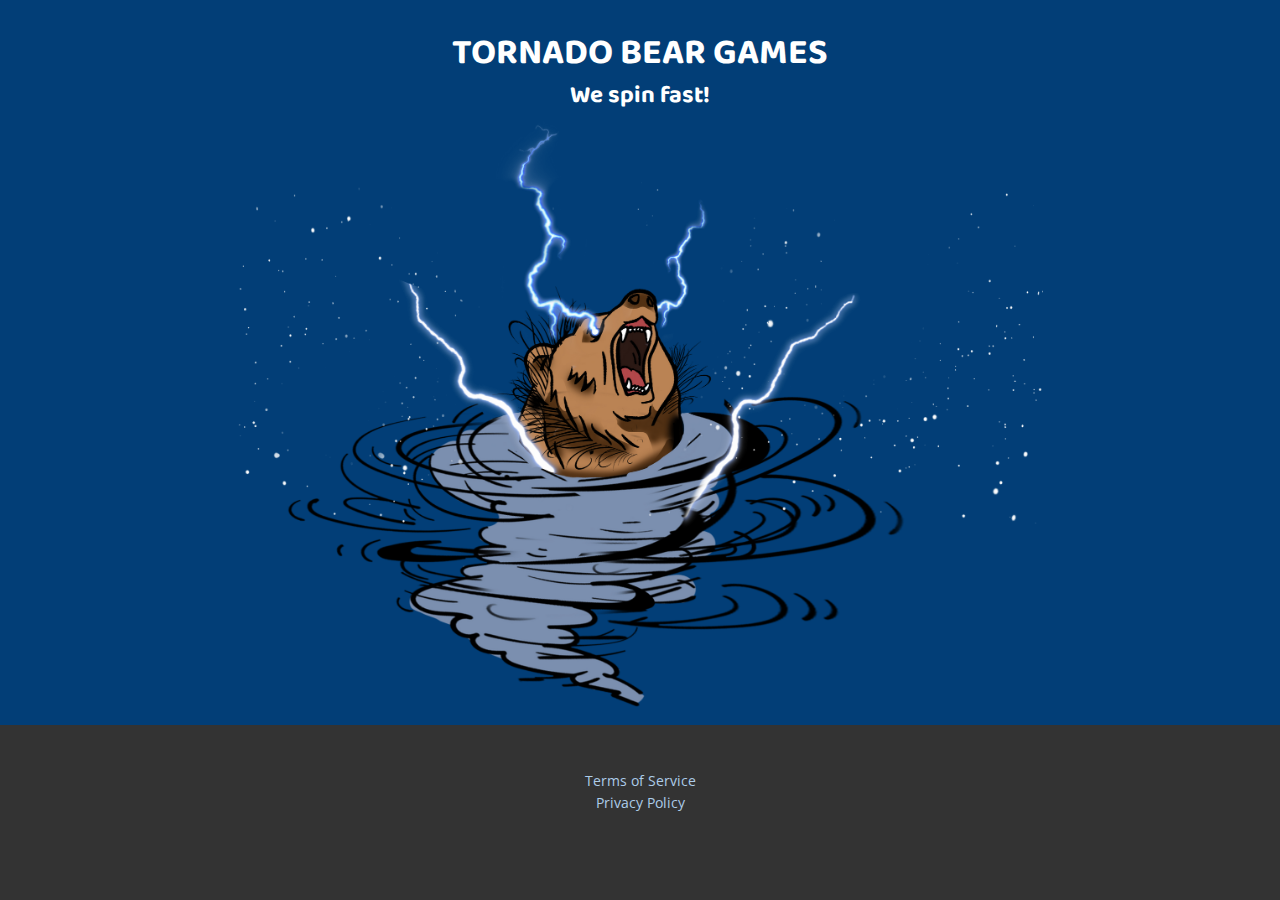
==== commit dc70b220: "Update index.html" ====
--- a/index.html
+++ b/index.html
@@ -23,7 +23,7 @@
     <meta property="og:title" content="Home">
     <meta property="og:type" content="website">
   <meta data-intl-tel-input-cdn-path="intlTelInput/"></head>
-  <body data-home-page="Home.html" data-home-page-title="Home" class="u-body u-xl-mode" data-lang="en"><header class="u-clearfix u-custom-color-1 u-header u-header" id="sec-6267"><div class="u-clearfix u-sheet u-sheet-1">
+  <body data-home-page="Home.html" data-home-page-title="Home" class="u-body u-xl-mode u-grey-80" data-lang="en"><header class="u-clearfix u-custom-color-1 u-header u-header" id="sec-6267"><div class="u-clearfix u-sheet u-sheet-1">
         <p class="u-align-center u-custom-font u-text u-text-1">Tornado Bear Games</p>
         <p class="u-align-center u-custom-font u-text u-text-2">We spin fast!</p>
       </div></header>
